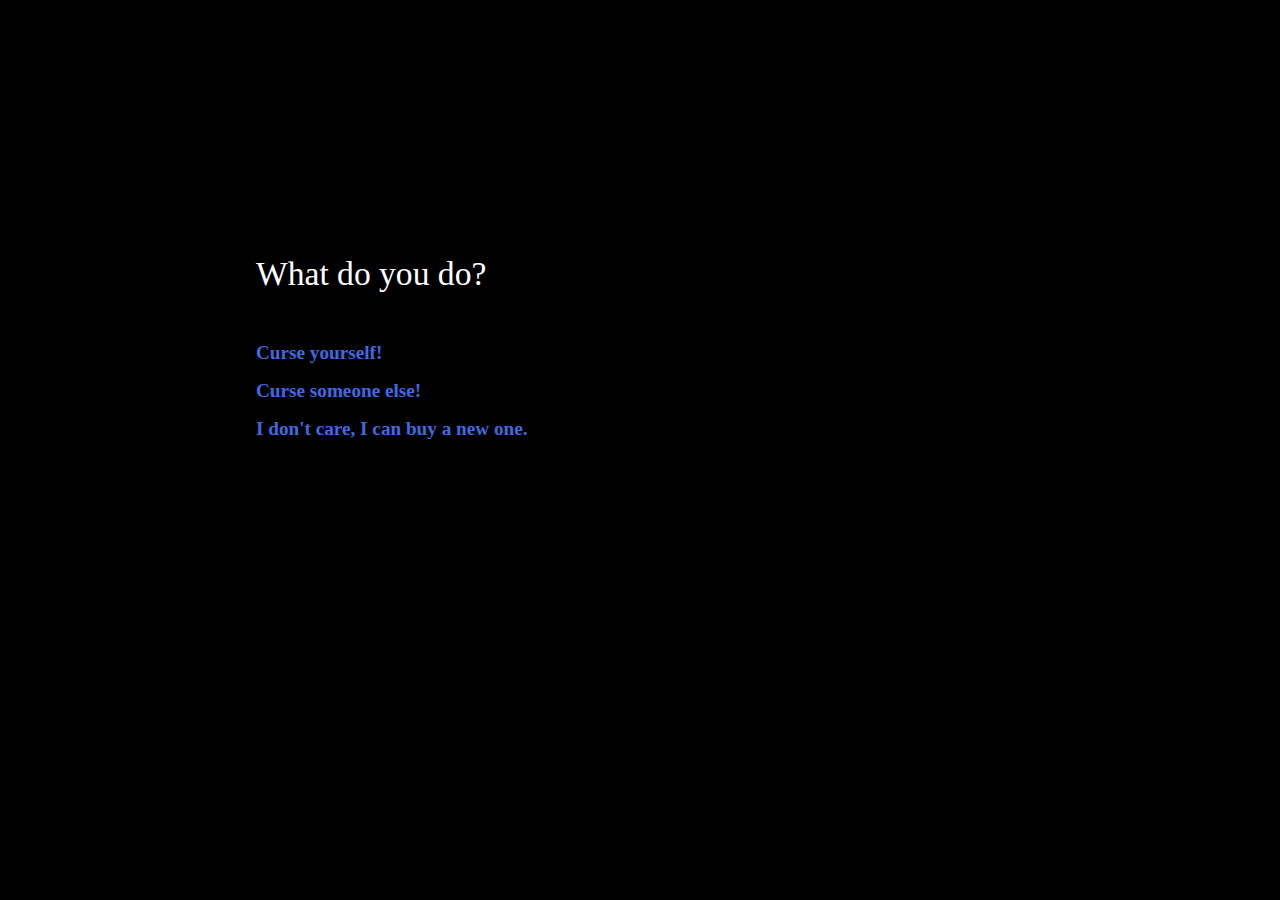
==== page2.html @ 143f0520 "First Upload" ====
<!DOCTYPE html>
<html>
<head>
<meta charset="utf-8">
<meta content="width=device-width, initial-scale=1" name="viewport">
<title>Broken Screens</title>
<style title="Twine CSS">@keyframes appear{0%{opacity:0}to{opacity:1}}@keyframes fade-in-out{0%,to{opacity:0}50%{opacity:1}}@keyframes rumble{25%{top:-0.1em}75%{top:0.1em}0%,to{top:0px}}@keyframes shudder{25%{left:0.1em}75%{left:-0.1em}0%,to{left:0px}}@keyframes buoy{25%{top:0.25em}75%{top:-0.25em}0%,to{top:0px}}@keyframes sway{25%{left:0.25em}75%{left:-0.25em}0%,to{left:0px}}@keyframes pulse{0%{transform:scale(0, 0)}20%{transform:scale(1.2, 1.2)}40%{transform:scale(0.9, 0.9)}60%{transform:scale(1.05, 1.05)}80%{transform:scale(0.925, 0.925)}to{transform:scale(1, 1)}}@keyframes zoom-in{0%{transform:scale(0, 0)}to{transform:scale(1, 1)}}@keyframes shudder-in{0%, to{transform:translateX(0em)}5%, 25%, 45%{transform:translateX(-1em)}15%, 35%, 55%{transform:translateX(1em)}65%{transform:translateX(-0.6em)}75%{transform:translateX(0.6em)}85%{transform:translateX(-0.2em)}95%{transform:translateX(0.2em)}}@keyframes rumble-in{0%, to{transform:translateY(0em)}5%, 25%, 45%{transform:translateY(-1em)}15%, 35%, 55%{transform:translateY(1em)}65%{transform:translateY(-0.6em)}75%{transform:translateY(0.6em)}85%{transform:translateY(-0.2em)}95%{transform:translateY(0.2em)}}@keyframes fidget{0%, 8.1%, 82.1%, 31.1%, 38.1%, 44.1%, 40.1%, 47.1%, 74.1%, 16.1%, 27.1%, 72.1%, 24.1%, 95.1%, 6.1%, 36.1%, 20.1%, 4.1%, 91.1%, 14.1%, 87.1%, to{left:0px;top:0px}8%, 82%, 31%, 38%, 44%{left:-1px}40%, 47%, 74%, 16%, 27%{left:1px}72%, 24%, 95%, 6%, 36%{top:-1px}20%, 4%, 91%, 14%, 87%{top:1px}}@keyframes slide-right{0%{transform:translateX(-100vw)}}@keyframes slide-left{0%{transform:translateX(100vw)}}@keyframes slide-up{0%{transform:translateY(100vh)}}@keyframes slide-down{0%{transform:translateY(-100vh)}}@keyframes fade-right{0%{opacity:0;transform:translateX(-1em)}to{opacity:1}}@keyframes fade-left{0%{opacity:0;transform:translateX(1em)}to{opacity:1}}@keyframes fade-up{0%{opacity:0;transform:translateY(1em)}to{opacity:1}}@keyframes fade-down{0%{opacity:0;transform:translateY(-1em)}to{opacity:1}}@keyframes flicker{0%,29%,31%,63%,65%,77%,79%,86%,88%,91%,93%{opacity:0}30%{opacity:0.2}64%{opacity:0.4}78%{opacity:0.6}87%{opacity:0.8}92%, to{opacity:1}}@keyframes blur{0%{filter:blur(2rem);opacity:0}25%{opacity:1}to{filter:blur(0rem);opacity:1}}.dom-debug-mode tw-story,.dom-debug-mode tw-passage,.dom-debug-mode tw-sidebar,.dom-debug-mode tw-include,.dom-debug-mode tw-hook,.dom-debug-mode tw-expression,.dom-debug-mode tw-link,.dom-debug-mode tw-dialog,.dom-debug-mode tw-columns,.dom-debug-mode tw-column,.dom-debug-mode tw-align{outline:1px solid #f5a3da;min-height:32px;display:block !important}.dom-debug-mode tw-story::before,.dom-debug-mode tw-passage::before,.dom-debug-mode tw-sidebar::before,.dom-debug-mode tw-include::before,.dom-debug-mode tw-hook::before,.dom-debug-mode tw-expression::before,.dom-debug-mode tw-link::before,.dom-debug-mode tw-dialog::before,.dom-debug-mode tw-columns::before,.dom-debug-mode tw-column::before,.dom-debug-mode tw-align::before{position:absolute;top:0;left:0;height:16px;background-color:#f5a3da;color:black;font-size:16px;font-weight:normal;font-style:normal;font-family:monospace;display:inline-block;line-height:100%;white-space:pre;z-index:999997}.dom-debug-mode tw-story:hover,.dom-debug-mode tw-passage:hover,.dom-debug-mode tw-sidebar:hover,.dom-debug-mode tw-include:hover,.dom-debug-mode tw-hook:hover,.dom-debug-mode tw-expression:hover,.dom-debug-mode tw-link:hover,.dom-debug-mode tw-dialog:hover,.dom-debug-mode tw-columns:hover,.dom-debug-mode tw-column:hover,.dom-debug-mode tw-align:hover{outline:1px solid #fc9}.dom-debug-mode tw-story:hover::before,.dom-debug-mode tw-passage:hover::before,.dom-debug-mode tw-sidebar:hover::before,.dom-debug-mode tw-include:hover::before,.dom-debug-mode tw-hook:hover::before,.dom-debug-mode tw-expression:hover::before,.dom-debug-mode tw-link:hover::before,.dom-debug-mode tw-dialog:hover::before,.dom-debug-mode tw-columns:hover::before,.dom-debug-mode tw-column:hover::before,.dom-debug-mode tw-align:hover::before{background-color:#fc9;transition:background-color 1s}.dom-debug-mode tw-passage,.dom-debug-mode tw-include,.dom-debug-mode tw-hook,.dom-debug-mode tw-expression,.dom-debug-mode tw-link,.dom-debug-mode tw-dialog,.dom-debug-mode tw-columns,.dom-debug-mode tw-column,.dom-debug-mode tw-align{padding:1em;margin:0}.dom-debug-mode tw-story::before{content:'<tw-story tags="' attr(tags) '">'}.dom-debug-mode tw-passage::before{top:-16px;content:'<tw-passage tags="' attr(tags) '">'}.dom-debug-mode tw-sidebar::before{top:-16px;content:"<tw-sidebar>"}.dom-debug-mode tw-hook::before{content:'<tw-hook name="' attr(name) '">'}.dom-debug-mode tw-expression::before{content:'<tw-expression name="' attr(name) '">'}.dom-debug-mode tw-link::before{content:'<tw-link name="' attr(name) '">'}.dom-debug-mode tw-dialog::before{content:"<tw-dialog>"}.dom-debug-mode tw-columns::before{content:"<tw-columns>"}.dom-debug-mode tw-column::before{content:"<tw-column>"}.dom-debug-mode tw-align::before{content:"<tw-align>"}.dom-debug-mode tw-include::before{content:'<tw-include type="' attr(type) '" title="' attr(title) '">'}.debug-mode tw-expression{display:inline-block !important}.debug-mode tw-expression[type=variable]::after{font-size:0.8rem;padding-left:0.2rem;padding-right:0.2rem;vertical-align:top;content:"$" attr(name)}.debug-mode tw-expression[type=tempVariable]::after{font-size:0.8rem;padding-left:0.2rem;padding-right:0.2rem;vertical-align:top;content:"_" attr(name)}.debug-mode tw-expression[return=boolean]{background-color:rgba(179,179,179,0.2)}.debug-mode tw-expression[return=array]{background-color:rgba(255,102,102,0.2)}.debug-mode tw-expression[return=dataset]{background-color:rgba(255,128,0,0.2)}.debug-mode tw-expression[return=number]{background-color:rgba(255,179,102,0.2)}.debug-mode tw-expression[return=datamap]{background-color:rgba(255,255,102,0.2)}.debug-mode tw-expression[return=changer]{background-color:rgba(179,255,102,0.2)}.debug-mode tw-expression[return=lambda]{background-color:rgba(102,255,102,0.2)}.debug-mode tw-expression[return=hookname]{background-color:rgba(102,255,204,0.2)}.debug-mode tw-expression[return=string]{background-color:rgba(102,255,255,0.2)}.debug-mode tw-expression[return=datatype]{background-color:rgba(102,153,255,0.2)}.debug-mode tw-expression[return=gradient],.debug-mode tw-expression[return=colour]{background-color:rgba(204,102,255,0.2)}.debug-mode tw-expression[return=instant],.debug-mode tw-expression[return=macro]{background-color:rgba(240,117,199,0.2)}.debug-mode tw-expression[return=command]{background-color:rgba(153,153,255,0.2)}.debug-mode tw-expression.false{background-color:rgba(255,0,0,0.2) !important}.debug-mode tw-expression[type=macro]::before{content:"(" attr(name) ":)";padding:0 0.5rem;font-size:1rem;vertical-align:middle;line-height:normal;background-color:inherit;border:1px solid rgba(255,255,255,0.5)}.debug-mode tw-hook{background-color:rgba(0,85,255,0.1) !important}.debug-mode tw-hook::before{font-size:0.8rem;padding-left:0.2rem;padding-right:0.2rem;vertical-align:top;content:"["}.debug-mode tw-hook::after{font-size:0.8rem;padding-left:0.2rem;padding-right:0.2rem;vertical-align:top;content:"]"}.debug-mode tw-hook[name]::after{font-size:0.8rem;padding-left:0.2rem;padding-right:0.2rem;vertical-align:top;content:"]<" attr(name) "|"}.debug-mode tw-pseudo-hook{background-color:rgba(255,170,0,0.1) !important}.debug-mode tw-collapsed::before{font-size:0.8rem;padding-left:0.2rem;padding-right:0.2rem;vertical-align:top;content:"{"}.debug-mode tw-collapsed::after{font-size:0.8rem;padding-left:0.2rem;padding-right:0.2rem;vertical-align:top;content:"}"}.debug-mode tw-verbatim::before,.debug-mode tw-verbatim::after{font-size:0.8rem;padding-left:0.2rem;padding-right:0.2rem;vertical-align:top;content:"`"}.debug-mode tw-align[style*="text-align: center"]{background:linear-gradient(to right, rgba(255,204,189,0) 0%, rgba(255,204,189,0.25) 50%, rgba(255,204,189,0) 100%)}.debug-mode tw-align[style*="text-align: left"]{background:linear-gradient(to right, rgba(255,204,189,0.25) 0%, rgba(255,204,189,0) 100%)}.debug-mode tw-align[style*="text-align: right"]{background:linear-gradient(to right, rgba(255,204,189,0) 0%, rgba(255,204,189,0.25) 100%)}.debug-mode tw-column{background-color:rgba(189,228,255,0.2)}.debug-mode tw-enchantment{animation:enchantment 0.5s infinite;border:1px solid}.debug-mode tw-link::after,.debug-mode tw-broken-link::after{font-size:0.8rem;padding-left:0.2rem;padding-right:0.2rem;vertical-align:top;content:attr(passage-name)}.debug-mode tw-include{background-color:rgba(204,128,51,0.1)}.debug-mode tw-include::before{font-size:0.8rem;padding-left:0.2rem;padding-right:0.2rem;vertical-align:top;content:attr(type) ' "' attr(title) '"'}@keyframes enchantment{0%,to{border-color:#ffb366}50%{border-color:#6fc}}tw-debugger{position:fixed;box-sizing:border-box;bottom:0;right:0;z-index:999999;min-width:10em;min-height:1em;padding:0em 0.5em 0.5em 1em;font-size:1.25em;font-family:sans-serif;color:#000;border-left:solid #000 2px;border-top:solid #000 2px;border-top-left-radius:.5em;background:#fff;opacity:1}tw-debugger select{margin-right:1em;width:12em}tw-debugger button{border-radius:3px;border:solid #999 1px;margin:auto 4px;background-color:#fff;font-size:inherit;color:#000}tw-debugger button.enabled{background-color:#eee;box-shadow:inset #ddd 3px 5px 0.5em}tw-debugger .panel{display:-ms-flexbox;display:flex;-ms-flex-direction:column;flex-direction:column;position:absolute;bottom:100%;left:-2px;right:0;padding:1em;max-height:40vh;overflow-y:scroll;overflow-x:hidden;z-index:999998;background:#fff;border:inherit;border-bottom:solid #999 2px;border-top-left-radius:.5em;border-bottom-left-radius:.5em;font-size:0.8em}tw-debugger .panel:empty,tw-debugger .panel[hidden]{display:none}tw-debugger .panel-source,tw-debugger .panel-row-source{font-family:monospace;overflow-x:scroll;white-space:pre;-ms-flex-preferred-size:100%;flex-basis:100%}tw-debugger .panel-row-source{margin:5px 0}tw-debugger .panel-rows{width:100%;overflow-x:scroll}tw-debugger .panel-rows>*{display:table-row}tw-debugger .panel-rows>div:nth-of-type(2n){background:#EEE}tw-debugger .panel-row-buttons{text-align:right}tw-debugger .panel-variables .panel-rows:empty::before{content:"~ No variables ~";font-style:italic;color:#888;text-align:center}tw-debugger .panel-enchantments .panel-rows:empty::before{content:"~ No enchantments ~";font-style:italic;color:#888;text-align:center}tw-debugger .panel-errors .panel-rows:empty::before{content:"~ No errors... for now. ~";font-style:italic;color:#888;text-align:center}tw-debugger .panel-rows:empty+.panel-variables-bottom{display:none}tw-debugger .panel-storylets:not(.panel-exclusive) .storylet-exclusive,tw-debugger .panel-storylets:not(.panel-urgent) .storylet-urgent{display:none}tw-debugger .panel-variables-bottom{padding-top:5px}tw-debugger .enchantment-row{min-height:1.5em}tw-debugger .variable-path{opacity:0.4}tw-debugger .temporary-variable-scope,tw-debugger .enchantment-local{font-family:sans-serif;font-weight:normal;opacity:0.8;font-size:0.75em}tw-debugger .temporary-variable-scope:not(:empty)::before,tw-debugger .enchantment-local:not(:empty)::before{content:" in "}tw-debugger .variable-name,tw-debugger .enchantment-name{font-family:monospace;font-weight:bold}tw-debugger .variable-type{color:#444;font-weight:normal;text-overflow:ellipsis;overflow:hidden;max-width:10em}tw-debugger .error-row{display:table-row;background-color:rgba(230,101,204,0.3)}tw-debugger .error-row:nth-of-type(2n){background-color:rgba(237,145,219,0.3)}tw-debugger .error-row>*{display:table-cell;padding:0.25em 0.5em}tw-debugger .error-row .error-message{cursor:help}tw-debugger .error-row .error-passage{color:#444}tw-debugger .storylet-row{background-color:rgba(201,233,222,0.3)}tw-debugger .storylet-row:nth-child(2n){background-color:rgba(128,203,178,0.3)}tw-debugger .storylet-row.storylet-closed{font-style:italic;opacity:0.4;background-color:rgba(217,217,217,0.3)}tw-debugger .storylet-row.storylet-closed:nth-child(2n){background-color:rgba(166,166,166,0.3)}.storylet-error tw-debugger .storylet-row{background-color:rgba(230,101,204,0.3)}.storylet-error tw-debugger .storylet-row:nth-child(2n){background-color:rgba(237,145,219,0.3)}tw-debugger .storylet-row .storylet-name,tw-debugger .storylet-row .storylet-value{display:inline-block;width:50%}tw-debugger .tabs{padding-bottom:0.5em}tw-debugger .tab{border-radius:0px 0px 0.5em 0.5em;border-top:none}tw-debugger .resizer{position:absolute;height:3em;border-left:2px solid #ccc;border-right:2px solid #ccc;top:10px;left:4px;width:8px;cursor:ew-resize}tw-dialog{z-index:999997;border:#fff solid 2px;padding:2em;color:#fff;background-color:#000;display:block}@media (min-width: 576px){tw-dialog{max-width:50vw}}tw-dialog input[type=text]{font-size:inherit;width:100%}tw-dialog-links{text-align:right;display:-ms-flexbox;display:flex;-ms-flex-pack:end;justify-content:flex-end}tw-backdrop{z-index:999996;position:fixed;top:0;left:0;right:0;bottom:0;background-color:rgba(0,0,0,0.8);display:-ms-flexbox;display:flex;-ms-flex-align:center;align-items:center;-ms-flex-pack:center;justify-content:center}tw-backdrop ~ tw-backdrop{display:none}tw-link,.link,tw-icon,.enchantment-clickblock{cursor:pointer}tw-link,.enchantment-link{color:#4169E1;font-weight:bold;text-decoration:none;transition:color 0.2s ease-in-out}tw-passage [style^="color"] tw-link:not(:hover),tw-passage [style*=" color"] tw-link:not(:hover),tw-passage [style^="color"][hover="true"] tw-link:hover,tw-passage [style*=" color"][hover="true"] tw-link:hover,tw-passage [style^="color"] .enchantment-link:not(:hover),tw-passage [style*=" color"] .enchantment-link:not(:hover),tw-passage [style^="color"][hover="true"] .enchantment-link:hover,tw-passage [style*=" color"][hover="true"] .enchantment-link:hover{color:inherit}tw-link:hover,.enchantment-link:hover{color:#00bfff}tw-link:active,.enchantment-link:active{color:#DD4B39}.visited{color:#6941e1}tw-passage [style^="color"] .visited:not(:hover),tw-passage [style*=" color"] .visited:not(:hover),tw-passage [style^="color"][hover="true"] .visited:hover,tw-passage [style*=" color"][hover="true"] .visited:hover{color:inherit}.visited:hover{color:#E3E}tw-broken-link{color:#993333;border-bottom:2px solid #993333;cursor:not-allowed}tw-passage [style^="color"] tw-broken-link:not(:hover),tw-passage [style*=" color"] tw-broken-link:not(:hover),tw-passage [style^="color"][hover="true"] tw-broken-link:hover,tw-passage [style*=" color"][hover="true"] tw-broken-link:hover{color:inherit}.enchantment-mouseover{border-bottom:2px dashed #999}.enchantment-mouseout{border:rgba(64,149,191,0.6) 1px solid}.enchantment-mouseout:hover{background-color:rgba(175,197,207,0.75);border:transparent 1px solid;border-radius:0.2em}.enchantment-clickblock{width:100%;height:100%;display:block}.enchantment-clickblock>:not(tw-enchantment)::after{content:"";width:100%;height:100%;top:0;left:0;display:block;box-sizing:border-box;position:absolute;pointer-events:none;color:rgba(65,105,225,0.5);transition:color 0.2s ease-in-out}.enchantment-clickblock>:not(tw-enchantment):hover::after{color:rgba(0,191,255,0.5)}.enchantment-clickblock>:not(tw-enchantment):active::after{color:rgba(222,78,59,0.5)}.enchantment-clickblock>:not(tw-enchantment)::after{box-shadow:inset 0 0 0 0.5vmax}.enchantment-clickblock>tw-passage::after,.enchantment-clickblock>tw-sidebar::after{box-shadow:0 0 0 0.5vmax}.enchantment-mouseoverblock>:not(tw-enchantment)::after{content:"";width:100%;height:100%;top:0;left:0;display:block;box-sizing:border-box;position:absolute;pointer-events:none;border:2px dashed #999}.enchantment-mouseoutblock>:not(tw-enchantment)::after{content:"";width:100%;height:100%;top:0;left:0;display:block;box-sizing:border-box;position:absolute;pointer-events:none;border:rgba(64,149,191,0.6) 2px solid}.enchantment-mouseoutblock:hover>:not(tw-enchantment)::after{content:"";width:100%;height:100%;top:0;left:0;display:block;box-sizing:border-box;position:absolute;pointer-events:none;background-color:rgba(175,197,207,0.75);border:transparent 2px solid;border-radius:0.2em}tw-link.enchantment-button,.enchantment-link.enchantment-button,.enchantment-button:not(.enchantment-link) tw-link,.enchantment-button:not(.enchantment-link) .enchantment-link{border-radius:16px;border-style:solid;border-width:2px;text-align:center;padding:0px 8px;display:block}tw-dialog-links{padding-top:1.5em}tw-dialog-links tw-link{border-radius:16px;border-style:solid;border-width:2px;text-align:center;padding:0px 8px;display:block;display:inline-block}html{margin:0;height:100%;overflow-x:hidden}*,:before,:after{position:relative;box-sizing:inherit}body{margin:0;height:100%}tw-storydata{display:none}tw-story{display:-ms-flexbox;display:flex;-ms-flex-direction:column;flex-direction:column;font:100% Georgia, serif;box-sizing:border-box;width:100%;min-height:100%;font-size:1.3em;line-height:1.5em;padding:10% 5%;overflow:hidden;background-color:#000;color:#fff}tw-story [style*=content-box] *{box-sizing:border-box}@media (min-width: 576px){tw-story{padding:20% 20%; font-size:1.5em;}tw-icon{font-size: 66px;}}tw-story tw-consecutive-br{display:block;height:1.6ex;visibility:hidden}tw-story select{background-color:transparent;font:inherit;border-style:solid;padding:2px}tw-story select:not([disabled]){color:inherit}tw-story textarea{resize:none;background-color:transparent;font:inherit;color:inherit;border-style:none;padding:2px}tw-story input[type=checkbox]{transform:scale(1.5);margin:0 0.5em}tw-story tw-noscript{animation:appear 0.8s}tw-passage{display:block}tw-sidebar{text-align:center;display:-ms-flexbox;display:flex;-ms-flex-pack:justify;justify-content:space-between}@media (min-width: 576px){tw-sidebar{left:-5em;width:3em;position:absolute;-ms-flex-direction:column;flex-direction:column}tw-enchantment[style*="width"]>tw-sidebar{width:inherit}}tw-icon{display:inline-block;margin:0.5em 0;font-size:50px;font-family:"Verdana",sans-serif}tw-icon[alt]{opacity:0.2}tw-icon[alt]:hover{opacity:0.4}tw-icon[data-label]::after{font-weight:bold;content:attr(data-label);font-size:20px;bottom:-20px;left:-50%;white-space:nowrap}tw-meter{display:block}tw-hook:empty,tw-expression:empty{display:none}tw-error{display:inline-block;border-radius:0.2em;padding:0.2em;font-size:1rem;cursor:help;white-space:pre-wrap}tw-error.error{background-color:rgba(223,58,190,0.6);color:#fff}tw-error.warning{background-color:rgba(223,140,58,0.6);color:#fff;display:none}.debug-mode tw-error.warning{display:inline}tw-error-explanation{display:block;font-size:0.8rem;line-height:1rem}tw-open-button,tw-folddown{cursor:pointer;line-height:0em;border-radius:1px;border:1px solid black;font-size:0.8rem;margin:0 0.4rem;padding:2px;white-space:pre}tw-folddown::after{content:"\25b6"}tw-folddown.open::after{content:"\25bc"}tw-open-button::after{content:"Open"}tw-notifier{border-radius:0.2em;padding:0.2em;font-size:1rem;background-color:rgba(223,182,58,0.4);display:none}.debug-mode tw-notifier{display:inline}tw-notifier::before{content:attr(message)}tw-colour{border:1px solid black;display:inline-block;width:1em;height:1em}tw-enchantment:empty{display:none}h1{font-size:3em}h2{font-size:2.25em}h3{font-size:1.75em}h1,h2,h3,h4,h5,h6{line-height:1em;margin:0.3em 0 0.6em 0}pre{font-size:1rem;line-height:initial}small{font-size:70%}big{font-size:120%}mark{color:rgba(0,0,0,0.6);background-color:#ff9}ins{color:rgba(0,0,0,0.6);background-color:rgba(255,242,204,0.5);border-radius:0.5em;box-shadow:0em 0em 0.2em #ffe699;text-decoration:none}center{text-align:center;margin:0 auto;width:60%}blink{text-decoration:none;animation:fade-in-out 1s steps(1, end) infinite alternate}tw-align{display:block}tw-columns{display:-ms-flexbox;display:flex;-ms-flex-direction:row;flex-direction:row;-ms-flex-pack:justify;justify-content:space-between}.transition-in{animation:appear 0ms step-start}.transition-out{animation:appear 0ms step-end}[data-t8n^=dissolve].transition-in,[data-t8n=fade].transition-in{animation:appear .8s}[data-t8n^=dissolve].transition-out,[data-t8n=fade].transition-out{animation:appear .8s reverse}[data-t8n^=shudder].transition-in{display:inline-block !important;animation:shudder-in .8s}[data-t8n^=shudder].transition-out{display:inline-block !important;animation:shudder-in .8s reverse}[data-t8n^=rumble].transition-in{display:inline-block !important;animation:rumble-in .8s}[data-t8n^=rumble].transition-out{display:inline-block !important;animation:rumble-in .8s reverse}[data-t8n^=pulse].transition-in{animation:pulse .8s;display:inline-block !important}[data-t8n^=pulse].transition-out{animation:pulse .8s reverse;display:inline-block !important}[data-t8n^=zoom].transition-in{animation:zoom-in .8s;display:inline-block !important}[data-t8n^=zoom].transition-out{animation:zoom-in .8s reverse;display:inline-block !important}[data-t8n^=blur].transition-in{animation:blur .8s;display:inline-block !important}[data-t8n^=blur].transition-out{animation:blur .8s reverse;display:inline-block !important}[data-t8n^=slideleft].transition-in{animation:slide-left .8s;display:inline-block !important}[data-t8n^=slideleft].transition-out{animation:slide-right .8s reverse;display:inline-block !important}[data-t8n^=slideright].transition-in{animation:slide-right .8s;display:inline-block !important}[data-t8n^=slideright].transition-out{animation:slide-left .8s reverse;display:inline-block !important}[data-t8n^=slideup].transition-in{animation:slide-up .8s;display:inline-block !important}[data-t8n^=slideup].transition-out{animation:slide-down .8s reverse;display:inline-block !important}[data-t8n^=slidedown].transition-in{animation:slide-down .8s;display:inline-block !important}[data-t8n^=slidedown].transition-out{animation:slide-up .8s reverse;display:inline-block !important}[data-t8n^=fadeleft].transition-in{animation:fade-left .8s;display:inline-block !important}[data-t8n^=fadeleft].transition-out{animation:fade-right .8s reverse;display:inline-block !important}[data-t8n^=faderight].transition-in{animation:fade-right .8s;display:inline-block !important}[data-t8n^=faderight].transition-out{animation:fade-left .8s reverse;display:inline-block !important}[data-t8n^=fadeup].transition-in{animation:fade-up .8s;display:inline-block !important}[data-t8n^=fadeup].transition-out{animation:fade-down .8s reverse;display:inline-block !important}[data-t8n^=fadedown].transition-in{animation:fade-down .8s;display:inline-block !important}[data-t8n^=fadedown].transition-out{animation:fade-up .8s reverse;display:inline-block !important}[data-t8n^=flicker].transition-in{animation:flicker .8s}[data-t8n^=flicker].transition-out{animation:flicker .8s reverse}
</style>
</head>
<body>
<tw-story><noscript><tw-noscript>JavaScript needs to be enabled to play Broken Screens.</tw-noscript></noscript></tw-story>
<tw-storydata name="Broken Screens" startnode="1" creator="Twine" creator-version="2.3.14" ifid="E9701876-0A26-4F69-B86F-D5C543A55DF4" zoom="0.6" format="Harlowe" format-version="3.2.2" options="" hidden><style role="stylesheet" id="twine-user-stylesheet" type="text/twine-css"></style><script role="script" id="twine-user-script" type="text/twine-javascript"></script><tw-passagedata pid="1" name="When your screen breaks" tags="" position="325,175" size="100,100">(css: &quot;font-size: 140%;&quot;)[What do you do?]
(css: &quot;font-size: 80%;&quot;)[
(link: &quot;Curse yourself!&quot;)[(link: &quot;Curse yourself somemore.&quot;)[(link:&quot;Why are you so clumsy?&quot;)[(link: &quot;Accept the sitaution. It was just an accident&quot;)[(link: &quot;I don&#39;t want to buy a new one&quot;)[[[Can this be fixed?-&gt;Can this be fixed?]]]]]]]
(link: &quot;Curse someone else!&quot;)[(link: &quot;How could they be so clumsy?&quot;)[(link:&quot;Vent out a bit more of our anger.&quot;)[(link: &quot;Once the anger has subsided, you decide to get it fixed&quot;)[[[Can this be fixed?-&gt;Can this be fixed?]]]]]]
[[I don&#39;t care, I can buy a new one.-&gt;Get some other screen]]
]

(set: $user to &quot;You&quot;)
(set: $device to &quot;broken screen&quot;)</tw-passagedata><tw-passagedata pid="2" name="The repair shop" tags="" position="1655,397.5" size="100,100">(print: $user) reach the repair shop. The only option is to replace the screen. (print: $user) get three options.
(css: &quot;font-size: 70%;&quot;)[
Rs.(random: 8700, 9800)/- for a //A copy// replacement part, 
Rs.(random: 6900, 7500)/- for a //B copy replacement// part and 
Rs.(random: 4200, 4500)/- for a //Chinese// aftermarket part.
]
The technician explains the quality difference between the three. 

(css: &quot;font-size: 80%;&quot;)[
[[Ask him the difference between these and an original replacement part.-&gt;Original part]]  

[[Trust the technician and get the device fixed.-&gt;Do you care about the broken screen?]]   

It&#39;s a very small shop. (print: $user) are not sure if the technician would be able to repair the expensive device. [[Check another shop.-&gt;The repair shop]]
]</tw-passagedata><tw-passagedata pid="3" name="Can this be fixed?" tags="" position="700,175" size="100,100">(css: &quot;font-size: 200%; line-height: 1.2;&quot;)[Somewhere deep inside you know that it cannot be fixed.]

(css: &quot;font-size: 80%; line-height: 0.5;&quot;)[Decide to get your hands on another connected screen to [[do a quick google search.-&gt;Get some other screen]]]</tw-passagedata><tw-passagedata pid="4" name="Google Search Results" tags="" position="1000,175" size="100,100">Google returns a bunch of repair shops around you along with the authorised service center.

(css: &quot;font-size: 80%;&quot;)[
[[Call authorised service center?-&gt;1800-737-247]]
[[Call a local repair shop?-&gt;+91-6534-345-412]]
]</tw-passagedata><tw-passagedata pid="5" name="1800-737-247" tags="" position="1200,150" size="100,100">After waiting on call for 20 minutes to get through the technician. You give her your model number. She says it will take Rs.13459/- including taxes and 14 business days to replace the screen.

(css: &quot;font-size: 80%;&quot;)[
You book an appointment to hand over your device.
[[You tell her you&#39;ll think and call back again.-&gt;Think think think]]
]</tw-passagedata><tw-passagedata pid="6" name="+91-6534-345-412" tags="" position="1200,350" size="100,100">The technician asks you to get the device to their shop for an estimate. Nonetheless, you insist to get an estimate. The technician gives you three options - 
(css: &quot;font-size: 70%;&quot;)[
Rs.(random: 8700, 9800)/- for a //A copy// replacement part, 
Rs.(random: 6900, 7500)/- for a //B copy replacement// part and 
Rs.(random: 4200, 4500)/- for a //Chinese// aftermarket part.
]
(css: &quot;font-size: 80%;&quot;)[
(link:&quot;What is the difference between them?&quot;)[ (either: &quot;There is a difference in quality.&quot;, &quot;I cannot explain over the phone.&quot;, &quot;You need to visit the repair shop&quot;, )]

[[Call another local repair shop.-&gt;+91-6534-345-412]]

[[Call the authorised service center.-&gt;1800-737-247]]

[[Google search further to see if you can repair it.-&gt;Google further to repair]]

[[Go to the repair shop.-&gt;The repair shop]]


]</tw-passagedata><tw-passagedata pid="7" name="Google further to repair" tags="" position="1200,500" size="100,100">Let me have my hands at it. I can try to repair it myself. What does Google say? Let me search for a replacement screen for my device.
(css: &quot;font-size: 80%;&quot;)[
(link:&quot;Didn&#39;t find the part. Look more.&quot;)[(link:&quot;Can&#39;t find it. Look deeper.&quot;)[(link:&quot;Still can&#39;t find it. Look at bit more&quot;)[(link:&quot;It&#39;s the 23rd google result page. Will I find it ever?&quot;)[(either:&quot;Wow, I finally found it. [[Let&#39;s see some tutorials to replace and repair-&gt;Repair tutorial]]&quot;,&quot;Damn it! I should go to a repair shop&quot;)]]]]

Aah. It&#39;s too much for me to do. I should [[go to the repair shop-&gt;The repair shop]].
]</tw-passagedata><tw-passagedata pid="8" name="Get some other screen" tags="" position="850,175" size="100,100">Google
(css: &quot;font-size: 80%;&quot;)[
[[&quot;New similar devices&quot;-&gt;New device]]
[[&quot;Can my device be fixed?&quot;-&gt;Google Search Results]]
]</tw-passagedata><tw-passagedata pid="9" name="Think think think" tags="" position="1375,250" size="100,100">I don&#39;t want to invest so much in this device. The device is 2 years old. The newer models are more faster and have many new features. Should I get a new one instead? 

(css: &quot;font-size: 80%;&quot;)[
Do I really need a new device, I rather repair this one. Let me [[get an estimate from local repair shop-&gt;+91-6534-345-412]].]</tw-passagedata><tw-passagedata pid="10" name="How to reach the repair shop" tags="" position="700,475" size="100,100">Take the bus and then the subway and walk a bit more.
I have a deadline tonight. Take an Uber.
The shop is nearby. I can walk it.</tw-passagedata><tw-passagedata pid="11" name="Original part" tags="" position="1798,399.5" size="100,100">(either: &quot;The A copy replacement part is the closest to an original screen. It is just manufactured by another company. It is cheaper than an authorised service center because we don&#39;t give any guarantee on the part but still you can come within a day or two if it stops to work.&quot;,&quot;There is no difference between them. The A copy is as good as the original screen&quot;,&quot;There is a slight difference. You will not even notice it&quot;,&quot;We don&#39;t get original screens anymore, we recycle it from another donor device that was unfixable&quot;)

(css: &quot;font-size: 80%;&quot;)[
[[Probe further.-&gt;Original part]]

[[The answer is satisfactory. (print: $user) go ahead and get it repaired.-&gt;Do you care about the broken screen?]]

[[(print: $user) decide to check another shop-&gt;The repair shop]]
]</tw-passagedata><tw-passagedata pid="12" name="Untitled Passage" tags="" position="690,355" size="100,100">How does it feel when the screen doesn&#39;t show you anything?

I feel disconnected.
I cannot work, its frustating.
Actually it&#39;s a good break. </tw-passagedata><tw-passagedata pid="13" name="Do you care about the broken screen?" tags="" position="1929,401" size="100,100">(css: &quot;font-size: 200%;&quot;)[Hurray!!! the device is repaired. (print: $user) are happy and enjoy the joy of being conected.]

(css: &quot;font-size: 80%;&quot;)[
[[What happens to the broken screen? -&gt;Collection]]
[[(print: $user) don&#39;t care about it.-&gt;Don&#39;t Care]]
]</tw-passagedata><tw-passagedata pid="14" name="Don&#39;t Care" tags="" position="1925,200" size="100,100">(print: $user) were very careful with the device after this experience, till the day, when the screen breaks again, [[what do (print: $user) do?-&gt;When your screen breaks]]</tw-passagedata><tw-passagedata pid="15" name="Collection" tags="" position="2071,401" size="100,100">The repair shop collects these broken screens and makes them into bundles of 50 or 100. Then these bundles are sold per kilogram to an e-waste scrap dealer who sells it further to dismantlers in the informal e-waste management sector.

[[Send the screen to a dismantler -&gt;Dismantler]]

[[Get back to life.-&gt;Un-organised recycling]]</tw-passagedata><tw-passagedata pid="16" name="Dismantler" tags="" position="2200,400" size="100,100">The (print: $device) is broken down further into circuit boards, plastics, LCD glass panel and metal-alloy frames.

[[Send the circuit boards to a circuit board recycler.-&gt;PCB recycle]]

[[Send the plastic to a plastic recycler.-&gt;Plastic recycle]]

[[Send the metal-alloy frames to a smeltor.-&gt;Smeltor]]

[[Send the LCD glass panel to landfill.-&gt;LCD glass]]

[[I should get back to my life.-&gt;Un-organised recycling]]</tw-passagedata><tw-passagedata pid="17" name="Un-organised recycling" tags="" position="2200,200" size="100,100">In India, E-waste collection, transportation, processing, and recycling is dominated by the informal sector. The sector is well networked and unregulated. Often, all the materials and value that could be potentially recovered is not recovered. India recycles less than 2% of the total e-waste it produces annually.

In addition, there are serious issues regarding leakages of toxins into the environment and workers’ safety and health.

(css: &quot;font-size : 80%&quot;)[
[[Know more about what happens to the screen-&gt;Collection]]

[[Know more about the impacts of improper e-waste disposal-&gt;Impacts]] 

[[Enough of this!!! Get back to life.-&gt;Don&#39;t Care]]
]</tw-passagedata><tw-passagedata pid="18" name="PCB recycle" tags="" position="2425,300" size="100,100">Inside a circuit board recycling shop

(css: &quot;font-size: 80%;&quot;)[
Circuit boards are pre-heated using blow torch connected to cooking LPG cylinder. ICs, capacitors etc. are then removed manually by thrashing or by using hammers or other similar tools
&lt;a href=&quot;https://youtu.be/gZn0sGD1sRc?t=357&quot;; target=&quot;_blank&quot;&gt;See Video&lt;/a&gt;

Post separation of small attached components, the boards are charred in an open pit and copper is distilled through a froth floating process.
&lt;a href=&quot;https://youtu.be/sFfaYc_pIx8?t=215&quot;; target=&quot;_blank&quot;&gt;See Video&lt;/a&gt;

Alternatively Copper is removed from circuit boards by dipping them in acid (sulphuric acid, nitric acid, hydrochloric acid) along with iron chips for 24-48 hours. This forms crystal copper sulphate through ion exchange. The deposited crystal copper sludge is then removed dried and sieved to remove the dust and ash impurities. 
&lt;a href=&quot;https://youtu.be/vyOso6PTxek?t=186&quot;; target=&quot;_blank&quot;&gt;See Video&lt;/a&gt;

[[See impacts-&gt;Impacts]] 

[[Back to dismantling shop-&gt;Dismantler]]
]</tw-passagedata><tw-passagedata pid="19" name="Plastic recycle" tags="" position="2413,436.5" size="100,100">Inside a plastic recycling factory

(css: &quot;font-size: 80%;&quot;)[
The plastics recovered from the screen housing is grinded into fine particles. Then these particles are melted to create small granules which are later used in the automotive industries. Only 12% of all plastics collected as e-waste is recycled, rest 88% goes into landfills.

[[See impacts-&gt;Impacts]] 

[[Back to dismantling shop-&gt;Dismantler]]
]</tw-passagedata><tw-passagedata pid="20" name="Smeltor" tags="" position="2533,374" size="100,100">Inside a e-waste smelting factory

(css: &quot;font-size: 80%;&quot;)[
The iron frames collected from various dismantlers are shredded into smaller pieces. Then they are smelted in a furnace along with other iron waste collected from various sources. The efficiency of the recovery of the material lies somewhere around 20% - 30%.

[[See impacts-&gt;Impacts]] 

[[Back to dismantling shop-&gt;Dismantler]]
]</tw-passagedata><tw-passagedata pid="21" name="LCD glass" tags="" position="2532,494.5" size="100,100">The glass panels along with the Liquid Crystals are dumped into a landfill.

(css: &quot;font-size: 80%;&quot;)[
The process to recycle LCD panels is very complex and expensive which uses every specialized machines. In India, there are hardly any recyclers who recycle LCD panels and almost all of it gets imporperly disposed into landfills and water sources.

Chemicals commonly used in smartphone, television, and computer displays are found to be potentially toxic and hazardous to animals and humans alike.

[[See impacts-&gt;Impacts]] 

[[Back to dismantling shop-&gt;Dismantler]]
]</tw-passagedata><tw-passagedata pid="22" name="Impacts" tags="" position="2837,423.5" size="100,100">Know more about the

(css: &quot;font-size: 80%;&quot;)[
(link:&quot;Negative effects on Air&quot;)[Contamination in the air occurs when e-waste is informally disposed by dismantling, shredding or melting the materials, releasing dust particles or toxins, such as dioxins, into the environment that cause air pollution and damage respiratory health. E-waste of little value is often burned, but burning also serves a way to get valuable metal from electronics, like copper. Chronic diseases and cancers are at a higher risk to occur when burning e-waste because it also releases fine particles, which can travel thousands of miles, creating numerous negative health risks to humans and animals. Higher value materials, such as gold and silver, are often removed from highly integrated electronics by using acids, desoldering, and other chemicals, which also release fumes in areas where recycling is not regulated properly. The negative effects on air from informal e-waste recycling are most dangerous for those who handle this waste, but the pollution can extend thousands of miles away from recycling sites

The air pollution caused by e-waste impacts some animal species more than others, which may be endangering these species and the biodiversity of certain regions that are chronically polluted. Over time, air pollution can hurt water quality, soil and plant species, creating irreversible damage in ecosystems.]
&lt;hr&gt;
(link:&quot;Negative effects on Soil&quot;)[When improper disposal of e-waste in regular landfills or in places where it is dumped illegally, both heavy metals and flame retardants can seep directly from the e-waste into the soil, causing contamination of underlying groundwater or contamination of crops that may be planted near by or in the area in the future. When the soil is contaminated by heavy metals, the crops become vulnerable to absorbing these toxins, which can cause many illnesses and doesn’t allow the farmland to be as productive as possible.

When large particles are released from burning, shredding or dismantling e-waste, they quickly re-deposit to the ground and contaminate the soil as well, due to their size and weight. The amount of soil contaminated depends on a range of factors including temperature, soil type, pH levels and soil composition. These pollutants can remain in the soil for a long period of time and can be harmful to microorganisms in the soil and plants. Ultimately, animals and wildlife relying on nature for survival will end up consuming affected plants, causing internal health problems.]
&lt;hr&gt;
(link:&quot;Negative effects on Water&quot;)[After soil contamination, heavy metals from e-waste, such as mercury, lithium, lead and barium, then leak through the earth even further to reach groundwater. When these heavy metals reach groundwater, they eventually make their way into ponds, streams, rivers and lakes. Through these pathways, acidification and toxification are created in the water, which is unsafe for animals, plants and communities even if they are miles away from a recycling site. Clean drinking water becomes problematic to find.

Acidification can kill marine and freshwater organisms, disturb biodiversity and harm ecosystems. If acidification is present in water supplies, it can damage ecosystems to the point where recovery is questionable, if not impossible.]
&lt;hr&gt;
(link:&quot;Negative effects on Humans&quot;)[As mentioned, electronic waste contains toxic components that are dangerous to human health, such as mercury, lead, cadmium, polybrominated flame retardants, barium and lithium. The negative health effects of these toxins on humans include brain, heart, liver, kidney and skeletal system damage. It can also considerably affect the nervous and reproductive systems of the human body, leading to disease and birth defects. Improper disposal of e-waste is unbelievably dangerous to the global environment, which is why it is so important to spread awareness on this growing problem and the threatening aftermath. To avoid these toxic effects of e-waste, it is crucial to properly e-cycle, so that items can be recycled, refurbished, resold, or reused. The growing stream of e-waste will only worsen if not educated on the correct measures of disposal.]
&lt;hr&gt;
[[Back to dismantling shop-&gt;Dismantler]]

[[I&#39;ve read a lot. Get back to work.-&gt;Un-organised recycling]]

]





</tw-passagedata><tw-passagedata pid="23" name="New device" tags="" position="1150,975" size="100,100">Google returns links to various brands offering new devices.

(css: &quot;font-size: 80%;&quot;)[
[[You know what you want. Go to an e-commerce website to place your order.-&gt;E-commerce]]
(link: &quot;There are so many brands. Get into research.&quot;)[(link: &quot;Should I get more RAM this time?&quot;)[(link: &quot;Should I get a bigger screen?&quot;)[(link: &quot;Why is this brand so expensive?&quot;)[(link: &quot;How is the battery life?&quot;)[(link: &quot;How expensive is it to extended the warrantly?&quot;)[(link: &quot;How are the brand reviews?&quot;)[(either: &quot;I am still confused&quot;,&quot;I know what I want&quot;)]]]]]]]

[[Call up a long lost tech savvy friend to recommend you a brand.-&gt;Call a friend]]
]</tw-passagedata><tw-passagedata pid="24" name="Call a friend" tags="" position="1350,975" size="100,100">After 10 minutes of small talks, you finally get to the point of the conversation - Which would be a good brand to buy this device? Your friend tells you to go for a particular brand illustrating various reasons. 
(css: &quot;font-size: 80%;&quot;)[
[[You don&#39;t trust the advice because you had heard differently from somewhere else. -&gt;New device]]

[[You now know what brand to go for-&gt;E-commerce]]. 
]</tw-passagedata><tw-passagedata pid="25" name="E-commerce" tags="" position="1550,975" size="100,100">[Welcome to e-commerce platform.] (if: (random: 1,2) is 1)[
This brand and model is available.

(css: &quot;font-size: 80%;&quot;)[
[[Buy the device.-&gt;Device bought]]

[[Checkout higher specification model.-&gt;Higher specs]]
]
](else:)[
[This brand and model is not available. ]

(css: &quot;font-size: 80%;&quot;)[
[[Checkout higher specification model.-&gt;Higher specs]]

[[Checkout lower specificaiton model.-&gt;Lower spec]]

[[Check again later.-&gt;E-commerce]]
]
]</tw-passagedata><tw-passagedata pid="26" name="Higher specs" tags="" position="1725,975" size="100,100">Technology is like an investment, I should probably go for higher specifications. But do I really need it?
(css: &quot;font-size: 80%;&quot;)[
[[Buy this device-&gt;Device bought]]

[[Wait for your model to come.-&gt;E-commerce]]
]</tw-passagedata><tw-passagedata pid="27" name="Lower spec" tags="" position="1725,1125" size="100,100">This model ain&#39;t that bad. But will it be sufficient for my work? With all the softwares becoming more and more resource consuming I should go for better specifications. Or I don&#39;t think so I will need so high specifications. Will I?
(css: &quot;font-size: 80%;&quot;)[
[[Buy device-&gt;Device bought]]
[[Wait for your model to come-&gt;E-commerce]].
]</tw-passagedata><tw-passagedata pid="28" name="Device bought" tags="" position="1900,975" size="100,100">Congralulations!!! Finally you have your new device. How nice is it to connected again. 
(css: &quot;font-size: 80%;&quot;)[
[[What do you do with your old device.-&gt;Old device]]

[[I don&#39;t care. I have to catchup on a lot of work.-&gt;Don&#39;t Care]]
]</tw-passagedata><tw-passagedata pid="29" name="Old device" tags="" position="2100,975" size="100,100">After migrating all the data to the new device

(css: &quot;font-size: 80%;&quot;)[
Store the device in one corner of your cupboard.

[[Give it away to someone who can use it after repairing.-&gt;The repair shop]](click: &quot;Give it away to someone who can use it after repairing.&quot;)[(set:$user to &quot;They&quot;)]

[[Discard it to a kabaadi-wala.-&gt;Kabadiwala]] Who is a Kabaadi-wala? (click-replace: &quot;Who is a Kabaadi-wala?&quot;)[Kabaadi-wala is a term in India used commonly to refer to a person who deals with junk or scrap. They wander the streets with a large bag and purchase used items from homes for recycling. Most common items in the trade are newspaper, cardboard, glass and metals.] 
]</tw-passagedata><tw-passagedata pid="30" name="Kabadiwala" tags="" position="2100,1125" size="100,100">The Kabadi-wala collects, sorts and segregates all the electronic waste and sends it further to a dismantler.
(css: &quot;font-size: 80%;&quot;)[
[[Know more about how your device is dismantled.-&gt;Dismantler]](click: &quot;Know more about how your device is dismantled.&quot;)[(set: $device to &quot;device&quot;)]

[[Get back to life.-&gt;Don&#39;t Care]]
]</tw-passagedata><tw-passagedata pid="31" name="Stored device" tags="" position="2275,975" size="100,100">One fine day after (print: (random: 1,4)) years, while re-organising your cupboard, you find the old device. There are so many memories associated with the device, the communications you have had with your loved ones, the work that you got acknowledged for and perhaps the nostalgia of the times when things were simpler.
(css: &quot;font-size: 80%;&quot;)[
[[The device is too old to give to someone else. Keep it back safely in another corner.-&gt;Stored device]]

[[Discard it to a kabaadi-wala.-&gt;Kabadiwala]] Who is a Kabaadi-wala? (click-replace: &quot;Who is a Kabaadi-wala?&quot;)[Kabaadi-wala is a term in India used commonly to refer to a person who deals with junk or scrap. They wander the streets with a large bag and purchase used items from homes for recycling. Most common items in the trade are newspaper, cardboard, glass and metals.]
]</tw-passagedata><tw-passagedata pid="32" name="Repair success" tags="" position="1675,700" size="100,100">Welcome back to the being connected!!! 

Don&#39;t you feel proud? Give yourself a pat on the back, you have repaired your device. Probably, your device is still one of those that could be repaired. Most new electronic devices cannot be repaired.

If you can&#39;t fix it, do you even own it?
(css: &quot;font-size: 80%;&quot;)[
[[Know more about the right to repair.-&gt;Right to repair]]

[[Toss the old screen to a kabaadi-wala.-&gt;Kabadiwala]] Who is a Kabaadi-wala? (click-replace: &quot;Who is a Kabaadi-wala?&quot;)[Kabaadi-wala is a term in India used commonly to refer to a person who deals with junk or scrap. They wander the streets with a large bag and purchase used items from homes for recycling. Most common items in the trade are newspaper, cardboard, glass and metals.]
]

(set: $count1 to 1)</tw-passagedata><tw-passagedata pid="33" name="Repair steps" tags="" position="1500,700" size="100,100">You have received the replacement part. 

Repair Step (print: $count)
(set: $steps to (a: 
&quot;Unplug the device and power it off if you can.&quot;,
&quot;Remove the battery if it is accessible from the outside. Otherwise procede to Step 3&quot;, 
&quot;Look at the screw charts to find the screws that opens up the body of the device. Remove the screws.&quot;,
&quot;Open the device carefully.&quot;,
&quot;Disconnect the battery cable.&quot;,
&quot;Remove the screws that are holding the screen to the frame of the device.&quot;,
&quot;Track the screen cables to detach it from the motherboard&quot;,
&quot;Get the screen replacement and attach the cables.&quot;,
&quot;Put on the battery and the cable.&quot;,
&quot;Power on the device and see if the new screen is working&quot;,
&quot;Is the new screen in working?&quot;,
&quot;Once the screen is wokring and you have tested it, remove the battery again and the screen cable.&quot;,
&quot;Put back the screws to secure the new screen to the frame.&quot;,
&quot;Close the device body and screw it shut.&quot;,
&quot;Congratulations you have repaired your screen&quot;
)
)
(print: ($count) of $steps)

(css: &quot;font-size: 80%;&quot;)[
{(if: $count is length of $steps) [
(set: $count to 1)
[[What do you do with the old screen?-&gt;Repair success]]
](else-if: $count is 10)[
	(if: (random: 1,2) is 1)[
	(set: $count to ($count+1))
	[[Yes. It&#39;s working. Next-&gt;Repair steps]] 
	](else:)[
	(set: $count to 1)
	No its not working.
	[[Repeat the tutorial-&gt;Repair steps]]  |  [[Take it to the repair shop-&gt;The repair shop]]
	]
]
(else:)[
(set: $count to ($count+1))
[[Next-&gt;Repair steps]]  |  [[Take it to the repair shop-&gt;The repair shop]]
]}
]</tw-passagedata><tw-passagedata pid="34" name="Repair tutorial" tags="" position="1325,700" size="100,100">The tutorial to repair isn&#39;t as easy as I thought it to be. It will take a good amount of time as well. While repairing it myself the other components on the device might also get damaged. What should I do?
(css: &quot;font-size: 80%;&quot;)[
[[Trust the &quot;repairman&quot; in you and order the replacement part.-&gt;Repair steps]]

I should probably go to a repair shop.
(set: $count to 1)
]]</tw-passagedata><tw-passagedata pid="35" name="Right to repair" tags="" position="1825,700" size="100,100">(css: &quot;font-size: 120%;&quot;)[Repair Manifesto]
(css: &quot;font-size: 80%;&quot;)[[[Previous -&gt;Right to repair]](click: &quot;Previous&quot;)[(set: $count1 to $count1-1) (if: $count1 is 0)[(set: $count1 to 11)]] | [[Next -&gt;Right to repair]](click: &quot;Next&quot;)[(set: $count1 to $count1+1)(if: $count1 is 12)[(set: $count1 to 1)]]
{(set: $heading to (a:
&quot;Make your products live longer.&quot;,
&quot;Things should be designed so that they can be repaired.&quot;,
&quot;Repair is not replacement.&quot;,
&quot;What doesn&#39;t kill it makes it stronger.&quot;,
&quot;Repairing is a creative challenge.&quot;,
&quot;Repair survives fashion.&quot;,
&quot;To repair is to discover.&quot;,
&quot;Repair - even in good times.&quot;,
&quot;Repaired things are unique.&quot;,
&quot;Repairing is about independence.&quot;,
&quot;You can repair anything, even a plastic bag.&quot;
))
(set: $subline to (a:
&quot;Repairing means taking the opportunity to give your product a second life. Don&#39;t ditch it, stitch it! Don&#39;t end it&quot;,
&quot;Product designer: Make your products repairable. Share clear, understandable information about DIY repairs. Consumers: Buy things you know can be repaired, or else find out why they don&#39;t exist. Be critical and inquisitive.&quot;,
&quot;Replacement is throwing away the broken bit. This is NOT the kind of repair that we are talking about.&quot;,
&quot;Every time we repair something, we add to this potential, its history, its soul and its inherent beauty.&quot;,
&quot;Making repairs is good for imagination. Using new techniques, tools and materials ushers in possibilities rather than dead ends.&quot;,
&quot;Repair is not about styling or trends. There are no due-dates for repairable items&quot;,
&quot;As you fix objects, you&#39;ll learn amazing things about how they actually work. Or don&#39;t work.&quot;,
&quot;If you think this manifesto has to do with the recession, forget it. This isn&#39;t about money, its about a mentality.&quot;,
&quot;Even fakes become originals when you repair them&quot;,
&quot;Don&#39;t be a slave to technology - Be its master. If it&#39;s broken, fix it  and make it better. And if you&#39;re a master, empower others.&quot;,
&quot;But we recommend getting a bag that will last longer, and then reapiaring it if necessary&quot;
)
)}
(css: &quot;font-size: 350%;&quot;)[//(print: $count1).//] 
(css: &quot;font-size: 140%;&quot;)[(print: ($count1) of $heading)]

(css: &quot;font-size: 100%;&quot;)[(print: ($count1) of $subline)]]

&lt;hr&gt;
(css: &quot;font-size: 80%;&quot;)[
[[See what can be done with the broken screen.-&gt;Broken screen futures]]
[[Toss the old screen to a kabaadi-wala.-&gt;Kabadiwala]] Who is a Kabaadi-wala? (click-replace: &quot;Who is a Kabaadi-wala?&quot;)[Kabaadi-wala is a term in India used commonly to refer to a person who deals with junk or scrap. They wander the streets with a large bag and purchase used items from homes for recycling. Most common items in the trade are newspaper, cardboard, glass and metals.]

[[I don&#39;t care. I have to catchup on a lot of work.-&gt;Don&#39;t Care]]
]
</tw-passagedata><tw-passagedata pid="36" name="Broken screen futures" tags="" position="1975,700" size="100,100">(css: &quot;font-size: 80%;&quot;)[&lt;a href=&quot;https://nofilmschool.com/diy-light-panel-busted-lcd-tv&quot;; target=&quot;_blank&quot;&gt;Make a light panel for your video shoots&lt;/a&gt;

&lt;a href=&quot;https://youtu.be/8JrqH2oOTK4&quot;; target=&quot;_blank&quot;&gt;Make an artificial daylight panel&lt;/a&gt;

&lt;a href=&quot;https://www.instructables.com/Turn-a-broken-laptop-screen-into-a-portable-light-/&quot;; target=&quot;_blank&quot;&gt;Make a portable light table&lt;/a&gt;

[[Chuck the old screen to a kabaadi-wala.-&gt;Kabadiwala]] Who is a Kabaadi-wala? (click-replace: &quot;Who is a Kabaadi-wala?&quot;)[Kabaadi-wala is a term in India used commonly to refer to a person who deals with junk or scrap. They wander the streets with a large bag and purchase used items from homes for recycling. Most common items in the trade are newspaper, cardboard, glass and metals.]

[[Perhaps I should get to it at sometime later. Right now I have other things to do.-&gt;Don&#39;t Care]]
]
</tw-passagedata></tw-storydata>
<script title="Twine engine code" data-main="harlowe">"use strict";var _slicedToArray=function(){return function(e,t){if(Array.isArray(e))return e;if(Symbol.iterator in Object(e))return function(e,t){var n=[],r=!0,a=!1,i=void 0;try{for(var o,s=e[Symbol.iterator]();!(r=(o=s.next()).done)&&(n.push(o.value),!t||n.length!==t);r=!0);}catch(e){a=!0,i=e}finally{try{!r&&s.return&&s.return()}finally{if(a)throw i}}return n}(e,t);throw new TypeError("Invalid attempt to destructure non-iterable instance")}}(),_typeof="function"==typeof Symbol&&"symbol"==typeof Symbol.iterator?function(e){return typeof e}:function(e){return e&&"function"==typeof Symbol&&e.constructor===Symbol&&e!==Symbol.prototype?"symbol":typeof e};function _defineProperty(e,t,n){return t in e?Object.defineProperty(e,t,{value:n,enumerable:!0,configurable:!0,writable:!0}):e[t]=n,e}function _toConsumableArray(e){if(Array.isArray(e)){for(var t=0,n=Array(e.length);t<e.length;t++)n[t]=e[t];return n}return Array.from(e)}!function(){
/**
 * @license almond 0.3.3 Copyright jQuery Foundation and other contributors.
 * Released under MIT license, http://github.com/requirejs/almond/LICENSE
 */var requirejs,require,define,root,factory;!function(e){var t,n,r,a,i={},o={},s={},c={},u=Object.prototype.hasOwnProperty,l=[].slice,p=/\.js$/;function f(e,t){return u.call(e,t)}function d(e,t){var n,r,a,i,o,c,u,l,f,d,h,y=t&&t.split("/"),m=s.map,g=m&&m["*"]||{};if(e){for(o=(e=e.split("/")).length-1,s.nodeIdCompat&&p.test(e[o])&&(e[o]=e[o].replace(p,"")),"."===e[0].charAt(0)&&y&&(e=y.slice(0,y.length-1).concat(e)),f=0;f<e.length;f++)if("."===(h=e[f]))e.splice(f,1),f-=1;else if(".."===h){if(0===f||1===f&&".."===e[2]||".."===e[f-1])continue;f>0&&(e.splice(f-1,2),f-=2)}e=e.join("/")}if((y||g)&&m){for(f=(n=e.split("/")).length;f>0;f-=1){if(r=n.slice(0,f).join("/"),y)for(d=y.length;d>0;d-=1)if((a=m[y.slice(0,d).join("/")])&&(a=a[r])){i=a,c=f;break}if(i)break;!u&&g&&g[r]&&(u=g[r],l=f)}!i&&u&&(i=u,c=l),i&&(n.splice(0,c,i),e=n.join("/"))}return e}function h(t,r){return function(){var a=l.call(arguments,0);return"string"!=typeof a[0]&&1===a.length&&a.push(null),n.apply(e,a.concat([t,r]))}}function y(e){return function(t){i[e]=t}}function m(n){if(f(o,n)){var r=o[n];delete o[n],c[n]=!0,t.apply(e,r)}if(!f(i,n)&&!f(c,n))throw new Error("No "+n);return i[n]}function g(e){var t,n=e?e.indexOf("!"):-1;return n>-1&&(t=e.substring(0,n),e=e.substring(n+1,e.length)),[t,e]}function v(e){return e?g(e):[]}r=function(e,t){var n,r,a=g(e),i=a[0],o=t[1];return e=a[1],i&&(n=m(i=d(i,o))),i?e=n&&n.normalize?n.normalize(e,(r=o,function(e){return d(e,r)})):d(e,o):(i=(a=g(e=d(e,o)))[0],e=a[1],i&&(n=m(i))),{f:i?i+"!"+e:e,n:e,pr:i,p:n}},a={require:function(e){return h(e)},exports:function(e){var t=i[e];return void 0!==t?t:i[e]={}},module:function(e){return{id:e,uri:"",exports:i[e],config:function(e){return function(){return s&&s.config&&s.config[e]||{}}}(e)}}},t=function(t,n,s,u){var l,p,d,g,b,w,T,S=[],x=void 0===s?"undefined":_typeof(s);if(w=v(u=u||t),"undefined"===x||"function"===x){for(n=!n.length&&s.length?["require","exports","module"]:n,b=0;b<n.length;b+=1)if("require"===(p=(g=r(n[b],w)).f))S[b]=a.require(t);else if("exports"===p)S[b]=a.exports(t),T=!0;else if("module"===p)l=S[b]=a.module(t);else if(f(i,p)||f(o,p)||f(c,p))S[b]=m(p);else{if(!g.p)throw new Error(t+" missing "+p);g.p.load(g.n,h(u,!0),y(p),{}),S[b]=i[p]}d=s?s.apply(i[t],S):void 0,t&&(l&&l.exports!==e&&l.exports!==i[t]?i[t]=l.exports:d===e&&T||(i[t]=d))}else t&&(i[t]=s)},requirejs=require=n=function(i,o,c,u,l){if("string"==typeof i)return a[i]?a[i](o):m(r(i,v(o)).f);if(!i.splice){if((s=i).deps&&n(s.deps,s.callback),!o)return;o.splice?(i=o,o=c,c=null):i=e}return o=o||function(){},"function"==typeof c&&(c=u,u=l),u?t(e,i,o,c):setTimeout(function(){t(e,i,o,c)},4),n},n.config=function(e){return n(e)},requirejs._defined=i,(define=function(e,t,n){if("string"!=typeof e)throw new Error("See almond README: incorrect module build, no module name");t.splice||(n=t,t=[]),f(i,e)||f(o,e)||(o[e]=[e,t,n])}).amd={jQuery:!0}}(),define("almond",function(){}),
/*!
 * https://github.com/paulmillr/es6-shim
 * @license es6-shim Copyright 2013-2016 by Paul Miller (http://paulmillr.com)
 *   and contributors,  MIT License
 * es6-shim: v0.35.4
 * see https://github.com/paulmillr/es6-shim/blob/0.35.3/LICENSE
 * Details and documentation:
 * https://github.com/paulmillr/es6-shim/
 */
root=this,factory=function(){var e,t,n=Function.call.bind(Function.apply),r=Function.call.bind(Function.call),a=Array.isArray,i=Object.keys,o=function(e){try{return e(),!1}catch(e){return!0}},s=function(e){try{return e()}catch(e){return!1}},c=(e=o,function(){return!n(e,this,arguments)}),u=!!Object.defineProperty&&!o(function(){return Object.defineProperty({},"x",{get:function(){}})}),l="foo"===function(){}.name,p=Function.call.bind(Array.prototype.forEach),f=Function.call.bind(Array.prototype.reduce),d=Function.call.bind(Array.prototype.filter),h=Function.call.bind(Array.prototype.some),y=function(e,t,n,r){!r&&t in e||(u?Object.defineProperty(e,t,{configurable:!0,enumerable:!1,writable:!0,value:n}):e[t]=n)},m=function(e,t,n){p(i(t),function(r){var a=t[r];y(e,r,a,!!n)})},g=Function.call.bind(Object.prototype.toString),v="function"==typeof/abc/?function(e){return"function"==typeof e&&"[object Function]"===g(e)}:function(e){return"function"==typeof e},b=function(e,t,n){if(!u)throw new TypeError("getters require true ES5 support");Object.defineProperty(e,t,{configurable:!0,enumerable:!1,get:n})},w=function(e,t,n){if(!u)throw new TypeError("getters require true ES5 support");var r=Object.getOwnPropertyDescriptor(e,t);Object.defineProperty(n,t,{configurable:r.configurable,enumerable:r.enumerable,get:function(){return e[t]},set:function(n){e[t]=n}})},T=function(e,t,n){if(u){var r=Object.getOwnPropertyDescriptor(e,t);r.value=n,Object.defineProperty(e,t,r)}else e[t]=n},S=function(e,t,n){u?Object.defineProperty(e,t,n):"value"in n&&(e[t]=n.value)},x=function(e,t){t&&v(t.toString)&&y(e,"toString",t.toString.bind(t),!0)},k=Object.create||function(e,t){var n=function(){};n.prototype=e;var r=new n;return void 0!==t&&i(t).forEach(function(e){S(r,e,t[e])}),r},O=function(e,t){return!!Object.setPrototypeOf&&s(function(){var n=function t(n){var r=new e(n);return Object.setPrototypeOf(r,t.prototype),r};return Object.setPrototypeOf(n,e),n.prototype=k(e.prototype,{constructor:{value:n}}),t(n)})},j=function(){if("undefined"!=typeof self)return self;if("undefined"!=typeof window)return window;if("undefined"!=typeof global)return global;throw new Error("unable to locate global object")}(),A=j.isFinite,C=Function.call.bind(String.prototype.indexOf),E=Function.apply.bind(Array.prototype.indexOf),_=Function.call.bind(Array.prototype.concat),N=Function.call.bind(String.prototype.slice),P=Function.call.bind(Array.prototype.push),I=Function.apply.bind(Array.prototype.push),M=Function.call.bind(Array.prototype.shift),D=Math.max,R=Math.min,L=Math.floor,q=Math.abs,F=Math.exp,V=Math.log,H=Math.sqrt,z=Function.call.bind(Object.prototype.hasOwnProperty),$=function(){},B=j.Map,W=B&&B.prototype.delete,U=B&&B.prototype.get,G=B&&B.prototype.has,X=B&&B.prototype.set,Y=j.Symbol||{},J=Y.species||"@@species",K=Number.isNaN||function(e){return e!=e},Z=Number.isFinite||function(e){return"number"==typeof e&&A(e)},Q=v(Math.sign)?Math.sign:function(e){var t=Number(e);return 0===t?t:K(t)?t:t<0?-1:1},ee=function(e){var t=Number(e);return t<-1||K(t)?NaN:0===t||t===1/0?t:-1===t?-1/0:1+t-1==0?t:t*(V(1+t)/(1+t-1))},te=function(e){return"[object Arguments]"===g(e)},ne=te(arguments)?te:function(e){return null!==e&&"object"===(void 0===e?"undefined":_typeof(e))&&"number"==typeof e.length&&e.length>=0&&"[object Array]"!==g(e)&&"[object Function]"===g(e.callee)},re=function(e){return null===e||"function"!=typeof e&&"object"!==(void 0===e?"undefined":_typeof(e))},ae=function(e){return"[object String]"===g(e)},ie=function(e){return"[object RegExp]"===g(e)},oe=function(e){return"function"==typeof j.Symbol&&"symbol"===(void 0===e?"undefined":_typeof(e))},se=function(e,t,n){var r=e[t];y(e,t,n,!0),x(e[t],r)},ce="function"==typeof Y&&"function"==typeof Y.for&&oe(Y()),ue=oe(Y.iterator)?Y.iterator:"_es6-shim iterator_";j.Set&&"function"==typeof(new j.Set)["@@iterator"]&&(ue="@@iterator"),j.Reflect||y(j,"Reflect",{},!0);var le,pe=j.Reflect,fe=String,de="undefined"!=typeof document&&document?document.all:null,he=null==de?function(e){return null==e}:function(e){return null==e&&e!==de},ye={Call:function(e,t){var r=arguments.length>2?arguments[2]:[];if(!ye.IsCallable(e))throw new TypeError(e+" is not a function");return n(e,t,r)},RequireObjectCoercible:function(e,t){if(he(e))throw new TypeError(t||"Cannot call method on "+e);return e},TypeIsObject:function(e){return null!=e&&!0!==e&&!1!==e&&("function"==typeof e||"object"===(void 0===e?"undefined":_typeof(e))||e===de)},ToObject:function(e,t){return Object(ye.RequireObjectCoercible(e,t))},IsCallable:v,IsConstructor:function(e){return ye.IsCallable(e)},ToInt32:function(e){return ye.ToNumber(e)>>0},ToUint32:function(e){return ye.ToNumber(e)>>>0},ToNumber:function(e){if("[object Symbol]"===g(e))throw new TypeError("Cannot convert a Symbol value to a number");return+e},ToInteger:function(e){var t=ye.ToNumber(e);return K(t)?0:0!==t&&Z(t)?(t>0?1:-1)*L(q(t)):t},ToLength:function(e){var t=ye.ToInteger(e);return t<=0?0:t>Number.MAX_SAFE_INTEGER?Number.MAX_SAFE_INTEGER:t},SameValue:function(e,t){return e===t?0!==e||1/e==1/t:K(e)&&K(t)},SameValueZero:function(e,t){return e===t||K(e)&&K(t)},IsIterable:function(e){return ye.TypeIsObject(e)&&(void 0!==e[ue]||ne(e))},GetIterator:function(e){if(ne(e))return new t(e,"value");var n=ye.GetMethod(e,ue);if(!ye.IsCallable(n))throw new TypeError("value is not an iterable");var r=ye.Call(n,e);if(!ye.TypeIsObject(r))throw new TypeError("bad iterator");return r},GetMethod:function(e,t){var n=ye.ToObject(e)[t];if(!he(n)){if(!ye.IsCallable(n))throw new TypeError("Method not callable: "+t);return n}},IteratorComplete:function(e){return!!e.done},IteratorClose:function(e,t){var n=ye.GetMethod(e,"return");if(void 0!==n){var r,a;try{r=ye.Call(n,e)}catch(e){a=e}if(!t){if(a)throw a;if(!ye.TypeIsObject(r))throw new TypeError("Iterator's return method returned a non-object.")}}},IteratorNext:function(e){var t=arguments.length>1?e.next(arguments[1]):e.next();if(!ye.TypeIsObject(t))throw new TypeError("bad iterator");return t},IteratorStep:function(e){var t=ye.IteratorNext(e);return!ye.IteratorComplete(t)&&t},Construct:function(e,t,n,r){var a=void 0===n?e:n;if(!r&&pe.construct)return pe.construct(e,t,a);var i=a.prototype;ye.TypeIsObject(i)||(i=Object.prototype);var o=k(i),s=ye.Call(e,o,t);return ye.TypeIsObject(s)?s:o},SpeciesConstructor:function(e,t){var n=e.constructor;if(void 0===n)return t;if(!ye.TypeIsObject(n))throw new TypeError("Bad constructor");var r=n[J];if(he(r))return t;if(!ye.IsConstructor(r))throw new TypeError("Bad @@species");return r},CreateHTML:function(e,t,n,r){var a=ye.ToString(e),i="<"+t;""!==n&&(i+=" "+n+'="'+ye.ToString(r).replace(/"/g,"&quot;")+'"');return i+">"+a+"</"+t+">"},IsRegExp:function(e){if(!ye.TypeIsObject(e))return!1;var t=e[Y.match];return void 0!==t?!!t:ie(e)},ToString:function(e){return fe(e)}};if(u&&ce){var me=function(e){if(oe(Y[e]))return Y[e];var t=Y.for("Symbol."+e);return Object.defineProperty(Y,e,{configurable:!1,enumerable:!1,writable:!1,value:t}),t};if(!oe(Y.search)){var ge=me("search"),ve=String.prototype.search;y(RegExp.prototype,ge,function(e){return ye.Call(ve,e,[this])});se(String.prototype,"search",function(e){var t=ye.RequireObjectCoercible(this);if(!he(e)){var n=ye.GetMethod(e,ge);if(void 0!==n)return ye.Call(n,e,[t])}return ye.Call(ve,t,[ye.ToString(e)])})}if(!oe(Y.replace)){var be=me("replace"),we=String.prototype.replace;y(RegExp.prototype,be,function(e,t){return ye.Call(we,e,[this,t])});se(String.prototype,"replace",function(e,t){var n=ye.RequireObjectCoercible(this);if(!he(e)){var r=ye.GetMethod(e,be);if(void 0!==r)return ye.Call(r,e,[n,t])}return ye.Call(we,n,[ye.ToString(e),t])})}if(!oe(Y.split)){var Te=me("split"),Se=String.prototype.split;y(RegExp.prototype,Te,function(e,t){return ye.Call(Se,e,[this,t])});se(String.prototype,"split",function(e,t){var n=ye.RequireObjectCoercible(this);if(!he(e)){var r=ye.GetMethod(e,Te);if(void 0!==r)return ye.Call(r,e,[n,t])}return ye.Call(Se,n,[ye.ToString(e),t])})}var xe=oe(Y.match),ke=xe&&((le={})[Y.match]=function(){return 42},42!=="a".match(le));if(!xe||ke){var Oe=me("match"),je=String.prototype.match;y(RegExp.prototype,Oe,function(e){return ye.Call(je,e,[this])});se(String.prototype,"match",function(e){var t=ye.RequireObjectCoercible(this);if(!he(e)){var n=ye.GetMethod(e,Oe);if(void 0!==n)return ye.Call(n,e,[t])}return ye.Call(je,t,[ye.ToString(e)])})}}var Ae=function(e,t,n){x(t,e),Object.setPrototypeOf&&Object.setPrototypeOf(e,t),u?p(Object.getOwnPropertyNames(e),function(r){r in $||n[r]||w(e,r,t)}):p(Object.keys(e),function(r){r in $||n[r]||(t[r]=e[r])}),t.prototype=e.prototype,T(e.prototype,"constructor",t)},Ce=function(){return this},Ee=function(e){u&&!z(e,J)&&b(e,J,Ce)},_e=function(e,t){var n=t||function(){return this};y(e,ue,n),!e[ue]&&oe(ue)&&(e[ue]=n)},Ne=function(e,t,n){if(function(e,t,n){u?Object.defineProperty(e,t,{configurable:!0,enumerable:!0,writable:!0,value:n}):e[t]=n}(e,t,n),!ye.SameValue(e[t],n))throw new TypeError("property is nonconfigurable")},Pe=function(e,t,n,r){if(!ye.TypeIsObject(e))throw new TypeError("Constructor requires `new`: "+t.name);var a=t.prototype;ye.TypeIsObject(a)||(a=n);var i=k(a);for(var o in r)if(z(r,o)){var s=r[o];y(i,o,s,!0)}return i};if(String.fromCodePoint&&1!==String.fromCodePoint.length){var Ie=String.fromCodePoint;se(String,"fromCodePoint",function(e){return ye.Call(Ie,this,arguments)})}var Me={fromCodePoint:function(e){for(var t,n=[],r=0,a=arguments.length;r<a;r++){if(t=Number(arguments[r]),!ye.SameValue(t,ye.ToInteger(t))||t<0||t>1114111)throw new RangeError("Invalid code point "+t);t<65536?P(n,String.fromCharCode(t)):(t-=65536,P(n,String.fromCharCode(55296+(t>>10))),P(n,String.fromCharCode(t%1024+56320)))}return n.join("")},raw:function(e){var t=ye.ToObject(e,"bad callSite"),n=ye.ToObject(t.raw,"bad raw value"),r=n.length,a=ye.ToLength(r);if(a<=0)return"";for(var i,o,s,c,u=[],l=0;l<a&&(i=ye.ToString(l),s=ye.ToString(n[i]),P(u,s),!(l+1>=a));)o=l+1<arguments.length?arguments[l+1]:"",c=ye.ToString(o),P(u,c),l+=1;return u.join("")}};String.raw&&"xy"!==String.raw({raw:{0:"x",1:"y",length:2}})&&se(String,"raw",Me.raw),m(String,Me);var De={repeat:function(e){var t=ye.ToString(ye.RequireObjectCoercible(this)),n=ye.ToInteger(e);if(n<0||n>=1/0)throw new RangeError("repeat count must be less than infinity and not overflow maximum string size");return function e(t,n){if(n<1)return"";if(n%2)return e(t,n-1)+t;var r=e(t,n/2);return r+r}(t,n)},startsWith:function(e){var t=ye.ToString(ye.RequireObjectCoercible(this));if(ye.IsRegExp(e))throw new TypeError('Cannot call method "startsWith" with a regex');var n,r=ye.ToString(e);arguments.length>1&&(n=arguments[1]);var a=D(ye.ToInteger(n),0);return N(t,a,a+r.length)===r},endsWith:function(e){var t=ye.ToString(ye.RequireObjectCoercible(this));if(ye.IsRegExp(e))throw new TypeError('Cannot call method "endsWith" with a regex');var n,r=ye.ToString(e),a=t.length;arguments.length>1&&(n=arguments[1]);var i=void 0===n?a:ye.ToInteger(n),o=R(D(i,0),a);return N(t,o-r.length,o)===r},includes:function(e){if(ye.IsRegExp(e))throw new TypeError('"includes" does not accept a RegExp');var t,n=ye.ToString(e);return arguments.length>1&&(t=arguments[1]),-1!==C(this,n,t)},codePointAt:function(e){var t=ye.ToString(ye.RequireObjectCoercible(this)),n=ye.ToInteger(e),r=t.length;if(n>=0&&n<r){var a=t.charCodeAt(n);if(a<55296||a>56319||n+1===r)return a;var i=t.charCodeAt(n+1);return i<56320||i>57343?a:1024*(a-55296)+(i-56320)+65536}}};if(String.prototype.includes&&!1!=="a".includes("a",1/0)&&se(String.prototype,"includes",De.includes),String.prototype.startsWith&&String.prototype.endsWith){var Re=o(function(){return"/a/".startsWith(/a/)}),Le=s(function(){return!1==="abc".startsWith("a",1/0)});Re&&Le||(se(String.prototype,"startsWith",De.startsWith),se(String.prototype,"endsWith",De.endsWith))}ce&&(s(function(){var e=/a/;return e[Y.match]=!1,"/a/".startsWith(e)})||se(String.prototype,"startsWith",De.startsWith),s(function(){var e=/a/;return e[Y.match]=!1,"/a/".endsWith(e)})||se(String.prototype,"endsWith",De.endsWith),s(function(){var e=/a/;return e[Y.match]=!1,"/a/".includes(e)})||se(String.prototype,"includes",De.includes));m(String.prototype,De);var qe=["\t\n\v\f\r \xa0\u1680\u180e\u2000\u2001\u2002\u2003","\u2004\u2005\u2006\u2007\u2008\u2009\u200a\u202f\u205f\u3000\u2028","\u2029\ufeff"].join(""),Fe=new RegExp("(^["+qe+"]+)|(["+qe+"]+$)","g"),Ve=function(){return ye.ToString(ye.RequireObjectCoercible(this)).replace(Fe,"")},He=["\x85","\u200b","\ufffe"].join(""),ze=new RegExp("["+He+"]","g"),$e=/^[-+]0x[0-9a-f]+$/i,Be=He.trim().length!==He.length;y(String.prototype,"trim",Ve,Be);var We=function(e){return{value:e,done:0===arguments.length}},Ue=function(e){ye.RequireObjectCoercible(e),this._s=ye.ToString(e),this._i=0};Ue.prototype.next=function(){var e=this._s,t=this._i;if(void 0===e||t>=e.length)return this._s=void 0,We();var n,r,a=e.charCodeAt(t);return r=a<55296||a>56319||t+1===e.length?1:(n=e.charCodeAt(t+1))<56320||n>57343?1:2,this._i=t+r,We(e.substr(t,r))},_e(Ue.prototype),_e(String.prototype,function(){return new Ue(this)});var Ge={from:function(e){var t,n,a,i,o,s,c=this;if(arguments.length>1&&(t=arguments[1]),void 0===t)n=!1;else{if(!ye.IsCallable(t))throw new TypeError("Array.from: when provided, the second argument must be a function");arguments.length>2&&(a=arguments[2]),n=!0}if(void 0!==(ne(e)||ye.GetMethod(e,ue))){o=ye.IsConstructor(c)?Object(new c):[];var u,l,p=ye.GetIterator(e);for(s=0;!1!==(u=ye.IteratorStep(p));){l=u.value;try{n&&(l=void 0===a?t(l,s):r(t,a,l,s)),o[s]=l}catch(e){throw ye.IteratorClose(p,!0),e}s+=1}i=s}else{var f,d=ye.ToObject(e);for(i=ye.ToLength(d.length),o=ye.IsConstructor(c)?Object(new c(i)):new Array(i),s=0;s<i;++s)f=d[s],n&&(f=void 0===a?t(f,s):r(t,a,f,s)),Ne(o,s,f)}return o.length=i,o},of:function(){for(var e=arguments.length,t=this,n=a(t)||!ye.IsCallable(t)?new Array(e):ye.Construct(t,[e]),r=0;r<e;++r)Ne(n,r,arguments[r]);return n.length=e,n}};m(Array,Ge),Ee(Array),m((t=function(e,t){this.i=0,this.array=e,this.kind=t}).prototype,{next:function(){var e=this.i,n=this.array;if(!(this instanceof t))throw new TypeError("Not an ArrayIterator");if(void 0!==n)for(var r=ye.ToLength(n.length);e<r;e++){var a,i=this.kind;return"key"===i?a=e:"value"===i?a=n[e]:"entry"===i&&(a=[e,n[e]]),this.i=e+1,We(a)}return this.array=void 0,We()}}),_e(t.prototype),Array.of===Ge.of||function(){var e=function(e){this.length=e};e.prototype=[];var t=Array.of.apply(e,[1,2]);return t instanceof e&&2===t.length}()||se(Array,"of",Ge.of);var Xe={copyWithin:function(e,t){var n,r=ye.ToObject(this),a=ye.ToLength(r.length),i=ye.ToInteger(e),o=ye.ToInteger(t),s=i<0?D(a+i,0):R(i,a),c=o<0?D(a+o,0):R(o,a);arguments.length>2&&(n=arguments[2]);var u=void 0===n?a:ye.ToInteger(n),l=u<0?D(a+u,0):R(u,a),p=R(l-c,a-s),f=1;for(c<s&&s<c+p&&(f=-1,c+=p-1,s+=p-1);p>0;)c in r?r[s]=r[c]:delete r[s],c+=f,s+=f,p-=1;return r},fill:function(e){var t,n;arguments.length>1&&(t=arguments[1]),arguments.length>2&&(n=arguments[2]);var r=ye.ToObject(this),a=ye.ToLength(r.length);t=ye.ToInteger(void 0===t?0:t);for(var i=(n=ye.ToInteger(void 0===n?a:n))<0?a+n:n,o=t<0?D(a+t,0):R(t,a);o<a&&o<i;++o)r[o]=e;return r},find:function(e){var t=ye.ToObject(this),n=ye.ToLength(t.length);if(!ye.IsCallable(e))throw new TypeError("Array#find: predicate must be a function");for(var a,i=arguments.length>1?arguments[1]:null,o=0;o<n;o++)if(a=t[o],i){if(r(e,i,a,o,t))return a}else if(e(a,o,t))return a},findIndex:function(e){var t=ye.ToObject(this),n=ye.ToLength(t.length);if(!ye.IsCallable(e))throw new TypeError("Array#findIndex: predicate must be a function");for(var a=arguments.length>1?arguments[1]:null,i=0;i<n;i++)if(a){if(r(e,a,t[i],i,t))return i}else if(e(t[i],i,t))return i;return-1},keys:function(){return new t(this,"key")},values:function(){return new t(this,"value")},entries:function(){return new t(this,"entry")}};if(Array.prototype.keys&&!ye.IsCallable([1].keys().next)&&delete Array.prototype.keys,Array.prototype.entries&&!ye.IsCallable([1].entries().next)&&delete Array.prototype.entries,Array.prototype.keys&&Array.prototype.entries&&!Array.prototype.values&&Array.prototype[ue]&&(m(Array.prototype,{values:Array.prototype[ue]}),oe(Y.unscopables)&&(Array.prototype[Y.unscopables].values=!0)),l&&Array.prototype.values&&"values"!==Array.prototype.values.name){var Ye=Array.prototype.values;se(Array.prototype,"values",function(){return ye.Call(Ye,this,arguments)}),y(Array.prototype,ue,Array.prototype.values,!0)}m(Array.prototype,Xe),1/[!0].indexOf(!0,-0)<0&&y(Array.prototype,"indexOf",function(e){var t=E(this,arguments);return 0===t&&1/t<0?0:t},!0),_e(Array.prototype,function(){return this.values()}),Object.getPrototypeOf&&_e(Object.getPrototypeOf([].values()));var Je,Ke=s(function(){return 0===Array.from({length:-1}).length}),Ze=1===(Je=Array.from([0].entries())).length&&a(Je[0])&&0===Je[0][0]&&0===Je[0][1];if(Ke&&Ze||se(Array,"from",Ge.from),!s(function(){return Array.from([0],void 0)})){var Qe=Array.from;se(Array,"from",function(e){return arguments.length>1&&void 0!==arguments[1]?ye.Call(Qe,this,arguments):r(Qe,this,e)})}var et=-(Math.pow(2,32)-1),tt=function(e,t){var n={length:et};return n[t?(n.length>>>0)-1:0]=!0,s(function(){return r(e,n,function(){throw new RangeError("should not reach here")},[]),!0})};if(!tt(Array.prototype.forEach)){var nt=Array.prototype.forEach;se(Array.prototype,"forEach",function(e){return ye.Call(nt,this.length>=0?this:[],arguments)})}if(!tt(Array.prototype.map)){var rt=Array.prototype.map;se(Array.prototype,"map",function(e){return ye.Call(rt,this.length>=0?this:[],arguments)})}if(!tt(Array.prototype.filter)){var at=Array.prototype.filter;se(Array.prototype,"filter",function(e){return ye.Call(at,this.length>=0?this:[],arguments)})}if(!tt(Array.prototype.some)){var it=Array.prototype.some;se(Array.prototype,"some",function(e){return ye.Call(it,this.length>=0?this:[],arguments)})}if(!tt(Array.prototype.every)){var ot=Array.prototype.every;se(Array.prototype,"every",function(e){return ye.Call(ot,this.length>=0?this:[],arguments)})}if(!tt(Array.prototype.reduce)){var st=Array.prototype.reduce;se(Array.prototype,"reduce",function(e){return ye.Call(st,this.length>=0?this:[],arguments)})}if(!tt(Array.prototype.reduceRight,!0)){var ct=Array.prototype.reduceRight;se(Array.prototype,"reduceRight",function(e){return ye.Call(ct,this.length>=0?this:[],arguments)})}var ut=8!==Number("0o10"),lt=2!==Number("0b10"),pt=h(He,function(e){return 0===Number(e+0+e)});if(ut||lt||pt){var ft=Number,dt=/^0b[01]+$/i,ht=/^0o[0-7]+$/i,yt=dt.test.bind(dt),mt=ht.test.bind(ht),gt=ze.test.bind(ze),vt=$e.test.bind($e),bt=function(){var e=function(t){var n;"string"==typeof(n=arguments.length>0?re(t)?t:function(e){var t;if("function"==typeof e.valueOf&&(t=e.valueOf(),re(t)))return t;if("function"==typeof e.toString&&(t=e.toString(),re(t)))return t;throw new TypeError("No default value")}(t):0)&&(n=ye.Call(Ve,n),yt(n)?n=parseInt(N(n,2),2):mt(n)?n=parseInt(N(n,2),8):(gt(n)||vt(n))&&(n=NaN));var r=this,a=s(function(){return ft.prototype.valueOf.call(r),!0});return r instanceof e&&!a?new ft(n):ft(n)};return e}();Ae(ft,bt,{}),m(bt,{NaN:ft.NaN,MAX_VALUE:ft.MAX_VALUE,MIN_VALUE:ft.MIN_VALUE,NEGATIVE_INFINITY:ft.NEGATIVE_INFINITY,POSITIVE_INFINITY:ft.POSITIVE_INFINITY}),Number=bt,T(j,"Number",bt)}var wt=Math.pow(2,53)-1;m(Number,{MAX_SAFE_INTEGER:wt,MIN_SAFE_INTEGER:-wt,EPSILON:2.220446049250313e-16,parseInt:j.parseInt,parseFloat:j.parseFloat,isFinite:Z,isInteger:function(e){return Z(e)&&ye.ToInteger(e)===e},isSafeInteger:function(e){return Number.isInteger(e)&&q(e)<=Number.MAX_SAFE_INTEGER},isNaN:K}),y(Number,"parseInt",j.parseInt,Number.parseInt!==j.parseInt),1===[,1].find(function(){return!0})&&se(Array.prototype,"find",Xe.find),0!==[,1].findIndex(function(){return!0})&&se(Array.prototype,"findIndex",Xe.findIndex);var Tt,St,xt,kt=Function.bind.call(Function.bind,Object.prototype.propertyIsEnumerable),Ot=function(e,t){u&&kt(e,t)&&Object.defineProperty(e,t,{enumerable:!1})},jt=function(){for(var e=Number(this),t=arguments.length,n=t-e,r=new Array(n<0?0:n),a=e;a<t;++a)r[a-e]=arguments[a];return r},At=function(e){return function(t,n){return t[n]=e[n],t}},Ct=function(e,t){var n,r=i(Object(t));return ye.IsCallable(Object.getOwnPropertySymbols)&&(n=d(Object.getOwnPropertySymbols(Object(t)),kt(t))),f(_(r,n||[]),At(t),e)},Et={assign:function(e,t){var n=ye.ToObject(e,"Cannot convert undefined or null to object");return f(ye.Call(jt,1,arguments),Ct,n)},is:function(e,t){return ye.SameValue(e,t)}};if(Object.assign&&Object.preventExtensions&&function(){var e=Object.preventExtensions({1:2});try{Object.assign(e,"xy")}catch(t){return"y"===e[1]}}()&&se(Object,"assign",Et.assign),m(Object,Et),u){var _t={setPrototypeOf:function(e,t){var n,a=function(e,t){return function(e,t){if(!ye.TypeIsObject(e))throw new TypeError("cannot set prototype on a non-object");if(null!==t&&!ye.TypeIsObject(t))throw new TypeError("can only set prototype to an object or null"+t)}(e,t),r(n,e,t),e};try{n=e.getOwnPropertyDescriptor(e.prototype,"__proto__").set,r(n,{},null)}catch(t){if(e.prototype!=={}.__proto__)return;n=function(e){this.__proto__=e},a.polyfill=a(a({},null),e.prototype)instanceof e}return a}(Object)};m(Object,_t)}if(Object.setPrototypeOf&&Object.getPrototypeOf&&null!==Object.getPrototypeOf(Object.setPrototypeOf({},null))&&null===Object.getPrototypeOf(Object.create(null))&&(Tt=Object.create(null),St=Object.getPrototypeOf,xt=Object.setPrototypeOf,Object.getPrototypeOf=function(e){var t=St(e);return t===Tt?null:t},Object.setPrototypeOf=function(e,t){return xt(e,null===t?Tt:t)},Object.setPrototypeOf.polyfill=!1),!!o(function(){return Object.keys("foo")})){var Nt=Object.keys;se(Object,"keys",function(e){return Nt(ye.ToObject(e))}),i=Object.keys}if(o(function(){return Object.keys(/a/g)})){var Pt=Object.keys;se(Object,"keys",function(e){if(ie(e)){var t=[];for(var n in e)z(e,n)&&P(t,n);return t}return Pt(e)}),i=Object.keys}if(Object.getOwnPropertyNames&&!!o(function(){return Object.getOwnPropertyNames("foo")})){var It="object"===("undefined"==typeof window?"undefined":_typeof(window))?Object.getOwnPropertyNames(window):[],Mt=Object.getOwnPropertyNames;se(Object,"getOwnPropertyNames",function(e){var t=ye.ToObject(e);if("[object Window]"===g(t))try{return Mt(t)}catch(e){return _([],It)}return Mt(t)})}if(Object.getOwnPropertyDescriptor&&!!o(function(){return Object.getOwnPropertyDescriptor("foo","bar")})){var Dt=Object.getOwnPropertyDescriptor;se(Object,"getOwnPropertyDescriptor",function(e,t){return Dt(ye.ToObject(e),t)})}if(Object.seal&&!!o(function(){return Object.seal("foo")})){var Rt=Object.seal;se(Object,"seal",function(e){return ye.TypeIsObject(e)?Rt(e):e})}if(Object.isSealed&&!!o(function(){return Object.isSealed("foo")})){var Lt=Object.isSealed;se(Object,"isSealed",function(e){return!ye.TypeIsObject(e)||Lt(e)})}if(Object.freeze&&!!o(function(){return Object.freeze("foo")})){var qt=Object.freeze;se(Object,"freeze",function(e){return ye.TypeIsObject(e)?qt(e):e})}if(Object.isFrozen&&!!o(function(){return Object.isFrozen("foo")})){var Ft=Object.isFrozen;se(Object,"isFrozen",function(e){return!ye.TypeIsObject(e)||Ft(e)})}if(Object.preventExtensions&&!!o(function(){return Object.preventExtensions("foo")})){var Vt=Object.preventExtensions;se(Object,"preventExtensions",function(e){return ye.TypeIsObject(e)?Vt(e):e})}if(Object.isExtensible&&!!o(function(){return Object.isExtensible("foo")})){var Ht=Object.isExtensible;se(Object,"isExtensible",function(e){return!!ye.TypeIsObject(e)&&Ht(e)})}if(Object.getPrototypeOf&&!!o(function(){return Object.getPrototypeOf("foo")})){var zt=Object.getPrototypeOf;se(Object,"getPrototypeOf",function(e){return zt(ye.ToObject(e))})}var $t,Bt=u&&(($t=Object.getOwnPropertyDescriptor(RegExp.prototype,"flags"))&&ye.IsCallable($t.get));if(u&&!Bt){b(RegExp.prototype,"flags",function(){if(!ye.TypeIsObject(this))throw new TypeError("Method called on incompatible type: must be an object.");var e="";return this.global&&(e+="g"),this.ignoreCase&&(e+="i"),this.multiline&&(e+="m"),this.unicode&&(e+="u"),this.sticky&&(e+="y"),e})}var Wt,Ut=u&&s(function(){return"/a/i"===String(new RegExp(/a/g,"i"))}),Gt=ce&&u&&((Wt=/./)[Y.match]=!1,RegExp(Wt)===Wt),Xt=s(function(){return"/abc/"===RegExp.prototype.toString.call({source:"abc"})}),Yt=Xt&&s(function(){return"/a/b"===RegExp.prototype.toString.call({source:"a",flags:"b"})});if(!Xt||!Yt){var Jt=RegExp.prototype.toString;y(RegExp.prototype,"toString",function(){var e=ye.RequireObjectCoercible(this);return ie(e)?r(Jt,e):"/"+fe(e.source)+"/"+fe(e.flags)},!0),x(RegExp.prototype.toString,Jt)}if(u&&(!Ut||Gt)){var Kt=Object.getOwnPropertyDescriptor(RegExp.prototype,"flags").get,Zt=Object.getOwnPropertyDescriptor(RegExp.prototype,"source")||{},Qt=ye.IsCallable(Zt.get)?Zt.get:function(){return this.source},en=RegExp,tn=function e(t,n){var r=ye.IsRegExp(t);return this instanceof e||!r||void 0!==n||t.constructor!==e?ie(t)?new e(ye.Call(Qt,t),void 0===n?ye.Call(Kt,t):n):(r&&(t.source,void 0===n&&t.flags),new en(t,n)):t};Ae(en,tn,{$input:!0}),RegExp=tn,T(j,"RegExp",tn)}if(u){var nn={input:"$_",lastMatch:"$&",lastParen:"$+",leftContext:"$`",rightContext:"$'"};p(i(nn),function(e){e in RegExp&&!(nn[e]in RegExp)&&b(RegExp,nn[e],function(){return RegExp[e]})})}Ee(RegExp);var rn=1/Number.EPSILON,an=Math.pow(2,-23),on=Math.pow(2,127)*(2-an),sn=Math.pow(2,-126),cn=Math.E,un=Math.LOG2E,ln=Math.LOG10E,pn=Number.prototype.clz;delete Number.prototype.clz;var fn={acosh:function(e){var t=Number(e);if(K(t)||e<1)return NaN;if(1===t)return 0;if(t===1/0)return t;var n=1/(t*t);if(t<2)return ee(t-1+H(1-n)*t);var r=t/2;return ee(r+H(1-n)*r-1)+1/un},asinh:function(e){var t=Number(e);if(0===t||!A(t))return t;var n=q(t),r=n*n,a=Q(t);return n<1?a*ee(n+r/(H(r+1)+1)):a*(ee(n/2+H(1+1/r)*n/2-1)+1/un)},atanh:function(e){var t=Number(e);if(0===t)return t;if(-1===t)return-1/0;if(1===t)return 1/0;if(K(t)||t<-1||t>1)return NaN;var n=q(t);return Q(t)*ee(2*n/(1-n))/2},cbrt:function(e){var t=Number(e);if(0===t)return t;var n,r=t<0;return r&&(t=-t),n=t===1/0?1/0:(t/((n=F(V(t)/3))*n)+2*n)/3,r?-n:n},clz32:function(e){var t=Number(e),n=ye.ToUint32(t);return 0===n?32:pn?ye.Call(pn,n):31-L(V(n+.5)*un)},cosh:function(e){var t=Number(e);if(0===t)return 1;if(K(t))return NaN;if(!A(t))return 1/0;var n=F(q(t)-1);return(n+1/(n*cn*cn))*(cn/2)},expm1:function(e){var t=Number(e);if(t===-1/0)return-1;if(!A(t)||0===t)return t;if(q(t)>.5)return F(t)-1;for(var n=t,r=0,a=1;r+n!==r;)r+=n,n*=t/(a+=1);return r},hypot:function(e,t){for(var n=0,r=0,a=0;a<arguments.length;++a){var i=q(Number(arguments[a]));r<i?(n*=r/i*(r/i),n+=1,r=i):n+=i>0?i/r*(i/r):i}return r===1/0?1/0:r*H(n)},log2:function(e){return V(e)*un},log10:function(e){return V(e)*ln},log1p:ee,sign:Q,sinh:function(e){var t=Number(e);if(!A(t)||0===t)return t;var n=q(t);if(n<1){var r=Math.expm1(n);return Q(t)*r*(1+1/(r+1))/2}var a=F(n-1);return Q(t)*(a-1/(a*cn*cn))*(cn/2)},tanh:function(e){var t=Number(e);return K(t)||0===t?t:t>=20?1:t<=-20?-1:(Math.expm1(t)-Math.expm1(-t))/(F(t)+F(-t))},trunc:function(e){var t=Number(e);return t<0?-L(-t):L(t)},imul:function(e,t){var n=ye.ToUint32(e),r=ye.ToUint32(t),a=65535&n,i=65535&r;return a*i+((n>>>16&65535)*i+a*(r>>>16&65535)<<16>>>0)|0},fround:function(e){var t=Number(e);if(0===t||t===1/0||t===-1/0||K(t))return t;var n=Q(t),r=q(t);if(r<sn)return n*(r/sn/an+rn-rn)*sn*an;var a=(1+an/Number.EPSILON)*r,i=a-(a-r);return i>on||K(i)?n*(1/0):n*i}},dn=function(e,t,n){return q(1-e/t)/Number.EPSILON<(n||8)};m(Math,fn),y(Math,"sinh",fn.sinh,Math.sinh(710)===1/0),y(Math,"cosh",fn.cosh,Math.cosh(710)===1/0),y(Math,"log1p",fn.log1p,-1e-17!==Math.log1p(-1e-17)),y(Math,"asinh",fn.asinh,Math.asinh(-1e7)!==-Math.asinh(1e7)),y(Math,"asinh",fn.asinh,Math.asinh(1e300)===1/0),y(Math,"atanh",fn.atanh,0===Math.atanh(1e-300)),y(Math,"tanh",fn.tanh,-2e-17!==Math.tanh(-2e-17)),y(Math,"acosh",fn.acosh,Math.acosh(Number.MAX_VALUE)===1/0),y(Math,"acosh",fn.acosh,!dn(Math.acosh(1+Number.EPSILON),Math.sqrt(2*Number.EPSILON))),y(Math,"cbrt",fn.cbrt,!dn(Math.cbrt(1e-300),1e-100)),y(Math,"sinh",fn.sinh,-2e-17!==Math.sinh(-2e-17));var hn=Math.expm1(10);y(Math,"expm1",fn.expm1,hn>22025.465794806718||hn<22025.465794806718);var yn=Math.round,mn=0===Math.round(.5-Number.EPSILON/4)&&1===Math.round(Number.EPSILON/3.99-.5),gn=[rn+1,2*rn-1].every(function(e){return Math.round(e)===e});y(Math,"round",function(e){var t=L(e);return e-t<.5?t:-1===t?-0:t+1},!mn||!gn),x(Math.round,yn);var vn=Math.imul;-5!==Math.imul(4294967295,5)&&(Math.imul=fn.imul,x(Math.imul,vn)),2!==Math.imul.length&&se(Math,"imul",function(e,t){return ye.Call(vn,Math,arguments)});var bn,wn,Tn=function(){var e=j.setTimeout;if("function"==typeof e||"object"===(void 0===e?"undefined":_typeof(e))){ye.IsPromise=function(e){return!!ye.TypeIsObject(e)&&void 0!==e._promise};var t,n=function(e){if(!ye.IsConstructor(e))throw new TypeError("Bad promise constructor");var t=this;if(t.resolve=void 0,t.reject=void 0,t.promise=new e(function(e,n){if(void 0!==t.resolve||void 0!==t.reject)throw new TypeError("Bad Promise implementation!");t.resolve=e,t.reject=n}),!ye.IsCallable(t.resolve)||!ye.IsCallable(t.reject))throw new TypeError("Bad promise constructor")};"undefined"!=typeof window&&ye.IsCallable(window.postMessage)&&(t=function(){var e=[];return window.addEventListener("message",function(t){if(t.source===window&&"zero-timeout-message"===t.data){if(t.stopPropagation(),0===e.length)return;M(e)()}},!0),function(t){P(e,t),window.postMessage("zero-timeout-message","*")}});var a,i,o,s,c,u=ye.IsCallable(j.setImmediate)?j.setImmediate:"object"===("undefined"==typeof process?"undefined":_typeof(process))&&process.nextTick?process.nextTick:(a=j.Promise,(i=a&&a.resolve&&a.resolve())&&function(e){return i.then(e)}||(ye.IsCallable(t)?t():function(t){e(t,0)})),l=function(e){return e},p=function(e){throw e},f={},d=function(e,t,n){u(function(){h(e,t,n)})},h=function(e,t,n){var r,a;if(t===f)return e(n);try{r=e(n),a=t.resolve}catch(e){r=e,a=t.reject}a(r)},y=function(e,t){var n=e._promise,r=n.reactionLength;if(r>0&&(d(n.fulfillReactionHandler0,n.reactionCapability0,t),n.fulfillReactionHandler0=void 0,n.rejectReactions0=void 0,n.reactionCapability0=void 0,r>1))for(var a=1,i=0;a<r;a++,i+=3)d(n[i+0],n[i+2],t),e[i+0]=void 0,e[i+1]=void 0,e[i+2]=void 0;n.result=t,n.state=1,n.reactionLength=0},g=function(e,t){var n=e._promise,r=n.reactionLength;if(r>0&&(d(n.rejectReactionHandler0,n.reactionCapability0,t),n.fulfillReactionHandler0=void 0,n.rejectReactions0=void 0,n.reactionCapability0=void 0,r>1))for(var a=1,i=0;a<r;a++,i+=3)d(n[i+1],n[i+2],t),e[i+0]=void 0,e[i+1]=void 0,e[i+2]=void 0;n.result=t,n.state=2,n.reactionLength=0},v=function(e){var t=!1;return{resolve:function(n){var r;if(!t){if(t=!0,n===e)return g(e,new TypeError("Self resolution"));if(!ye.TypeIsObject(n))return y(e,n);try{r=n.then}catch(t){return g(e,t)}if(!ye.IsCallable(r))return y(e,n);u(function(){w(e,n,r)})}},reject:function(n){if(!t)return t=!0,g(e,n)}}},b=function(e,t,n,a){e===s?r(e,t,n,a,f):r(e,t,n,a)},w=function(e,t,n){var r=v(e),a=r.resolve,i=r.reject;try{b(n,t,a,i)}catch(e){i(e)}},T=c=function(e){if(!(this instanceof c))throw new TypeError('Constructor Promise requires "new"');if(this&&this._promise)throw new TypeError("Bad construction");if(!ye.IsCallable(e))throw new TypeError("not a valid resolver");var t=Pe(this,c,o,{_promise:{result:void 0,state:0,reactionLength:0,fulfillReactionHandler0:void 0,rejectReactionHandler0:void 0,reactionCapability0:void 0}}),n=v(t),r=n.reject;try{e(n.resolve,r)}catch(e){r(e)}return t};o=T.prototype;var S=function(e,t,n,r){var a=!1;return function(i){a||(a=!0,t[e]=i,0==--r.count&&(0,n.resolve)(t))}};return m(T,{all:function(e){var t=this;if(!ye.TypeIsObject(t))throw new TypeError("Promise is not object");var r,a,i=new n(t);try{return function(e,t,n){for(var r,a,i=e.iterator,o=[],s={count:1},c=0;;){try{if(!1===(r=ye.IteratorStep(i))){e.done=!0;break}a=r.value}catch(t){throw e.done=!0,t}o[c]=void 0;var u=t.resolve(a),l=S(c,o,n,s);s.count+=1,b(u.then,u,l,n.reject),c+=1}0==--s.count&&(0,n.resolve)(o);return n.promise}(a={iterator:r=ye.GetIterator(e),done:!1},t,i)}catch(e){var o=e;if(a&&!a.done)try{ye.IteratorClose(r,!0)}catch(e){o=e}return(0,i.reject)(o),i.promise}},race:function(e){var t=this;if(!ye.TypeIsObject(t))throw new TypeError("Promise is not object");var r,a,i=new n(t);try{return function(e,t,n){for(var r,a,i,o=e.iterator;;){try{if(!1===(r=ye.IteratorStep(o))){e.done=!0;break}a=r.value}catch(t){throw e.done=!0,t}i=t.resolve(a),b(i.then,i,n.resolve,n.reject)}return n.promise}(a={iterator:r=ye.GetIterator(e),done:!1},t,i)}catch(e){var o=e;if(a&&!a.done)try{ye.IteratorClose(r,!0)}catch(e){o=e}return(0,i.reject)(o),i.promise}},reject:function(e){if(!ye.TypeIsObject(this))throw new TypeError("Bad promise constructor");var t=new n(this);return(0,t.reject)(e),t.promise},resolve:function(e){var t=this;if(!ye.TypeIsObject(t))throw new TypeError("Bad promise constructor");if(ye.IsPromise(e)&&e.constructor===t)return e;var r=new n(t);return(0,r.resolve)(e),r.promise}}),m(o,{catch:function(e){return this.then(null,e)},then:function(e,t){if(!ye.IsPromise(this))throw new TypeError("not a promise");var r,a=ye.SpeciesConstructor(this,T);r=arguments.length>2&&arguments[2]===f&&a===T?f:new n(a);var i,o=ye.IsCallable(e)?e:l,s=ye.IsCallable(t)?t:p,c=this._promise;if(0===c.state){if(0===c.reactionLength)c.fulfillReactionHandler0=o,c.rejectReactionHandler0=s,c.reactionCapability0=r;else{var u=3*(c.reactionLength-1);c[u+0]=o,c[u+1]=s,c[u+2]=r}c.reactionLength+=1}else if(1===c.state)i=c.result,d(o,r,i);else{if(2!==c.state)throw new TypeError("unexpected Promise state");i=c.result,d(s,r,i)}return r.promise}}),f=new n(T),s=o.then,T}}();if(j.Promise&&(delete j.Promise.accept,delete j.Promise.defer,delete j.Promise.prototype.chain),"function"==typeof Tn){m(j,{Promise:Tn});var Sn=O(j.Promise,function(e){return e.resolve(42).then(function(){})instanceof e}),xn=!o(function(){return j.Promise.reject(42).then(null,5).then(null,$)}),kn=o(function(){return j.Promise.call(3,$)}),On=function(e){var t=e.resolve(5);t.constructor={};var n=e.resolve(t);try{n.then(null,$).then(null,$)}catch(e){return!0}return t===n}(j.Promise),jn=u&&(bn=0,wn=Object.defineProperty({},"then",{get:function(){bn+=1}}),Promise.resolve(wn),1===bn),An=function e(t){var n=new Promise(t);t(3,function(){}),this.then=n.then,this.constructor=e};An.prototype=Promise.prototype,An.all=Promise.all;var Cn=s(function(){return!!An.all([1,2])});if(Sn&&xn&&kn&&!On&&jn&&!Cn||(Promise=Tn,se(j,"Promise",Tn)),1!==Promise.all.length){var En=Promise.all;se(Promise,"all",function(e){return ye.Call(En,this,arguments)})}if(1!==Promise.race.length){var _n=Promise.race;se(Promise,"race",function(e){return ye.Call(_n,this,arguments)})}if(1!==Promise.resolve.length){var Nn=Promise.resolve;se(Promise,"resolve",function(e){return ye.Call(Nn,this,arguments)})}if(1!==Promise.reject.length){var Pn=Promise.reject;se(Promise,"reject",function(e){return ye.Call(Pn,this,arguments)})}Ot(Promise,"all"),Ot(Promise,"race"),Ot(Promise,"resolve"),Ot(Promise,"reject"),Ee(Promise)}var In,Mn,Dn=function(e){var t=i(f(e,function(e,t){return e[t]=!0,e},{}));return e.join(":")===t.join(":")},Rn=Dn(["z","a","bb"]),Ln=Dn(["z",1,"a","3",2]);if(u){var qn=function(e,t){return t||Rn?he(e)?"^"+ye.ToString(e):"string"==typeof e?"$"+e:"number"==typeof e?Ln?e:"n"+e:"boolean"==typeof e?"b"+e:null:null},Fn=function(){return Object.create?Object.create(null):{}},Vn=function(e,t,n){if(a(n)||ae(n))p(n,function(e){if(!ye.TypeIsObject(e))throw new TypeError("Iterator value "+e+" is not an entry object");t.set(e[0],e[1])});else if(n instanceof e)r(e.prototype.forEach,n,function(e,n){t.set(n,e)});else{var i,o;if(!he(n)){if(o=t.set,!ye.IsCallable(o))throw new TypeError("bad map");i=ye.GetIterator(n)}if(void 0!==i)for(;;){var s=ye.IteratorStep(i);if(!1===s)break;var c=s.value;try{if(!ye.TypeIsObject(c))throw new TypeError("Iterator value "+c+" is not an entry object");r(o,t,c[0],c[1])}catch(e){throw ye.IteratorClose(i,!0),e}}}},Hn=function(e,t,n){if(a(n)||ae(n))p(n,function(e){t.add(e)});else if(n instanceof e)r(e.prototype.forEach,n,function(e){t.add(e)});else{var i,o;if(!he(n)){if(o=t.add,!ye.IsCallable(o))throw new TypeError("bad set");i=ye.GetIterator(n)}if(void 0!==i)for(;;){var s=ye.IteratorStep(i);if(!1===s)break;var c=s.value;try{r(o,t,c)}catch(e){throw ye.IteratorClose(i,!0),e}}}},zn={Map:function(){var e={},t=function(e,t){this.key=e,this.value=t,this.next=null,this.prev=null};t.prototype.isRemoved=function(){return this.key===e};var n,a=function(e,t){if(!ye.TypeIsObject(e)||!function(e){return!!e._es6map}(e))throw new TypeError("Method Map.prototype."+t+" called on incompatible receiver "+ye.ToString(e))},i=function(e,t){a(e,"[[MapIterator]]"),this.head=e._head,this.i=this.head,this.kind=t};_e(i.prototype={isMapIterator:!0,next:function(){if(!this.isMapIterator)throw new TypeError("Not a MapIterator");var e,t=this.i,n=this.kind,r=this.head;if(void 0===this.i)return We();for(;t.isRemoved()&&t!==r;)t=t.prev;for(;t.next!==r;)if(!(t=t.next).isRemoved())return e="key"===n?t.key:"value"===n?t.value:[t.key,t.value],this.i=t,We(e);return this.i=void 0,We()}});var o=function e(){if(!(this instanceof e))throw new TypeError('Constructor Map requires "new"');if(this&&this._es6map)throw new TypeError("Bad construction");var r=Pe(this,e,n,{_es6map:!0,_head:null,_map:B?new B:null,_size:0,_storage:Fn()}),a=new t(null,null);return a.next=a.prev=a,r._head=a,arguments.length>0&&Vn(e,r,arguments[0]),r};return b(n=o.prototype,"size",function(){if(void 0===this._size)throw new TypeError("size method called on incompatible Map");return this._size}),m(n,{get:function(e){var t;a(this,"get");var n=qn(e,!0);if(null!==n)return(t=this._storage[n])?t.value:void 0;if(this._map)return(t=U.call(this._map,e))?t.value:void 0;for(var r=this._head,i=r;(i=i.next)!==r;)if(ye.SameValueZero(i.key,e))return i.value},has:function(e){a(this,"has");var t=qn(e,!0);if(null!==t)return void 0!==this._storage[t];if(this._map)return G.call(this._map,e);for(var n=this._head,r=n;(r=r.next)!==n;)if(ye.SameValueZero(r.key,e))return!0;return!1},set:function(e,n){a(this,"set");var r,i=this._head,o=i,s=qn(e,!0);if(null!==s){if(void 0!==this._storage[s])return this._storage[s].value=n,this;r=this._storage[s]=new t(e,n),o=i.prev}else this._map&&(G.call(this._map,e)?U.call(this._map,e).value=n:(r=new t(e,n),X.call(this._map,e,r),o=i.prev));for(;(o=o.next)!==i;)if(ye.SameValueZero(o.key,e))return o.value=n,this;return r=r||new t(e,n),ye.SameValue(-0,e)&&(r.key=0),r.next=this._head,r.prev=this._head.prev,r.prev.next=r,r.next.prev=r,this._size+=1,this},delete:function(t){a(this,"delete");var n=this._head,r=n,i=qn(t,!0);if(null!==i){if(void 0===this._storage[i])return!1;r=this._storage[i].prev,delete this._storage[i]}else if(this._map){if(!G.call(this._map,t))return!1;r=U.call(this._map,t).prev,W.call(this._map,t)}for(;(r=r.next)!==n;)if(ye.SameValueZero(r.key,t))return r.key=e,r.value=e,r.prev.next=r.next,r.next.prev=r.prev,this._size-=1,!0;return!1},clear:function(){a(this,"clear"),this._map=B?new B:null,this._size=0,this._storage=Fn();for(var t=this._head,n=t,r=n.next;(n=r)!==t;)n.key=e,n.value=e,r=n.next,n.next=n.prev=t;t.next=t.prev=t},keys:function(){return a(this,"keys"),new i(this,"key")},values:function(){return a(this,"values"),new i(this,"value")},entries:function(){return a(this,"entries"),new i(this,"key+value")},forEach:function(e){a(this,"forEach");for(var t=arguments.length>1?arguments[1]:null,n=this.entries(),i=n.next();!i.done;i=n.next())t?r(e,t,i.value[1],i.value[0],this):e(i.value[1],i.value[0],this)}}),_e(n,n.entries),o}(),Set:function(){var e,t=function(e,t){if(!ye.TypeIsObject(e)||!function(e){return e._es6set&&void 0!==e._storage}(e))throw new TypeError("Set.prototype."+t+" called on incompatible receiver "+ye.ToString(e))},n=function t(){if(!(this instanceof t))throw new TypeError('Constructor Set requires "new"');if(this&&this._es6set)throw new TypeError("Bad construction");var n=Pe(this,t,e,{_es6set:!0,"[[SetData]]":null,_storage:Fn()});if(!n._es6set)throw new TypeError("bad set");return arguments.length>0&&Hn(t,n,arguments[0]),n};e=n.prototype;var a=function(e){if(!e["[[SetData]]"]){var t=new zn.Map;e["[[SetData]]"]=t,p(i(e._storage),function(e){var n=function(e){var t=e;if("^null"===t)return null;if("^undefined"!==t){var n=t.charAt(0);return"$"===n?N(t,1):"n"===n?+N(t,1):"b"===n?"btrue"===t:+t}}(e);t.set(n,n)}),e["[[SetData]]"]=t}e._storage=null};b(n.prototype,"size",function(){return t(this,"size"),this._storage?i(this._storage).length:(a(this),this["[[SetData]]"].size)}),m(n.prototype,{has:function(e){var n;return t(this,"has"),this._storage&&null!==(n=qn(e))?!!this._storage[n]:(a(this),this["[[SetData]]"].has(e))},add:function(e){var n;return t(this,"add"),this._storage&&null!==(n=qn(e))?(this._storage[n]=!0,this):(a(this),this["[[SetData]]"].set(e,e),this)},delete:function(e){var n;if(t(this,"delete"),this._storage&&null!==(n=qn(e))){var r=z(this._storage,n);return delete this._storage[n]&&r}return a(this),this["[[SetData]]"].delete(e)},clear:function(){t(this,"clear"),this._storage&&(this._storage=Fn()),this["[[SetData]]"]&&this["[[SetData]]"].clear()},values:function(){return t(this,"values"),a(this),new o(this["[[SetData]]"].values())},entries:function(){return t(this,"entries"),a(this),new o(this["[[SetData]]"].entries())},forEach:function(e){t(this,"forEach");var n=arguments.length>1?arguments[1]:null,i=this;a(i),this["[[SetData]]"].forEach(function(t,a){n?r(e,n,a,a,i):e(a,a,i)})}}),y(n.prototype,"keys",n.prototype.values,!0),_e(n.prototype,n.prototype.values);var o=function(e){this.it=e};return o.prototype={isSetIterator:!0,next:function(){if(!this.isSetIterator)throw new TypeError("Not a SetIterator");return this.it.next()}},_e(o.prototype),n}()};if(j.Set&&!Set.prototype.delete&&Set.prototype.remove&&Set.prototype.items&&Set.prototype.map&&Array.isArray((new Set).keys)&&(j.Set=zn.Set),j.Map||j.Set){s(function(){return 2===new Map([[1,2]]).get(1)})||(j.Map=function e(){if(!(this instanceof e))throw new TypeError('Constructor Map requires "new"');var t=new B;return arguments.length>0&&Vn(e,t,arguments[0]),delete t.constructor,Object.setPrototypeOf(t,j.Map.prototype),t},j.Map.prototype=k(B.prototype),y(j.Map.prototype,"constructor",j.Map,!0),x(j.Map,B));var $n=new Map,Bn=((Mn=new Map([[1,0],[2,0],[3,0],[4,0]])).set(-0,Mn),Mn.get(0)===Mn&&Mn.get(-0)===Mn&&Mn.has(0)&&Mn.has(-0)),Wn=$n.set(1,2)===$n;Bn&&Wn||se(Map.prototype,"set",function(e,t){return r(X,this,0===e?0:e,t),this}),Bn||(m(Map.prototype,{get:function(e){return r(U,this,0===e?0:e)},has:function(e){return r(G,this,0===e?0:e)}},!0),x(Map.prototype.get,U),x(Map.prototype.has,G));var Un=new Set,Gn=Set.prototype.delete&&Set.prototype.add&&Set.prototype.has&&((In=Un).delete(0),In.add(-0),!In.has(0)),Xn=Un.add(1)===Un;if(!Gn||!Xn){var Yn=Set.prototype.add;Set.prototype.add=function(e){return r(Yn,this,0===e?0:e),this},x(Set.prototype.add,Yn)}if(!Gn){var Jn=Set.prototype.has;Set.prototype.has=function(e){return r(Jn,this,0===e?0:e)},x(Set.prototype.has,Jn);var Kn=Set.prototype.delete;Set.prototype.delete=function(e){return r(Kn,this,0===e?0:e)},x(Set.prototype.delete,Kn)}var Zn=O(j.Map,function(e){var t=new e([]);return t.set(42,42),t instanceof e}),Qn=Object.setPrototypeOf&&!Zn,er=function(){try{return!(j.Map()instanceof j.Map)}catch(e){return e instanceof TypeError}}();0===j.Map.length&&!Qn&&er||(j.Map=function e(){if(!(this instanceof e))throw new TypeError('Constructor Map requires "new"');var t=new B;return arguments.length>0&&Vn(e,t,arguments[0]),delete t.constructor,Object.setPrototypeOf(t,e.prototype),t},j.Map.prototype=B.prototype,y(j.Map.prototype,"constructor",j.Map,!0),x(j.Map,B));var tr=O(j.Set,function(e){var t=new e([]);return t.add(42,42),t instanceof e}),nr=Object.setPrototypeOf&&!tr,rr=function(){try{return!(j.Set()instanceof j.Set)}catch(e){return e instanceof TypeError}}();if(0!==j.Set.length||nr||!rr){var ar=j.Set;j.Set=function e(){if(!(this instanceof e))throw new TypeError('Constructor Set requires "new"');var t=new ar;return arguments.length>0&&Hn(e,t,arguments[0]),delete t.constructor,Object.setPrototypeOf(t,e.prototype),t},j.Set.prototype=ar.prototype,y(j.Set.prototype,"constructor",j.Set,!0),x(j.Set,ar)}var ir=new j.Map,or=!s(function(){return ir.keys().next().done});if(("function"!=typeof j.Map.prototype.clear||0!==(new j.Set).size||0!==ir.size||"function"!=typeof j.Map.prototype.keys||"function"!=typeof j.Set.prototype.keys||"function"!=typeof j.Map.prototype.forEach||"function"!=typeof j.Set.prototype.forEach||c(j.Map)||c(j.Set)||"function"!=typeof ir.keys().next||or||!Zn)&&m(j,{Map:zn.Map,Set:zn.Set},!0),j.Set.prototype.keys!==j.Set.prototype.values&&y(j.Set.prototype,"keys",j.Set.prototype.values,!0),_e(Object.getPrototypeOf((new j.Map).keys())),_e(Object.getPrototypeOf((new j.Set).keys())),l&&"has"!==j.Set.prototype.has.name){var sr=j.Set.prototype.has;se(j.Set.prototype,"has",function(e){return r(sr,this,e)})}}m(j,zn),Ee(j.Map),Ee(j.Set)}var cr=function(e){if(!ye.TypeIsObject(e))throw new TypeError("target must be an object")},ur={apply:function(){return ye.Call(ye.Call,null,arguments)},construct:function(e,t){if(!ye.IsConstructor(e))throw new TypeError("First argument must be a constructor.");var n=arguments.length>2?arguments[2]:e;if(!ye.IsConstructor(n))throw new TypeError("new.target must be a constructor.");return ye.Construct(e,t,n,"internal")},deleteProperty:function(e,t){if(cr(e),u){var n=Object.getOwnPropertyDescriptor(e,t);if(n&&!n.configurable)return!1}return delete e[t]},has:function(e,t){return cr(e),t in e}};Object.getOwnPropertyNames&&Object.assign(ur,{ownKeys:function(e){cr(e);var t=Object.getOwnPropertyNames(e);return ye.IsCallable(Object.getOwnPropertySymbols)&&I(t,Object.getOwnPropertySymbols(e)),t}});var lr=function(e){return!o(e)};if(Object.preventExtensions&&Object.assign(ur,{isExtensible:function(e){return cr(e),Object.isExtensible(e)},preventExtensions:function(e){return cr(e),lr(function(){return Object.preventExtensions(e)})}}),u){var pr=function(e,t,n){var r=Object.getOwnPropertyDescriptor(e,t);if(!r){var a=Object.getPrototypeOf(e);if(null===a)return;return pr(a,t,n)}return"value"in r?r.value:r.get?ye.Call(r.get,n):void 0},fr=function(e,t,n,a){var i=Object.getOwnPropertyDescriptor(e,t);if(!i){var o=Object.getPrototypeOf(e);if(null!==o)return fr(o,t,n,a);i={value:void 0,writable:!0,enumerable:!0,configurable:!0}}return"value"in i?!!i.writable&&(!!ye.TypeIsObject(a)&&(Object.getOwnPropertyDescriptor(a,t)?pe.defineProperty(a,t,{value:n}):pe.defineProperty(a,t,{value:n,writable:!0,enumerable:!0,configurable:!0}))):!!i.set&&(r(i.set,a,n),!0)};Object.assign(ur,{defineProperty:function(e,t,n){return cr(e),lr(function(){return Object.defineProperty(e,t,n)})},getOwnPropertyDescriptor:function(e,t){return cr(e),Object.getOwnPropertyDescriptor(e,t)},get:function(e,t){cr(e);var n=arguments.length>2?arguments[2]:e;return pr(e,t,n)},set:function(e,t,n){cr(e);var r=arguments.length>3?arguments[3]:e;return fr(e,t,n,r)}})}if(Object.getPrototypeOf){var dr=Object.getPrototypeOf;ur.getPrototypeOf=function(e){return cr(e),dr(e)}}if(Object.setPrototypeOf&&ur.getPrototypeOf){Object.assign(ur,{setPrototypeOf:function(e,t){if(cr(e),null!==t&&!ye.TypeIsObject(t))throw new TypeError("proto must be an object or null");return t===pe.getPrototypeOf(e)||!(pe.isExtensible&&!pe.isExtensible(e))&&(!function(e,t){for(var n=t;n;){if(e===n)return!0;n=ur.getPrototypeOf(n)}return!1}(e,t)&&(Object.setPrototypeOf(e,t),!0))}})}Object.keys(ur).forEach(function(e){!function(e,t){ye.IsCallable(j.Reflect[e])?s(function(){return j.Reflect[e](1),j.Reflect[e](NaN),j.Reflect[e](!0),!0})&&se(j.Reflect,e,t):y(j.Reflect,e,t)}(e,ur[e])});var hr=j.Reflect.getPrototypeOf;if(l&&hr&&"getPrototypeOf"!==hr.name&&se(j.Reflect,"getPrototypeOf",function(e){return r(hr,j.Reflect,e)}),j.Reflect.setPrototypeOf&&s(function(){return j.Reflect.setPrototypeOf(1,{}),!0})&&se(j.Reflect,"setPrototypeOf",ur.setPrototypeOf),j.Reflect.defineProperty&&(s(function(){var e=!j.Reflect.defineProperty(1,"test",{value:1}),t="function"!=typeof Object.preventExtensions||!j.Reflect.defineProperty(Object.preventExtensions({}),"test",{});return e&&t})||se(j.Reflect,"defineProperty",ur.defineProperty)),j.Reflect.construct&&(s(function(){var e=function(){};return j.Reflect.construct(function(){},[],e)instanceof e})||se(j.Reflect,"construct",ur.construct)),"Invalid Date"!==String(new Date(NaN))){var yr=Date.prototype.toString;se(Date.prototype,"toString",function(){var e=+this;return e!=e?"Invalid Date":ye.Call(yr,this)})}var mr={anchor:function(e){return ye.CreateHTML(this,"a","name",e)},big:function(){return ye.CreateHTML(this,"big","","")},blink:function(){return ye.CreateHTML(this,"blink","","")},bold:function(){return ye.CreateHTML(this,"b","","")},fixed:function(){return ye.CreateHTML(this,"tt","","")},fontcolor:function(e){return ye.CreateHTML(this,"font","color",e)},fontsize:function(e){return ye.CreateHTML(this,"font","size",e)},italics:function(){return ye.CreateHTML(this,"i","","")},link:function(e){return ye.CreateHTML(this,"a","href",e)},small:function(){return ye.CreateHTML(this,"small","","")},strike:function(){return ye.CreateHTML(this,"strike","","")},sub:function(){return ye.CreateHTML(this,"sub","","")},sup:function(){return ye.CreateHTML(this,"sup","","")}};p(Object.keys(mr),function(e){var t=String.prototype[e],n=!1;if(ye.IsCallable(t)){var a=r(t,"",' " '),i=_([],a.match(/"/g)).length;n=a!==a.toLowerCase()||i>2}else n=!0;n&&se(String.prototype,e,mr[e])});var gr=function(){if(!ce)return!1;var e="object"===("undefined"==typeof JSON?"undefined":_typeof(JSON))&&"function"==typeof JSON.stringify?JSON.stringify:null;if(!e)return!1;if(void 0!==e(Y()))return!0;if("[null]"!==e([Y()]))return!0;var t={a:Y()};return t[Y()]=!0,"{}"!==e(t)}(),vr=s(function(){return!ce||"{}"===JSON.stringify(Object(Y()))&&"[{}]"===JSON.stringify([Object(Y())])});if(gr||!vr){var br=JSON.stringify;se(JSON,"stringify",function(e){if("symbol"!==(void 0===e?"undefined":_typeof(e))){var t;arguments.length>1&&(t=arguments[1]);var n=[e];if(a(t))n.push(t);else{var i=ye.IsCallable(t)?t:null;n.push(function(e,t){var n=i?r(i,this,e,t):t;if("symbol"!==(void 0===n?"undefined":_typeof(n)))return oe(n)?At({})(n):n})}return arguments.length>2&&n.push(arguments[2]),br.apply(this,n)}})}return j},"function"==typeof define&&define.amd?define("es6-shim",factory):"object"===("undefined"==typeof exports?"undefined":_typeof(exports))?module.exports=factory():root.returnExports=factory(),function(e,t){"object"===("undefined"==typeof module?"undefined":_typeof(module))&&"object"===_typeof(module.exports)?module.exports=e.document?t(e,!0):function(e){if(!e.document)throw new Error("jQuery requires a window with a document");return t(e)}:t(e)}("undefined"!=typeof window?window:this,function(e,t){var n=[],r=Object.getPrototypeOf,a=n.slice,i=n.flat?function(e){return n.flat.call(e)}:function(e){return n.concat.apply([],e)},o=n.push,s=n.indexOf,c={},u=c.toString,l=c.hasOwnProperty,p=l.toString,f=p.call(Object),d={},h=function(e){return"function"==typeof e&&"number"!=typeof e.nodeType},y=function(e){return null!=e&&e===e.window},m=e.document,g={type:!0,src:!0,nonce:!0,noModule:!0};function v(e,t,n){var r,a,i=(n=n||m).createElement("script");if(i.text=e,t)for(r in g)(a=t[r]||t.getAttribute&&t.getAttribute(r))&&i.setAttribute(r,a);n.head.appendChild(i).parentNode.removeChild(i)}function b(e){return null==e?e+"":"object"===(void 0===e?"undefined":_typeof(e))||"function"==typeof e?c[u.call(e)]||"object":void 0===e?"undefined":_typeof(e)}var w=function e(t,n){return new e.fn.init(t,n)};function T(e){var t=!!e&&"length"in e&&e.length,n=b(e);return!h(e)&&!y(e)&&("array"===n||0===t||"number"==typeof t&&t>0&&t-1 in e)}w.fn=w.prototype={jquery:"3.5.1",constructor:w,length:0,toArray:function(){return a.call(this)},get:function(e){return null==e?a.call(this):e<0?this[e+this.length]:this[e]},pushStack:function(e){var t=w.merge(this.constructor(),e);return t.prevObject=this,t},each:function(e){return w.each(this,e)},map:function(e){return this.pushStack(w.map(this,function(t,n){return e.call(t,n,t)}))},slice:function(){return this.pushStack(a.apply(this,arguments))},first:function(){return this.eq(0)},last:function(){return this.eq(-1)},even:function(){return this.pushStack(w.grep(this,function(e,t){return(t+1)%2}))},odd:function(){return this.pushStack(w.grep(this,function(e,t){return t%2}))},eq:function(e){var t=this.length,n=+e+(e<0?t:0);return this.pushStack(n>=0&&n<t?[this[n]]:[])},end:function(){return this.prevObject||this.constructor()},push:o,sort:n.sort,splice:n.splice},w.extend=w.fn.extend=function(){var e,t,n,r,a,i,o=arguments[0]||{},s=1,c=arguments.length,u=!1;for("boolean"==typeof o&&(u=o,o=arguments[s]||{},s++),"object"===(void 0===o?"undefined":_typeof(o))||h(o)||(o={}),s===c&&(o=this,s--);s<c;s++)if(null!=(e=arguments[s]))for(t in e)r=e[t],"__proto__"!==t&&o!==r&&(u&&r&&(w.isPlainObject(r)||(a=Array.isArray(r)))?(n=o[t],i=a&&!Array.isArray(n)?[]:a||w.isPlainObject(n)?n:{},a=!1,o[t]=w.extend(u,i,r)):void 0!==r&&(o[t]=r));return o},w.extend({expando:"jQuery"+("3.5.1"+Math.random()).replace(/\D/g,""),isReady:!0,error:function(e){throw new Error(e)},noop:function(){},isPlainObject:function(e){var t,n;return!(!e||"[object Object]"!==u.call(e))&&(!(t=r(e))||"function"==typeof(n=l.call(t,"constructor")&&t.constructor)&&p.call(n)===f)},isEmptyObject:function(e){var t;for(t in e)return!1;return!0},globalEval:function(e,t,n){v(e,{nonce:t&&t.nonce},n)},each:function(e,t){var n,r=0;if(T(e))for(n=e.length;r<n&&!1!==t.call(e[r],r,e[r]);r++);else for(r in e)if(!1===t.call(e[r],r,e[r]))break;return e},makeArray:function(e,t){var n=t||[];return null!=e&&(T(Object(e))?w.merge(n,"string"==typeof e?[e]:e):o.call(n,e)),n},inArray:function(e,t,n){return null==t?-1:s.call(t,e,n)},merge:function(e,t){for(var n=+t.length,r=0,a=e.length;r<n;r++)e[a++]=t[r];return e.length=a,e},grep:function(e,t,n){for(var r=[],a=0,i=e.length,o=!n;a<i;a++)!t(e[a],a)!==o&&r.push(e[a]);return r},map:function(e,t,n){var r,a,o=0,s=[];if(T(e))for(r=e.length;o<r;o++)null!=(a=t(e[o],o,n))&&s.push(a);else for(o in e)null!=(a=t(e[o],o,n))&&s.push(a);return i(s)},guid:1,support:d}),"function"==typeof Symbol&&(w.fn[Symbol.iterator]=n[Symbol.iterator]),w.each("Boolean Number String Function Array Date RegExp Object Error Symbol".split(" "),function(e,t){c["[object "+t+"]"]=t.toLowerCase()});var S=function(e){var t,n,r,a,i,o,s,c,u,l,p,f,d,h,y,m,g,v,b,w="sizzle"+1*new Date,T=e.document,S=0,x=0,k=ce(),O=ce(),j=ce(),A=ce(),C=function(e,t){return e===t&&(p=!0),0},E={}.hasOwnProperty,_=[],N=_.pop,P=_.push,I=_.push,M=_.slice,D=function(e,t){for(var n=0,r=e.length;n<r;n++)if(e[n]===t)return n;return-1},R="checked|selected|async|autofocus|autoplay|controls|defer|disabled|hidden|ismap|loop|multiple|open|readonly|required|scoped",L="[\\x20\\t\\r\\n\\f]",q="(?:\\\\[\\da-fA-F]{1,6}"+L+"?|\\\\[^\\r\\n\\f]|[\\w-]|[^\0-\\x7f])+",F="\\["+L+"*("+q+")(?:"+L+"*([*^$|!~]?=)"+L+"*(?:'((?:\\\\.|[^\\\\'])*)'|\"((?:\\\\.|[^\\\\\"])*)\"|("+q+"))|)"+L+"*\\]",V=":("+q+")(?:\\((('((?:\\\\.|[^\\\\'])*)'|\"((?:\\\\.|[^\\\\\"])*)\")|((?:\\\\.|[^\\\\()[\\]]|"+F+")*)|.*)\\)|)",H=new RegExp(L+"+","g"),z=new RegExp("^"+L+"+|((?:^|[^\\\\])(?:\\\\.)*)"+L+"+$","g"),$=new RegExp("^"+L+"*,"+L+"*"),B=new RegExp("^"+L+"*([>+~]|"+L+")"+L+"*"),W=new RegExp(L+"|>"),U=new RegExp(V),G=new RegExp("^"+q+"$"),X={ID:new RegExp("^#("+q+")"),CLASS:new RegExp("^\\.("+q+")"),TAG:new RegExp("^("+q+"|[*])"),ATTR:new RegExp("^"+F),PSEUDO:new RegExp("^"+V),CHILD:new RegExp("^:(only|first|last|nth|nth-last)-(child|of-type)(?:\\("+L+"*(even|odd|(([+-]|)(\\d*)n|)"+L+"*(?:([+-]|)"+L+"*(\\d+)|))"+L+"*\\)|)","i"),bool:new RegExp("^(?:"+R+")$","i"),needsContext:new RegExp("^"+L+"*[>+~]|:(even|odd|eq|gt|lt|nth|first|last)(?:\\("+L+"*((?:-\\d)?\\d*)"+L+"*\\)|)(?=[^-]|$)","i")},Y=/HTML$/i,J=/^(?:input|select|textarea|button)$/i,K=/^h\d$/i,Z=/^[^{]+\{\s*\[native \w/,Q=/^(?:#([\w-]+)|(\w+)|\.([\w-]+))$/,ee=/[+~]/,te=new RegExp("\\\\[\\da-fA-F]{1,6}"+L+"?|\\\\([^\\r\\n\\f])","g"),ne=function(e,t){var n="0x"+e.slice(1)-65536;return t||(n<0?String.fromCharCode(n+65536):String.fromCharCode(n>>10|55296,1023&n|56320))},re=/([\0-\x1f\x7f]|^-?\d)|^-$|[^\0-\x1f\x7f-\uFFFF\w-]/g,ae=function(e,t){return t?"\0"===e?"\ufffd":e.slice(0,-1)+"\\"+e.charCodeAt(e.length-1).toString(16)+" ":"\\"+e},ie=function(){f()},oe=we(function(e){return!0===e.disabled&&"fieldset"===e.nodeName.toLowerCase()},{dir:"parentNode",next:"legend"});try{I.apply(_=M.call(T.childNodes),T.childNodes),_[T.childNodes.length].nodeType}catch(e){I={apply:_.length?function(e,t){P.apply(e,M.call(t))}:function(e,t){for(var n=e.length,r=0;e[n++]=t[r++];);e.length=n-1}}}function se(e,t,r,a){var i,s,u,l,p,h,g,v=t&&t.ownerDocument,T=t?t.nodeType:9;if(r=r||[],"string"!=typeof e||!e||1!==T&&9!==T&&11!==T)return r;if(!a&&(f(t),t=t||d,y)){if(11!==T&&(p=Q.exec(e)))if(i=p[1]){if(9===T){if(!(u=t.getElementById(i)))return r;if(u.id===i)return r.push(u),r}else if(v&&(u=v.getElementById(i))&&b(t,u)&&u.id===i)return r.push(u),r}else{if(p[2])return I.apply(r,t.getElementsByTagName(e)),r;if((i=p[3])&&n.getElementsByClassName&&t.getElementsByClassName)return I.apply(r,t.getElementsByClassName(i)),r}if(n.qsa&&!A[e+" "]&&(!m||!m.test(e))&&(1!==T||"object"!==t.nodeName.toLowerCase())){if(g=e,v=t,1===T&&(W.test(e)||B.test(e))){for((v=ee.test(e)&&ge(t.parentNode)||t)===t&&n.scope||((l=t.getAttribute("id"))?l=l.replace(re,ae):t.setAttribute("id",l=w)),s=(h=o(e)).length;s--;)h[s]=(l?"#"+l:":scope")+" "+be(h[s]);g=h.join(",")}try{return I.apply(r,v.querySelectorAll(g)),r}catch(t){A(e,!0)}finally{l===w&&t.removeAttribute("id")}}}return c(e.replace(z,"$1"),t,r,a)}function ce(){var e=[];return function t(n,a){return e.push(n+" ")>r.cacheLength&&delete t[e.shift()],t[n+" "]=a}}function ue(e){return e[w]=!0,e}function le(e){var t=d.createElement("fieldset");try{return!!e(t)}catch(e){return!1}finally{t.parentNode&&t.parentNode.removeChild(t),t=null}}function pe(e,t){for(var n=e.split("|"),a=n.length;a--;)r.attrHandle[n[a]]=t}function fe(e,t){var n=t&&e,r=n&&1===e.nodeType&&1===t.nodeType&&e.sourceIndex-t.sourceIndex;if(r)return r;if(n)for(;n=n.nextSibling;)if(n===t)return-1;return e?1:-1}function de(e){return function(t){return"input"===t.nodeName.toLowerCase()&&t.type===e}}function he(e){return function(t){var n=t.nodeName.toLowerCase();return("input"===n||"button"===n)&&t.type===e}}function ye(e){return function(t){return"form"in t?t.parentNode&&!1===t.disabled?"label"in t?"label"in t.parentNode?t.parentNode.disabled===e:t.disabled===e:t.isDisabled===e||t.isDisabled!==!e&&oe(t)===e:t.disabled===e:"label"in t&&t.disabled===e}}function me(e){return ue(function(t){return t=+t,ue(function(n,r){for(var a,i=e([],n.length,t),o=i.length;o--;)n[a=i[o]]&&(n[a]=!(r[a]=n[a]))})})}function ge(e){return e&&void 0!==e.getElementsByTagName&&e}for(t in n=se.support={},i=se.isXML=function(e){var t=e.namespaceURI,n=(e.ownerDocument||e).documentElement;return!Y.test(t||n&&n.nodeName||"HTML")},f=se.setDocument=function(e){var t,a,o=e?e.ownerDocument||e:T;return o!=d&&9===o.nodeType&&o.documentElement?(h=(d=o).documentElement,y=!i(d),T!=d&&(a=d.defaultView)&&a.top!==a&&(a.addEventListener?a.addEventListener("unload",ie,!1):a.attachEvent&&a.attachEvent("onunload",ie)),n.scope=le(function(e){return h.appendChild(e).appendChild(d.createElement("div")),void 0!==e.querySelectorAll&&!e.querySelectorAll(":scope fieldset div").length}),n.attributes=le(function(e){return e.className="i",!e.getAttribute("className")}),n.getElementsByTagName=le(function(e){return e.appendChild(d.createComment("")),!e.getElementsByTagName("*").length}),n.getElementsByClassName=Z.test(d.getElementsByClassName),n.getById=le(function(e){return h.appendChild(e).id=w,!d.getElementsByName||!d.getElementsByName(w).length}),n.getById?(r.filter.ID=function(e){var t=e.replace(te,ne);return function(e){return e.getAttribute("id")===t}},r.find.ID=function(e,t){if(void 0!==t.getElementById&&y){var n=t.getElementById(e);return n?[n]:[]}}):(r.filter.ID=function(e){var t=e.replace(te,ne);return function(e){var n=void 0!==e.getAttributeNode&&e.getAttributeNode("id");return n&&n.value===t}},r.find.ID=function(e,t){if(void 0!==t.getElementById&&y){var n,r,a,i=t.getElementById(e);if(i){if((n=i.getAttributeNode("id"))&&n.value===e)return[i];for(a=t.getElementsByName(e),r=0;i=a[r++];)if((n=i.getAttributeNode("id"))&&n.value===e)return[i]}return[]}}),r.find.TAG=n.getElementsByTagName?function(e,t){return void 0!==t.getElementsByTagName?t.getElementsByTagName(e):n.qsa?t.querySelectorAll(e):void 0}:function(e,t){var n,r=[],a=0,i=t.getElementsByTagName(e);if("*"===e){for(;n=i[a++];)1===n.nodeType&&r.push(n);return r}return i},r.find.CLASS=n.getElementsByClassName&&function(e,t){if(void 0!==t.getElementsByClassName&&y)return t.getElementsByClassName(e)},g=[],m=[],(n.qsa=Z.test(d.querySelectorAll))&&(le(function(e){var t;h.appendChild(e).innerHTML="<a id='"+w+"'></a><select id='"+w+"-\r\\' msallowcapture=''><option selected=''></option></select>",e.querySelectorAll("[msallowcapture^='']").length&&m.push("[*^$]="+L+"*(?:''|\"\")"),e.querySelectorAll("[selected]").length||m.push("\\["+L+"*(?:value|"+R+")"),e.querySelectorAll("[id~="+w+"-]").length||m.push("~="),(t=d.createElement("input")).setAttribute("name",""),e.appendChild(t),e.querySelectorAll("[name='']").length||m.push("\\["+L+"*name"+L+"*="+L+"*(?:''|\"\")"),e.querySelectorAll(":checked").length||m.push(":checked"),e.querySelectorAll("a#"+w+"+*").length||m.push(".#.+[+~]"),e.querySelectorAll("\\\f"),m.push("[\\r\\n\\f]")}),le(function(e){e.innerHTML="<a href='' disabled='disabled'></a><select disabled='disabled'><option/></select>";var t=d.createElement("input");t.setAttribute("type","hidden"),e.appendChild(t).setAttribute("name","D"),e.querySelectorAll("[name=d]").length&&m.push("name"+L+"*[*^$|!~]?="),2!==e.querySelectorAll(":enabled").length&&m.push(":enabled",":disabled"),h.appendChild(e).disabled=!0,2!==e.querySelectorAll(":disabled").length&&m.push(":enabled",":disabled"),e.querySelectorAll("*,:x"),m.push(",.*:")})),(n.matchesSelector=Z.test(v=h.matches||h.webkitMatchesSelector||h.mozMatchesSelector||h.oMatchesSelector||h.msMatchesSelector))&&le(function(e){n.disconnectedMatch=v.call(e,"*"),v.call(e,"[s!='']:x"),g.push("!=",V)}),m=m.length&&new RegExp(m.join("|")),g=g.length&&new RegExp(g.join("|")),t=Z.test(h.compareDocumentPosition),b=t||Z.test(h.contains)?function(e,t){var n=9===e.nodeType?e.documentElement:e,r=t&&t.parentNode;return e===r||!(!r||1!==r.nodeType||!(n.contains?n.contains(r):e.compareDocumentPosition&&16&e.compareDocumentPosition(r)))}:function(e,t){if(t)for(;t=t.parentNode;)if(t===e)return!0;return!1},C=t?function(e,t){if(e===t)return p=!0,0;var r=!e.compareDocumentPosition-!t.compareDocumentPosition;return r||(1&(r=(e.ownerDocument||e)==(t.ownerDocument||t)?e.compareDocumentPosition(t):1)||!n.sortDetached&&t.compareDocumentPosition(e)===r?e==d||e.ownerDocument==T&&b(T,e)?-1:t==d||t.ownerDocument==T&&b(T,t)?1:l?D(l,e)-D(l,t):0:4&r?-1:1)}:function(e,t){if(e===t)return p=!0,0;var n,r=0,a=e.parentNode,i=t.parentNode,o=[e],s=[t];if(!a||!i)return e==d?-1:t==d?1:a?-1:i?1:l?D(l,e)-D(l,t):0;if(a===i)return fe(e,t);for(n=e;n=n.parentNode;)o.unshift(n);for(n=t;n=n.parentNode;)s.unshift(n);for(;o[r]===s[r];)r++;return r?fe(o[r],s[r]):o[r]==T?-1:s[r]==T?1:0},d):d},se.matches=function(e,t){return se(e,null,null,t)},se.matchesSelector=function(e,t){if(f(e),n.matchesSelector&&y&&!A[t+" "]&&(!g||!g.test(t))&&(!m||!m.test(t)))try{var r=v.call(e,t);if(r||n.disconnectedMatch||e.document&&11!==e.document.nodeType)return r}catch(e){A(t,!0)}return se(t,d,null,[e]).length>0},se.contains=function(e,t){return(e.ownerDocument||e)!=d&&f(e),b(e,t)},se.attr=function(e,t){(e.ownerDocument||e)!=d&&f(e);var a=r.attrHandle[t.toLowerCase()],i=a&&E.call(r.attrHandle,t.toLowerCase())?a(e,t,!y):void 0;return void 0!==i?i:n.attributes||!y?e.getAttribute(t):(i=e.getAttributeNode(t))&&i.specified?i.value:null},se.escape=function(e){return(e+"").replace(re,ae)},se.error=function(e){throw new Error("Syntax error, unrecognized expression: "+e)},se.uniqueSort=function(e){var t,r=[],a=0,i=0;if(p=!n.detectDuplicates,l=!n.sortStable&&e.slice(0),e.sort(C),p){for(;t=e[i++];)t===e[i]&&(a=r.push(i));for(;a--;)e.splice(r[a],1)}return l=null,e},a=se.getText=function(e){var t,n="",r=0,i=e.nodeType;if(i){if(1===i||9===i||11===i){if("string"==typeof e.textContent)return e.textContent;for(e=e.firstChild;e;e=e.nextSibling)n+=a(e)}else if(3===i||4===i)return e.nodeValue}else for(;t=e[r++];)n+=a(t);return n},(r=se.selectors={cacheLength:50,createPseudo:ue,match:X,attrHandle:{},find:{},relative:{">":{dir:"parentNode",first:!0}," ":{dir:"parentNode"},"+":{dir:"previousSibling",first:!0},"~":{dir:"previousSibling"}},preFilter:{ATTR:function(e){return e[1]=e[1].replace(te,ne),e[3]=(e[3]||e[4]||e[5]||"").replace(te,ne),"~="===e[2]&&(e[3]=" "+e[3]+" "),e.slice(0,4)},CHILD:function(e){return e[1]=e[1].toLowerCase(),"nth"===e[1].slice(0,3)?(e[3]||se.error(e[0]),e[4]=+(e[4]?e[5]+(e[6]||1):2*("even"===e[3]||"odd"===e[3])),e[5]=+(e[7]+e[8]||"odd"===e[3])):e[3]&&se.error(e[0]),e},PSEUDO:function(e){var t,n=!e[6]&&e[2];return X.CHILD.test(e[0])?null:(e[3]?e[2]=e[4]||e[5]||"":n&&U.test(n)&&(t=o(n,!0))&&(t=n.indexOf(")",n.length-t)-n.length)&&(e[0]=e[0].slice(0,t),e[2]=n.slice(0,t)),e.slice(0,3))}},filter:{TAG:function(e){var t=e.replace(te,ne).toLowerCase();return"*"===e?function(){return!0}:function(e){return e.nodeName&&e.nodeName.toLowerCase()===t}},CLASS:function(e){var t=k[e+" "];return t||(t=new RegExp("(^|"+L+")"+e+"("+L+"|$)"))&&k(e,function(e){return t.test("string"==typeof e.className&&e.className||void 0!==e.getAttribute&&e.getAttribute("class")||"")})},ATTR:function(e,t,n){return function(r){var a=se.attr(r,e);return null==a?"!="===t:!t||(a+="","="===t?a===n:"!="===t?a!==n:"^="===t?n&&0===a.indexOf(n):"*="===t?n&&a.indexOf(n)>-1:"$="===t?n&&a.slice(-n.length)===n:"~="===t?(" "+a.replace(H," ")+" ").indexOf(n)>-1:"|="===t&&(a===n||a.slice(0,n.length+1)===n+"-"))}},CHILD:function(e,t,n,r,a){var i="nth"!==e.slice(0,3),o="last"!==e.slice(-4),s="of-type"===t;return 1===r&&0===a?function(e){return!!e.parentNode}:function(t,n,c){var u,l,p,f,d,h,y=i!==o?"nextSibling":"previousSibling",m=t.parentNode,g=s&&t.nodeName.toLowerCase(),v=!c&&!s,b=!1;if(m){if(i){for(;y;){for(f=t;f=f[y];)if(s?f.nodeName.toLowerCase()===g:1===f.nodeType)return!1;h=y="only"===e&&!h&&"nextSibling"}return!0}if(h=[o?m.firstChild:m.lastChild],o&&v){for(b=(d=(u=(l=(p=(f=m)[w]||(f[w]={}))[f.uniqueID]||(p[f.uniqueID]={}))[e]||[])[0]===S&&u[1])&&u[2],f=d&&m.childNodes[d];f=++d&&f&&f[y]||(b=d=0)||h.pop();)if(1===f.nodeType&&++b&&f===t){l[e]=[S,d,b];break}}else if(v&&(b=d=(u=(l=(p=(f=t)[w]||(f[w]={}))[f.uniqueID]||(p[f.uniqueID]={}))[e]||[])[0]===S&&u[1]),!1===b)for(;(f=++d&&f&&f[y]||(b=d=0)||h.pop())&&((s?f.nodeName.toLowerCase()!==g:1!==f.nodeType)||!++b||(v&&((l=(p=f[w]||(f[w]={}))[f.uniqueID]||(p[f.uniqueID]={}))[e]=[S,b]),f!==t)););return(b-=a)===r||b%r==0&&b/r>=0}}},PSEUDO:function(e,t){var n,a=r.pseudos[e]||r.setFilters[e.toLowerCase()]||se.error("unsupported pseudo: "+e);return a[w]?a(t):a.length>1?(n=[e,e,"",t],r.setFilters.hasOwnProperty(e.toLowerCase())?ue(function(e,n){for(var r,i=a(e,t),o=i.length;o--;)e[r=D(e,i[o])]=!(n[r]=i[o])}):function(e){return a(e,0,n)}):a}},pseudos:{not:ue(function(e){var t=[],n=[],r=s(e.replace(z,"$1"));return r[w]?ue(function(e,t,n,a){for(var i,o=r(e,null,a,[]),s=e.length;s--;)(i=o[s])&&(e[s]=!(t[s]=i))}):function(e,a,i){return t[0]=e,r(t,null,i,n),t[0]=null,!n.pop()}}),has:ue(function(e){return function(t){return se(e,t).length>0}}),contains:ue(function(e){return e=e.replace(te,ne),function(t){return(t.textContent||a(t)).indexOf(e)>-1}}),lang:ue(function(e){return G.test(e||"")||se.error("unsupported lang: "+e),e=e.replace(te,ne).toLowerCase(),function(t){var n;do{if(n=y?t.lang:t.getAttribute("xml:lang")||t.getAttribute("lang"))return(n=n.toLowerCase())===e||0===n.indexOf(e+"-")}while((t=t.parentNode)&&1===t.nodeType);return!1}}),target:function(t){var n=e.location&&e.location.hash;return n&&n.slice(1)===t.id},root:function(e){return e===h},focus:function(e){return e===d.activeElement&&(!d.hasFocus||d.hasFocus())&&!!(e.type||e.href||~e.tabIndex)},enabled:ye(!1),disabled:ye(!0),checked:function(e){var t=e.nodeName.toLowerCase();return"input"===t&&!!e.checked||"option"===t&&!!e.selected},selected:function(e){return e.parentNode&&e.parentNode.selectedIndex,!0===e.selected},empty:function(e){for(e=e.firstChild;e;e=e.nextSibling)if(e.nodeType<6)return!1;return!0},parent:function(e){return!r.pseudos.empty(e)},header:function(e){return K.test(e.nodeName)},input:function(e){return J.test(e.nodeName)},button:function(e){var t=e.nodeName.toLowerCase();return"input"===t&&"button"===e.type||"button"===t},text:function(e){var t;return"input"===e.nodeName.toLowerCase()&&"text"===e.type&&(null==(t=e.getAttribute("type"))||"text"===t.toLowerCase())},first:me(function(){return[0]}),last:me(function(e,t){return[t-1]}),eq:me(function(e,t,n){return[n<0?n+t:n]}),even:me(function(e,t){for(var n=0;n<t;n+=2)e.push(n);return e}),odd:me(function(e,t){for(var n=1;n<t;n+=2)e.push(n);return e}),lt:me(function(e,t,n){for(var r=n<0?n+t:n>t?t:n;--r>=0;)e.push(r);return e}),gt:me(function(e,t,n){for(var r=n<0?n+t:n;++r<t;)e.push(r);return e})}}).pseudos.nth=r.pseudos.eq,{radio:!0,checkbox:!0,file:!0,password:!0,image:!0})r.pseudos[t]=de(t);for(t in{submit:!0,reset:!0})r.pseudos[t]=he(t);function ve(){}function be(e){for(var t=0,n=e.length,r="";t<n;t++)r+=e[t].value;return r}function we(e,t,n){var r=t.dir,a=t.next,i=a||r,o=n&&"parentNode"===i,s=x++;return t.first?function(t,n,a){for(;t=t[r];)if(1===t.nodeType||o)return e(t,n,a);return!1}:function(t,n,c){var u,l,p,f=[S,s];if(c){for(;t=t[r];)if((1===t.nodeType||o)&&e(t,n,c))return!0}else for(;t=t[r];)if(1===t.nodeType||o)if(l=(p=t[w]||(t[w]={}))[t.uniqueID]||(p[t.uniqueID]={}),a&&a===t.nodeName.toLowerCase())t=t[r]||t;else{if((u=l[i])&&u[0]===S&&u[1]===s)return f[2]=u[2];if(l[i]=f,f[2]=e(t,n,c))return!0}return!1}}function Te(e){return e.length>1?function(t,n,r){for(var a=e.length;a--;)if(!e[a](t,n,r))return!1;return!0}:e[0]}function Se(e,t,n,r,a){for(var i,o=[],s=0,c=e.length,u=null!=t;s<c;s++)(i=e[s])&&(n&&!n(i,r,a)||(o.push(i),u&&t.push(s)));return o}function xe(e,t,n,r,a,i){return r&&!r[w]&&(r=xe(r)),a&&!a[w]&&(a=xe(a,i)),ue(function(i,o,s,c){var u,l,p,f=[],d=[],h=o.length,y=i||function(e,t,n){for(var r=0,a=t.length;r<a;r++)se(e,t[r],n);return n}(t||"*",s.nodeType?[s]:s,[]),m=!e||!i&&t?y:Se(y,f,e,s,c),g=n?a||(i?e:h||r)?[]:o:m;if(n&&n(m,g,s,c),r)for(u=Se(g,d),r(u,[],s,c),l=u.length;l--;)(p=u[l])&&(g[d[l]]=!(m[d[l]]=p));if(i){if(a||e){if(a){for(u=[],l=g.length;l--;)(p=g[l])&&u.push(m[l]=p);a(null,g=[],u,c)}for(l=g.length;l--;)(p=g[l])&&(u=a?D(i,p):f[l])>-1&&(i[u]=!(o[u]=p))}}else g=Se(g===o?g.splice(h,g.length):g),a?a(null,o,g,c):I.apply(o,g)})}function ke(e){for(var t,n,a,i=e.length,o=r.relative[e[0].type],s=o||r.relative[" "],c=o?1:0,l=we(function(e){return e===t},s,!0),p=we(function(e){return D(t,e)>-1},s,!0),f=[function(e,n,r){var a=!o&&(r||n!==u)||((t=n).nodeType?l(e,n,r):p(e,n,r));return t=null,a}];c<i;c++)if(n=r.relative[e[c].type])f=[we(Te(f),n)];else{if((n=r.filter[e[c].type].apply(null,e[c].matches))[w]){for(a=++c;a<i&&!r.relative[e[a].type];a++);return xe(c>1&&Te(f),c>1&&be(e.slice(0,c-1).concat({value:" "===e[c-2].type?"*":""})).replace(z,"$1"),n,c<a&&ke(e.slice(c,a)),a<i&&ke(e=e.slice(a)),a<i&&be(e))}f.push(n)}return Te(f)}return ve.prototype=r.filters=r.pseudos,r.setFilters=new ve,o=se.tokenize=function(e,t){var n,a,i,o,s,c,u,l=O[e+" "];if(l)return t?0:l.slice(0);for(s=e,c=[],u=r.preFilter;s;){for(o in n&&!(a=$.exec(s))||(a&&(s=s.slice(a[0].length)||s),c.push(i=[])),n=!1,(a=B.exec(s))&&(n=a.shift(),i.push({value:n,type:a[0].replace(z," ")}),s=s.slice(n.length)),r.filter)!(a=X[o].exec(s))||u[o]&&!(a=u[o](a))||(n=a.shift(),i.push({value:n,type:o,matches:a}),s=s.slice(n.length));if(!n)break}return t?s.length:s?se.error(e):O(e,c).slice(0)},s=se.compile=function(e,t){var n,a=[],i=[],s=j[e+" "];if(!s){for(t||(t=o(e)),n=t.length;n--;)(s=ke(t[n]))[w]?a.push(s):i.push(s);(s=j(e,function(e,t){var n=t.length>0,a=e.length>0,i=function(i,o,s,c,l){var p,h,m,g=0,v="0",b=i&&[],w=[],T=u,x=i||a&&r.find.TAG("*",l),k=S+=null==T?1:Math.random()||.1,O=x.length;for(l&&(u=o==d||o||l);v!==O&&null!=(p=x[v]);v++){if(a&&p){for(h=0,o||p.ownerDocument==d||(f(p),s=!y);m=e[h++];)if(m(p,o||d,s)){c.push(p);break}l&&(S=k)}n&&((p=!m&&p)&&g--,i&&b.push(p))}if(g+=v,n&&v!==g){for(h=0;m=t[h++];)m(b,w,o,s);if(i){if(g>0)for(;v--;)b[v]||w[v]||(w[v]=N.call(c));w=Se(w)}I.apply(c,w),l&&!i&&w.length>0&&g+t.length>1&&se.uniqueSort(c)}return l&&(S=k,u=T),b};return n?ue(i):i}(i,a))).selector=e}return s},c=se.select=function(e,t,n,a){var i,c,u,l,p,f="function"==typeof e&&e,d=!a&&o(e=f.selector||e);if(n=n||[],1===d.length){if((c=d[0]=d[0].slice(0)).length>2&&"ID"===(u=c[0]).type&&9===t.nodeType&&y&&r.relative[c[1].type]){if(!(t=(r.find.ID(u.matches[0].replace(te,ne),t)||[])[0]))return n;f&&(t=t.parentNode),e=e.slice(c.shift().value.length)}for(i=X.needsContext.test(e)?0:c.length;i--&&(u=c[i],!r.relative[l=u.type]);)if((p=r.find[l])&&(a=p(u.matches[0].replace(te,ne),ee.test(c[0].type)&&ge(t.parentNode)||t))){if(c.splice(i,1),!(e=a.length&&be(c)))return I.apply(n,a),n;break}}return(f||s(e,d))(a,t,!y,n,!t||ee.test(e)&&ge(t.parentNode)||t),n},n.sortStable=w.split("").sort(C).join("")===w,n.detectDuplicates=!!p,f(),n.sortDetached=le(function(e){return 1&e.compareDocumentPosition(d.createElement("fieldset"))}),le(function(e){return e.innerHTML="<a href='#'></a>","#"===e.firstChild.getAttribute("href")})||pe("type|href|height|width",function(e,t,n){if(!n)return e.getAttribute(t,"type"===t.toLowerCase()?1:2)}),n.attributes&&le(function(e){return e.innerHTML="<input/>",e.firstChild.setAttribute("value",""),""===e.firstChild.getAttribute("value")})||pe("value",function(e,t,n){if(!n&&"input"===e.nodeName.toLowerCase())return e.defaultValue}),le(function(e){return null==e.getAttribute("disabled")})||pe(R,function(e,t,n){var r;if(!n)return!0===e[t]?t.toLowerCase():(r=e.getAttributeNode(t))&&r.specified?r.value:null}),se}(e);w.find=S,w.expr=S.selectors,w.expr[":"]=w.expr.pseudos,w.uniqueSort=w.unique=S.uniqueSort,w.text=S.getText,w.isXMLDoc=S.isXML,w.contains=S.contains,w.escapeSelector=S.escape;var x=function(e,t,n){for(var r=[],a=void 0!==n;(e=e[t])&&9!==e.nodeType;)if(1===e.nodeType){if(a&&w(e).is(n))break;r.push(e)}return r},k=function(e,t){for(var n=[];e;e=e.nextSibling)1===e.nodeType&&e!==t&&n.push(e);return n},O=w.expr.match.needsContext;function j(e,t){return e.nodeName&&e.nodeName.toLowerCase()===t.toLowerCase()}var A=/^<([a-z][^\/\0>:\x20\t\r\n\f]*)[\x20\t\r\n\f]*\/?>(?:<\/\1>|)$/i;function C(e,t,n){return h(t)?w.grep(e,function(e,r){return!!t.call(e,r,e)!==n}):t.nodeType?w.grep(e,function(e){return e===t!==n}):"string"!=typeof t?w.grep(e,function(e){return s.call(t,e)>-1!==n}):w.filter(t,e,n)}w.filter=function(e,t,n){var r=t[0];return n&&(e=":not("+e+")"),1===t.length&&1===r.nodeType?w.find.matchesSelector(r,e)?[r]:[]:w.find.matches(e,w.grep(t,function(e){return 1===e.nodeType}))},w.fn.extend({find:function(e){var t,n,r=this.length,a=this;if("string"!=typeof e)return this.pushStack(w(e).filter(function(){for(t=0;t<r;t++)if(w.contains(a[t],this))return!0}));for(n=this.pushStack([]),t=0;t<r;t++)w.find(e,a[t],n);return r>1?w.uniqueSort(n):n},filter:function(e){return this.pushStack(C(this,e||[],!1))},not:function(e){return this.pushStack(C(this,e||[],!0))},is:function(e){return!!C(this,"string"==typeof e&&O.test(e)?w(e):e||[],!1).length}});var E,_=/^(?:\s*(<[\w\W]+>)[^>]*|#([\w-]+))$/;(w.fn.init=function(e,t,n){var r,a;if(!e)return this;if(n=n||E,"string"==typeof e){if(!(r="<"===e[0]&&">"===e[e.length-1]&&e.length>=3?[null,e,null]:_.exec(e))||!r[1]&&t)return!t||t.jquery?(t||n).find(e):this.constructor(t).find(e);if(r[1]){if(t=t instanceof w?t[0]:t,w.merge(this,w.parseHTML(r[1],t&&t.nodeType?t.ownerDocument||t:m,!0)),A.test(r[1])&&w.isPlainObject(t))for(r in t)h(this[r])?this[r](t[r]):this.attr(r,t[r]);return this}return(a=m.getElementById(r[2]))&&(this[0]=a,this.length=1),this}return e.nodeType?(this[0]=e,this.length=1,this):h(e)?void 0!==n.ready?n.ready(e):e(w):w.makeArray(e,this)}).prototype=w.fn,E=w(m);var N=/^(?:parents|prev(?:Until|All))/,P={children:!0,contents:!0,next:!0,prev:!0};function I(e,t){for(;(e=e[t])&&1!==e.nodeType;);return e}w.fn.extend({has:function(e){var t=w(e,this),n=t.length;return this.filter(function(){for(var e=0;e<n;e++)if(w.contains(this,t[e]))return!0})},closest:function(e,t){var n,r=0,a=this.length,i=[],o="string"!=typeof e&&w(e);if(!O.test(e))for(;r<a;r++)for(n=this[r];n&&n!==t;n=n.parentNode)if(n.nodeType<11&&(o?o.index(n)>-1:1===n.nodeType&&w.find.matchesSelector(n,e))){i.push(n);break}return this.pushStack(i.length>1?w.uniqueSort(i):i)},index:function(e){return e?"string"==typeof e?s.call(w(e),this[0]):s.call(this,e.jquery?e[0]:e):this[0]&&this[0].parentNode?this.first().prevAll().length:-1},add:function(e,t){return this.pushStack(w.uniqueSort(w.merge(this.get(),w(e,t))))},addBack:function(e){return this.add(null==e?this.prevObject:this.prevObject.filter(e))}}),w.each({parent:function(e){var t=e.parentNode;return t&&11!==t.nodeType?t:null},parents:function(e){return x(e,"parentNode")},parentsUntil:function(e,t,n){return x(e,"parentNode",n)},next:function(e){return I(e,"nextSibling")},prev:function(e){return I(e,"previousSibling")},nextAll:function(e){return x(e,"nextSibling")},prevAll:function(e){return x(e,"previousSibling")},nextUntil:function(e,t,n){return x(e,"nextSibling",n)},prevUntil:function(e,t,n){return x(e,"previousSibling",n)},siblings:function(e){return k((e.parentNode||{}).firstChild,e)},children:function(e){return k(e.firstChild)},contents:function(e){return null!=e.contentDocument&&r(e.contentDocument)?e.contentDocument:(j(e,"template")&&(e=e.content||e),w.merge([],e.childNodes))}},function(e,t){w.fn[e]=function(n,r){var a=w.map(this,t,n);return"Until"!==e.slice(-5)&&(r=n),r&&"string"==typeof r&&(a=w.filter(r,a)),this.length>1&&(P[e]||w.uniqueSort(a),N.test(e)&&a.reverse()),this.pushStack(a)}});var M=/[^\x20\t\r\n\f]+/g;function D(e){return e}function R(e){throw e}function L(e,t,n,r){var a;try{e&&h(a=e.promise)?a.call(e).done(t).fail(n):e&&h(a=e.then)?a.call(e,t,n):t.apply(void 0,[e].slice(r))}catch(e){n.apply(void 0,[e])}}w.Callbacks=function(e){e="string"==typeof e?function(e){var t={};return w.each(e.match(M)||[],function(e,n){t[n]=!0}),t}(e):w.extend({},e);var t,n,r,a,i=[],o=[],s=-1,c=function(){for(a=a||e.once,r=t=!0;o.length;s=-1)for(n=o.shift();++s<i.length;)!1===i[s].apply(n[0],n[1])&&e.stopOnFalse&&(s=i.length,n=!1);e.memory||(n=!1),t=!1,a&&(i=n?[]:"")},u={add:function(){return i&&(n&&!t&&(s=i.length-1,o.push(n)),function t(n){w.each(n,function(n,r){h(r)?e.unique&&u.has(r)||i.push(r):r&&r.length&&"string"!==b(r)&&t(r)})}(arguments),n&&!t&&c()),this},remove:function(){return w.each(arguments,function(e,t){for(var n;(n=w.inArray(t,i,n))>-1;)i.splice(n,1),n<=s&&s--}),this},has:function(e){return e?w.inArray(e,i)>-1:i.length>0},empty:function(){return i&&(i=[]),this},disable:function(){return a=o=[],i=n="",this},disabled:function(){return!i},lock:function(){return a=o=[],n||t||(i=n=""),this},locked:function(){return!!a},fireWith:function(e,n){return a||(n=[e,(n=n||[]).slice?n.slice():n],o.push(n),t||c()),this},fire:function(){return u.fireWith(this,arguments),this},fired:function(){return!!r}};return u},w.extend({Deferred:function(t){var n=[["notify","progress",w.Callbacks("memory"),w.Callbacks("memory"),2],["resolve","done",w.Callbacks("once memory"),w.Callbacks("once memory"),0,"resolved"],["reject","fail",w.Callbacks("once memory"),w.Callbacks("once memory"),1,"rejected"]],r="pending",a={state:function(){return r},always:function(){return i.done(arguments).fail(arguments),this},catch:function(e){return a.then(null,e)},pipe:function(){var e=arguments;return w.Deferred(function(t){w.each(n,function(n,r){var a=h(e[r[4]])&&e[r[4]];i[r[1]](function(){var e=a&&a.apply(this,arguments);e&&h(e.promise)?e.promise().progress(t.notify).done(t.resolve).fail(t.reject):t[r[0]+"With"](this,a?[e]:arguments)})}),e=null}).promise()},then:function(t,r,a){var i=0;function o(t,n,r,a){return function(){var s=this,c=arguments,u=function(){var e,u;if(!(t<i)){if((e=r.apply(s,c))===n.promise())throw new TypeError("Thenable self-resolution");u=e&&("object"===(void 0===e?"undefined":_typeof(e))||"function"==typeof e)&&e.then,h(u)?a?u.call(e,o(i,n,D,a),o(i,n,R,a)):(i++,u.call(e,o(i,n,D,a),o(i,n,R,a),o(i,n,D,n.notifyWith))):(r!==D&&(s=void 0,c=[e]),(a||n.resolveWith)(s,c))}},l=a?u:function(){try{u()}catch(e){w.Deferred.exceptionHook&&w.Deferred.exceptionHook(e,l.stackTrace),t+1>=i&&(r!==R&&(s=void 0,c=[e]),n.rejectWith(s,c))}};t?l():(w.Deferred.getStackHook&&(l.stackTrace=w.Deferred.getStackHook()),e.setTimeout(l))}}return w.Deferred(function(e){n[0][3].add(o(0,e,h(a)?a:D,e.notifyWith)),n[1][3].add(o(0,e,h(t)?t:D)),n[2][3].add(o(0,e,h(r)?r:R))}).promise()},promise:function(e){return null!=e?w.extend(e,a):a}},i={};return w.each(n,function(e,t){var o=t[2],s=t[5];a[t[1]]=o.add,s&&o.add(function(){r=s},n[3-e][2].disable,n[3-e][3].disable,n[0][2].lock,n[0][3].lock),o.add(t[3].fire),i[t[0]]=function(){return i[t[0]+"With"](this===i?void 0:this,arguments),this},i[t[0]+"With"]=o.fireWith}),a.promise(i),t&&t.call(i,i),i},when:function(e){var t=arguments.length,n=t,r=Array(n),i=a.call(arguments),o=w.Deferred(),s=function(e){return function(n){r[e]=this,i[e]=arguments.length>1?a.call(arguments):n,--t||o.resolveWith(r,i)}};if(t<=1&&(L(e,o.done(s(n)).resolve,o.reject,!t),"pending"===o.state()||h(i[n]&&i[n].then)))return o.then();for(;n--;)L(i[n],s(n),o.reject);return o.promise()}});var q=/^(Eval|Internal|Range|Reference|Syntax|Type|URI)Error$/;w.Deferred.exceptionHook=function(t,n){e.console&&e.console.warn&&t&&q.test(t.name)&&e.console.warn("jQuery.Deferred exception: "+t.message,t.stack,n)},w.readyException=function(t){e.setTimeout(function(){throw t})};var F=w.Deferred();function V(){m.removeEventListener("DOMContentLoaded",V),e.removeEventListener("load",V),w.ready()}w.fn.ready=function(e){return F.then(e).catch(function(e){w.readyException(e)}),this},w.extend({isReady:!1,readyWait:1,ready:function(e){(!0===e?--w.readyWait:w.isReady)||(w.isReady=!0,!0!==e&&--w.readyWait>0||F.resolveWith(m,[w]))}}),w.ready.then=F.then,"complete"===m.readyState||"loading"!==m.readyState&&!m.documentElement.doScroll?e.setTimeout(w.ready):(m.addEventListener("DOMContentLoaded",V),e.addEventListener("load",V));var H=function e(t,n,r,a,i,o,s){var c=0,u=t.length,l=null==r;if("object"===b(r))for(c in i=!0,r)e(t,n,c,r[c],!0,o,s);else if(void 0!==a&&(i=!0,h(a)||(s=!0),l&&(s?(n.call(t,a),n=null):(l=n,n=function(e,t,n){return l.call(w(e),n)})),n))for(;c<u;c++)n(t[c],r,s?a:a.call(t[c],c,n(t[c],r)));return i?t:l?n.call(t):u?n(t[0],r):o},z=/^-ms-/,$=/-([a-z])/g;function B(e,t){return t.toUpperCase()}function W(e){return e.replace(z,"ms-").replace($,B)}var U=function(e){return 1===e.nodeType||9===e.nodeType||!+e.nodeType};function G(){this.expando=w.expando+G.uid++}G.uid=1,G.prototype={cache:function(e){var t=e[this.expando];return t||(t={},U(e)&&(e.nodeType?e[this.expando]=t:Object.defineProperty(e,this.expando,{value:t,configurable:!0}))),t},set:function(e,t,n){var r,a=this.cache(e);if("string"==typeof t)a[W(t)]=n;else for(r in t)a[W(r)]=t[r];return a},get:function(e,t){return void 0===t?this.cache(e):e[this.expando]&&e[this.expando][W(t)]},access:function(e,t,n){return void 0===t||t&&"string"==typeof t&&void 0===n?this.get(e,t):(this.set(e,t,n),void 0!==n?n:t)},remove:function(e,t){var n,r=e[this.expando];if(void 0!==r){if(void 0!==t){n=(t=Array.isArray(t)?t.map(W):(t=W(t))in r?[t]:t.match(M)||[]).length;for(;n--;)delete r[t[n]]}(void 0===t||w.isEmptyObject(r))&&(e.nodeType?e[this.expando]=void 0:delete e[this.expando])}},hasData:function(e){var t=e[this.expando];return void 0!==t&&!w.isEmptyObject(t)}};var X=new G,Y=new G,J=/^(?:\{[\w\W]*\}|\[[\w\W]*\])$/,K=/[A-Z]/g;function Z(e,t,n){var r;if(void 0===n&&1===e.nodeType)if(r="data-"+t.replace(K,"-$&").toLowerCase(),"string"==typeof(n=e.getAttribute(r))){try{n=function(e){return"true"===e||"false"!==e&&("null"===e?null:e===+e+""?+e:J.test(e)?JSON.parse(e):e)}(n)}catch(e){}Y.set(e,t,n)}else n=void 0;return n}w.extend({hasData:function(e){return Y.hasData(e)||X.hasData(e)},data:function(e,t,n){return Y.access(e,t,n)},removeData:function(e,t){Y.remove(e,t)},_data:function(e,t,n){return X.access(e,t,n)},_removeData:function(e,t){X.remove(e,t)}}),w.fn.extend({data:function(e,t){var n,r,a,i=this[0],o=i&&i.attributes;if(void 0===e){if(this.length&&(a=Y.get(i),1===i.nodeType&&!X.get(i,"hasDataAttrs"))){for(n=o.length;n--;)o[n]&&0===(r=o[n].name).indexOf("data-")&&(r=W(r.slice(5)),Z(i,r,a[r]));X.set(i,"hasDataAttrs",!0)}return a}return"object"===(void 0===e?"undefined":_typeof(e))?this.each(function(){Y.set(this,e)}):H(this,function(t){var n;if(i&&void 0===t)return void 0!==(n=Y.get(i,e))?n:void 0!==(n=Z(i,e))?n:void 0;this.each(function(){Y.set(this,e,t)})},null,t,arguments.length>1,null,!0)},removeData:function(e){return this.each(function(){Y.remove(this,e)})}}),w.extend({queue:function(e,t,n){var r;if(e)return t=(t||"fx")+"queue",r=X.get(e,t),n&&(!r||Array.isArray(n)?r=X.access(e,t,w.makeArray(n)):r.push(n)),r||[]},dequeue:function(e,t){t=t||"fx";var n=w.queue(e,t),r=n.length,a=n.shift(),i=w._queueHooks(e,t);"inprogress"===a&&(a=n.shift(),r--),a&&("fx"===t&&n.unshift("inprogress"),delete i.stop,a.call(e,function(){w.dequeue(e,t)},i)),!r&&i&&i.empty.fire()},_queueHooks:function(e,t){var n=t+"queueHooks";return X.get(e,n)||X.access(e,n,{empty:w.Callbacks("once memory").add(function(){X.remove(e,[t+"queue",n])})})}}),w.fn.extend({queue:function(e,t){var n=2;return"string"!=typeof e&&(t=e,e="fx",n--),arguments.length<n?w.queue(this[0],e):void 0===t?this:this.each(function(){var n=w.queue(this,e,t);w._queueHooks(this,e),"fx"===e&&"inprogress"!==n[0]&&w.dequeue(this,e)})},dequeue:function(e){return this.each(function(){w.dequeue(this,e)})},clearQueue:function(e){return this.queue(e||"fx",[])},promise:function(e,t){var n,r=1,a=w.Deferred(),i=this,o=this.length,s=function(){--r||a.resolveWith(i,[i])};for("string"!=typeof e&&(t=e,e=void 0),e=e||"fx";o--;)(n=X.get(i[o],e+"queueHooks"))&&n.empty&&(r++,n.empty.add(s));return s(),a.promise(t)}});var Q=/[+-]?(?:\d*\.|)\d+(?:[eE][+-]?\d+|)/.source,ee=new RegExp("^(?:([+-])=|)("+Q+")([a-z%]*)$","i"),te=["Top","Right","Bottom","Left"],ne=m.documentElement,re=function(e){return w.contains(e.ownerDocument,e)},ae={composed:!0};ne.getRootNode&&(re=function(e){return w.contains(e.ownerDocument,e)||e.getRootNode(ae)===e.ownerDocument});var ie=function(e,t){return"none"===(e=t||e).style.display||""===e.style.display&&re(e)&&"none"===w.css(e,"display")};function oe(e,t,n,r){var a,i,o=20,s=r?function(){return r.cur()}:function(){return w.css(e,t,"")},c=s(),u=n&&n[3]||(w.cssNumber[t]?"":"px"),l=e.nodeType&&(w.cssNumber[t]||"px"!==u&&+c)&&ee.exec(w.css(e,t));if(l&&l[3]!==u){for(c/=2,u=u||l[3],l=+c||1;o--;)w.style(e,t,l+u),(1-i)*(1-(i=s()/c||.5))<=0&&(o=0),l/=i;l*=2,w.style(e,t,l+u),n=n||[]}return n&&(l=+l||+c||0,a=n[1]?l+(n[1]+1)*n[2]:+n[2],r&&(r.unit=u,r.start=l,r.end=a)),a}var se={};function ce(e){var t,n=e.ownerDocument,r=e.nodeName,a=se[r];return a||(t=n.body.appendChild(n.createElement(r)),a=w.css(t,"display"),t.parentNode.removeChild(t),"none"===a&&(a="block"),se[r]=a,a)}function ue(e,t){for(var n,r,a=[],i=0,o=e.length;i<o;i++)(r=e[i]).style&&(n=r.style.display,t?("none"===n&&(a[i]=X.get(r,"display")||null,a[i]||(r.style.display="")),""===r.style.display&&ie(r)&&(a[i]=ce(r))):"none"!==n&&(a[i]="none",X.set(r,"display",n)));for(i=0;i<o;i++)null!=a[i]&&(e[i].style.display=a[i]);return e}w.fn.extend({show:function(){return ue(this,!0)},hide:function(){return ue(this)},toggle:function(e){return"boolean"==typeof e?e?this.show():this.hide():this.each(function(){ie(this)?w(this).show():w(this).hide()})}});var le,pe,fe=/^(?:checkbox|radio)$/i,de=/<([a-z][^\/\0>\x20\t\r\n\f]*)/i,he=/^$|^module$|\/(?:java|ecma)script/i;le=m.createDocumentFragment().appendChild(m.createElement("div")),(pe=m.createElement("input")).setAttribute("type","radio"),pe.setAttribute("checked","checked"),pe.setAttribute("name","t"),le.appendChild(pe),d.checkClone=le.cloneNode(!0).cloneNode(!0).lastChild.checked,le.innerHTML="<textarea>x</textarea>",d.noCloneChecked=!!le.cloneNode(!0).lastChild.defaultValue,le.innerHTML="<option></option>",d.option=!!le.lastChild;var ye={thead:[1,"<table>","</table>"],col:[2,"<table><colgroup>","</colgroup></table>"],tr:[2,"<table><tbody>","</tbody></table>"],td:[3,"<table><tbody><tr>","</tr></tbody></table>"],_default:[0,"",""]};function me(e,t){var n;return n=void 0!==e.getElementsByTagName?e.getElementsByTagName(t||"*"):void 0!==e.querySelectorAll?e.querySelectorAll(t||"*"):[],void 0===t||t&&j(e,t)?w.merge([e],n):n}function ge(e,t){for(var n=0,r=e.length;n<r;n++)X.set(e[n],"globalEval",!t||X.get(t[n],"globalEval"))}ye.tbody=ye.tfoot=ye.colgroup=ye.caption=ye.thead,ye.th=ye.td,d.option||(ye.optgroup=ye.option=[1,"<select multiple='multiple'>","</select>"]);var ve=/<|&#?\w+;/;function be(e,t,n,r,a){for(var i,o,s,c,u,l,p=t.createDocumentFragment(),f=[],d=0,h=e.length;d<h;d++)if((i=e[d])||0===i)if("object"===b(i))w.merge(f,i.nodeType?[i]:i);else if(ve.test(i)){for(o=o||p.appendChild(t.createElement("div")),s=(de.exec(i)||["",""])[1].toLowerCase(),c=ye[s]||ye._default,o.innerHTML=c[1]+w.htmlPrefilter(i)+c[2],l=c[0];l--;)o=o.lastChild;w.merge(f,o.childNodes),(o=p.firstChild).textContent=""}else f.push(t.createTextNode(i));for(p.textContent="",d=0;i=f[d++];)if(r&&w.inArray(i,r)>-1)a&&a.push(i);else if(u=re(i),o=me(p.appendChild(i),"script"),u&&ge(o),n)for(l=0;i=o[l++];)he.test(i.type||"")&&n.push(i);return p}var we=/^key/,Te=/^(?:mouse|pointer|contextmenu|drag|drop)|click/,Se=/^([^.]*)(?:\.(.+)|)/;function xe(){return!0}function ke(){return!1}function Oe(e,t){return e===function(){try{return m.activeElement}catch(e){}}()==("focus"===t)}function je(e,t,n,r,a,i){var o,s;if("object"===(void 0===t?"undefined":_typeof(t))){for(s in"string"!=typeof n&&(r=r||n,n=void 0),t)je(e,s,n,r,t[s],i);return e}if(null==r&&null==a?(a=n,r=n=void 0):null==a&&("string"==typeof n?(a=r,r=void 0):(a=r,r=n,n=void 0)),!1===a)a=ke;else if(!a)return e;return 1===i&&(o=a,(a=function(e){return w().off(e),o.apply(this,arguments)}).guid=o.guid||(o.guid=w.guid++)),e.each(function(){w.event.add(this,t,a,r,n)})}function Ae(e,t,n){n?(X.set(e,t,!1),w.event.add(e,t,{namespace:!1,handler:function(e){var r,i,o=X.get(this,t);if(1&e.isTrigger&&this[t]){if(o.length)(w.event.special[t]||{}).delegateType&&e.stopPropagation();else if(o=a.call(arguments),X.set(this,t,o),r=n(this,t),this[t](),o!==(i=X.get(this,t))||r?X.set(this,t,!1):i={},o!==i)return e.stopImmediatePropagation(),e.preventDefault(),i.value}else o.length&&(X.set(this,t,{value:w.event.trigger(w.extend(o[0],w.Event.prototype),o.slice(1),this)}),e.stopImmediatePropagation())}})):void 0===X.get(e,t)&&w.event.add(e,t,xe)}w.event={global:{},add:function(e,t,n,r,a){var i,o,s,c,u,l,p,f,d,h,y,m=X.get(e);if(U(e))for(n.handler&&(n=(i=n).handler,a=i.selector),a&&w.find.matchesSelector(ne,a),n.guid||(n.guid=w.guid++),(c=m.events)||(c=m.events=Object.create(null)),(o=m.handle)||(o=m.handle=function(t){return void 0!==w&&w.event.triggered!==t.type?w.event.dispatch.apply(e,arguments):void 0}),u=(t=(t||"").match(M)||[""]).length;u--;)d=y=(s=Se.exec(t[u])||[])[1],h=(s[2]||"").split(".").sort(),d&&(p=w.event.special[d]||{},d=(a?p.delegateType:p.bindType)||d,p=w.event.special[d]||{},l=w.extend({type:d,origType:y,data:r,handler:n,guid:n.guid,selector:a,needsContext:a&&w.expr.match.needsContext.test(a),namespace:h.join(".")},i),(f=c[d])||((f=c[d]=[]).delegateCount=0,p.setup&&!1!==p.setup.call(e,r,h,o)||e.addEventListener&&e.addEventListener(d,o)),p.add&&(p.add.call(e,l),l.handler.guid||(l.handler.guid=n.guid)),a?f.splice(f.delegateCount++,0,l):f.push(l),w.event.global[d]=!0)},remove:function(e,t,n,r,a){var i,o,s,c,u,l,p,f,d,h,y,m=X.hasData(e)&&X.get(e);if(m&&(c=m.events)){for(u=(t=(t||"").match(M)||[""]).length;u--;)if(d=y=(s=Se.exec(t[u])||[])[1],h=(s[2]||"").split(".").sort(),d){for(p=w.event.special[d]||{},f=c[d=(r?p.delegateType:p.bindType)||d]||[],s=s[2]&&new RegExp("(^|\\.)"+h.join("\\.(?:.*\\.|)")+"(\\.|$)"),o=i=f.length;i--;)l=f[i],!a&&y!==l.origType||n&&n.guid!==l.guid||s&&!s.test(l.namespace)||r&&r!==l.selector&&("**"!==r||!l.selector)||(f.splice(i,1),l.selector&&f.delegateCount--,p.remove&&p.remove.call(e,l));o&&!f.length&&(p.teardown&&!1!==p.teardown.call(e,h,m.handle)||w.removeEvent(e,d,m.handle),delete c[d])}else for(d in c)w.event.remove(e,d+t[u],n,r,!0);w.isEmptyObject(c)&&X.remove(e,"handle events")}},dispatch:function(e){var t,n,r,a,i,o,s=new Array(arguments.length),c=w.event.fix(e),u=(X.get(this,"events")||Object.create(null))[c.type]||[],l=w.event.special[c.type]||{};for(s[0]=c,t=1;t<arguments.length;t++)s[t]=arguments[t];if(c.delegateTarget=this,!l.preDispatch||!1!==l.preDispatch.call(this,c)){for(o=w.event.handlers.call(this,c,u),t=0;(a=o[t++])&&!c.isPropagationStopped();)for(c.currentTarget=a.elem,n=0;(i=a.handlers[n++])&&!c.isImmediatePropagationStopped();)c.rnamespace&&!1!==i.namespace&&!c.rnamespace.test(i.namespace)||(c.handleObj=i,c.data=i.data,void 0!==(r=((w.event.special[i.origType]||{}).handle||i.handler).apply(a.elem,s))&&!1===(c.result=r)&&(c.preventDefault(),c.stopPropagation()));return l.postDispatch&&l.postDispatch.call(this,c),c.result}},handlers:function(e,t){var n,r,a,i,o,s=[],c=t.delegateCount,u=e.target;if(c&&u.nodeType&&!("click"===e.type&&e.button>=1))for(;u!==this;u=u.parentNode||this)if(1===u.nodeType&&("click"!==e.type||!0!==u.disabled)){for(i=[],o={},n=0;n<c;n++)void 0===o[a=(r=t[n]).selector+" "]&&(o[a]=r.needsContext?w(a,this).index(u)>-1:w.find(a,this,null,[u]).length),o[a]&&i.push(r);i.length&&s.push({elem:u,handlers:i})}return u=this,c<t.length&&s.push({elem:u,handlers:t.slice(c)}),s},addProp:function(e,t){Object.defineProperty(w.Event.prototype,e,{enumerable:!0,configurable:!0,get:h(t)?function(){if(this.originalEvent)return t(this.originalEvent)}:function(){if(this.originalEvent)return this.originalEvent[e]},set:function(t){Object.defineProperty(this,e,{enumerable:!0,configurable:!0,writable:!0,value:t})}})},fix:function(e){return e[w.expando]?e:new w.Event(e)},special:{load:{noBubble:!0},click:{setup:function(e){var t=this||e;return fe.test(t.type)&&t.click&&j(t,"input")&&Ae(t,"click",xe),!1},trigger:function(e){var t=this||e;return fe.test(t.type)&&t.click&&j(t,"input")&&Ae(t,"click"),!0},_default:function(e){var t=e.target;return fe.test(t.type)&&t.click&&j(t,"input")&&X.get(t,"click")||j(t,"a")}},beforeunload:{postDispatch:function(e){void 0!==e.result&&e.originalEvent&&(e.originalEvent.returnValue=e.result)}}}},w.removeEvent=function(e,t,n){e.removeEventListener&&e.removeEventListener(t,n)},w.Event=function(e,t){if(!(this instanceof w.Event))return new w.Event(e,t);e&&e.type?(this.originalEvent=e,this.type=e.type,this.isDefaultPrevented=e.defaultPrevented||void 0===e.defaultPrevented&&!1===e.returnValue?xe:ke,this.target=e.target&&3===e.target.nodeType?e.target.parentNode:e.target,this.currentTarget=e.currentTarget,this.relatedTarget=e.relatedTarget):this.type=e,t&&w.extend(this,t),this.timeStamp=e&&e.timeStamp||Date.now(),this[w.expando]=!0},w.Event.prototype={constructor:w.Event,isDefaultPrevented:ke,isPropagationStopped:ke,isImmediatePropagationStopped:ke,isSimulated:!1,preventDefault:function(){var e=this.originalEvent;this.isDefaultPrevented=xe,e&&!this.isSimulated&&e.preventDefault()},stopPropagation:function(){var e=this.originalEvent;this.isPropagationStopped=xe,e&&!this.isSimulated&&e.stopPropagation()},stopImmediatePropagation:function(){var e=this.originalEvent;this.isImmediatePropagationStopped=xe,e&&!this.isSimulated&&e.stopImmediatePropagation(),this.stopPropagation()}},w.each({altKey:!0,bubbles:!0,cancelable:!0,changedTouches:!0,ctrlKey:!0,detail:!0,eventPhase:!0,metaKey:!0,pageX:!0,pageY:!0,shiftKey:!0,view:!0,char:!0,code:!0,charCode:!0,key:!0,keyCode:!0,button:!0,buttons:!0,clientX:!0,clientY:!0,offsetX:!0,offsetY:!0,pointerId:!0,pointerType:!0,screenX:!0,screenY:!0,targetTouches:!0,toElement:!0,touches:!0,which:function(e){var t=e.button;return null==e.which&&we.test(e.type)?null!=e.charCode?e.charCode:e.keyCode:!e.which&&void 0!==t&&Te.test(e.type)?1&t?1:2&t?3:4&t?2:0:e.which}},w.event.addProp),w.each({focus:"focusin",blur:"focusout"},function(e,t){w.event.special[e]={setup:function(){return Ae(this,e,Oe),!1},trigger:function(){return Ae(this,e),!0},delegateType:t}}),w.each({mouseenter:"mouseover",mouseleave:"mouseout",pointerenter:"pointerover",pointerleave:"pointerout"},function(e,t){w.event.special[e]={delegateType:t,bindType:t,handle:function(e){var n,r=e.relatedTarget,a=e.handleObj;return r&&(r===this||w.contains(this,r))||(e.type=a.origType,n=a.handler.apply(this,arguments),e.type=t),n}}}),w.fn.extend({on:function(e,t,n,r){return je(this,e,t,n,r)},one:function(e,t,n,r){return je(this,e,t,n,r,1)},off:function(e,t,n){var r,a;if(e&&e.preventDefault&&e.handleObj)return r=e.handleObj,w(e.delegateTarget).off(r.namespace?r.origType+"."+r.namespace:r.origType,r.selector,r.handler),this;if("object"===(void 0===e?"undefined":_typeof(e))){for(a in e)this.off(a,t,e[a]);return this}return!1!==t&&"function"!=typeof t||(n=t,t=void 0),!1===n&&(n=ke),this.each(function(){w.event.remove(this,e,n,t)})}});var Ce=/<script|<style|<link/i,Ee=/checked\s*(?:[^=]|=\s*.checked.)/i,_e=/^\s*<!(?:\[CDATA\[|--)|(?:\]\]|--)>\s*$/g;function Ne(e,t){return j(e,"table")&&j(11!==t.nodeType?t:t.firstChild,"tr")&&w(e).children("tbody")[0]||e}function Pe(e){return e.type=(null!==e.getAttribute("type"))+"/"+e.type,e}function Ie(e){return"true/"===(e.type||"").slice(0,5)?e.type=e.type.slice(5):e.removeAttribute("type"),e}function Me(e,t){var n,r,a,i,o,s;if(1===t.nodeType){if(X.hasData(e)&&(s=X.get(e).events))for(a in X.remove(t,"handle events"),s)for(n=0,r=s[a].length;n<r;n++)w.event.add(t,a,s[a][n]);Y.hasData(e)&&(i=Y.access(e),o=w.extend({},i),Y.set(t,o))}}function De(e,t,n,r){t=i(t);var a,o,s,c,u,l,p=0,f=e.length,y=f-1,m=t[0],g=h(m);if(g||f>1&&"string"==typeof m&&!d.checkClone&&Ee.test(m))return e.each(function(a){var i=e.eq(a);g&&(t[0]=m.call(this,a,i.html())),De(i,t,n,r)});if(f&&(o=(a=be(t,e[0].ownerDocument,!1,e,r)).firstChild,1===a.childNodes.length&&(a=o),o||r)){for(c=(s=w.map(me(a,"script"),Pe)).length;p<f;p++)u=a,p!==y&&(u=w.clone(u,!0,!0),c&&w.merge(s,me(u,"script"))),n.call(e[p],u,p);if(c)for(l=s[s.length-1].ownerDocument,w.map(s,Ie),p=0;p<c;p++)u=s[p],he.test(u.type||"")&&!X.access(u,"globalEval")&&w.contains(l,u)&&(u.src&&"module"!==(u.type||"").toLowerCase()?w._evalUrl&&!u.noModule&&w._evalUrl(u.src,{nonce:u.nonce||u.getAttribute("nonce")},l):v(u.textContent.replace(_e,""),u,l))}return e}function Re(e,t,n){for(var r,a=t?w.filter(t,e):e,i=0;null!=(r=a[i]);i++)n||1!==r.nodeType||w.cleanData(me(r)),r.parentNode&&(n&&re(r)&&ge(me(r,"script")),r.parentNode.removeChild(r));return e}w.extend({htmlPrefilter:function(e){return e},clone:function(e,t,n){var r,a,i,o,s,c,u,l=e.cloneNode(!0),p=re(e);if(!(d.noCloneChecked||1!==e.nodeType&&11!==e.nodeType||w.isXMLDoc(e)))for(o=me(l),r=0,a=(i=me(e)).length;r<a;r++)s=i[r],c=o[r],void 0,"input"===(u=c.nodeName.toLowerCase())&&fe.test(s.type)?c.checked=s.checked:"input"!==u&&"textarea"!==u||(c.defaultValue=s.defaultValue);if(t)if(n)for(i=i||me(e),o=o||me(l),r=0,a=i.length;r<a;r++)Me(i[r],o[r]);else Me(e,l);return(o=me(l,"script")).length>0&&ge(o,!p&&me(e,"script")),l},cleanData:function(e){for(var t,n,r,a=w.event.special,i=0;void 0!==(n=e[i]);i++)if(U(n)){if(t=n[X.expando]){if(t.events)for(r in t.events)a[r]?w.event.remove(n,r):w.removeEvent(n,r,t.handle);n[X.expando]=void 0}n[Y.expando]&&(n[Y.expando]=void 0)}}}),w.fn.extend({detach:function(e){return Re(this,e,!0)},remove:function(e){return Re(this,e)},text:function(e){return H(this,function(e){return void 0===e?w.text(this):this.empty().each(function(){1!==this.nodeType&&11!==this.nodeType&&9!==this.nodeType||(this.textContent=e)})},null,e,arguments.length)},append:function(){return De(this,arguments,function(e){1!==this.nodeType&&11!==this.nodeType&&9!==this.nodeType||Ne(this,e).appendChild(e)})},prepend:function(){return De(this,arguments,function(e){if(1===this.nodeType||11===this.nodeType||9===this.nodeType){var t=Ne(this,e);t.insertBefore(e,t.firstChild)}})},before:function(){return De(this,arguments,function(e){this.parentNode&&this.parentNode.insertBefore(e,this)})},after:function(){return De(this,arguments,function(e){this.parentNode&&this.parentNode.insertBefore(e,this.nextSibling)})},empty:function(){for(var e,t=0;null!=(e=this[t]);t++)1===e.nodeType&&(w.cleanData(me(e,!1)),e.textContent="");return this},clone:function(e,t){return e=null!=e&&e,t=null==t?e:t,this.map(function(){return w.clone(this,e,t)})},html:function(e){return H(this,function(e){var t=this[0]||{},n=0,r=this.length;if(void 0===e&&1===t.nodeType)return t.innerHTML;if("string"==typeof e&&!Ce.test(e)&&!ye[(de.exec(e)||["",""])[1].toLowerCase()]){e=w.htmlPrefilter(e);try{for(;n<r;n++)1===(t=this[n]||{}).nodeType&&(w.cleanData(me(t,!1)),t.innerHTML=e);t=0}catch(e){}}t&&this.empty().append(e)},null,e,arguments.length)},replaceWith:function(){var e=[];return De(this,arguments,function(t){var n=this.parentNode;w.inArray(this,e)<0&&(w.cleanData(me(this)),n&&n.replaceChild(t,this))},e)}}),w.each({appendTo:"append",prependTo:"prepend",insertBefore:"before",insertAfter:"after",replaceAll:"replaceWith"},function(e,t){w.fn[e]=function(e){for(var n,r=[],a=w(e),i=a.length-1,s=0;s<=i;s++)n=s===i?this:this.clone(!0),w(a[s])[t](n),o.apply(r,n.get());return this.pushStack(r)}});var Le=new RegExp("^("+Q+")(?!px)[a-z%]+$","i"),qe=function(t){var n=t.ownerDocument.defaultView;return n&&n.opener||(n=e),n.getComputedStyle(t)},Fe=function(e,t,n){var r,a,i={};for(a in t)i[a]=e.style[a],e.style[a]=t[a];for(a in r=n.call(e),t)e.style[a]=i[a];return r},Ve=new RegExp(te.join("|"),"i");function He(e,t,n){var r,a,i,o,s=e.style;return(n=n||qe(e))&&(""!==(o=n.getPropertyValue(t)||n[t])||re(e)||(o=w.style(e,t)),!d.pixelBoxStyles()&&Le.test(o)&&Ve.test(t)&&(r=s.width,a=s.minWidth,i=s.maxWidth,s.minWidth=s.maxWidth=s.width=o,o=n.width,s.width=r,s.minWidth=a,s.maxWidth=i)),void 0!==o?o+"":o}function ze(e,t){return{get:function(){if(!e())return(this.get=t).apply(this,arguments);delete this.get}}}!function(){function t(){if(l){u.style.cssText="position:absolute;left:-11111px;width:60px;margin-top:1px;padding:0;border:0",l.style.cssText="position:relative;display:block;box-sizing:border-box;overflow:scroll;margin:auto;border:1px;padding:1px;width:60%;top:1%",ne.appendChild(u).appendChild(l);var t=e.getComputedStyle(l);r="1%"!==t.top,c=12===n(t.marginLeft),l.style.right="60%",o=36===n(t.right),a=36===n(t.width),l.style.position="absolute",i=12===n(l.offsetWidth/3),ne.removeChild(u),l=null}}function n(e){return Math.round(parseFloat(e))}var r,a,i,o,s,c,u=m.createElement("div"),l=m.createElement("div");l.style&&(l.style.backgroundClip="content-box",l.cloneNode(!0).style.backgroundClip="",d.clearCloneStyle="content-box"===l.style.backgroundClip,w.extend(d,{boxSizingReliable:function(){return t(),a},pixelBoxStyles:function(){return t(),o},pixelPosition:function(){return t(),r},reliableMarginLeft:function(){return t(),c},scrollboxSize:function(){return t(),i},reliableTrDimensions:function(){var t,n,r,a;return null==s&&(t=m.createElement("table"),n=m.createElement("tr"),r=m.createElement("div"),t.style.cssText="position:absolute;left:-11111px",n.style.height="1px",r.style.height="9px",ne.appendChild(t).appendChild(n).appendChild(r),a=e.getComputedStyle(n),s=parseInt(a.height)>3,ne.removeChild(t)),s}}))}();var $e=["Webkit","Moz","ms"],Be=m.createElement("div").style,We={};function Ue(e){var t=w.cssProps[e]||We[e];return t||(e in Be?e:We[e]=function(e){for(var t=e[0].toUpperCase()+e.slice(1),n=$e.length;n--;)if((e=$e[n]+t)in Be)return e}(e)||e)}var Ge=/^(none|table(?!-c[ea]).+)/,Xe=/^--/,Ye={position:"absolute",visibility:"hidden",display:"block"},Je={letterSpacing:"0",fontWeight:"400"};function Ke(e,t,n){var r=ee.exec(t);return r?Math.max(0,r[2]-(n||0))+(r[3]||"px"):t}function Ze(e,t,n,r,a,i){var o="width"===t?1:0,s=0,c=0;if(n===(r?"border":"content"))return 0;for(;o<4;o+=2)"margin"===n&&(c+=w.css(e,n+te[o],!0,a)),r?("content"===n&&(c-=w.css(e,"padding"+te[o],!0,a)),"margin"!==n&&(c-=w.css(e,"border"+te[o]+"Width",!0,a))):(c+=w.css(e,"padding"+te[o],!0,a),"padding"!==n?c+=w.css(e,"border"+te[o]+"Width",!0,a):s+=w.css(e,"border"+te[o]+"Width",!0,a));return!r&&i>=0&&(c+=Math.max(0,Math.ceil(e["offset"+t[0].toUpperCase()+t.slice(1)]-i-c-s-.5))||0),c}function Qe(e,t,n){var r=qe(e),a=(!d.boxSizingReliable()||n)&&"border-box"===w.css(e,"boxSizing",!1,r),i=a,o=He(e,t,r),s="offset"+t[0].toUpperCase()+t.slice(1);if(Le.test(o)){if(!n)return o;o="auto"}return(!d.boxSizingReliable()&&a||!d.reliableTrDimensions()&&j(e,"tr")||"auto"===o||!parseFloat(o)&&"inline"===w.css(e,"display",!1,r))&&e.getClientRects().length&&(a="border-box"===w.css(e,"boxSizing",!1,r),(i=s in e)&&(o=e[s])),(o=parseFloat(o)||0)+Ze(e,t,n||(a?"border":"content"),i,r,o)+"px"}function et(e,t,n,r,a){return new et.prototype.init(e,t,n,r,a)}w.extend({cssHooks:{opacity:{get:function(e,t){if(t){var n=He(e,"opacity");return""===n?"1":n}}}},cssNumber:{animationIterationCount:!0,columnCount:!0,fillOpacity:!0,flexGrow:!0,flexShrink:!0,fontWeight:!0,gridArea:!0,gridColumn:!0,gridColumnEnd:!0,gridColumnStart:!0,gridRow:!0,gridRowEnd:!0,gridRowStart:!0,lineHeight:!0,opacity:!0,order:!0,orphans:!0,widows:!0,zIndex:!0,zoom:!0},cssProps:{},style:function(e,t,n,r){if(e&&3!==e.nodeType&&8!==e.nodeType&&e.style){var a,i,o,s=W(t),c=Xe.test(t),u=e.style;if(c||(t=Ue(s)),o=w.cssHooks[t]||w.cssHooks[s],void 0===n)return o&&"get"in o&&void 0!==(a=o.get(e,!1,r))?a:u[t];"string"===(i=void 0===n?"undefined":_typeof(n))&&(a=ee.exec(n))&&a[1]&&(n=oe(e,t,a),i="number"),null!=n&&n==n&&("number"!==i||c||(n+=a&&a[3]||(w.cssNumber[s]?"":"px")),d.clearCloneStyle||""!==n||0!==t.indexOf("background")||(u[t]="inherit"),o&&"set"in o&&void 0===(n=o.set(e,n,r))||(c?u.setProperty(t,n):u[t]=n))}},css:function(e,t,n,r){var a,i,o,s=W(t);return Xe.test(t)||(t=Ue(s)),(o=w.cssHooks[t]||w.cssHooks[s])&&"get"in o&&(a=o.get(e,!0,n)),void 0===a&&(a=He(e,t,r)),"normal"===a&&t in Je&&(a=Je[t]),""===n||n?(i=parseFloat(a),!0===n||isFinite(i)?i||0:a):a}}),w.each(["height","width"],function(e,t){w.cssHooks[t]={get:function(e,n,r){if(n)return!Ge.test(w.css(e,"display"))||e.getClientRects().length&&e.getBoundingClientRect().width?Qe(e,t,r):Fe(e,Ye,function(){return Qe(e,t,r)})},set:function(e,n,r){var a,i=qe(e),o=!d.scrollboxSize()&&"absolute"===i.position,s=(o||r)&&"border-box"===w.css(e,"boxSizing",!1,i),c=r?Ze(e,t,r,s,i):0;return s&&o&&(c-=Math.ceil(e["offset"+t[0].toUpperCase()+t.slice(1)]-parseFloat(i[t])-Ze(e,t,"border",!1,i)-.5)),c&&(a=ee.exec(n))&&"px"!==(a[3]||"px")&&(e.style[t]=n,n=w.css(e,t)),Ke(0,n,c)}}}),w.cssHooks.marginLeft=ze(d.reliableMarginLeft,function(e,t){if(t)return(parseFloat(He(e,"marginLeft"))||e.getBoundingClientRect().left-Fe(e,{marginLeft:0},function(){return e.getBoundingClientRect().left}))+"px"}),w.each({margin:"",padding:"",border:"Width"},function(e,t){w.cssHooks[e+t]={expand:function(n){for(var r=0,a={},i="string"==typeof n?n.split(" "):[n];r<4;r++)a[e+te[r]+t]=i[r]||i[r-2]||i[0];return a}},"margin"!==e&&(w.cssHooks[e+t].set=Ke)}),w.fn.extend({css:function(e,t){return H(this,function(e,t,n){var r,a,i={},o=0;if(Array.isArray(t)){for(r=qe(e),a=t.length;o<a;o++)i[t[o]]=w.css(e,t[o],!1,r);return i}return void 0!==n?w.style(e,t,n):w.css(e,t)},e,t,arguments.length>1)}}),w.Tween=et,et.prototype={constructor:et,init:function(e,t,n,r,a,i){this.elem=e,this.prop=n,this.easing=a||w.easing._default,this.options=t,this.start=this.now=this.cur(),this.end=r,this.unit=i||(w.cssNumber[n]?"":"px")},cur:function(){var e=et.propHooks[this.prop];return e&&e.get?e.get(this):et.propHooks._default.get(this)},run:function(e){var t,n=et.propHooks[this.prop];return this.options.duration?this.pos=t=w.easing[this.easing](e,this.options.duration*e,0,1,this.options.duration):this.pos=t=e,this.now=(this.end-this.start)*t+this.start,this.options.step&&this.options.step.call(this.elem,this.now,this),n&&n.set?n.set(this):et.propHooks._default.set(this),this}},et.prototype.init.prototype=et.prototype,et.propHooks={_default:{get:function(e){var t;return 1!==e.elem.nodeType||null!=e.elem[e.prop]&&null==e.elem.style[e.prop]?e.elem[e.prop]:(t=w.css(e.elem,e.prop,""))&&"auto"!==t?t:0},set:function(e){w.fx.step[e.prop]?w.fx.step[e.prop](e):1!==e.elem.nodeType||!w.cssHooks[e.prop]&&null==e.elem.style[Ue(e.prop)]?e.elem[e.prop]=e.now:w.style(e.elem,e.prop,e.now+e.unit)}}},et.propHooks.scrollTop=et.propHooks.scrollLeft={set:function(e){e.elem.nodeType&&e.elem.parentNode&&(e.elem[e.prop]=e.now)}},w.easing={linear:function(e){return e},swing:function(e){return.5-Math.cos(e*Math.PI)/2},_default:"swing"},w.fx=et.prototype.init,w.fx.step={};var tt,nt,rt=/^(?:toggle|show|hide)$/,at=/queueHooks$/;function it(){nt&&(!1===m.hidden&&e.requestAnimationFrame?e.requestAnimationFrame(it):e.setTimeout(it,w.fx.interval),w.fx.tick())}function ot(){return e.setTimeout(function(){tt=void 0}),tt=Date.now()}function st(e,t){var n,r=0,a={height:e};for(t=t?1:0;r<4;r+=2-t)a["margin"+(n=te[r])]=a["padding"+n]=e;return t&&(a.opacity=a.width=e),a}function ct(e,t,n){for(var r,a=(ut.tweeners[t]||[]).concat(ut.tweeners["*"]),i=0,o=a.length;i<o;i++)if(r=a[i].call(n,t,e))return r}function ut(e,t,n){var r,a,i=0,o=ut.prefilters.length,s=w.Deferred().always(function(){delete c.elem}),c=function(){if(a)return!1;for(var t=tt||ot(),n=Math.max(0,u.startTime+u.duration-t),r=1-(n/u.duration||0),i=0,o=u.tweens.length;i<o;i++)u.tweens[i].run(r);return s.notifyWith(e,[u,r,n]),r<1&&o?n:(o||s.notifyWith(e,[u,1,0]),s.resolveWith(e,[u]),!1)},u=s.promise({elem:e,props:w.extend({},t),opts:w.extend(!0,{specialEasing:{},easing:w.easing._default},n),originalProperties:t,originalOptions:n,startTime:tt||ot(),duration:n.duration,tweens:[],createTween:function(t,n){var r=w.Tween(e,u.opts,t,n,u.opts.specialEasing[t]||u.opts.easing);return u.tweens.push(r),r},stop:function(t){var n=0,r=t?u.tweens.length:0;if(a)return this;for(a=!0;n<r;n++)u.tweens[n].run(1);return t?(s.notifyWith(e,[u,1,0]),s.resolveWith(e,[u,t])):s.rejectWith(e,[u,t]),this}}),l=u.props;for(!function(e,t){var n,r,a,i,o;for(n in e)if(a=t[r=W(n)],i=e[n],Array.isArray(i)&&(a=i[1],i=e[n]=i[0]),n!==r&&(e[r]=i,delete e[n]),(o=w.cssHooks[r])&&"expand"in o)for(n in i=o.expand(i),delete e[r],i)n in e||(e[n]=i[n],t[n]=a);else t[r]=a}(l,u.opts.specialEasing);i<o;i++)if(r=ut.prefilters[i].call(u,e,l,u.opts))return h(r.stop)&&(w._queueHooks(u.elem,u.opts.queue).stop=r.stop.bind(r)),r;return w.map(l,ct,u),h(u.opts.start)&&u.opts.start.call(e,u),u.progress(u.opts.progress).done(u.opts.done,u.opts.complete).fail(u.opts.fail).always(u.opts.always),w.fx.timer(w.extend(c,{elem:e,anim:u,queue:u.opts.queue})),u}w.Animation=w.extend(ut,{tweeners:{"*":[function(e,t){var n=this.createTween(e,t);return oe(n.elem,e,ee.exec(t),n),n}]},tweener:function(e,t){h(e)?(t=e,e=["*"]):e=e.match(M);for(var n,r=0,a=e.length;r<a;r++)n=e[r],ut.tweeners[n]=ut.tweeners[n]||[],ut.tweeners[n].unshift(t)},prefilters:[function(e,t,n){var r,a,i,o,s,c,u,l,p="width"in t||"height"in t,f=this,d={},h=e.style,y=e.nodeType&&ie(e),m=X.get(e,"fxshow");for(r in n.queue||(null==(o=w._queueHooks(e,"fx")).unqueued&&(o.unqueued=0,s=o.empty.fire,o.empty.fire=function(){o.unqueued||s()}),o.unqueued++,f.always(function(){f.always(function(){o.unqueued--,w.queue(e,"fx").length||o.empty.fire()})})),t)if(a=t[r],rt.test(a)){if(delete t[r],i=i||"toggle"===a,a===(y?"hide":"show")){if("show"!==a||!m||void 0===m[r])continue;y=!0}d[r]=m&&m[r]||w.style(e,r)}if((c=!w.isEmptyObject(t))||!w.isEmptyObject(d))for(r in p&&1===e.nodeType&&(n.overflow=[h.overflow,h.overflowX,h.overflowY],null==(u=m&&m.display)&&(u=X.get(e,"display")),"none"===(l=w.css(e,"display"))&&(u?l=u:(ue([e],!0),u=e.style.display||u,l=w.css(e,"display"),ue([e]))),("inline"===l||"inline-block"===l&&null!=u)&&"none"===w.css(e,"float")&&(c||(f.done(function(){h.display=u}),null==u&&(l=h.display,u="none"===l?"":l)),h.display="inline-block")),n.overflow&&(h.overflow="hidden",f.always(function(){h.overflow=n.overflow[0],h.overflowX=n.overflow[1],h.overflowY=n.overflow[2]})),c=!1,d)c||(m?"hidden"in m&&(y=m.hidden):m=X.access(e,"fxshow",{display:u}),i&&(m.hidden=!y),y&&ue([e],!0),f.done(function(){for(r in y||ue([e]),X.remove(e,"fxshow"),d)w.style(e,r,d[r])})),c=ct(y?m[r]:0,r,f),r in m||(m[r]=c.start,y&&(c.end=c.start,c.start=0))}],prefilter:function(e,t){t?ut.prefilters.unshift(e):ut.prefilters.push(e)}}),w.speed=function(e,t,n){var r=e&&"object"===(void 0===e?"undefined":_typeof(e))?w.extend({},e):{complete:n||!n&&t||h(e)&&e,duration:e,easing:n&&t||t&&!h(t)&&t};return w.fx.off?r.duration=0:"number"!=typeof r.duration&&(r.duration in w.fx.speeds?r.duration=w.fx.speeds[r.duration]:r.duration=w.fx.speeds._default),null!=r.queue&&!0!==r.queue||(r.queue="fx"),r.old=r.complete,r.complete=function(){h(r.old)&&r.old.call(this),r.queue&&w.dequeue(this,r.queue)},r},w.fn.extend({fadeTo:function(e,t,n,r){return this.filter(ie).css("opacity",0).show().end().animate({opacity:t},e,n,r)},animate:function(e,t,n,r){var a=w.isEmptyObject(e),i=w.speed(t,n,r),o=function(){var t=ut(this,w.extend({},e),i);(a||X.get(this,"finish"))&&t.stop(!0)};return o.finish=o,a||!1===i.queue?this.each(o):this.queue(i.queue,o)},stop:function(e,t,n){var r=function(e){var t=e.stop;delete e.stop,t(n)};return"string"!=typeof e&&(n=t,t=e,e=void 0),t&&this.queue(e||"fx",[]),this.each(function(){var t=!0,a=null!=e&&e+"queueHooks",i=w.timers,o=X.get(this);if(a)o[a]&&o[a].stop&&r(o[a]);else for(a in o)o[a]&&o[a].stop&&at.test(a)&&r(o[a]);for(a=i.length;a--;)i[a].elem!==this||null!=e&&i[a].queue!==e||(i[a].anim.stop(n),t=!1,i.splice(a,1));!t&&n||w.dequeue(this,e)})},finish:function(e){return!1!==e&&(e=e||"fx"),this.each(function(){var t,n=X.get(this),r=n[e+"queue"],a=n[e+"queueHooks"],i=w.timers,o=r?r.length:0;for(n.finish=!0,w.queue(this,e,[]),a&&a.stop&&a.stop.call(this,!0),t=i.length;t--;)i[t].elem===this&&i[t].queue===e&&(i[t].anim.stop(!0),i.splice(t,1));for(t=0;t<o;t++)r[t]&&r[t].finish&&r[t].finish.call(this);delete n.finish})}}),w.each(["toggle","show","hide"],function(e,t){var n=w.fn[t];w.fn[t]=function(e,r,a){return null==e||"boolean"==typeof e?n.apply(this,arguments):this.animate(st(t,!0),e,r,a)}}),w.each({slideDown:st("show"),slideUp:st("hide"),slideToggle:st("toggle"),fadeIn:{opacity:"show"},fadeOut:{opacity:"hide"},fadeToggle:{opacity:"toggle"}},function(e,t){w.fn[e]=function(e,n,r){return this.animate(t,e,n,r)}}),w.timers=[],w.fx.tick=function(){var e,t=0,n=w.timers;for(tt=Date.now();t<n.length;t++)(e=n[t])()||n[t]!==e||n.splice(t--,1);n.length||w.fx.stop(),tt=void 0},w.fx.timer=function(e){w.timers.push(e),w.fx.start()},w.fx.interval=13,w.fx.start=function(){nt||(nt=!0,it())},w.fx.stop=function(){nt=null},w.fx.speeds={slow:600,fast:200,_default:400},w.fn.delay=function(t,n){return t=w.fx&&w.fx.speeds[t]||t,n=n||"fx",this.queue(n,function(n,r){var a=e.setTimeout(n,t);r.stop=function(){e.clearTimeout(a)}})},function(){var e=m.createElement("input"),t=m.createElement("select").appendChild(m.createElement("option"));e.type="checkbox",d.checkOn=""!==e.value,d.optSelected=t.selected,(e=m.createElement("input")).value="t",e.type="radio",d.radioValue="t"===e.value}();var lt,pt=w.expr.attrHandle;w.fn.extend({attr:function(e,t){return H(this,w.attr,e,t,arguments.length>1)},removeAttr:function(e){return this.each(function(){w.removeAttr(this,e)})}}),w.extend({attr:function(e,t,n){var r,a,i=e.nodeType;if(3!==i&&8!==i&&2!==i)return void 0===e.getAttribute?w.prop(e,t,n):(1===i&&w.isXMLDoc(e)||(a=w.attrHooks[t.toLowerCase()]||(w.expr.match.bool.test(t)?lt:void 0)),void 0!==n?null===n?void w.removeAttr(e,t):a&&"set"in a&&void 0!==(r=a.set(e,n,t))?r:(e.setAttribute(t,n+""),n):a&&"get"in a&&null!==(r=a.get(e,t))?r:null==(r=w.find.attr(e,t))?void 0:r)},attrHooks:{type:{set:function(e,t){if(!d.radioValue&&"radio"===t&&j(e,"input")){var n=e.value;return e.setAttribute("type",t),n&&(e.value=n),t}}}},removeAttr:function(e,t){var n,r=0,a=t&&t.match(M);if(a&&1===e.nodeType)for(;n=a[r++];)e.removeAttribute(n)}}),lt={set:function(e,t,n){return!1===t?w.removeAttr(e,n):e.setAttribute(n,n),n}},w.each(w.expr.match.bool.source.match(/\w+/g),function(e,t){var n=pt[t]||w.find.attr;pt[t]=function(e,t,r){var a,i,o=t.toLowerCase();return r||(i=pt[o],pt[o]=a,a=null!=n(e,t,r)?o:null,pt[o]=i),a}});var ft=/^(?:input|select|textarea|button)$/i,dt=/^(?:a|area)$/i;function ht(e){return(e.match(M)||[]).join(" ")}function yt(e){return e.getAttribute&&e.getAttribute("class")||""}function mt(e){return Array.isArray(e)?e:"string"==typeof e&&e.match(M)||[]}w.fn.extend({prop:function(e,t){return H(this,w.prop,e,t,arguments.length>1)},removeProp:function(e){return this.each(function(){delete this[w.propFix[e]||e]})}}),w.extend({prop:function(e,t,n){var r,a,i=e.nodeType;if(3!==i&&8!==i&&2!==i)return 1===i&&w.isXMLDoc(e)||(t=w.propFix[t]||t,a=w.propHooks[t]),void 0!==n?a&&"set"in a&&void 0!==(r=a.set(e,n,t))?r:e[t]=n:a&&"get"in a&&null!==(r=a.get(e,t))?r:e[t]},propHooks:{tabIndex:{get:function(e){var t=w.find.attr(e,"tabindex");return t?parseInt(t,10):ft.test(e.nodeName)||dt.test(e.nodeName)&&e.href?0:-1}}},propFix:{for:"htmlFor",class:"className"}}),d.optSelected||(w.propHooks.selected={get:function(e){var t=e.parentNode;return t&&t.parentNode&&t.parentNode.selectedIndex,null},set:function(e){var t=e.parentNode;t&&(t.selectedIndex,t.parentNode&&t.parentNode.selectedIndex)}}),w.each(["tabIndex","readOnly","maxLength","cellSpacing","cellPadding","rowSpan","colSpan","useMap","frameBorder","contentEditable"],function(){w.propFix[this.toLowerCase()]=this}),w.fn.extend({addClass:function(e){var t,n,r,a,i,o,s,c=0;if(h(e))return this.each(function(t){w(this).addClass(e.call(this,t,yt(this)))});if((t=mt(e)).length)for(;n=this[c++];)if(a=yt(n),r=1===n.nodeType&&" "+ht(a)+" "){for(o=0;i=t[o++];)r.indexOf(" "+i+" ")<0&&(r+=i+" ");a!==(s=ht(r))&&n.setAttribute("class",s)}return this},removeClass:function(e){var t,n,r,a,i,o,s,c=0;if(h(e))return this.each(function(t){w(this).removeClass(e.call(this,t,yt(this)))});if(!arguments.length)return this.attr("class","");if((t=mt(e)).length)for(;n=this[c++];)if(a=yt(n),r=1===n.nodeType&&" "+ht(a)+" "){for(o=0;i=t[o++];)for(;r.indexOf(" "+i+" ")>-1;)r=r.replace(" "+i+" "," ");a!==(s=ht(r))&&n.setAttribute("class",s)}return this},toggleClass:function(e,t){var n=void 0===e?"undefined":_typeof(e),r="string"===n||Array.isArray(e);return"boolean"==typeof t&&r?t?this.addClass(e):this.removeClass(e):h(e)?this.each(function(n){w(this).toggleClass(e.call(this,n,yt(this),t),t)}):this.each(function(){var t,a,i,o;if(r)for(a=0,i=w(this),o=mt(e);t=o[a++];)i.hasClass(t)?i.removeClass(t):i.addClass(t);else void 0!==e&&"boolean"!==n||((t=yt(this))&&X.set(this,"__className__",t),this.setAttribute&&this.setAttribute("class",t||!1===e?"":X.get(this,"__className__")||""))})},hasClass:function(e){var t,n,r=0;for(t=" "+e+" ";n=this[r++];)if(1===n.nodeType&&(" "+ht(yt(n))+" ").indexOf(t)>-1)return!0;return!1}});var gt=/\r/g;w.fn.extend({val:function(e){var t,n,r,a=this[0];return arguments.length?(r=h(e),this.each(function(n){var a;1===this.nodeType&&(null==(a=r?e.call(this,n,w(this).val()):e)?a="":"number"==typeof a?a+="":Array.isArray(a)&&(a=w.map(a,function(e){return null==e?"":e+""})),(t=w.valHooks[this.type]||w.valHooks[this.nodeName.toLowerCase()])&&"set"in t&&void 0!==t.set(this,a,"value")||(this.value=a))})):a?(t=w.valHooks[a.type]||w.valHooks[a.nodeName.toLowerCase()])&&"get"in t&&void 0!==(n=t.get(a,"value"))?n:"string"==typeof(n=a.value)?n.replace(gt,""):null==n?"":n:void 0}}),w.extend({valHooks:{option:{get:function(e){var t=w.find.attr(e,"value");return null!=t?t:ht(w.text(e))}},select:{get:function(e){var t,n,r,a=e.options,i=e.selectedIndex,o="select-one"===e.type,s=o?null:[],c=o?i+1:a.length;for(r=i<0?c:o?i:0;r<c;r++)if(((n=a[r]).selected||r===i)&&!n.disabled&&(!n.parentNode.disabled||!j(n.parentNode,"optgroup"))){if(t=w(n).val(),o)return t;s.push(t)}return s},set:function(e,t){for(var n,r,a=e.options,i=w.makeArray(t),o=a.length;o--;)((r=a[o]).selected=w.inArray(w.valHooks.option.get(r),i)>-1)&&(n=!0);return n||(e.selectedIndex=-1),i}}}}),w.each(["radio","checkbox"],function(){w.valHooks[this]={set:function(e,t){if(Array.isArray(t))return e.checked=w.inArray(w(e).val(),t)>-1}},d.checkOn||(w.valHooks[this].get=function(e){return null===e.getAttribute("value")?"on":e.value})}),d.focusin="onfocusin"in e;var vt=/^(?:focusinfocus|focusoutblur)$/,bt=function(e){e.stopPropagation()};w.extend(w.event,{trigger:function(t,n,r,a){var i,o,s,c,u,p,f,d,g=[r||m],v=l.call(t,"type")?t.type:t,b=l.call(t,"namespace")?t.namespace.split("."):[];if(o=d=s=r=r||m,3!==r.nodeType&&8!==r.nodeType&&!vt.test(v+w.event.triggered)&&(v.indexOf(".")>-1&&(v=(b=v.split(".")).shift(),b.sort()),u=v.indexOf(":")<0&&"on"+v,(t=t[w.expando]?t:new w.Event(v,"object"===(void 0===t?"undefined":_typeof(t))&&t)).isTrigger=a?2:3,t.namespace=b.join("."),t.rnamespace=t.namespace?new RegExp("(^|\\.)"+b.join("\\.(?:.*\\.|)")+"(\\.|$)"):null,t.result=void 0,t.target||(t.target=r),n=null==n?[t]:w.makeArray(n,[t]),f=w.event.special[v]||{},a||!f.trigger||!1!==f.trigger.apply(r,n))){if(!a&&!f.noBubble&&!y(r)){for(c=f.delegateType||v,vt.test(c+v)||(o=o.parentNode);o;o=o.parentNode)g.push(o),s=o;s===(r.ownerDocument||m)&&g.push(s.defaultView||s.parentWindow||e)}for(i=0;(o=g[i++])&&!t.isPropagationStopped();)d=o,t.type=i>1?c:f.bindType||v,(p=(X.get(o,"events")||Object.create(null))[t.type]&&X.get(o,"handle"))&&p.apply(o,n),(p=u&&o[u])&&p.apply&&U(o)&&(t.result=p.apply(o,n),!1===t.result&&t.preventDefault());return t.type=v,a||t.isDefaultPrevented()||f._default&&!1!==f._default.apply(g.pop(),n)||!U(r)||u&&h(r[v])&&!y(r)&&((s=r[u])&&(r[u]=null),w.event.triggered=v,t.isPropagationStopped()&&d.addEventListener(v,bt),r[v](),t.isPropagationStopped()&&d.removeEventListener(v,bt),w.event.triggered=void 0,s&&(r[u]=s)),t.result}},simulate:function(e,t,n){var r=w.extend(new w.Event,n,{type:e,isSimulated:!0});w.event.trigger(r,null,t)}}),w.fn.extend({trigger:function(e,t){return this.each(function(){w.event.trigger(e,t,this)})},triggerHandler:function(e,t){var n=this[0];if(n)return w.event.trigger(e,t,n,!0)}}),d.focusin||w.each({focus:"focusin",blur:"focusout"},function(e,t){var n=function(e){w.event.simulate(t,e.target,w.event.fix(e))};w.event.special[t]={setup:function(){var r=this.ownerDocument||this.document||this,a=X.access(r,t);a||r.addEventListener(e,n,!0),X.access(r,t,(a||0)+1)},teardown:function(){var r=this.ownerDocument||this.document||this,a=X.access(r,t)-1;a?X.access(r,t,a):(r.removeEventListener(e,n,!0),X.remove(r,t))}}});var wt=e.location,Tt={guid:Date.now()},St=/\?/;w.parseXML=function(t){var n;if(!t||"string"!=typeof t)return null;try{n=(new e.DOMParser).parseFromString(t,"text/xml")}catch(e){n=void 0}return n&&!n.getElementsByTagName("parsererror").length||w.error("Invalid XML: "+t),n};var xt=/\[\]$/,kt=/\r?\n/g,Ot=/^(?:submit|button|image|reset|file)$/i,jt=/^(?:input|select|textarea|keygen)/i;function At(e,t,n,r){var a;if(Array.isArray(t))w.each(t,function(t,a){n||xt.test(e)?r(e,a):At(e+"["+("object"===(void 0===a?"undefined":_typeof(a))&&null!=a?t:"")+"]",a,n,r)});else if(n||"object"!==b(t))r(e,t);else for(a in t)At(e+"["+a+"]",t[a],n,r)}w.param=function(e,t){var n,r=[],a=function(e,t){var n=h(t)?t():t;r[r.length]=encodeURIComponent(e)+"="+encodeURIComponent(null==n?"":n)};if(null==e)return"";if(Array.isArray(e)||e.jquery&&!w.isPlainObject(e))w.each(e,function(){a(this.name,this.value)});else for(n in e)At(n,e[n],t,a);return r.join("&")},w.fn.extend({serialize:function(){return w.param(this.serializeArray())},serializeArray:function(){return this.map(function(){var e=w.prop(this,"elements");return e?w.makeArray(e):this}).filter(function(){var e=this.type;return this.name&&!w(this).is(":disabled")&&jt.test(this.nodeName)&&!Ot.test(e)&&(this.checked||!fe.test(e))}).map(function(e,t){var n=w(this).val();return null==n?null:Array.isArray(n)?w.map(n,function(e){return{name:t.name,value:e.replace(kt,"\r\n")}}):{name:t.name,value:n.replace(kt,"\r\n")}}).get()}});var Ct=/%20/g,Et=/#.*$/,_t=/([?&])_=[^&]*/,Nt=/^(.*?):[ \t]*([^\r\n]*)$/gm,Pt=/^(?:GET|HEAD)$/,It=/^\/\//,Mt={},Dt={},Rt="*/".concat("*"),Lt=m.createElement("a");function qt(e){return function(t,n){"string"!=typeof t&&(n=t,t="*");var r,a=0,i=t.toLowerCase().match(M)||[];if(h(n))for(;r=i[a++];)"+"===r[0]?(r=r.slice(1)||"*",(e[r]=e[r]||[]).unshift(n)):(e[r]=e[r]||[]).push(n)}}function Ft(e,t,n,r){var a={},i=e===Dt;function o(s){var c;return a[s]=!0,w.each(e[s]||[],function(e,s){var u=s(t,n,r);return"string"!=typeof u||i||a[u]?i?!(c=u):void 0:(t.dataTypes.unshift(u),o(u),!1)}),c}return o(t.dataTypes[0])||!a["*"]&&o("*")}function Vt(e,t){var n,r,a=w.ajaxSettings.flatOptions||{};for(n in t)void 0!==t[n]&&((a[n]?e:r||(r={}))[n]=t[n]);return r&&w.extend(!0,e,r),e}Lt.href=wt.href,w.extend({active:0,lastModified:{},etag:{},ajaxSettings:{url:wt.href,type:"GET",isLocal:/^(?:about|app|app-storage|.+-extension|file|res|widget):$/.test(wt.protocol),global:!0,processData:!0,async:!0,contentType:"application/x-www-form-urlencoded; charset=UTF-8",accepts:{"*":Rt,text:"text/plain",html:"text/html",xml:"application/xml, text/xml",json:"application/json, text/javascript"},contents:{xml:/\bxml\b/,html:/\bhtml/,json:/\bjson\b/},responseFields:{xml:"responseXML",text:"responseText",json:"responseJSON"},converters:{"* text":String,"text html":!0,"text json":JSON.parse,"text xml":w.parseXML},flatOptions:{url:!0,context:!0}},ajaxSetup:function(e,t){return t?Vt(Vt(e,w.ajaxSettings),t):Vt(w.ajaxSettings,e)},ajaxPrefilter:qt(Mt),ajaxTransport:qt(Dt),ajax:function(t,n){"object"===(void 0===t?"undefined":_typeof(t))&&(n=t,t=void 0),n=n||{};var r,a,i,o,s,c,u,l,p,f,d=w.ajaxSetup({},n),h=d.context||d,y=d.context&&(h.nodeType||h.jquery)?w(h):w.event,g=w.Deferred(),v=w.Callbacks("once memory"),b=d.statusCode||{},T={},S={},x="canceled",k={readyState:0,getResponseHeader:function(e){var t;if(u){if(!o)for(o={};t=Nt.exec(i);)o[t[1].toLowerCase()+" "]=(o[t[1].toLowerCase()+" "]||[]).concat(t[2]);t=o[e.toLowerCase()+" "]}return null==t?null:t.join(", ")},getAllResponseHeaders:function(){return u?i:null},setRequestHeader:function(e,t){return null==u&&(e=S[e.toLowerCase()]=S[e.toLowerCase()]||e,T[e]=t),this},overrideMimeType:function(e){return null==u&&(d.mimeType=e),this},statusCode:function(e){var t;if(e)if(u)k.always(e[k.status]);else for(t in e)b[t]=[b[t],e[t]];return this},abort:function(e){var t=e||x;return r&&r.abort(t),O(0,t),this}};if(g.promise(k),d.url=((t||d.url||wt.href)+"").replace(It,wt.protocol+"//"),d.type=n.method||n.type||d.method||d.type,d.dataTypes=(d.dataType||"*").toLowerCase().match(M)||[""],null==d.crossDomain){c=m.createElement("a");try{c.href=d.url,c.href=c.href,d.crossDomain=Lt.protocol+"//"+Lt.host!=c.protocol+"//"+c.host}catch(e){d.crossDomain=!0}}if(d.data&&d.processData&&"string"!=typeof d.data&&(d.data=w.param(d.data,d.traditional)),Ft(Mt,d,n,k),u)return k;for(p in(l=w.event&&d.global)&&0==w.active++&&w.event.trigger("ajaxStart"),d.type=d.type.toUpperCase(),d.hasContent=!Pt.test(d.type),a=d.url.replace(Et,""),d.hasContent?d.data&&d.processData&&0===(d.contentType||"").indexOf("application/x-www-form-urlencoded")&&(d.data=d.data.replace(Ct,"+")):(f=d.url.slice(a.length),d.data&&(d.processData||"string"==typeof d.data)&&(a+=(St.test(a)?"&":"?")+d.data,delete d.data),!1===d.cache&&(a=a.replace(_t,"$1"),f=(St.test(a)?"&":"?")+"_="+Tt.guid+++f),d.url=a+f),d.ifModified&&(w.lastModified[a]&&k.setRequestHeader("If-Modified-Since",w.lastModified[a]),w.etag[a]&&k.setRequestHeader("If-None-Match",w.etag[a])),(d.data&&d.hasContent&&!1!==d.contentType||n.contentType)&&k.setRequestHeader("Content-Type",d.contentType),k.setRequestHeader("Accept",d.dataTypes[0]&&d.accepts[d.dataTypes[0]]?d.accepts[d.dataTypes[0]]+("*"!==d.dataTypes[0]?", "+Rt+"; q=0.01":""):d.accepts["*"]),d.headers)k.setRequestHeader(p,d.headers[p]);if(d.beforeSend&&(!1===d.beforeSend.call(h,k,d)||u))return k.abort();if(x="abort",v.add(d.complete),k.done(d.success),k.fail(d.error),r=Ft(Dt,d,n,k)){if(k.readyState=1,l&&y.trigger("ajaxSend",[k,d]),u)return k;d.async&&d.timeout>0&&(s=e.setTimeout(function(){k.abort("timeout")},d.timeout));try{u=!1,r.send(T,O)}catch(e){if(u)throw e;O(-1,e)}}else O(-1,"No Transport");function O(t,n,o,c){var p,f,m,T,S,x=n;u||(u=!0,s&&e.clearTimeout(s),r=void 0,i=c||"",k.readyState=t>0?4:0,p=t>=200&&t<300||304===t,o&&(T=function(e,t,n){for(var r,a,i,o,s=e.contents,c=e.dataTypes;"*"===c[0];)c.shift(),void 0===r&&(r=e.mimeType||t.getResponseHeader("Content-Type"));if(r)for(a in s)if(s[a]&&s[a].test(r)){c.unshift(a);break}if(c[0]in n)i=c[0];else{for(a in n){if(!c[0]||e.converters[a+" "+c[0]]){i=a;break}o||(o=a)}i=i||o}if(i)return i!==c[0]&&c.unshift(i),n[i]}(d,k,o)),!p&&w.inArray("script",d.dataTypes)>-1&&(d.converters["text script"]=function(){}),T=function(e,t,n,r){var a,i,o,s,c,u={},l=e.dataTypes.slice();if(l[1])for(o in e.converters)u[o.toLowerCase()]=e.converters[o];for(i=l.shift();i;)if(e.responseFields[i]&&(n[e.responseFields[i]]=t),!c&&r&&e.dataFilter&&(t=e.dataFilter(t,e.dataType)),c=i,i=l.shift())if("*"===i)i=c;else if("*"!==c&&c!==i){if(!(o=u[c+" "+i]||u["* "+i]))for(a in u)if((s=a.split(" "))[1]===i&&(o=u[c+" "+s[0]]||u["* "+s[0]])){!0===o?o=u[a]:!0!==u[a]&&(i=s[0],l.unshift(s[1]));break}if(!0!==o)if(o&&e.throws)t=o(t);else try{t=o(t)}catch(e){return{state:"parsererror",error:o?e:"No conversion from "+c+" to "+i}}}return{state:"success",data:t}}(d,T,k,p),p?(d.ifModified&&((S=k.getResponseHeader("Last-Modified"))&&(w.lastModified[a]=S),(S=k.getResponseHeader("etag"))&&(w.etag[a]=S)),204===t||"HEAD"===d.type?x="nocontent":304===t?x="notmodified":(x=T.state,f=T.data,p=!(m=T.error))):(m=x,!t&&x||(x="error",t<0&&(t=0))),k.status=t,k.statusText=(n||x)+"",p?g.resolveWith(h,[f,x,k]):g.rejectWith(h,[k,x,m]),k.statusCode(b),b=void 0,l&&y.trigger(p?"ajaxSuccess":"ajaxError",[k,d,p?f:m]),v.fireWith(h,[k,x]),l&&(y.trigger("ajaxComplete",[k,d]),--w.active||w.event.trigger("ajaxStop")))}return k},getJSON:function(e,t,n){return w.get(e,t,n,"json")},getScript:function(e,t){return w.get(e,void 0,t,"script")}}),w.each(["get","post"],function(e,t){w[t]=function(e,n,r,a){return h(n)&&(a=a||r,r=n,n=void 0),w.ajax(w.extend({url:e,type:t,dataType:a,data:n,success:r},w.isPlainObject(e)&&e))}}),w.ajaxPrefilter(function(e){var t;for(t in e.headers)"content-type"===t.toLowerCase()&&(e.contentType=e.headers[t]||"")}),w._evalUrl=function(e,t,n){return w.ajax({url:e,type:"GET",dataType:"script",cache:!0,async:!1,global:!1,converters:{"text script":function(){}},dataFilter:function(e){w.globalEval(e,t,n)}})},w.fn.extend({wrapAll:function(e){var t;return this[0]&&(h(e)&&(e=e.call(this[0])),t=w(e,this[0].ownerDocument).eq(0).clone(!0),this[0].parentNode&&t.insertBefore(this[0]),t.map(function(){for(var e=this;e.firstElementChild;)e=e.firstElementChild;return e}).append(this)),this},wrapInner:function(e){return h(e)?this.each(function(t){w(this).wrapInner(e.call(this,t))}):this.each(function(){var t=w(this),n=t.contents();n.length?n.wrapAll(e):t.append(e)})},wrap:function(e){var t=h(e);return this.each(function(n){w(this).wrapAll(t?e.call(this,n):e)})},unwrap:function(e){return this.parent(e).not("body").each(function(){w(this).replaceWith(this.childNodes)}),this}}),w.expr.pseudos.hidden=function(e){return!w.expr.pseudos.visible(e)},w.expr.pseudos.visible=function(e){return!!(e.offsetWidth||e.offsetHeight||e.getClientRects().length)},w.ajaxSettings.xhr=function(){try{return new e.XMLHttpRequest}catch(e){}};var Ht={0:200,1223:204},zt=w.ajaxSettings.xhr();d.cors=!!zt&&"withCredentials"in zt,d.ajax=zt=!!zt,w.ajaxTransport(function(t){var n,r;if(d.cors||zt&&!t.crossDomain)return{send:function(a,i){var o,s=t.xhr();if(s.open(t.type,t.url,t.async,t.username,t.password),t.xhrFields)for(o in t.xhrFields)s[o]=t.xhrFields[o];for(o in t.mimeType&&s.overrideMimeType&&s.overrideMimeType(t.mimeType),t.crossDomain||a["X-Requested-With"]||(a["X-Requested-With"]="XMLHttpRequest"),a)s.setRequestHeader(o,a[o]);n=function(e){return function(){n&&(n=r=s.onload=s.onerror=s.onabort=s.ontimeout=s.onreadystatechange=null,"abort"===e?s.abort():"error"===e?"number"!=typeof s.status?i(0,"error"):i(s.status,s.statusText):i(Ht[s.status]||s.status,s.statusText,"text"!==(s.responseType||"text")||"string"!=typeof s.responseText?{binary:s.response}:{text:s.responseText},s.getAllResponseHeaders()))}},s.onload=n(),r=s.onerror=s.ontimeout=n("error"),void 0!==s.onabort?s.onabort=r:s.onreadystatechange=function(){4===s.readyState&&e.setTimeout(function(){n&&r()})},n=n("abort");try{s.send(t.hasContent&&t.data||null)}catch(e){if(n)throw e}},abort:function(){n&&n()}}}),w.ajaxPrefilter(function(e){e.crossDomain&&(e.contents.script=!1)}),w.ajaxSetup({accepts:{script:"text/javascript, application/javascript, application/ecmascript, application/x-ecmascript"},contents:{script:/\b(?:java|ecma)script\b/},converters:{"text script":function(e){return w.globalEval(e),e}}}),w.ajaxPrefilter("script",function(e){void 0===e.cache&&(e.cache=!1),e.crossDomain&&(e.type="GET")}),w.ajaxTransport("script",function(e){var t,n;if(e.crossDomain||e.scriptAttrs)return{send:function(r,a){t=w("<script>").attr(e.scriptAttrs||{}).prop({charset:e.scriptCharset,src:e.url}).on("load error",n=function(e){t.remove(),n=null,e&&a("error"===e.type?404:200,e.type)}),m.head.appendChild(t[0])},abort:function(){n&&n()}}});var $t,Bt=[],Wt=/(=)\?(?=&|$)|\?\?/;w.ajaxSetup({jsonp:"callback",jsonpCallback:function(){var e=Bt.pop()||w.expando+"_"+Tt.guid++;return this[e]=!0,e}}),w.ajaxPrefilter("json jsonp",function(t,n,r){var a,i,o,s=!1!==t.jsonp&&(Wt.test(t.url)?"url":"string"==typeof t.data&&0===(t.contentType||"").indexOf("application/x-www-form-urlencoded")&&Wt.test(t.data)&&"data");if(s||"jsonp"===t.dataTypes[0])return a=t.jsonpCallback=h(t.jsonpCallback)?t.jsonpCallback():t.jsonpCallback,s?t[s]=t[s].replace(Wt,"$1"+a):!1!==t.jsonp&&(t.url+=(St.test(t.url)?"&":"?")+t.jsonp+"="+a),t.converters["script json"]=function(){return o||w.error(a+" was not called"),o[0]},t.dataTypes[0]="json",i=e[a],e[a]=function(){o=arguments},r.always(function(){void 0===i?w(e).removeProp(a):e[a]=i,t[a]&&(t.jsonpCallback=n.jsonpCallback,Bt.push(a)),o&&h(i)&&i(o[0]),o=i=void 0}),"script"}),d.createHTMLDocument=(($t=m.implementation.createHTMLDocument("").body).innerHTML="<form></form><form></form>",2===$t.childNodes.length),w.parseHTML=function(e,t,n){return"string"!=typeof e?[]:("boolean"==typeof t&&(n=t,t=!1),t||(d.createHTMLDocument?((r=(t=m.implementation.createHTMLDocument("")).createElement("base")).href=m.location.href,t.head.appendChild(r)):t=m),i=!n&&[],(a=A.exec(e))?[t.createElement(a[1])]:(a=be([e],t,i),i&&i.length&&w(i).remove(),w.merge([],a.childNodes)));var r,a,i},w.fn.load=function(e,t,n){var r,a,i,o=this,s=e.indexOf(" ");return s>-1&&(r=ht(e.slice(s)),e=e.slice(0,s)),h(t)?(n=t,t=void 0):t&&"object"===(void 0===t?"undefined":_typeof(t))&&(a="POST"),o.length>0&&w.ajax({url:e,type:a||"GET",dataType:"html",data:t}).done(function(e){i=arguments,o.html(r?w("<div>").append(w.parseHTML(e)).find(r):e)}).always(n&&function(e,t){o.each(function(){n.apply(this,i||[e.responseText,t,e])})}),this},w.expr.pseudos.animated=function(e){return w.grep(w.timers,function(t){return e===t.elem}).length},w.offset={setOffset:function(e,t,n){var r,a,i,o,s,c,u=w.css(e,"position"),l=w(e),p={};"static"===u&&(e.style.position="relative"),s=l.offset(),i=w.css(e,"top"),c=w.css(e,"left"),("absolute"===u||"fixed"===u)&&(i+c).indexOf("auto")>-1?(o=(r=l.position()).top,a=r.left):(o=parseFloat(i)||0,a=parseFloat(c)||0),h(t)&&(t=t.call(e,n,w.extend({},s))),null!=t.top&&(p.top=t.top-s.top+o),null!=t.left&&(p.left=t.left-s.left+a),"using"in t?t.using.call(e,p):("number"==typeof p.top&&(p.top+="px"),"number"==typeof p.left&&(p.left+="px"),l.css(p))}},w.fn.extend({offset:function(e){if(arguments.length)return void 0===e?this:this.each(function(t){w.offset.setOffset(this,e,t)});var t,n,r=this[0];return r?r.getClientRects().length?(t=r.getBoundingClientRect(),n=r.ownerDocument.defaultView,{top:t.top+n.pageYOffset,left:t.left+n.pageXOffset}):{top:0,left:0}:void 0},position:function(){if(this[0]){var e,t,n,r=this[0],a={top:0,left:0};if("fixed"===w.css(r,"position"))t=r.getBoundingClientRect();else{for(t=this.offset(),n=r.ownerDocument,e=r.offsetParent||n.documentElement;e&&(e===n.body||e===n.documentElement)&&"static"===w.css(e,"position");)e=e.parentNode;e&&e!==r&&1===e.nodeType&&((a=w(e).offset()).top+=w.css(e,"borderTopWidth",!0),a.left+=w.css(e,"borderLeftWidth",!0))}return{top:t.top-a.top-w.css(r,"marginTop",!0),left:t.left-a.left-w.css(r,"marginLeft",!0)}}},offsetParent:function(){return this.map(function(){for(var e=this.offsetParent;e&&"static"===w.css(e,"position");)e=e.offsetParent;return e||ne})}}),w.each({scrollLeft:"pageXOffset",scrollTop:"pageYOffset"},function(e,t){var n="pageYOffset"===t;w.fn[e]=function(r){return H(this,function(e,r,a){var i;if(y(e)?i=e:9===e.nodeType&&(i=e.defaultView),void 0===a)return i?i[t]:e[r];i?i.scrollTo(n?i.pageXOffset:a,n?a:i.pageYOffset):e[r]=a},e,r,arguments.length)}}),w.each(["top","left"],function(e,t){w.cssHooks[t]=ze(d.pixelPosition,function(e,n){if(n)return n=He(e,t),Le.test(n)?w(e).position()[t]+"px":n})}),w.each({Height:"height",Width:"width"},function(e,t){w.each({padding:"inner"+e,content:t,"":"outer"+e},function(n,r){w.fn[r]=function(a,i){var o=arguments.length&&(n||"boolean"!=typeof a),s=n||(!0===a||!0===i?"margin":"border");return H(this,function(t,n,a){var i;return y(t)?0===r.indexOf("outer")?t["inner"+e]:t.document.documentElement["client"+e]:9===t.nodeType?(i=t.documentElement,Math.max(t.body["scroll"+e],i["scroll"+e],t.body["offset"+e],i["offset"+e],i["client"+e])):void 0===a?w.css(t,n,s):w.style(t,n,a,s)},t,o?a:void 0,o)}})}),w.each(["ajaxStart","ajaxStop","ajaxComplete","ajaxError","ajaxSuccess","ajaxSend"],function(e,t){w.fn[t]=function(e){return this.on(t,e)}}),w.fn.extend({bind:function(e,t,n){return this.on(e,null,t,n)},unbind:function(e,t){return this.off(e,null,t)},delegate:function(e,t,n,r){return this.on(t,e,n,r)},undelegate:function(e,t,n){return 1===arguments.length?this.off(e,"**"):this.off(t,e||"**",n)},hover:function(e,t){return this.mouseenter(e).mouseleave(t||e)}}),w.each("blur focus focusin focusout resize scroll click dblclick mousedown mouseup mousemove mouseover mouseout mouseenter mouseleave change select submit keydown keypress keyup contextmenu".split(" "),function(e,t){w.fn[t]=function(e,n){return arguments.length>0?this.on(t,null,e,n):this.trigger(t)}});var Ut=/^[\s\uFEFF\xA0]+|[\s\uFEFF\xA0]+$/g;w.proxy=function(e,t){var n,r,i;if("string"==typeof t&&(n=e[t],t=e,e=n),h(e))return r=a.call(arguments,2),(i=function(){return e.apply(t||this,r.concat(a.call(arguments)))}).guid=e.guid=e.guid||w.guid++,i},w.holdReady=function(e){e?w.readyWait++:w.ready(!0)},w.isArray=Array.isArray,w.parseJSON=JSON.parse,w.nodeName=j,w.isFunction=h,w.isWindow=y,w.camelCase=W,w.type=b,w.now=Date.now,w.isNumeric=function(e){var t=w.type(e);return("number"===t||"string"===t)&&!isNaN(e-parseFloat(e))},w.trim=function(e){return null==e?"":(e+"").replace(Ut,"")},"function"==typeof define&&define.amd&&define("jquery",[],function(){return w});var Gt=e.jQuery,Xt=e.$;return w.noConflict=function(t){return e.$===w&&(e.$=Xt),t&&e.jQuery===w&&(e.jQuery=Gt),w},void 0===t&&(e.jQuery=e.$=w),w}),define("jqueryplugins",["jquery"],function(e){e.prototype.extend({popAttr:function(e){var t=this.attr(e);return this.removeAttr(e),t},popData:function(e){var t=this.data(e);return this.removeData(e),t},tag:function(){return this[0]&&this[0].tagName&&this[0].tagName.toLowerCase()},textNodes:function(){var e=arguments.length>0&&void 0!==arguments[0]?arguments[0]:"*";return 1===this.length&&this[0]instanceof Text?[this[0]]:this.get().concat(this.contents().get(),this.find(e).contents().get()).filter(function(e,t,n){return e instanceof Text&&n.indexOf(e)===t}).sort(function(e,t){return 2&e.compareDocumentPosition(t)?1:-1})},findAndFilter:function(e){return this.filter(e).add(this.find(e))}})}),function(){var e=void 0,t={};function n(){for(var e=0;e<arguments.length;e++)for(var t in arguments[e])this[t]=arguments[e][t]}function r(e,t){e.childAt=e.childAt||{};for(var n=t.start;n<t.end;n+=1)e.childAt[n]=t}function a(e,t,n,r){return!(e.canFollow&&!(e.canFollow.indexOf(n&&n.type)>-1)||e.cannotFollow&&(-1!==e.cannotFollow.indexOf(n&&n.type)||e.cannotFollow.indexOf("text")>-1&&r)||e.peek&&e.peek.toLowerCase()!==t.slice(0,e.peek.length).toLowerCase())}function i(e){for(var n=e.innerText,r=[],i=0,s=i,c=n.length,u=null;i<c;){for(var l=n.slice(i),p=(r.length?r[0]:e).innerMode,f=0,d=p.length;f<d;f+=1){var h=t[p[f]];if(a(h,l,u,s<i)&&h.pattern.test(l)){var y=h.pattern.exec(l),m=h.fn(y),g=!1,v=0;if(m.matches){for(;v<r.length;v+=1){var b=r[v].type;if(b in m.matches){g=!0;break}0===b.indexOf("verbatim")&&(b="verbatimOpener"),m.cannotCross&&m.cannotCross.indexOf(b)>-1&&(v=r.length-1)}if(v>=r.length&&!m.isFront)continue}s<i&&e.addChild({type:"text",text:n.slice(s,i),innerMode:p}),s=i+=(u=e.addChild(m)).text.length,g&&(o(e,u,r[v]),r=r.slice(v+1)),u.isFrontToken()&&r.unshift(u);break}}f===d&&(i+=1,null===u&&(u={type:"text"}))}for(s<i&&e.addChild({type:"text",text:n.slice(s,i),innerMode:(r.length?r[0]:e).innerMode});r.length>0;)r.shift().demote();return e}function o(e,t,n){var a=e.children.indexOf(t),i=e.children.indexOf(n);t.children=e.children.splice(i+1,a-(i+1)),t.children.forEach(function(e){r(t,e)}),t.type=t.matches[n.type],t.innerText="";for(var o=0,s=t.children.length;o<s;o++)t.innerText+=t.children[o].text;t.start=n.start,t.text=n.text+t.innerText+t.text,Object.keys(n).forEach(function(e){Object.hasOwnProperty.call(t,e)||(t[e]=n[e])}),t.isFront&&(t.isFront=!1),e.children.splice(i,1),r(e,t)}n.prototype={constructor:n,addChild:function(e){var t=this.lastChildEnd(),a=new n({start:t,end:e.text&&t+e.text.length,children:[]},e);return a.innerText&&i(a),this.children.push(a),r(this,a),a},firstChild:function(){return this.children&&this.children[0]||null},lastChild:function(){return this.children&&this.children[this.children.length-1]||null},lastChildEnd:function(){var e=this.lastChild();return e?e.end:this.start+Math.max(0,this.text.indexOf(this.innerText))},tokenAt:function(e){if(e<this.start||e>=this.end)return null;if(this.childAt)return this.childAt[e]&&this.childAt[e].tokenAt(e)||this;if(this.children.length)for(var t=0;t<this.children.length;t+=1){var n=this.children[t].tokenAt(e);if(n)return n}return this},pathAt:function(e){if(e<this.start||e>=this.end)return[];if(this.childAt)return(this.childAt[e]&&this.childAt[e].pathAt(e)||[]).concat(this);var t=[];if(this.children.length)for(var n=0;n<this.children.length;n+=1){var r=this.children[n].pathAt(e);if(r.length){t.concat(r);break}}return t.concat(this)},nearestTokenAt:function(e){return e<this.start||e>=this.end?null:this.children?this.children.reduce(function(t,n){return t||(e>=n.start&&e<n.end?n:null)},null):this},everyLeaf:function(e){return this.children&&0!==this.children.length?this.children.reduce(function(t,n){return t&&n.everyLeaf(e)},!0):!!e(this)},isWhitespace:function(){return this.everyLeaf(function(e){return"whitespace"===e.type||!e.text.trim()})},isFrontToken:function(){return this.isFront},isBackToken:function(){return"matches"in this},demote:function(){this.type="text"},error:function(e){this.type="error",this.message=e},toString:function(){var e=this.type+"("+this.start+"\u2192"+this.end+")";return this.children&&this.children.length>0&&(e+="["+this.children+"]"),e}},e={lex:function(t,r){var a=arguments.length>2&&void 0!==arguments[2]?arguments[2]:"start";return i(new n({type:"root",start:r||0,end:t.length,text:t,innerText:t,children:[],childAt:{},innerMode:e.modes[a]}))},rules:t,modes:{}},"object"===("undefined"==typeof module?"undefined":_typeof(module))?module.exports=e:"function"==typeof define&&define.amd?define("lexer",[],function(){return e}):this&&this.loaded?(this.modules||(this.modules={}),this.modules.Lexer=e):this.TwineLexer=e}.call(eval("this")||("undefined"!=typeof global?global:window)),function(){var e;function t(e){return e&&"object"===(void 0===e?"undefined":_typeof(e))?(Object.keys(e).forEach(function(n){e[n]=t(e[n])}),e):(e+"").replace(/[\-\[\]\/\{\}\(\)\*\+\?\.\\\^\$\|]/g,"\\$&")}function n(e){return function(){return"("+e+Array.apply(0,arguments).join("|")+")"}}var r=n("?:"),a=n("?!"),i=n("?="),o="[ \\f\\t\\v\\u00a0\\u2000-\\u200a\\u2028\\u2029\\u202f\\u205f\\u3000]*",s=o.replace("*","+"),c="\\b",u="[\\w\\-\\u00c0-\\u00de\\u00df-\\u00ff\\u0150\\u0170\\u0151\\u0171\\uD800-\\uDFFF]",l=u.replace("\\-",""),p=r("\\n","$"),f=o+"(\\*+)"+s,d=o+"((?:0\\.)+)"+s,h=o+"-{3,}"+o+p,y=o+"(==+>|<=+|=+><=+|<==+>)"+o+p,m=o+"(=+\\|+|\\|+=+|=+\\|+=+|\\|=+\\|)"+o+p,g={opener:"\\[\\[(?!\\[)",text:"("+function(){return"[^"+Array.apply(0,arguments).map(t).join("")+"]*"}("]")+")",rightSeparator:r("\\->","\\|"),leftSeparator:"<\\-",closer:"\\]\\]",legacySeparator:"\\|",legacyText:"("+r("[^\\|\\]]","\\]"+a("\\]"))+"+)"},v=l+"*"+l.replace("\\w","a-zA-Z")+l+"*",b="\\$("+v+")",w="_("+v+")",T="'s"+s+"("+v+")",S="("+v+")"+s+"of"+c+a("it\\b"),x="'s"+s,k=r("it","time","visits?","exits?","pos")+c,O="its"+s+"("+v+")",j="its"+s,A="("+v+")"+s+"of"+s+"it"+c,C="of\\b"+s+"it"+c,E={opener:"\\(",name:"("+r("\\$","_")+"?"+u+"+):"+a("\\/"),closer:"\\)"},_=r("=<","=>","[gl]te?\\b","n?eq\\b","isnot\\b","are\\b","x\\b","isa\\b","or"+s+"a"+c),N="[a-zA-Z][\\w\\-]*",P="(?:\"[^\"]*\"|'[^']*'|[^'\">])*?",I="\\|("+u+"+)(>|\\))",M="(<|\\()("+u+"+)\\|",D="\\b(\\d+(?:\\.\\d+)?(?:[eE][+\\-]?\\d+)?)"+a("m?s")+c;g.main=g.opener+r(g.text+g.rightSeparator,g.text.replace("*","*?")+g.leftSeparator)+g.text,e={upperLetter:"[A-Z\\u00c0-\\u00de\\u0150\\u0170]",lowerLetter:"[a-z0-9_\\-\\u00df-\\u00ff\\u0151\\u0171]",anyLetter:u,anyLetterStrict:l,whitespace:s.replace("[","[\\n\\r"),escapedLine:"\\\\\\n\\\\?|\\n\\\\",br:"\\n(?!\\\\)",commentFront:"\x3c!--",commentBack:"--\x3e",tag:"<\\/?"+N+P+">",tagPeek:"<",scriptStyleTag:"<("+r("script","style","textarea")+")"+P+">[^]*?<\\/\\1>",scriptStyleTagOpener:"<",url:"("+r("https?","mailto","javascript","ftp","data")+":\\/\\/[^\\s<]+[^<.,:;\"')\\]\\s])",bullet:"\\*",hr:h,heading:"[ \\f\\t\\v\\u00a0\\u2000-\\u200a\\u2028\\u2029\\u202f\\u205f\\u3000]*(#{1,6})[ \\f\\t\\v\\u00a0\\u2000-\\u200a\\u2028\\u2029\\u202f\\u205f\\u3000]*",align:y,column:m,bulleted:f,numbered:d,strikeOpener:t("~~"),italicOpener:t("//"),boldOpener:t("''"),supOpener:t("^^"),strongFront:t("**"),strongBack:t("**"),emFront:t("*"),emBack:t("*"),verbatimOpener:"`+",collapsedFront:"{",collapsedBack:"}",hookAppendedFront:"\\["+a("=+"),hookPrependedFront:I+"\\["+a("=+"),hookFront:"\\["+a("=+"),hookBack:"\\]"+a(M),hookAppendedBack:"\\]"+M,unclosedHook:"\\[=+",unclosedHookPrepended:I+"\\[=+",unclosedCollapsed:"\\{=+",passageLink:g.main+g.closer,passageLinkPeek:"[[",legacyLink:g.opener+g.legacyText+g.legacySeparator+g.legacyText+g.closer,legacyLinkPeek:"[[",simpleLink:g.opener+g.legacyText+g.closer,simpleLinkPeek:"[[",macroFront:E.opener+i(E.name),macroFrontPeek:"(",macroName:E.name,groupingFront:"\\("+a(E.name),groupingFrontPeek:"(",groupingBack:"\\)",twine1Macro:"<<[^>\\s]+\\s*(?:\\\\.|'(?:[^'\\\\]*\\\\.)*[^'\\\\]*'|\"(?:[^\"\\\\]*\\\\.)*[^\"\\\\]*\"|[^'\"\\\\>]|>(?!>))*>>",twine1MacroPeek:"<<",validPropertyName:v,property:T,propertyPeek:"'s",belongingProperty:S,possessiveOperator:x,belongingOperator:"of\\b",belongingOperatorPeek:"of",itsOperator:j,itsOperatorPeek:"its",belongingItOperator:C,belongingItOperatorPeek:"of",variable:b,variablePeek:"$",tempVariable:w,tempVariablePeek:"_",hookName:"\\?("+u+"+)\\b",hookNamePeek:"?",cssTime:"(\\d+\\.?\\d*|\\d*\\.?\\d+)(m?s)\\b",colour:r(r("Red","Orange","Yellow","Lime","Green","Cyan","Aqua","Blue","Navy","Purple","Fuchsia","Magenta","White","Gray","Grey","Black","Transparent"),"#[\\dA-Fa-f]{3}(?:[\\dA-Fa-f]{3})?"),datatype:r("alnum","alphanumeric","any(?:case)?","array","bool(?:ean)?","changer","colou?r","const","command","dm","data"+r("map","type","set"),"ds","digit","gradient","empty","even","int"+a("o")+"(?:eger)?","lambda","lowercase","macro","linebreak","num(?:ber)?","odd","str(?:ing)?","uppercase","whitespace")+c,number:D,boolean:r("true","false")+c,identifier:k,itsProperty:O,itsPropertyPeek:"its",belongingItProperty:A,escapedStringChar:"\\\\[^\\n]",singleStringOpener:"'",doubleStringOpener:'"',singleStringCloser:"'",doubleStringCloser:'"',is:"is"+a(s+"not"+c,s+"an?"+c,s+"in"+c,s+"<",s+">")+c,isNot:"is"+s+"not"+a(s+r("an?","in")+c)+c,isA:"is"+s+"an?"+c,isNotA:"is"+s+"not"+s+"an?"+c,matches:"matches\\b",doesNotMatch:"does"+s+"not"+s+"match"+c,and:"and\\b",or:"or\\b",not:"not\\b",inequality:"((?:is(?:"+s+"not)?"+o+")*)("+r("<(?!=)","<=",">(?!=)",">=")+")",isIn:"is"+s+"in"+c,contains:"contains\\b",doesNotContain:"does"+s+"not"+s+"contain"+c,isNotIn:"is"+s+"not"+s+"in"+c,addition:t("+")+a("="),subtraction:t("-")+a("=","type"),multiplication:t("*")+a("="),division:r("/","%")+a("="),comma:",",spread:"\\.\\.\\."+a("\\."),to:r("to\\b","="),into:"into\\b",making:"making\\b",where:"where\\b",when:"when\\b",via:"via\\b",each:"each\\b",augmentedAssign:r("\\+","\\-","\\*","\\/","%")+"=",bind:"2?bind\\b",typeSignature:t("-type")+c,incorrectOperator:_},"object"===("undefined"==typeof module?"undefined":_typeof(module))?module.exports=e:"function"==typeof define&&define.amd?define("patterns",[],function(){return e}):this&&this.loaded?(this.modules||(this.modules={}),this.modules.Patterns=e):this.Patterns=e}.call(eval("this")||("undefined"!=typeof global?global:window)),function(){var e=void 0;Object.assign=Object.assign||function(e){for(var t=1;t<arguments.length;t++){var n=arguments[t];for(var r in n)Object.hasOwnProperty.call(n,r)&&(e[r]=n[r])}return e};var t=Object.keys,n=Object.assign;function r(r){return Object.freeze({lex:function(r){function a(e){return e=e||"innerText",function(t){var n=t.reduceRight(function(e,t,n){return e||(n?t:"")},""),r={};return r[e]=n,r}}function i(e,t){var n={};return n[e]=t,function(){return{isFront:!0,matches:n,cannotCross:["verbatimOpener"]}}}var o=Object.bind(0,null);function s(e,t){return Object.keys(t).forEach(function(n){var r=t[n].fn;t[n].fn=function(t){var a=r(t);return a.text||(a.text=t[0]),a.type||(a.type=n),a.innerMode||(a.innerMode=e),a}}),t}var c=[],u=[],l=[],p=s(c,{hr:{fn:o},bulleted:{fn:function(e){return{depth:e[1].length}}},numbered:{fn:function(e){return{depth:e[1].length/2}}},heading:{fn:function(e){return{depth:e[1].length}}},align:{fn:function(e){var t=void 0,n=e[1],r=n.indexOf("><");return~r?25===(t=Math.round(r/(n.length-2)*50))&&(t="center"):"<"===n[0]&&">"===n.slice(-1)?t="justify":n.indexOf(">")>-1?t="right":n.indexOf("<")>-1&&(t="left"),{align:t}}},column:{fn:function(e){var t=void 0,n=e[1],r=n.indexOf("|");return r&&r<n.length-1?t="center":"|"===n[0]&&"|"===n.slice(-1)?t="none":r===n.length-1?t="right":r||(t="left"),{column:t,width:/\|+/.exec(n)[0].length,marginLeft:/^=*/.exec(n)[0].length,marginRight:/=*$/.exec(n)[0].length}}}});t(p).forEach(function(e){p[e].canFollow=[null,"br","hr","bulleted","numbered","heading","align","column","escapedLine"],p[e].cannotFollow=["text"]});var f=s(c,{twine1Macro:{fn:function(){return{type:"error",message:"Harlowe macros use a different syntax to Twine 1, SugarCube, and Yarn macros."}}},emBack:{fn:function(){return{matches:{emFront:"em"},cannotCross:["verbatimOpener"]}}},strongBack:{fn:function(){return{matches:{strongFront:"strong"},cannotCross:["verbatimOpener"]}}},strongFront:{fn:function(){return{isFront:!0}}},emFront:{fn:function(){return{isFront:!0}}},boldOpener:{fn:i("boldOpener","bold")},italicOpener:{fn:i("italicOpener","italic")},strikeOpener:{fn:i("strikeOpener","strike")},supOpener:{fn:i("supOpener","sup")},commentFront:{fn:function(){return{isFront:!0}}},commentBack:{fn:function(){return{matches:{commentFront:"comment"}}}},scriptStyleTag:{fn:o},tag:{fn:o},url:{fn:o},hookPrependedFront:{fn:function(e){return{name:e[1],hidden:")"===e[2],isFront:!0,tagPosition:"prepended"}}},hookFront:{fn:function(){return{isFront:!0}}},hookBack:{fn:function(){return{matches:{hookPrependedFront:"hook",hookFront:"hook"},cannotCross:["verbatimOpener"]}}},hookAppendedBack:{fn:function(e){return{name:e[2],hidden:"("===e[1],tagPosition:"appended",matches:{hookFront:"hook"},cannotCross:["verbatimOpener"]}}},unclosedHook:{fn:o},unclosedHookPrepended:{fn:function(e){return{type:"unclosedHook",name:e[1],hidden:")"===e[2]}}},verbatimOpener:{fn:function(e){var t=e[0].length,n={};return n["verbatim"+t]="verbatim",{type:"verbatim"+t,isFront:!0,matches:n}}},unclosedCollapsed:{fn:o},collapsedFront:{fn:function(){return{isFront:!0}}},collapsedBack:{fn:function(){return{matches:{collapsedFront:"collapsed"},cannotCross:["verbatimOpener"]}}},escapedLine:{fn:o},legacyLink:{fn:function(e){return{type:"twineLink",innerText:e[1],passage:e[2],innerMode:c}}},br:{fn:o}}),d=n(s(u,{macroFront:{fn:function(e){return{isFront:!0,name:e[1]}}},groupingBack:{fn:function(){return{matches:{groupingFront:"grouping",macroFront:"macro"},cannotCross:["singleStringOpener","doubleStringOpener"]}}},passageLink:{fn:function(e){var t=e[1]||"",n=e[2]||"",r=e[3]||"";return{type:"twineLink",innerText:n?r:t,passage:t?r:n,innerMode:c}}},simpleLink:{fn:function(e){return{type:"twineLink",innerText:e[1]||"",passage:e[1]||"",innerMode:c}}},variable:{cannotFollow:["macroFront"],fn:a("name")},tempVariable:{cannotFollow:["macroFront"],fn:a("name")}}),{hookFront:f.hookFront,hookBack:f.hookBack}),h=s(u,n({macroName:{canFollow:["macroFront"],fn:a("name")},groupingFront:{fn:function(){return{isFront:!0}}},property:{fn:a("name"),canFollow:["variable","hookName","property","tempVariable","colour","itsProperty","belongingItProperty","macro","grouping","string","datatype","hook","boolean","number"]},possessiveOperator:{fn:o},itsProperty:{cannotFollow:["text"],fn:a("name")},itsOperator:{cannotFollow:["text"],fn:o},belongingItProperty:{cannotFollow:["text"],fn:a("name")},belongingItOperator:{cannotFollow:["text"],fn:o},belongingProperty:{cannotFollow:["text"],fn:a("name")},belongingOperator:{cannotFollow:["text"],fn:o},escapedStringChar:{fn:function(){return{type:"text"}}},singleStringOpener:{fn:function(){return{isFront:!0,matches:{singleStringOpener:"string"},innerMode:l}}},doubleStringOpener:{fn:function(){return{isFront:!0,matches:{doubleStringOpener:"string"},innerMode:l}}},hookName:{fn:a("name")},cssTime:{fn:function(e){return{value:+e[1]*("s"===e[2].toLowerCase()?1e3:1)}}},datatype:{cannotFollow:["text"],fn:function(e){return{name:e[0].toLowerCase()}}},colour:{cannotFollow:["text"],fn:function(e){var t=e[0].toLowerCase(),n={red:"e61919",orange:"e68019",yellow:"e5e619",lime:"80e619",green:"19e619",cyan:"19e5e6",aqua:"19e5e6",blue:"197fe6",navy:"1919e6",purple:"7f19e6",fuchsia:"e619e5",magenta:"e619e5",white:"fff",black:"000",gray:"888",grey:"888"};return{colour:Object.hasOwnProperty.call(n,t)?"#"+n[t]:t}}},number:{fn:function(e){return{value:parseFloat(e[0])}}},inequality:{fn:function(e){return{operator:e[2],negate:e[1].indexOf("not")>-1}}},augmentedAssign:{fn:function(e){return{operator:e[0][0]}}},identifier:{fn:a("name"),cannotFollow:["text"]},whitespace:{fn:o,cannotFollow:"text"},incorrectOperator:{fn:function(e){var t={"=>":">=","=<":"<=",gte:">=",lte:"<=",gt:">",lt:"<",eq:"is",isnot:"is not",neq:"is not",isa:"is a",are:"is",x:"*","or a":"or"}[e[0].toLowerCase().replace(/\s+/g," ")];return{type:"error",message:"Please say "+(t?"'"+t+"'":"something else")+" instead of '"+e[0]+"'.",explanation:"In the interests of readability, I want certain operators to be in a specific form."}},cannotFollow:"text"}},["boolean","is","to","into","where","when","via","making","each","and","or","not","isNot","contains","doesNotContain","isIn","isA","isNotA","isNotIn","matches","doesNotMatch","bind"].reduce(function(e,t){return e[t]={fn:o,cannotFollow:["text"]},e},{}),["comma","spread","typeSignature","addition","subtraction","multiplication","division"].reduce(function(e,t){return e[t]={fn:o},e},{}))),y=s(l,{singleStringCloser:h.singleStringOpener,doubleStringCloser:h.doubleStringOpener,escapedStringChar:h.escapedStringChar});c.push.apply(c,_toConsumableArray(t(p)).concat(_toConsumableArray(t(d)),_toConsumableArray(t(f)))),u.push.apply(u,_toConsumableArray(t(d)).concat(_toConsumableArray(t(h)))),l.push.apply(l,_toConsumableArray(t(y)));var m=n({},p,f,d,h,y);t(m).forEach(function(t){var n=e[t];m[t].pattern="string"!=typeof n?n:RegExp("^(?:"+n+")","i"),e[t+"Peek"]&&(m[t].peek=e[t+"Peek"])}),n(r.rules,m);var g=r.modes;return g.start=g.markup=c,g.macro=u,g.string=l,r}(r).lex,Patterns:e})}"object"===("undefined"==typeof module?"undefined":_typeof(module))?(e=require("./patterns"),module.exports=r(require("./lexer"))):"function"==typeof define&&define.amd?define("markup",["lexer","patterns"],function(t,n){return e=n,r(t)}):this&&this.loaded&&this.modules?(e=this.modules.Patterns,this.modules.Markup=r(this.modules.Lexer)):(e=this.Patterns,this.TwineMarkup=r(this.TwineLexer))}.call(eval("this")||("undefined"!=typeof global?global:window)),define("utils/polyfills",[],function(){var e=Array.prototype;"function"!=typeof e.includes&&(e.includes=function(t){var n=arguments.length>1&&void 0!==arguments[1]?arguments[1]:0;if(!Number.isNaN(t)&&Number.isFinite(n)&&void 0!==t)return e.indexOf.call(this,t,n)>-1;var r=Object(this),a=parseInt(r.length);if(a<=0)return!1;for(var i=n>=0?n:Math.max(0,a+n);i<a;){if(Object.is(t,r[i]))return!0;i+=1}return!1}),!window.Symbol&&(window.Symbol={iterator:"_es6-shim iterator_"})}),define("utils",["jquery","markup","utils/polyfills"],function(e){var t=String.fromCharCode,n="audio,blockquote,canvas,div,h1,h2,h3,h4,h5,hr,ol,p,pre,table,ul,video,tw-align,tw-story,tw-passage,tw-sidebar,tw-columns,tw-column,tw-meter".split(","),r="a,b,i,em,strong,sup,sub,abbr,acronym,s,strike,del,big,small,script,img,button,input,tw-link,tw-broken-link,tw-verbatim,tw-collapsed,tw-error,tw-colour,tw-icon".split(","),a=["audio"],i=[function(e){return t(e)!==t(e).toLowerCase()},function(e){return t(e)!==t(e).toUpperCase()},function(e){return t(e).toLowerCase()!==t(e).toUpperCase()}].map(function(e){return"["+Array.from(Array(57343)).map(function(e,t){return t}).filter(e).map(function(e,n,r){return e===r[n-1]+1&&e===r[n+1]-1?"-":t(e)}).join("").replace(/\-+/g,"-")+"]"}),o=_slicedToArray(i,3),s=o[0],c=o[1],u=o[2];function l(e){return"instant"===e?0:800}var p=void 0,f=[],d={},h=0,y={},m=0,g={},v=void 0;function b(e,t,n,r,a){var i=null,o=0,s=t+n;function c(n){1&e[0].compareDocumentPosition(document)&&(s=0),i&&(s-=n-i,o+=n-i),i=n,r>0&&h+m>0&&(s-=r,e.css("animation-delay",(v.cssTimeUnit(e.css("animation-delay"))||0)-r+"ms")),s<=0?a(o):requestAnimationFrame(c),s<=t&&e.css("visibility","")}s?requestAnimationFrame(c):c()}return e(document.documentElement).on("keydown keyup mousedown mouseup",function(e){var t=e.key,n=e.button,r=e.type.includes("down"),a=t?d:y,i=t&&v.insensitiveName(t)||n;a[i]&&!r?t?h=Math.max(h-1,0):m=Math.max(m-1,0):!a[i]&&r&&(t?h+=1:m+=1),a[i]=r}).on("mousemove",function(e){var t=e.pageX,n=e.pageY;g.x=t,g.y=n}),v={lockProperty:function(e,t,n){var r=Object.create({configurable:0,writable:0});return n&&(r.value=n),Object.defineProperty(e,t,r),e},permutations:function(){for(var e=arguments.length,t=Array(e),n=0;n<e;n++)t[n]=arguments[n];for(var r=t.length,a=[[].concat(t)],i=Array(r).fill(0),o=1,s=void 0,c=void 0;o<r;)i[o]<o?(s=o%2&&i[o],c=t[o],t[o]=t[s],t[s]=c,++i[o],o=1,a.push([].concat(t))):(i[o]=0,++o);return a},shuffled:function(){for(var e=arguments.length,t=Array(e),n=0;n<e;n++)t[n]=arguments[n];return t.reduce(function(e,t,n){var r=Math.random()*(n+1)|0;return r===n?e.push(t):(e.push(e[r]),e[r]=t),e},[])},matMul:function(e,t){for(var n=arguments.length,r=Array(n>2?n-2:0),a=2;a<n;a++)r[a-2]=arguments[a];var i;if(r.length>0)return(i=v).matMul.apply(i,[v.matMul(e,t)].concat(r));if(!t)return e;for(var o=[],s=0;s<e.length;s++){o[s]=[];for(var c=0;c<t[0].length;c++){for(var u=0,l=0;l<e[0].length;l++)u+=e[s][l]*t[l][c];o[s][c]=u}}return o},cssTimeUnit:function(e){return"ms"===(e=e.toLowerCase()).slice(-2)?+e.slice(0,-2)||0:"s"===e.slice(-1)&&1e3*+e.slice(0,-1)||0},nth:function(e){var t=(+e+"").slice(-1);return e+("1"===t?"st":"2"===t?"nd":"3"===t?"rd":"th")},plural:function(e,t){return e+" "+t+(e>1?"s":"")},andList:function(e){return 1===e.length?e[0]:e.slice(0,-1).join(", ")+" and "+e[e.length-1]},realWhitespace:"[ \\n\\r\\f\\t\\v\\u00a0\\u2000-\\u200a\\u2028\\u2029\\u202f\\u205f\\u3000]",anyRealLetter:"[\\dA-Za-z\\u00c0-\\u00de\\u00df-\\u00ff\\u0150\\u0170\\u0151\\u0171\\uD800-\\uDFFF]",anyUppercase:s,anyLowercase:c,anyCasedLetter:u,anyNewline:"(?:\\n|\\r|\\r\\n)",unescape:function(e){return e.replace(/&(?:amp|lt|gt|quot|nbsp|zwnj|#39|#96);/g,function(e){return{"&amp;":"&","&gt;":">","&lt;":"<","&quot;":'"',"&#39;":"'","&nbsp;":String.fromCharCode(160),"&zwnj;":String.fromCharCode(8204)}[e]})},escape:function(e){return e.replace(/[&><"']/g,function(e){return{"&":"&amp;",">":"&gt;","<":"&lt;",'"':"&quot;","'":"&#39;"}[e]})},insensitiveName:function(e){return(e+"").toLowerCase().replace(/-|_/g,"")},allKeysDown:function(){for(var e=arguments.length,t=Array(e),n=0;n<e;n++)t[n]=arguments[n];return t.every(function(e){return d[e]})},someKeysDown:function(){for(var e=arguments.length,t=Array(e),n=0;n<e;n++)t[n]=arguments[n];return t.some(function(e){return d[e]})},buttonsDown:function(){for(var e=arguments.length,t=Array(e),n=0;n<e;n++)t[n]=arguments[n];return t.every(function(e){return y[e]})},anyInputDown:function(){return h+m>0},mouseCoords:g,parentColours:function(e){for(var t={colour:null,backgroundColour:null},n=/^\w+a\(.+?,\s*0\s*\)$|^transparent$/;e.length&&e[0]!==document;e=e.parent()){if(!t.backgroundColour){var r=e.css("background-color");r.match(n)||(t.backgroundColour=r)}if(!t.colour){var a=e.css("color");a.match(n)||(t.colour=a)}if(t.colour&&t.backgroundColour)return t}return{colour:"#fff",backgroundColour:"#000"}},childrenProbablyInline:function(e){var t=[];return[].every.call(e.findAndFilter("*"),function(e){return!!(e.hidden||/none|inline/.test(e.style.display)||/display: (none|inline)/.test(e.getAttribute("style")))||!n.includes(e.tagName.toLowerCase())&&!/display: (?!none|inline|inherit|unset)/.test(e.getAttribute("style"))&&(!!r.includes(e.tagName.toLowerCase())||(t.push(e),!0))})&&t.every(function(e){return window.getComputedStyle(e).display.includes("inline")})},transitionReplace:function(t,n,r){var a=t.closest("tw-hook");a.length>0&&(t=a);var i=e("<tw-transition-container>").css("position","relative");i.insertBefore(t.first());var o=void 0;n&&(o=e("<tw-transition-container>").appendTo(i),n.appendTo(o));var s=e("<tw-transition-container>").css("position","absolute").prependTo(i);t.detach().appendTo(s),v.transitionOut(s,r),n&&v.transitionIn(o,r,function(){o.unwrap().children().first().unwrap()})},transitionOut:function(e,t,n){var r=arguments.length>3&&void 0!==arguments[3]?arguments[3]:0,a=arguments.length>4&&void 0!==arguments[4]?arguments[4]:0,i=arguments.length>5&&void 0!==arguments[5]?arguments[5]:0,o=arguments.length>6&&void 0!==arguments[6]?arguments[6]:void 0;0!==e.length&&(n=n||l(t),(e.length>1||!v.childrenProbablyInline(e)||!["tw-hook","tw-passage","tw-expression"].includes(e.tag()))&&(e=e.wrapAll("<tw-transition-container>").parent()),o&&e.css("transform-origin",o),e.attr("data-t8n",t).addClass("transition-out").css({"animation-duration":n+"ms","animation-delay":r-i+"ms"}),requestAnimationFrame(function(){v.childrenProbablyInline(e)?e.css("display","inline"):e.parent().is("tw-backdrop,tw-story")||e[0].setAttribute("style",e[0].getAttribute("style")+"display:block !important;width:100%")}),b(e,n,r-i,a,function(){e.remove()}))},transitionIn:function(t,n,r){var i=arguments.length>3&&void 0!==arguments[3]?arguments[3]:0,o=arguments.length>4&&void 0!==arguments[4]?arguments[4]:0,s=arguments.length>5&&void 0!==arguments[5]?arguments[5]:0,c=arguments.length>6&&void 0!==arguments[6]?arguments[6]:void 0;if(0!==t.length){r=r||l(n);var u=t.length>1||!v.childrenProbablyInline(t)||!["tw-hook","tw-passage","tw-expression"].includes(t.tag());u&&(t=t.wrapAll("<tw-transition-container>").parent()),c&&t.css("transform-origin",c),t.attr("data-t8n",n).addClass("transition-in").css(Object.assign({"animation-duration":r+"ms","animation-delay":i-s+"ms"},i-s?{visibility:"hidden"}:{})),requestAnimationFrame(function(){v.childrenProbablyInline(t)?t.css("display","inline"):t.parent().is("tw-backdrop,tw-story")||t[0].setAttribute("style",t[0].getAttribute("style")+"display:block !important;width:100%")}),b(t,r,i-s,o,function(n){var r=0===t.filter(a.join(",")).length;u&&r?(t.find("tw-transition-container").each(function(t,r){(r=e(r)).css("animation-delay",v.cssTimeUnit(r.css("animation-delay")||0)-n+"ms")}),t.contents().unwrap()):t.removeClass("transition-in").removeAttr("data-t8n")})}},debounce:function(e){var t=void 0,n=void 0,r=0,a=function a(){Date.now()-r>300?(t=0,e.apply(void 0,_toConsumableArray(n))):t=requestAnimationFrame(a)};return function(){r=Date.now(),n=arguments,t&&cancelAnimationFrame(t),t=requestAnimationFrame(a)}},impossible:function(e,t){window.console&&console.error(e+"(): "+t)},assertMustHave:function(e,t){if(window.console)for(var n=0;n<t.length;n+=1)t[n]in e||console.error("Assertion failed: object lacks property "+t[n])},assertOnlyHas:function(e,t){if(window.console)for(var n in e)t.includes(n)||console.error("Assertion failed: object had unexpected property '"+n+"'!")},onStartup:function(e){f?f.push(e):e()},get storyElement(){return p}},e(function(){p=e("tw-story"),f.forEach(function(e){return e()}),f=null}),Object.freeze(v)}),define("utils/naturalsort",[],function(){return function(e){var t=arguments.length>1&&void 0!==arguments[1]?arguments[1]:String;return function(n,r){var a,i,o,s,c=/(^-?[0-9]+(\.?[0-9]*)[df]?e?[0-9]?$|^0x[0-9a-f]+$|[0-9]+)/gi,u=/(^([\w ]+,?[\w ]+)?[\w ]+,?[\w ]+\d+:\d+(:\d+)?[\w ]?|^\d{1,4}[\/\-]\d{1,4}[\/\-]\d{1,4}|^\w+, \w+ \d+, \d{4})/,l=/^0x[0-9a-f]+$/i,p=/^0/,f=t(n).trim(),d=t(r).trim(),h=f.replace(c,"\0$1\0").replace(/\0$/,"").replace(/^\0/,"").split("\0"),y=d.replace(c,"\0$1\0").replace(/\0$/,"").replace(/^\0/,"").split("\0"),m=parseInt(f.match(l))||1!==h.length&&f.match(u)&&Date.parse(f),g=parseInt(d.match(l))||m&&d.match(u)&&Date.parse(d)||null;if(e&&window.Intl&&window.Intl.Collator&&(o=window.Intl.Collator(e)),g){if(m<g)return-1;if(m>g)return 1}for(var v=0,b=Math.max(h.length,y.length);v<b;v++){if(a=!(h[v]||"").match(p)&&parseFloat(h[v])||h[v]||0,i=!(y[v]||"").match(p)&&parseFloat(y[v])||y[v]||0,isNaN(a)!==isNaN(i))return isNaN(a)?1:-1;if((void 0===a?"undefined":_typeof(a))!==(void 0===i?"undefined":_typeof(i)))a+="",i+="";else if("string"==typeof a&&o&&0!==(s=o.compare(a,i)))return s;if(a<i)return-1;if(a>i)return 1}return 0}}}),define("twinescript/compiler",["utils"],function(e){var t=e.impossible,n=JSON.stringify;function r(e,t){for(var n=0;n<e.length;n+=1)if(t.includes(e[n].type))return n;return NaN}function a(e,t){var n=[];return e.length?([["error"],["comma"],["to","into"],["where","when","via"],["making","each"],["typeSignature"],["augmentedAssign"],["and","or"],["is","isNot"],["contains","doesNotContain","isIn","isNotIn"],["isA","isNotA","matches","doesNotMatch"],["inequality"],["addition","subtraction"],["multiplication","division"],{rightAssociative:["spread","bind"]},{rightAssociative:["not","positive","negative"]},{rightAssociative:["belongingProperty","belongingItProperty","belongingOperator","belongingItOperator"]},["property","itsProperty","possessiveOperator","itsOperator"],["twineLink"],["macro"],["grouping"]]["most"===t?"reverse":"valueOf"]().some(function(t){var a=void 0;if(a=t.rightAssociative?r(e,t.rightAssociative):function(e,t){return e.length-1-r.apply(void 0,[[].concat(_toConsumableArray(e)).reverse(),t])}(e,t),!Number.isNaN(a)&&a>-1)return n=[e[a],a],!0}),n):n}function i(e){if("inequality"===e.type){var t=e.operator;return e.negate?{">":"<=","<":">=",">=":"<","<=":">"}[t]:t}return e.type}function o(e){var t=i(e);return{">":"<","<":">",">=":"<=","<=":">=",contains:"isIn",doesNotContain:"isNotIn",isIn:"contains",isA:"typifies",typifies:"isA",isNotA:"untypifies",untypifies:"isNotA"}[t]||t}var s=["inequality","is","isNot","isIn","contains","doesNotContain","isNotIn","isA","typifies","isNotA","untypifies","matches","doesNotMatch"];return function e(r){var c=arguments.length>1&&void 0!==arguments[1]?arguments[1]:{},u=c.isVarRef,l=c.isTypedVar,p=c.whitespaceError,f=c.elidedComparison,d=c.testNeedsRight,h="Operations.Identifiers.it";if(!(r=[].concat(r)).length)return u&&p?"TwineError.create('operation',"+n(p)+")":"";var y=void 0;if(1===r.length){var m=(y=r[0]).type;if("identifier"===m)return u?"VarRef.create(Operations.Identifiers,"+n(y.text)+")":"Operations.Identifiers."+y.text.toLowerCase()+" ";if("variable"===m||"tempVariable"===m){var g="VarRef.create("+("tempVariable"===m?"section.stackTop.tempV":"State.v")+"ariables,"+n(y.name)+")"+(u||l?"":".get()");return l?"TypedVar.create(Datatype.create('any'),"+g+")":g}if("hookName"===m)return"HookSet.create({type:'name', data:'"+y.name+"'}) ";if("string"===m)return y.text.replace(/\n/g,"\\n");if("hook"===m)return"CodeHook.create("+n(y.text.slice(1,-1))+","+n(y.html||"")+")";if("colour"===m)return"Colour.create("+n(y.colour)+")";if("datatype"===m)return"Datatype.create("+n(y.name)+")";if("blockedValue"===m)return"section.blockedValue()";if("root"===m)return e(y.children);if("whitespace"===m&&u&&p)return"TwineError.create('operation',"+n(p)+")"}var v,b=a(r,"least"),w=_slicedToArray(b,2);y=w[0],v=w[1];var T=(y||{}).type,S=r.slice(0,v),x=r.slice(v+1),k=function(e,t){return{isVarRef:!0,isTypedVar:t,whitespaceError:"I need usable data to be on the "+e+' of "'+y.text+'".'}},O="must",j="mustn't",A="may",C=void 0,E=void 0,_="",N="",P="",I=O,M=O,D=!1;if(T)if("comma"===T)N=",",M=A;else if("spread"===T)_="Operations.makeSpreader(",P=")",I=A;else if("bind"===T)_="VarBind.create(",E=e(x,k("right")),P=(y.text.startsWith("2")?",'two way'":"")+")",I=j;else if("to"===T)_="Operations.makeAssignmentRequest(Operations.setIt(",E=e(x,k("right")),N="),",C=e(S,k("left",!0)),P=",'to')";else if("into"===T)_="Operations.makeAssignmentRequest(",E=e(S,k("left")),N=",Operations.setIt(",C=e(x,k("right",!0)),P="),'into')";else if("typeSignature"===T)_="TypedVar.create(",N=",",E=e(x,k("right")),P=")",l=!1;else if("where"===T||"when"===T||"via"===T)_="Lambda.create(",C=e(S,{isVarRef:!0,whitespaceError:null}).trim()||"undefined",N=","+n(y.type)+",",E=n(e(x)),P=","+n(r.map(function(e){return e.text}).join(""))+")";else if("making"===T||"each"===T)"each"===T?(_="Lambda.create(",E=e(x,k("right")).trim(),P=",'where','true',"+n(r.map(function(e){return e.text}).join(""))+")",I=A):(_="Lambda.create(",C=e(S,{isVarRef:!0,whitespaceError:null}).trim()||"undefined",N=","+n(y.type)+",",E=e(x,k("right")).trim(),P=","+n(r.map(function(e){return e.text}).join(""))+")");else if("augmentedAssign"===T)_="Operations.makeAssignmentRequest(",C=e(S,k("left")),N=",",E="Operations["+n(y.operator)+"]("+e(S)+","+e(x)+")",P=","+n(y.operator)+")";else if("and"===T||"or"===T){var R=function e(t){var n=a(t,"least"),r=_slicedToArray(n,2),i=r[0],o=r[1];if(i)return s.includes(i.type)?i:["and","or"].includes(i.type)?e(t.slice(0,o))||e(t.slice(o+1)):void 0},L=R(S),q=R(x),F="TwineError.create('operation', 'This use of \"is not\" and \""+T+"\" is grammatically ambiguous','Maybe try rewriting this as \"__ is not __ "+T+" __ is not __\"') ";if(_="Operations."+T+"(",N=",",P=")",f===y.type)_=P="",C=e(S,{isVarRef:u,elidedComparison:f}).trim(),E=e(x,{elidedComparison:f}).trim();else if(L&&!q){var V=L,H=n(i(V));if("isNot"===V.type||"isNotA"===V.type||"untypifies"===V.type)return F;E="Operations.elidedComparisonOperator("+n(y.type)+","+H+","+e(x,{elidedComparison:T})+")"}else if(!L&&q){var z=q,$=r.indexOf(z),B=n(o(z));if("isNot"===z.type||"isNotA"===z.type||"untypifies"===z.type)return F;E="Operations.elidedComparisonOperator("+n(y.type)+","+B+","+e(S,{elidedComparison:T})+")",C=e([].concat(_toConsumableArray(r.slice($+1)),[Object.assign(Object.create(z),_defineProperty({},"inequality"===z.type?"operator":"type",o(z)))],_toConsumableArray(r.slice(v+1,$))))}u=!1}else if(s.includes(T))D=!0,u=!1,_="Operations["+n(i(y))+"](",N=",",P=")";else if("addition"===T||"subtraction"===T){if(!e(S,{testNeedsRight:!0}).trim())return y.type={addition:"positive",subtraction:"negative"}[T],e(r,{isVarRef:u,whitespaceError:p,elidedComparison:f,testNeedsRight:d});u=!1,_="Operations["+n(y.text)+"](",N=",",P=")"}else if("multiplication"===T||"division"===T)u=!1,_="Operations["+n(y.text)+"](",N=",",P=")";else if("positive"===T||"negative"===T)u=!1,C="negative"===T?"-1":"1",_="Operations['*'](",N=",",P=")";else if("not"===T)_="Operations.not(",E=e(x),P=")",I=A;else if("belongingProperty"===T)_="VarRef.create(",E=e(x,k("right")),P=","+n(y.name)+")"+(u?"":".get()"),I=A;else if("belongingOperator"===T||"belongingItOperator"===T)C=y.type.includes("It")?h:e(x,k("right")),E=e(S),_="VarRef.create(",N=",{computed:true,value:",P="})"+(u?"":".get()");else if("property"===T)_="VarRef.create(",C=e(S,k("left")),P=","+n(y.name)+")"+(u?"":".get()"),M=A;else if("itsProperty"===T||"belongingItProperty"===T)_="VarRef.create(",C=h,P=","+n(y.name)+")"+(u?"":".get()"),I=M=A;else if("possessiveOperator"===T||"itsOperator"===T)y.type.includes("it")&&(C=h,I=A),_="VarRef.create(",N=",{computed:true,value:",P="})"+(u?"":".get()"),l=!1;else if("twineLink"===T)N='Macros.run("link-goto", [section,'+n(y.innerText)+","+n(y.passage)+"])",I=M=j;else if("macro"===T){var W=y.children[0],U="$"===W.text[0]||"_"===W.text[0];"macroName"===W.type||U||t("Compiler.compile","macro token had no macroName child token"),N="Macros.run"+(U?"Custom":"")+"("+(U?"VarRef.create("+("_"===W.text[0]?"section.stackTop.tempV":"State.v")+"ariables,"+n(W.text.trim().slice(1,-1))+").get()":'"'+y.name+'"')+", [section,"+e(y.children.slice(1),{isTypedVar:l})+"])",I=M=j}else if("grouping"===T)N="("+e(y.children,{isVarRef:u})+")",I=M=j;else if("error"===T)return"TwineError.create('syntax',"+n(y.message)+(y.explanation?", "+n(y.explanation):"")+")";return v>-1?(C=(C||e(S,{isVarRef:u,isTypedVar:l})).trim(),E=(E||e(x)).trim(),D&&!C&&(C=h),I===O&&!C||M===O&&!E?d&&M&&!E?"":"TwineError.create('operation','I need usable code to be "+(I===O?"left ":"")+(I===O&&M===O?"and ":"")+(M===O?"right ":"")+'of "'+y.text+"\"')":I===j&&C||M===j&&E?"TwineError.create('operation','There can't be code to the "+(I===j?"left ":"")+(I===j&&M===j?"or ":"")+(M===j?"right ":"")+'of "'+y.text+"\"')":_+C+N+E+P):1===r.length?(("value"in r[0]?r[0].value:r[0].text)+"").trim()||" ":r.reduce(function(t,n){return t+e(n,{isVarRef:u,isTypedVar:l})},"")}}),define("internaltypes/twineerror",["jquery","utils"],function(e,t){var n=t.impossible,r=t.escape;e(document.documentElement).on("click","tw-folddown",function(t){var n=t.target;for((n=e(n)).toggleClass("open");n&&!n.next().length;)n=n.parent();n&&n.next().toggle()});var a={syntax:"The markup seems to contain a mistake.",saving:"I tried to save or load the game, but I couldn't do it.",operation:"I tried to perform an operation on some data, but the data's type was incorrect.",macrocall:"I tried to use a macro, but its call wasn't written correctly.",datatype:"I tried to use a macro, but was given the wrong type of data to it.",custommacro:"I tried to use a custom macro, but its code hook had a mistake in it.",infinite:"I almost ended up doing the same thing over and over, forever.",property:"I tried to access a value in a string/array/datamap, but I couldn't find it.",unimplemented:"I currently don't have this particular feature. I'm sorry.",javascript:"This error message was reported by your browser's Javascript engine. I don't understand it either, but it usually means that an expression was badly written.",propagated:"Click the 'Open' button to see the code hook as it was executed.",user:"This is a custom error created by (error:). It usually means you used a custom macro incorrectly.",assertion:"This command exists to provide a helpful error if a certain important condition wasn't true."},i={error:[],warning:[]},o={create:function(e,t,r,i){return t&&"string"==typeof t||n("TwineError.create","has a bad message string"),r||e in a||n("TwineError.create","no error explanation given"),"user"!==e&&(t=t[0].toUpperCase()+t.slice(1)),Object.assign(Object.create(this),{type:e,message:t,explanation:r,source:void 0,innerDOM:i,appendTitleText:!1})},fromError:function(e){return o.create("javascript","\u2615 "+e.message)},containsError:function(){for(var e=arguments.length,t=Array(e),n=0;n<e;n++)t[n]=arguments[n];return t.reduce(function(e,t){return e||(t instanceof Error?t:o.isPrototypeOf(t)?t:!!Array.isArray(t)&&o.containsError.apply(o,_toConsumableArray(t)))},!1)},createWarning:function(e,t){return Object.assign(this.create(e,t),{warning:!0})},render:function(n){var o=this;n=n||this.source||"";var s=e("<tw-error class='"+("javascript"===this.type?"javascript ":"")+(this.warning?"warning":"error")+"' title='"+r(n)+"'>"+r(this.message+(this.appendTitleText?" "+n:""))+"</tw-error>"),c=e("<tw-error-explanation>").text(this.explanation||a[this.type]).hide(),u=e("<tw-folddown tabindex=0>");return this.innerDOM&&e("<tw-open-button>").on("click",function(){var n=e("<tw-backdrop><tw-dialog></tw-backdrop>");n.find("tw-dialog").prepend(o.innerDOM,e("<tw-link tabindex=0>OK</tw-link>").on("click",function(){o.innerDOM.detach(),n.remove()}).wrap("<tw-dialog-links>").parent()),t.storyElement.prepend(n)}).appendTo(s),s.append(u).append(c),s.data("TwineError",this),i.error.forEach(function(e){return e(o,n)}),s},on:function(e,t){if(e in i)return"function"!=typeof t||i[e].includes(t)||i[e].push(t),o;n("TwineError.on","invalid event name")}};return o}),define("renderer",["utils","markup","twinescript/compiler","internaltypes/twineerror"],function(e,t,n,r){var a=e.escape,i=e.impossible,o=e.insensitiveName,s=void 0;function c(e,t){return"<"+t+">"+e+"</"+t+">"}function u(e,t){var n=s.render(e.children);return n&&c(n,t)}var l,p,f="text-align: center; max-width:50%; ",d=RegExp(t.Patterns.macroFront+t.Patterns.macroName,"ig");return s={options:{debug:!1,blockerMacros:[],metadataMacros:[]},preprocess:function(e){var a=s.options.metadataMacros;if(!(e.match(d)||[]).some(function(e){return a.some(function(t){return o(e.slice(1,-1))===t})}))return{};var i=!1,c={};return t.lex(e).children.forEach(function e(t){if("macro"===t.type){if(a.some(function(e){return t.name===e})){if(r.isPrototypeOf(c[t.name]))return;if(i)return void(c[t.name]=r.create("syntax","The ("+t.name+":) macro can't appear after non-metadata macros."));if(c[t.name])return void(c[t.name]=r.create("syntax","There is more than one ("+t.name+":) macro."));c[t.name]={code:n(t),source:t.text}}else i=!0;t.children.forEach(function e(t){"macro"===t.type&&a.some(function(e){return t.name===e})?c[t.name]=r.create("syntax","The ("+t.name+":) macro can't be inside another macro."):t.children.forEach(e)})}else t.children.forEach(e)}),c},exec:(l=void 0,p=void 0,function(e){return"string"!=typeof e?(i("Renderer.exec","source was not a string, but "+(void 0===e?"undefined":_typeof(e))),""):e===l?p:(l=e,p=s.render(t.lex(e).children))}),render:function e(i){var l="",p=[];if(!i)return l;for(var d=i.length,h=0;h<d;h+=1){var y=i[h];switch(y.type){case"error":l+=r.create("syntax",y.message,y.explanation).render(a(y.text))[0].outerHTML;break;case"numbered":case"bulleted":var m="numbered"===y.type?"ol":"ul";l+="<"+m+">";for(var g=1;h<d&&i[h];){if("br"===i[h].type){if(l+="</li>",!i[h+1]||i[h+1].type!==y.type)break}else i[h].type===y.type?(l+=("<"+m+">").repeat(Math.max(0,i[h].depth-g)),l+=("</"+m+">").repeat(Math.max(0,g-i[h].depth)),l+="<li>",g=i[h].depth):l+=e([i[h]]);h+=1}l+=("</"+m+">").repeat(g+1);break;case"align":for(;y&&"align"===y.type;){var v=y.align,b=h+=1;if("left"===v){h-=1;break}for(;h<d&&i[h]&&"align"!==i[h].type;)h+=1;var w=e(i.slice(b,h)),T="";switch(v){case"center":T+=f+"margin-left: auto; margin-right: auto;";break;case"justify":case"right":T+="text-align: "+v+";";break;default:+v&&(T+=f+"margin-left: "+v+"%;")}l+="<tw-align "+(T?'style="'+T+'"':"")+">"+w+"</tw-align>\n",y=i[h]}break;case"column":for(var S=[];y&&"column"===y.type;){var x=y.column,k=h+=1;if("none"===x){h-=1;break}for(;h<d&&i[h]&&"column"!==i[h].type;)h+=1;S.push({text:y.text,type:x,body:e(i.slice(k,h)),width:y.width,marginLeft:y.marginLeft,marginRight:y.marginRight}),y=i[h]}S.length&&function(){var e=S.reduce(function(e,t){return e+t.width},0);l+="<tw-columns>"+S.map(function(t){return"<tw-column type="+t.type+'  style="width:'+t.width/e*100+"%; margin-left: "+t.marginLeft+"em; margin-right: "+t.marginRight+'em;">'+t.body+"</tw-column>\n"}).join("")+"</tw-columns>"}();break;case"heading":for(l+="<h"+y.depth+">";++h<d&&i[h];){if("br"===i[h].type){l+="</h"+y.depth+">";break}l+=e([i[h]])}break;case"br":if(!p.length||/td|th/.test(p[0])){l+="<br>";for(var O=i[h+1];O&&("br"===O.type||"tag"===O.type&&/^<br\b/i.test(O.text));)l+="<tw-consecutive-br"+("tag"===O.type?" data-raw":"")+"></tw-consecutive-br>",O=i[(h+=1)+1]}break;case"hr":l+="<hr>";break;case"escapedLine":case"comment":break;case"inlineUrl":l+='<a class="link" href="'+a(y.text)+'">'+y.text+"</a>";break;case"scriptStyleTag":case"tag":var j=y.text.toLowerCase();/^<\/?(?:table|thead|tbody|tr|tfoot|td|th)\b/.test(j)&&p[y.text.startsWith("</")?"shift":"unshift"](j),l+=y.text.startsWith("</")?y.text:y.text.replace(/>$/," data-raw>");break;case"sub":case"sup":case"strong":case"em":l+=u(y,y.type);break;case"strike":l+=u(y,"s");break;case"bold":l+=u(y,"b");break;case"italic":l+=u(y,"i");break;case"twineLink":var A=_slicedToArray(t.lex("(link-goto:"+JSON.stringify(y.innerText)+","+JSON.stringify(y.passage)+")").children,1)[0];l+='<tw-expression type="macro" name="link-goto"'+(s.options.debug?' title="'+a(y.text)+'"':"")+' js="'+a(n(A))+'"></tw-expression>';break;case"hook":l+="<tw-hook "+(y.hidden?"hidden ":"")+(y.name?'name="'+o(y.name)+'"':"")+(s.options.debug&&y.name?' title="Hook: ?'+y.name+'"':"")+' source="'+a(y.innerText)+'"></tw-hook>';break;case"unclosedHook":return l+="<tw-hook "+(y.hidden?"hidden ":"")+(y.name?'name="'+o(y.name)+'"':"")+'source="'+a(i.slice(h+1,d).map(function(e){return e.text}).join(""))+'"></tw-hook>';case"verbatim":l+=c(a(y.innerText).replace(/\n/g,"<br>"),"tw-verbatim");break;case"collapsed":l+=u(y,"tw-collapsed");break;case"unclosedCollapsed":return l+="<tw-collapsed>"+e(i.slice(h+1,d))+"</tw-collapsed>";case"variable":case"tempVariable":case"macro":var C=function(){var t=[],i=[];if("macro"===y.type&&function n(r){"string"!==r.type&&"hook"!==r.type&&r.children.every(n);var a=r.firstChild();if("macro"===r.type&&a&&"macroName"===a.type&&s.options.blockerMacros.includes(o(a.text.slice(0,-1))))t.push(r);else if("hook"===r.type){if(!r.everyLeaf(function(e){return"error"!==e.type||(i.push(e),!1)}))return!1;r.html=e(r.children)}return!0}(y),i.length)return{v:r.create("syntax","This code hook's markup contained "+i.length+" error"+(i.length?"s":"")+":<br>\u2014"+i.map(function(e){return e.message}).join("<br>\u2014")).render(a(y.text))[0].outerHTML};var c=t.length&&t.map(function(e){var t=n(e);return e.type="blockedValue",t});l+='<tw-expression type="'+y.type+'" name="'+a(y.name||y.text)+'"'+(s.options.debug?' title="'+a(y.text)+'"':"")+(t.length?' blockers="'+a(JSON.stringify(c))+'"':"")+' js="'+a(n(y))+'"></tw-expression>',t.forEach(function(e){return e.type="macro"})}();if("object"===(void 0===C?"undefined":_typeof(C)))return C.v;break;default:l+=y.children&&y.children.length?e(y.children):y.text}}return l}},Object.freeze(s)}),define("passages",["jquery","utils/naturalsort","utils","markup","renderer","internaltypes/twineerror"],function(e,t,n,r,a,i){var o=n.unescape,s=n.onStartup,c=Object.assign;function u(e){var t=o(e.html()),n=a.preprocess(t);return c(new Map([["source",t],["tags",(e.attr("tags")||"").split(/\s/)||[]],["name",e.attr("name")]]),{TwineScript_TypeName:"a passage datamap",TwineScript_ObjectName:"a passage datamap",metadata:n})}var l=c(new Map,{TwineScript_ObjectName:"the Passages datamap",getTagged:function(e){var n=t("en",function(e){return e.get("name")}),r=[];return this.forEach(function(t){var n=t instanceof Map&&t.get("tags");Array.isArray(n)&&n.includes(e)&&r.push(t)}),r.sort(n)},getStorylets:function(e,n){var r=n?n.filter(e,[].concat(_toConsumableArray(l.values()))):[].concat(_toConsumableArray(l.values()));if(i.containsError(r))return r;var a=[],o=-1/0,s=r.reduce(function(t,n){if(t)return t;var r=n.get("storylet");if(r){var s=e.speculate(r,n.get("name"),"a (storylet:) macro");if(i.containsError(s))return s.message="There's an error in the storylet passage \""+n.get("name")+'":\n'+s.message,s.source=r.TwineScript_ToSource(),s;if(s){var c=n.get("exclusivity");o=Math.max(o,"number"==typeof c?c:0),a.push(n)}}},void 0);if(s)return s;var c=t("en");return a.filter(function(e){var t=e.get("exclusivity");return(t="number"==typeof t?t:0)===o}).sort(function(e,t){var n=e.get("urgency"),r=t.get("urgency");return(n="number"==typeof n?n:0)!==(r="number"==typeof r?r:0)?r-n:c(e.get("name"),t.get("name"))})},allStorylets:function(){return[].concat(_toConsumableArray(l.values())).filter(function(e){return e.get("storylet")})},loadMetadata:function(e){var t=[];return l.forEach(function(n){n.metadata&&Object.keys(n.metadata).forEach(function(r){if(i.containsError(n.metadata[r]))t.push(n.metadata[r]);else{var a=n.metadata[r],o=a.code,s=a.source,c=e.speculate(o,n.get("name"),"a ("+r+":) macro"),u='In "'+n.get("name")+'":\n';if(i.containsError(c))return c.message=u+c.message,c.source=s,void t.push(c);c instanceof Map?c.forEach(function(e,t){return l(t,e)}):l(r,c)}function l(e,r){n.has(e)?t.push(i.create("syntax","This passage's datamap already has a '"+JSON.stringify(e)+"' data name.")):n.set(e,r)}}),n.metadata=void 0}),t},hasValid:function(e){var t=this.get(e);return t&&t instanceof Map&&t.has("source")},create:u});return s(function(){Array.from(e("tw-storydata > tw-passagedata")).forEach(function(t){t=e(t),l.set(t.attr("name"),new u(t))})}),l}),define("utils/operationutils",["utils/naturalsort","utils","internaltypes/twineerror","patterns"],function(e,t,n,r){var a=t.impossible,i=t.nth,o=t.insensitiveName,s=t.permutations,c=r.validPropertyName,u="object",l="boolean",p="string",f="number",d="function";function h(e){return!!e&&((void 0===e?"undefined":_typeof(e))===u||(void 0===e?"undefined":_typeof(e))===d)}function y(e){return e&&Object.getPrototypeOf(e)===Object.prototype}function m(e){return Array.isArray(e)?"array":e instanceof Map?"datamap":e instanceof Set?"dataset":(void 0===e?"undefined":_typeof(e))===p?p:e&&(void 0===e?"undefined":_typeof(e))===u?u:""}function g(e){if(!h(e))return e;if(_typeof(e.TwineScript_Clone)===d)return e.TwineScript_Clone();if(Array.isArray(e))return[].concat(_toConsumableArray(e));if(e instanceof Map)return new Map(e);if(e instanceof Set)return new Set(e);if((void 0===e?"undefined":_typeof(e))===d)return Object.assign(e.bind(),e);switch(Object.getPrototypeOf(e)){case Object.prototype:return Object.assign({},e);case null:return Object.assign(Object.create(null),e)}return a("OperationUtils.clone","The value "+e+" cannot be cloned!"),e}function v(e){return h(e)&&"TwineScript_ObjectName"in e?e.TwineScript_ObjectName:Array.isArray(e)?"an array":e instanceof Map?"a datamap":e instanceof Set?"a dataset":(void 0===e?"undefined":_typeof(e))===l?"the boolean value '"+e+"'":(void 0===e?"undefined":_typeof(e))===p||(void 0===e?"undefined":_typeof(e))===f?"the "+(void 0===e?"undefined":_typeof(e))+" "+JSON.stringify(e):void 0===e?"an empty variable":"...whatever this is"}function b(e,t){return(void 0===e?"undefined":_typeof(e))!==u&&(void 0===t?"undefined":_typeof(t))!==u?e===t:Array.isArray(e)&&Array.isArray(t)?e.length===t.length&&e.every(function(e,n){return b(t[n],e)}):e instanceof Map&&t instanceof Map?b(Array.from(e.entries()).sort(),Array.from(t.entries()).sort()):e instanceof Set&&t instanceof Set?b([].concat(_toConsumableArray(e)),[].concat(_toConsumableArray(t))):e&&_typeof(e.TwineScript_is)===d?e.TwineScript_is(t):e&&(void 0===e?"undefined":_typeof(e))===u&&t&&(void 0===t?"undefined":_typeof(t))===u&&y(e)&&y(t)?b(Object.getOwnPropertyNames(e).map(function(t){return[t,e[t]]}),Object.getOwnPropertyNames(t).map(function(e){return[e,t[e]]})):Object.is(e,t)}return Object.freeze({isObject:h,isPureObject:y,singleTypeCheck:function e(t,n){if(null===n)return void 0===t;var r=void 0===t?"undefined":_typeof(t);if((void 0===n?"undefined":_typeof(n))!==d&&n.pattern){if("optional"===n.pattern||"zero or more"===n.pattern)return void 0===t||e(t,n.innerType);if("either"===n.pattern)return n.innerType.some(function(n){return e(t,n)});if("lambda"===n.pattern&&e(t,n.innerType))return n.clauses.includes("where")==="where"in t&&n.clauses.includes("making")==="making"in t&&n.clauses.includes("via")==="via"in t&&n.clauses.includes("with")==="with"in t;if("insensitive set"===n.pattern)return n.innerType.includes(o(t));if("range"===n.pattern)return n.range(t);if("wrapped"===n.pattern)return e(t,n.innerType)}return(void 0===n||void 0!==t)&&("anything"===n.TwineScript_TypeName&&void 0!==t&&!t.TwineScript_Unstorable||"everything"===n.TwineScript_TypeName&&void 0!==t||(n===String?r===p:n===Boolean?r===l:n===parseInt?r===f&&!Number.isNaN(t)&&!(t+"").includes("."):n===Number?r===f&&!Number.isNaN(t):n===Array?Array.isArray(t):n===Map||n===Set?t instanceof n:Object.isPrototypeOf.call(n,t)))},isValidDatamapName:function(e,t){if(e instanceof Map||a("isValidDatamapName","called with non-Map"),n.containsError(t))return t;if((void 0===t?"undefined":_typeof(t))!==p&&(void 0===t?"undefined":_typeof(t))!==f)return n.create("property","Only strings and numbers can be used as data names for "+v(e)+", not "+v(t)+".");var r=(void 0===t?"undefined":_typeof(t))===p?+t:""+t;return!(!Number.isNaN(r)&&e.has(r))||n.create("property","You mustn't use both "+v(t)+" and "+v(r)+" as data names in the same datamap.")},collectionType:m,isSequential:function(e){return(void 0===e?"undefined":_typeof(e))===p||Array.isArray(e)||_typeof(e.hooks)===d},unstorableValue:function e(t){return t&&t.TwineScript_Unstorable&&t||Array.isArray(t)&&t.find(e)||t instanceof Map&&[].concat(_toConsumableArray(t.values())).find(e)||t instanceof Set&&[].concat(_toConsumableArray(t)).find(e)},clone:g,objectName:v,typeName:function e(t){var n=y(t);if(n&&t.innerType)return t.typeName?t.typeName:"insensitive set"===t.pattern?"a case-insensitive string name":"either"===t.pattern?(Array.isArray(t.innerType)||a("typeName",'"either" pattern had non-array inner type'),t.innerType.map(e).join(" or ")):"optional"===t.pattern?"(optional) "+e(t.innerType):e(t.innerType);if(n&&t.pattern&&"range"===t.pattern){if(t.name)return t.name;var r=t.min,i=t.max;return"a"+(r>0?" positive":"")+(t.integer?" whole":"")+" number"+(0===r?" between 0 and "+i:i<1/0?" up to "+i:"")}return t===String||t===Number||t===Boolean?"a "+_typeof(t()):t===parseInt?"a whole number":t===Map?"a datamap":t===Set?"a dataset":t===Array?"an array":h(t)&&"TwineScript_TypeName"in t?t.TwineScript_TypeName:v(t)},typeID:function(e){var t=void 0===e?"undefined":_typeof(e);return[l,p,f].includes(t)?t:Array.isArray(e)?"array":e instanceof Map?"datamap":e instanceof Set?"dataset":e.TwineScript_TypeID||""},toSource:function t(r,o){var s=n.containsError(r);return s&&a("toSource","received a TwineError: "+s.message),_typeof(r.TwineScript_ToSource)===d?r.TwineScript_ToSource():y(r)&&"first"in r&&"last"in r?(r.first<0?(-1!==r.first?i(-r.first):"")+"last":i(r.first+1))+"to"+(r.last<0?(-1!==r.last?i(-r.last):"")+"last":i(r.last+1)):Array.isArray(r)?"(a:"+("property"===o?r.map(function(e){return e+(e>0)}):r).map(t)+")":r instanceof Map?"(dm:"+Array.from(r.entries()).sort(function(t,n){return[t[0],n[0]].sort(e("en"))[0]===t[0]?-1:1}).map(function(e){return e.map(t)})+")":r instanceof Set?"(ds:"+Array.from(r).sort(e("en")).map(t)+")":(void 0===r?"undefined":_typeof(r))===f&&"property"===o?r<0?-1===r?"last":i(-r)+"last":i(r+1):(void 0===r?"undefined":_typeof(r))===p&&"property"===o?RegExp(c).test(r)?r:"("+JSON.stringify(r)+")":JSON.stringify(r)},is:b,contains:function(e,t){if(e||""===e){if((void 0===e?"undefined":_typeof(e))===p)return(void 0===t?"undefined":_typeof(t))!==p?n.create("operation",v(e)+" can only contain strings, not "+v(t)+"."):e.includes(t);if(Array.isArray(e))return e.some(function(e){return b(e,t)});if(e instanceof Set||e instanceof Map)return Array.from(e.keys()).some(function(e){return b(e,t)})}return n.create("operation",v(e)+" cannot contain any values, let alone "+v(t))},isA:function(e,t){return _typeof(t.TwineScript_IsTypeOf)===d?t.TwineScript_IsTypeOf(e):n.create("operation",'"is a" should only be used to compare type names, not '+v(t)+".")},matches:function e(t,r){var a=!1;if(t&&_typeof(t.TwineScript_IsTypeOf)===d){var i=t.TwineScript_IsTypeOf(r);if(n.containsError(i))return i;a|=i}if(r&&_typeof(r.TwineScript_IsTypeOf)===d){var o=r.TwineScript_IsTypeOf(t);if(n.containsError(o))return o;a|=o}if(a)return!0;if(Array.isArray(t)&&Array.isArray(r)){for(var c=0,u=0,l=!0;l&&c<t.length&&u<r.length;){var p=t[c],f=r[u];if(p.rest){for(;u<r.length&&e(p,f);)f=r[u+=1];c+=1}else if(f.rest){for(;c<t.length&&e(p,f);)p=t[c+=1];u+=1}else e(p,f)?(c+=1,u+=1):l=!1}return l&&c>=t.length&&u>=r.length}return t instanceof Map&&r instanceof Map?e(Array.from(t.entries()).sort(),Array.from(r.entries()).sort()):t instanceof Set&&r instanceof Set?(t=[].concat(_toConsumableArray(t)),s.apply(void 0,_toConsumableArray(r)).some(function(n){return e(t,n)})):b(t,r)},subset:function e(t,r,a){if(!r||!a)return n.create("macrocall","The sub"+m(t)+" index value must not be "+(r&&a)+".");var i=(void 0===t?"undefined":_typeof(t))===p;if(i&&(t=Array.from(t)),r<0&&(r=Math.max(0,t.length+r+1)),a<0&&(a=Math.max(0,t.length+a+1)),r>a)return e(arguments[0],a,r);var o=t.slice(r>0?r-1:r,a).map(g);return i?o.join(""):o},range:function e(t,n){if(t>n)return e(n,t);var r=[t];for(n-=t;n-- >0;)r.push(++t);return r},printBuiltinValue:function e(t){return n.containsError(t)?t:t&&_typeof(t.TwineScript_Print)===d?t.TwineScript_Print():t instanceof Map?(t=Array.from(t.entries()),n.containsError(t)?t:t.reduce(function(t,n){var r=_slicedToArray(n,2),a=r[0],i=r[1];return t+"<tr><td>`"+e(a)+"`</td><td>`"+e(i)+"`</td></tr>"},"<table class=datamap>")+"</table>"):t instanceof Set?Array.from(t.values()).map(e)+"":Array.isArray(t)?t.map(e)+"":t&&_typeof(t.jquery)===p?t:h(t)?n.create("unimplemented","I don't know how to print this value yet."):t+""},unique:function(e,t,n){return!n.slice(t+1).some(function(t){return b(e,t)})}})}),define("utils/renderutils",["jquery","utils","renderer"],function(e,t,n){var r=RegExp(t.realWhitespace+"+"),a=RegExp(t.realWhitespace+"+","g");function i(e,t,n){var r=e.textContent.length;if(!(t>=r)){var a=void 0,i=[a=0===t?e:e.splitText(t)];return n&&(n<=0&&(n=r-n),n<r&&i.push(a.splitText(n-t))),i}}var o,s=(o=void 0,function(){if(void 0!==o)return o;var t=e("<p>");return t[0].normalize?(t.append(document.createTextNode("0-"),document.createTextNode("2"),document.createTextNode(""))[0].normalize(),o=1===t.contents().length):o=!1});var c="tw-collapsed,[collapsing=true]";var u=/^(=*)([^=]+)=*$/;return Object.freeze({dialog:function(){var r=arguments.length>0&&void 0!==arguments[0]?arguments[0]:{},a=r.section,i=r.parent,o=void 0===i?t.storyElement:i,s=r.cd,c=r.message,u=void 0===c?"":c,l=r.defaultValue,p=r.buttons,f=void 0===p?[{name:"OK",confirm:!0,callback:Object}]:p,d=e("<tw-backdrop><tw-dialog>"+(l||""===l?"<input type=text style='display:block;margin:0 auto'></input>\n":"")+"<tw-dialog-links>"+(f.length?f.reduce(function(e,t,n){var r=t.name;return e+"<tw-link style='margin:0 "+(n===f.length-1?"0 0 0.5em":0===n?"0.5em 0 0":"0.5em")+"' tabindex=0>"+r+"</tw-link>"},""):"<tw-link tabindex=0>"+f[0].name+"</tw-link>")+"</tw-dialog-links></tw-dialog></tw-backdrop>"),h=d.find("tw-dialog");if(o.append(d),a){a.renderInto(u,h,Object.assign({},s,{append:"prepend"}));var y=s&&s.transition&&d.find("tw-dialog > tw-transition-container");y&&y.length&&y.appendTo(d).append(h.prepend(y.contents().detach()))}else h.prepend(n.exec(u));if(l){var m=d.find("input").last();m.val(l).on("keypress",function(e){13===e.which&&(d.remove(),f.filter(function(e){return e.confirm}).forEach(function(e){return e.callback()}))}),setTimeout(function(){return m.focus()},100)}return f.reverse().forEach(function(t,n){e(d.find("tw-link").get(-n-1)).on("click",function(){d.remove(),t.callback()})}),d},realWhitespace:r,textNodeToChars:function(e){var t=[].concat(_toConsumableArray(e.textContent));return 1===t.length?[e]:t.reduce(function(e,t){return t.match(r)&&e.length&&e[e.length-1].match(r)?e[e.length-1]+=t:e.push(t),e},[]).reduce(function(t,n){var r=e;return n.length<e.textContent.length&&(e=e.splitText(n.length)),t.concat(r)},[])},findTextInNodes:function e(t,n){var r=[],a="",o=[];if(!t.length||!n)return o;for(;t.length>0;){r.push(t[0]),a+=t[0].textContent,t.shift();var s=a.indexOf(n);if(s>-1){for(var c,u=a.length-(s+n.length);s>=r[0].textContent.length;)s-=r[0].textContent.length,r.shift();if(1===r.length){var l=i(r[0],s,s+n.length);o.push(l[0]),l[1]&&t.unshift(l[1]);break}o.push(i(r[0],s,r[0].length)[0]),(c=o).push.apply(c,_toConsumableArray(r.slice(1,-1)));var p=i(r[r.length-1],0,r[r.length-1].textContent.length-u);o.push(p[0]),p[1]&&t.unshift(p[1]),o=o.filter(Boolean);break}}return[o].concat(_toConsumableArray(e(t,n)))},collapse:function(t){function n(t){return 0===e(this||t).parentsUntil(c).filter("tw-verbatim, tw-expression, [collapsing=false]").length}var r=function e(t){var n=t[0],r=t.parent();if(!r.length||t.findAndFilter("tw-story").length)return null;var a=r.textNodes().filter(function(e){var t=e.compareDocumentPosition(n);return 4&t&&!(8&t)});return(a=a[a.length-1])||e(r)}(t);e(r).parents(c).length||(r=null);var i=function e(t){var n=t[0],r=t.parent();if(!r.length||t.findAndFilter("tw-story").length)return null;var a=r.textNodes().filter(function(e){var t=e.compareDocumentPosition(n);return 2&t&&!(8&t)})[0];return a||e(r)}(t);e(i).parents(c).length||(i=null);var o="br:not([data-raw]),tw-consecutive-br:not([data-raw])";t.find(o).filter(n).replaceWith(document.createTextNode(" "));var u=(t=e(t.get().map(function(t){return e(t).filter(n).is(o)?e(document.createTextNode(" ")).replaceAll(t)[0]:t}))).textNodes(),l=0;u.reduce(function(e,t){return n(t)?(t.textContent=t.textContent.replace(a," ")," "!==t.textContent[0]||e&&e.textContent&&!(e.textContent.search(/\s$/)>-1)||(t.textContent=t.textContent.slice(1)),t):document.createTextNode("A")},r),[].concat(_toConsumableArray(u)).reverse().every(function(e){return!!n(e)&&(e.textContent.match(/^\s*$/)?(l+=e.textContent.length,e.textContent="",!0):(e.textContent=e.textContent.replace(/\s+$/,function(e){return l+=e.length,""}),!1))}),l>0&&i&&(u[u.length-1].textContent+=" "),t[0]&&s()&&t[0].normalize()},geomStringRegExp:u,geomParse:function(e){var t=e.length,n=u.exec(e)||[],r=_slicedToArray(n,3),a=r[0],i=r[1],o=r[2];return a?{marginLeft:i.length/t*100,size:o.length/t*100}:{marginLeft:0,size:0}}})}),define("datatypes/hookset",["jquery","utils","utils/renderutils","utils/operationutils"],function(e,t,n,r){var a=n.textNodeToChars,i=n.realWhitespace,o=n.findTextInNodes,s=r.toSource;function c(n){var r=n.dom,s=e();this.next&&(s=s.add(c.call(this.next,n)));var u=function(t,n){if(Array.isArray(n))return n.reduce(function(e,n){return e.add(t.get(n))},e());if(n&&"object"===(void 0===n?"undefined":_typeof(n))&&"first"in n&&"last"in n){var r=n.first,o=n.last,s=t.length;r<0&&(r+=s),o<0&&(o+=s);for(var c=[t.get(r)];r!==o;)r+=Math.sign(o-r),c.push(t.get(r));return e(c)}if("string"==typeof n){if("chars"===n){var u=[],l=!0,p=!1,f=void 0;try{for(var d,h=t.textNodes(":not(tw-error, tw-error *)")[Symbol.iterator]();!(l=(d=h.next()).done);l=!0){var y=d.value,m=!0,g=!1,v=void 0;try{for(var b,w=a(y)[Symbol.iterator]();!(m=(b=w.next()).done);m=!0){var T=b.value;T.textContent.match(i)||u.push(T)}}catch(e){g=!0,v=e}finally{try{!m&&w.return&&w.return()}finally{if(g)throw v}}}}catch(e){p=!0,f=e}finally{try{!l&&h.return&&h.return()}finally{if(p)throw f}}return e(u)}if("links"===n)return t.findAndFilter("tw-link, .enchantment-link");if("visited"===n)return t.findAndFilter("tw-link.visited");if("lines"===n){var S=t.findAndFilter("br:not(tw-sidebar *),tw-consecutive-br:not(tw-sidebar *)").get(),x=[[]];return t.textNodes(":not(tw-error, tw-error *):not(tw-sidebar, tw-sidebar *)").forEach(function(e){S.length&&2&e.compareDocumentPosition(S[0])&&(S.shift(),x.push([])),x[x.length-1]=x[x.length-1].concat(e)}),x=x.map(function(t){return t.map(function(n){for(var r=n.parentNode;e(r).textNodes().every(function(e){return t.includes(e)})&&!t.every(function(t){return e(r).has(t).length});){r=(n=r).parentNode}return n})}),e(x.map(function(t){return e(t).wrapAll("<tw-pseudo-hook>").parent()[0]}))}}return e(t.get(n))};if(this.selector){var l=void 0;if("string"===this.selector.type)l=function(t,n){var r=o(n.textNodes(),t),a=e();return r.forEach(function(t){a=a.add(e(t).wrapAll("<tw-pseudo-hook>").parent())}),a}(this.selector.data,r);else{if("base"===this.selector.type)return s.add(u(c.call(this.selector.data,n),this.property));var p=function(e){var n='tw-hook[name="'+(e=t.insensitiveName(e).replace(/"/g,"&quot;"))+'"],tw-enchantment[name="'+e+'"]';return n+={page:", tw-story",passage:", tw-passage",sidebar:", tw-sidebar",link:", tw-link, .enchantment-link"}[e]||""}(this.selector.data);l=r.findAndFilter(p).add(r.parentsUntil(t.storyElement.parent())).filter(p)}s=this.property?s.add(u(l,this.property)):s.add(l)}return s}function u(e){if(!e)return[];var n=e.selector,r=e.property,a=e.next;return[JSON.stringify(["base"===n.type?u(n.data):t.insensitiveName(n.data),r])].concat(_toConsumableArray(u(a))).sort()}var l=Object.freeze({forEach:function(t,n){var r=c.call(this,t).each(function(t){n(e(this),t)});return t.dom.findAndFilter("tw-pseudo-hook").contents().unwrap(),r},hooks:function(e){return c.call(this,e)},get TwineScript_ObjectName(){return this.property||this.next?"a complex hook name":"?"+this.selector.data+" (a hook name)"},TwineScript_TypeID:"hookName",TwineScript_TypeName:"a hook name (like ?this)",TwineScript_Unstorable:!0,TwineScript_ToSource:function(){var e="",n=this.selector,r=n.type,a=n.data;return"name"===r?a.match(RegExp("^"+t.anyRealLetter+"+$"))?e+="?"+a:e+="(hooks-named:"+JSON.stringify(a)+")":"string"===r?e+=JSON.stringify(a):"base"===r&&(e+=a.TwineScript_ToSource()+"'s "+s(this.property,"property")),this.next&&(e+=" + "+this.next.TwineScript_ToSource()),e},"TwineScript_+":function(e){for(var t=this.TwineScript_Clone(),n=t;n.next;)n=n.next;return n.next=e,t},TwineScript_is:function(e){return u(this)+""==u(e)+""},TwineScript_GetProperty:function(e){return l.create({type:"base",data:this},e,void 0)},TwineScript_Properties:["chars","links","lines","visited"],TwineScript_Clone:function(){return l.create(this.selector,this.property,this.next)},create:function(e,t){var n=arguments.length>2&&void 0!==arguments[2]?arguments[2]:void 0;return Object.assign(Object.create(this||l),{selector:Object.freeze(e),property:t,next:n})},from:function(e){return l.isPrototypeOf(e)||"string"==typeof e||t.impossible("HookSet.from() was given a non-HookSet non-string."),l.isPrototypeOf(e)?e:l.create({type:"string",data:e})}});return l}),define("internaltypes/changedescriptor",["jquery","utils","renderer","datatypes/hookset"],function(e,t,n,r){var a=t.assertOnlyHas,i=t.impossible,o=t.transitionIn,s=n.exec,c=Object.assign,u=Object.keys,l=Object.create,p=Object.seal,f=function(e){return e.split(/\n/g).reduce(function(e,t,n,r){var a=r.length;return e.concat(document.createTextNode(t),n!==a-1&&document.createElement(t.length?"br":"tw-consecutive-br"))},[])},d=void 0,h={source:"",appendSource:null,enabled:!0,enablers:null,verbatim:!1,target:null,append:"",newTargets:null,transition:"",transitionTime:null,transitionDeferred:!1,transitionDelay:0,transitionSkip:0,transitionOrigin:null,loopVars:null,styles:null,attr:null,data:null,innerEnchantments:null,section:null,timestamp:0,summary:function(){var e=this;return["source","appendSource","enabled","verbatim","target","append","newTargets","transition","transitionTime","transitionDeferred","transitionDelay","transitionSkip","transitionOrigin","innerEnchantments","enablers"].filter(function(t){return e.hasOwnProperty(t)}).concat([this.attr.length&&"attr",this.styles.length&&"styles",u(this.loopVars).length&&"loopVars",u(this.data).length&&"data"].filter(Boolean))},create:function(e,t){var n=c(l(this),{attr:[].concat(this.attr||[]),styles:[].concat(this.styles||[]),loopVars:this.loopVars||{},data:this.data||{}},e);return t&&t.run(n),n},update:function(){var e=this,t=this.section,n=this.newTargets,a=this.transition,i=this.transitionDeferred,s=this.append,c=this.target;"function"==typeof c&&(c=c());var l=function(t){if(Array.isArray(e.styles)&&e.styles.length>0){var n=e.styles.reduce(function(e,t){return u(t).forEach(function(n){var r=t[n];e[+("function"==typeof r)].push(_defineProperty({},n,r))}),e},[[],[]]),r=_slicedToArray(n,2),a=r[0],i=r[1];a.forEach(function(e){return t.css(e)}),setTimeout(function(){i.forEach(function(e){return t.css(e)})})}e.attr&&e.attr.forEach(function(e){return t.attr(e)}),e.data&&t.data(e.data)};if(Array.isArray(n)&&n.length&&(c=n.map(function(e){return e.target})),[].concat(c).forEach(function(e){r.isPrototypeOf(e)?e.forEach(t,l):l(e)}),a&&!i&&!s){var p=c,f=void 0;do{!(f=p.data("timestamp"))&&(p=p.parent())}while(!f&&p.length);o(c,a,this.transitionTime,this.transitionDelay,this.transitionSkip,f?Date.now()-f:0,this.transitionOrigin)}},render:function(){var t=this,n=this.source,u=this.transition,l=this.transitionTime,p=this.transitionDeferred,y=this.enabled,m=this.enablers,g=this.data,v=this.section,b=this.newTargets,w=this.innerEnchantments,T=this.appendSource,S=this.target,x=this.target,k=this.append;if("function"==typeof S&&(S=S()),a(this,d),!k)return i("ChangeDescriptor.render","This doesn't have an 'append' method chosen."),e();if(m&&m.length){var O=m[0],j=O.descriptor,A=O.changer,C=j.render();if(A){var E=h.create({section:v,target:C});A.run(E),E.update()}return C}if(!y||void 0!==S.attr("hidden"))return h.create({target:S,attr:this.attr.filter(function(e){return!("style"in e)}),data:c({},g,{originalSource:n,hidden:!0})}).update(),e();if(Array.isArray(b)&&b.length&&(S=b),!S)return i("ChangeDescriptor.render","ChangeDescriptor has source but not a target!"),e();var _=e();if([].concat(S).filter(function(e){return!e.jquery}).map(function(e){var t=k,n=void 0;if(e.target&&e.append){var r=e;t=r.append,n=r.before,e=e.target}return{elements:e.hooks(v,x).filter(function(){return!(n&&1&this.compareDocumentPosition(document)&&2&this.compareDocumentPosition(x[0]))}),append:t}},[]).forEach(function(n){var r=n.elements,a=n.append;r.each(function(n,r){r=e(r),_=_.add(t.create({target:r,append:a,newTargets:null}).render()),r.filter("tw-pseudo-hook").contents().unwrap()})}),_.length||Array.isArray(S)||r.isPrototypeOf(S))return _;if(!(k in S)){if("replace"!==k)return i("ChangeDescriptor.render","The target doesn't have a '"+k+"' method."),e();S[0]instanceof Text?k="replaceWith":(S.empty(),k="append")}return S[0]instanceof Text&&("append"===k&&(k="after"),"prepend"===k&&(k="before")),_=e(n&&(this.verbatim?f(n):e.parseHTML(s(n),document,!0))),Array.isArray(T)&&T.forEach(function(n){var r=n.source,a=n.append,i=e(t.verbatim?f(r):e.parseHTML(s(r),document,!0));_="append"===a?_.add(i):"prepend"===a?i.add(_):i}),S[k](_.length?_:void 0),S.data("timestamp",Date.now()),this.update(),u&&!p&&o("replace"===k?S:_,u,l,this.transitionDelay,this.transitionSkip,this.expedite,this.transitionOrigin),w&&w.map(function(e){return e(S)}).forEach(function(e){return v.addEnchantment(e)}),_}};return d=u(h),p(h)}),define("datatypes/changercommand",["utils","utils/operationutils","internaltypes/changedescriptor","internaltypes/twineerror"],function(e,t,n,r){var a=e.impossible,i=t.is,o=t.toSource,s={},c={TwineScript_TypeID:"changer",TwineScript_TypeName:"a changer",TwineScript_Print:function(){return"`[A ("+this.macroName+":) changer]`"},TwineScript_ToSource:function(){return"("+this.macroName+":"+("else"===this.name?"":this.params.map(o))+")"+(this.next?"+"+this.next.TwineScript_ToSource():"")},summary:function(){var e=n.create();return this.run(e),e.summary()},create:function(e){var t=arguments.length>1&&void 0!==arguments[1]?arguments[1]:[],n=arguments.length>2&&void 0!==arguments[2]?arguments[2]:null;return Array.isArray(t)||a("ChangerCommand.create","params was not an array but "+t),Object.assign(Object.create(this),{macroName:e,params:t,next:n,TwineScript_ObjectName:"a ("+e+":) changer"})},"TwineScript_+":function(e){for(var t=this.TwineScript_Clone(),n=t;n.next;)n=n.next;return n.next=e,t},TwineScript_is:function(e){if(c.isPrototypeOf(e))return this.macroName===e.macroName&&i(this.params,e.params)&&i(this.next,e.next)},TwineScript_Clone:function(){for(var e=this.create(this.macroName,this.params,this.next),t=e;t.next;)t=t.next=t.next.TwineScript_Clone();return e},run:function(e){var t=s[this.macroName].apply(s,[e].concat(_toConsumableArray(this.params)));if(r.containsError(t))return t;this.next&&this.next.run(e)},register:function(e,t){s[e]=t}};return Object.freeze(c)}),define("state",["utils","passages","datatypes/changercommand","internaltypes/twineerror","utils/operationutils","markup","twinescript/compiler"],function(e,t,n,r,a,i,o){var s=e.impossible,c=a.objectName,u=a.toSource,l=i.lex,p=Object.assign,f=Object.create,d=["localStorage","sessionStorage"].map(function(e){try{return!!window[e]&&(window[e].setItem("test","1"),window[e].removeItem("test"),!0)}catch(e){return!1}}),h=p(f(null),{TwineScript_ObjectName:"this story's variables",TwineScript_TypeDefs:f(null),TwineScript_VariableStore:!0,TwineScript_MockVisits:null}),y={passage:"",variables:h,create:function(e,t){var n=f(y);return n.passage=e||"",n.variables=p(f(this.variables),t),n}},m=[],g=-1,v=y.create(),b=void 0,w={forward:[],back:[],load:[]},T=void 0;function S(e){v=(m[g]||y).create(e),function(){if(T.hasSessionStorage){var e=T.serialise();if("string"==typeof e)try{sessionStorage.setItem("Saved Session",e)}catch(e){return}}}()}return T=p({get passage(){return v.passage},get variables(){return v.variables},get pastLength(){return g},get futureLength(){return m.length-1-g},get mockVisits(){return v.variables.TwineScript_MockVisits||[]},set mockVisits(e){v.variables.TwineScript_MockVisits=e},passageNameVisited:function(e){var n=0;if(!t.get(e))return 0;for(var r=0;r<=g;r++)n+=+(e===m[r].passage);return n},passageNameLastVisited:function(e){if(!t.get(e))return 1/0;if(e===v.passage)return 0;for(var n=g;n>0;n--)if(m[n].passage===e)return g-n+1;return 1/0},pastPassageNames:function(){for(var e=[],t=g-1;t>=0;t--)e.unshift(m[t].passage);return e},timelinePassageNames:function(){return m.map(function(e){return e.passage})},play:function(e){v||s("State.play","present is undefined!"),v.passage=e,m=m.slice(0,g+1).concat(v),g+=1,S(e),w.forward.forEach(function(t){return t(e)})},rewind:function(e){var t=1,n=!1;if(e)if("string"==typeof e){if((t=this.passageNameLastVisited(e))===1/0)return}else"number"==typeof e&&(t=e);for(;t>0&&g>0;t--)n=!0,g-=1;return n&&(S(m[g].passage),w.back.forEach(function(e){return e()})),n},fastForward:function(e){var t=1,n=!1;for("number"==typeof e&&(t=e);t>0&&m.length>0;t--)n=!0,g+=1;return n&&(S(m[g].passage),w.forward.forEach(function(e){return e(m[g].passage,"fastForward")})),n},on:function(e,t){if(e in w)return"function"!=typeof t||w[e].includes(t)||w[e].push(t),T;s("State.on","invalid event name")},reset:function(){m=[],g=-1,v=y.create(),b=void 0,w.load.forEach(function(e){return e(m)})},hasStorage:d[0],hasSessionStorage:d[1]},function(){function e(e,t){Object.keys(t).forEach(function(n){return!n.startsWith("TwineScript_")&&(t[n]=e.eval(o(l(t[n],0,"macro"))))})}return{serialise:function(){var e=m.slice(0,g+1),t=e.map(function(e){return Object.keys(e.variables).filter(function(t){return e.variables[t]&&(n=e.variables[t],a=void 0===n?"undefined":_typeof(n),!(!r.containsError(n)&&("function"==typeof n.TwineScript_ToSource||Array.isArray(n)||n instanceof Map||n instanceof Set||"string"===a||"number"===a||"boolean"===a||Object.isPrototypeOf.call(h.TwineScript_TypeDefs,n))));var n,a}).map(function(t){return[t,e.variables[t]]})});if(b||(b=t.reduce(function(e,t,n){var r=_slicedToArray(t,2),a=r[0],i=r[1];return e||a&&[a,i,n+1]},void 0)),b){var n=_slicedToArray(b,3),a=n[0],i=n[1],o=n[2];return r.create("saving","The variable $"+a+" holds "+c(i)+" (which is, or contains, a complex data value) on turn "+o+"; the game can no longer be saved.")}try{return JSON.stringify(e,function(e,t){return this.TwineScript_VariableStore?"TwineScript_TypeDefs"===e?Object.keys(t).reduce(function(e,n){return e[n]=u(t[n]),e},{}):u(t):t})}catch(e){return!1}},deserialise:function(n,r){var a,i=void 0,o=h,s="The save data is unintelligible.";try{i=JSON.parse(r)}catch(e){return Error(s)}return Array.isArray(i)?(a=(i=i.map(function(r){if("object"!==(void 0===r?"undefined":_typeof(r))||!r.hasOwnProperty("passage")||!r.hasOwnProperty("variables"))return Error(s);if(!t.hasValid(r.passage))return Error("The data refers to a passage named '"+r.passage+"', but it isn't in this story.");if(r.variables=p(f(o),r.variables),Object.hasOwnProperty.call(r.variables,"TwineScript_TypeDefs")){var a=r.variables.TwineScript_TypeDefs=p(f(o.TwineScript_TypeDefs),r.variables.TwineScript_TypeDefs);try{e(n,a)}catch(e){return Error(s)}}try{e(n,r.variables)}catch(e){return Error(s)}return o=r.variables,p(f(y),r)})).find(function(e){return e instanceof Error}))?a:(m=i,w.load.forEach(function(e){return e(m)}),g=m.length-1,S(m[g].passage),!0):Error(s)}}}()),Object.seal(y),Object.freeze(T)}),define("internaltypes/varref",["state","internaltypes/twineerror","utils","utils/operationutils","datatypes/hookset"],function(e,t,n,r,a){var i=n.impossible,o=n.andList,s=n.nth,c=r.is,u=r.isObject,l=r.toSource,p=r.isSequential,f=r.objectName,d=r.typeName,h=r.clone,y=r.isValidDatamapName,m=r.subset,g=r.collectionType,v=r.unstorableValue,b=r.matches,w=void 0,T=0,S={set:[],delete:[]};function x(e,n){var r=void 0;if(e instanceof Map&&(r=t.containsError(y(e,n))))return r;if(p(e)){var i=void 0,s="You can only access position strings/numbers ('4th', 'last', '2ndlast', (2), etc.) or slices ('1stTo2ndlast', '3rdTo5th'), ",c="You can't access the '0th' or '0thlast' position of "+f(e)+".";if("number"==typeof n){if(0===n)return t.create("property","You can't access elements at position 0 of "+f(e)+".","Only positive and negative position values exist.");n>0&&(n-=1)}else if("string"==typeof n&&(i=/^(\d+)(?:st|[nr]d|th)last$/i.exec(n))){if("0"===i[1])return t.create("property",c);n=-i[1]}else if("string"==typeof n&&(i=/^(\d+)(?:st|[nr]d|th)$/i.exec(n))){if("0"===i[1])return t.create("property",c);n=i[1]-1}else if("string"==typeof n&&(i=/^(?:(\d+)(?:st|[nr]d|th)(last)?|last)to(?:(\d+)(?:st|[nr]d|th)(last)?|last)$/i.exec(n))){var u=_slicedToArray(i,5),l=u[1],d=void 0===l?0:l,h=u[2],m=u[3],g=void 0===m?0:m;n={last:g=u[4]?-g:g-1,first:d=h?-d:d-1}}else if("last"===n)n=-1;else if("random"===n){if(!e.length)return t.create("property","I can't get a random value from "+f(e)+", because it's empty");n=Math.random()*Array.from(e).length|0}else{if(a.isPrototypeOf(e)&&!a.TwineScript_Properties.includes(n))return t.create("property",s+o(a.TwineScript_Properties.map(function(e){return"'"+e+"'"}))+" of "+f(e)+", not "+f(n)+".");if(!["length","any","all","start","end","random"].includes(n)&&!a.isPrototypeOf(e))return t.create("property",s+"'length', 'any', 'all', 'start', 'end', and 'random' of "+f(e)+", not "+f(n)+".")}}else if(e instanceof Set){if(!["length","any","all"].includes(n))return t.create("property","You can only get the 'length', 'any' and 'all' of "+f(e)+".","To check contained values, use the 'contains' operator.");"length"===n&&(n="size")}else{if(Array.isArray(e.TwineScript_Properties)&&!e.TwineScript_Properties.includes(n))return t.create("property","You can only get the "+o(e.TwineScript_Properties.map(function(e){return"'"+e+"'"}))+" of "+f(e)+", not "+f(n)+".");if("number"==typeof e||"boolean"==typeof e)return t.create("property","You can't get data values from "+f(e)+".")}return n}function k(e,t){return t-0<0&&Math.abs(t)<=e.length?e.length+(t-0):t}function O(e,t){if(void 0===e)return e;if(e instanceof Map||w.isPrototypeOf(e))return e.get(t);if(("any"===t||"all"===t||"start"===t||"end"===t)&&!e.TwineScript_VariableStoreName)return function(e,t){var n="'"+t+"' value"+("any"===t?"":"s")+" of ";return{determiner:t,array:[].concat(_toConsumableArray(e)),string:"string"==typeof e&&e,TwineScript_ObjectName:n+f(e),TwineScript_TypeName:n+"a data structure",TwineScript_Unstorable:!0,TwineScript_Print:function(){return"`["+this.TwineScript_TypeName+"]`"}}}(e,t);if("string"==typeof e&&(e=[].concat(_toConsumableArray(e))),p(e)&&Number.isFinite(t)&&(t=k(e,t)),e.TwineScript_GetProperty)return e.TwineScript_GetProperty(t);var n=e[t];return"function"!=typeof n?n:void 0}function j(e){if(e.computed){var t=e.value;return w.isPrototypeOf(t)&&(t=t.get()),"string"==typeof t?"('"+t+"')":"("+t+")"}return"number"==typeof e?s(e):"'"+e+"'"}function A(n,r,i){if(n.TwineScript_VariableStore){if(n.TwineScript_TypeDefs&&r in n.TwineScript_TypeDefs){var o=n.TwineScript_TypeDefs[r];if("const"===o.name){if(void 0!==n[r])return t.create("operation","I can't alter "+(n===e.variables?"$":"_")+r+" because it's been restricted to a constant value.","This variable can't be changed for the rest of the story.")}else if(!b(o,i))return t.create("operation","I can't set "+(n===e.variables?"$":"_")+r+" to "+d(i)+" because it's been restricted to "+l(o)+"-type data.","You can restrict a variable or data name by giving a typed variable to (set:) or (put:).")}return!0}return Array.isArray(r)?r.map(function(e){return A(n,e)}):n instanceof Map?"string"==typeof r||t.create("operation",f(n)+" can only have string data names, not "+f(r)+"."):p(n)?["length","random","any","all","start","end"].includes(r)?t.create("operation","I can't forcibly alter the '"+r+"' of "+f(n)+".","start"===r||"end"===r?"Alter the values at actual positions, like 1st or 2ndlast, rather than just the '"+r+"'.":void 0):+r==(0|r)||t.create("property",f(n)+" can only have position keys ('3rd', '1st', (5), etc.), not "+j(r)+"."):n.TwineScript_Identifiers&&r in n?t.create("keyword","I can't alter the value of the '"+r+"' identifier.","You can only alter data in variables and hooks, not fixed identifiers."):t.create("operation","I can't modify "+f(n),n instanceof Set?"You should use an (array:) if you need to modify the data inside this dataset.":a.isPrototypeOf(n)?"You should alter hooks indirectly using macros like (replace:) or (enchant:).":void 0)}function C(e,t,n){var r=t;e instanceof Map?e.set(t,n):(p(e)&&(t=k(e,t)),e.TwineScript_Set?e.TwineScript_Set(t):e[t]=n),S.set.forEach(function(t){return t(e,r,n)})}function E(e,t){var n=t;p(e)&&(t=k(e,t)),Array.isArray(e)&&/^(?:[1-9]\d*|0)$/.exec(t)?e.splice(t,1):e instanceof Map||e instanceof Set?e.delete(t):delete e[t],S.delete.forEach(function(t){return t(e,n)})}function _(e){return Object.assign(Object.create(w),{error:e})}function N(n,r){var i=arguments.length>2&&void 0!==arguments[2]?arguments[2]:r;if(r&&"object"===(void 0===r?"undefined":_typeof(r))&&"last"in r&&"first"in r){if(a.isPrototypeOf(n))return n.TwineScript_GetProperty(r);var s=r.first,c=r.last;return m(n,s+(s>=0),c+(c>=0))}if(Array.isArray(r))return a.isPrototypeOf(n)?n.TwineScript_GetProperty(r):r.map(function(e){return N(n,e,e)})["string"==typeof n?"join":"valueOf"]("");var u=O(n,r);if(void 0===u){if(n===e.variables)return T;if(n.TwineScript_VariableStore)return t.create("property","There isn't a temp variable named _"+i+" in this place.","Temp variables only exist inside the same passage and hook in which they're (set:).");if(Array.isArray(n)&&"number"==typeof r)return t.create("property","This array of "+n.length+" elements doesn't have a "+j(i)+" element.",n.length?"It contains: "+o(n.map(f))+".":"The array is empty.");var l=Array.from("function"==typeof n.keys&&n.keys());return t.create("property","I can't find a "+j(i)+" data name in "+f(n),n instanceof Map&&l.length?"Its names include: "+o(l)+".":void 0)}return u}function P(e,n){var r=this,a=this.compiledPropertyChain.reduce(function(e,t){var n=void 0;return n=0===e.length?r.object:N.apply(void 0,_toConsumableArray(e[e.length-1])),e.push([n,t])&&e},[]).reduceRight(e,n);return t.containsError(a)?a:void 0}return w=Object.freeze({get:function(){return this.error?this.error:N(this.compiledPropertyChain.slice(0,-1).reduce(function(e,t){return N(e,t)},this.object),this.compiledPropertyChain.slice(-1)[0],this.propertyChain.slice(-1)[0])},set:function(n){var r=this;return this.error?this.error:!this.object||this.object.TwineScript_VariableStore||this.object.TwineScript_Identifiers?P.call(this,function(n,a,i){var o,s=_slicedToArray(a,2),c=s[0],l=s[1];if(o=t.containsError(n,c,l)||t.containsError(A(c,l,n)))return o;var d;if(d=v(n))return t.create("operation",f(n)+" can't be stored"+(g(n)?" because it holds "+f(d)+".":""));if(i>0)c=h(c);else if(c.TwineScript_VariableStore&&c!==e.variables){for(var y=c;y.TwineScript_VariableStore&&!y.hasOwnProperty(l);)y=Object.getPrototypeOf(y);y.TwineScript_VariableStore&&(c=y)}if("string"==typeof c){if("string"!=typeof n)return t.create("datatype","I can't put this non-string value, "+f(n)+", in a string.");if(n.length!==(Array.isArray(l)?l.length:1))return t.create("datatype",f(n)+"is not the right length to fit into this string location.");c=[].concat(_toConsumableArray(c));var m=[].concat(_toConsumableArray(n));[].concat(l).forEach(function(e){0+e<0&&(e=c.length+(0+e)),c=[].concat(_toConsumableArray(c.slice(0,e)),[m.shift()],_toConsumableArray(c.slice(e+1)))}),c=c.join("")}else u(c)&&(void 0!==n.TwineScript_KnownName&&(n.TwineScript_KnownName=r.TwineScript_ObjectName),Array.isArray(l)&&p(n)?("string"==typeof n&&(n=[].concat(_toConsumableArray(n))),l.map(function(e,t){return[e,n[t]]}).forEach(function(e){var t=_slicedToArray(e,2),n=t[0],r=t[1];return C(c,n,r)})):C(c,l,n));return c},n):t.create("macrocall","I can't (set:) "+f(this)+", if the "+(f(this.object).match(/ (.+$)/)||["","value"])[1]+" isn't stored in a variable.","Modifying data structures that aren't in variables won't change the game state at all.")},delete:function(){return this.error?this.error:P.call(this,function(e,n,r){var a,i=_slicedToArray(n,2),o=i[0],s=i[1];if(a=t.containsError(e,o,s)||t.containsError(A(o,s)))return a;if(r>0&&(o=h(o)),null===e){var c="string"==typeof o;c&&(o=[].concat(_toConsumableArray(o))),Array.isArray(s)?(p(o)&&(s=[].concat(_toConsumableArray(new Set(s)))).sort(function(e,t){return k(o,t)-k(o,e)}),s.forEach(function(e){return E(o,e)})):E(o,s),c&&(o=o.join(""))}else C(o,s,e);return o},null)},defineType:function(e){var n=this.object,r=this.compiledPropertyChain;if(!n||!n.TwineScript_VariableStore||1!==r.length||!n.TwineScript_TypeDefs)return t.create("unimplemented","I can only restrict the datatypes of variables, not data names or anything else.");var a=r[0];Object.hasOwnProperty.call(n,"TwineScript_TypeDefs")||(n.TwineScript_TypeDefs=Object.create(n.TwineScript_TypeDefs));var i=n.TwineScript_TypeDefs,o=i[a];if(o&&!c(o,e))return t.create("operation","I can't redefine the type of "+f(this)+" to "+(e.TwineScript_ObjectName||d(e))+", as it is already "+(o.TwineScript_ObjectName||d(o))+".");i[a]=e,"const"===e.name&&(n[a]=void 0)},matches:function(e,t){return this.object===e&&this.compiledPropertyChain[0]===t},getName:function(){return this.compiledPropertyChain[0]},create:function(e,n){var r=void 0;if(r=t.containsError(e))return _(r);n=[].concat(n),w.isPrototypeOf(e)&&(n=e.propertyChain.concat(n),e=e.object);var a=function(e,n){return n.reduce(function(r,a,i){var o;return a.computed&&(a=a.value),w.isPrototypeOf(a)&&(a=a.get()),a=Array.isArray(a)?a.map(function(t){return x(e,t)}):x(e,a),(o=t.containsError(r,a))?o:(i<n.length-1&&(e=N(e,a)),r.push(a),r)},[])}(e,n);return(r=t.containsError(a))?_(r):Object.assign(Object.create(w),{object:e,propertyChain:n,compiledPropertyChain:a})},TwineScript_ToSource:function(){var t=this,n=function(e,n){return!n&&t.object.TwineScript_VariableStore?e:j(e)};return(this.object===e.variables?"$":this.object.TwineScript_VariableStore?"_":f(this.object)+"'s ")+(1===this.propertyChain.length?n(this.propertyChain[0]):this.propertyChain.reduce(function(e,t,r){return e+"'s "+n(t,r)}))},get TwineScript_ObjectName(){return this.TwineScript_ToSource()+(this.object.TwineScript_VariableStoreName?" in "+this.object.TwineScript_VariableStoreName:"")},on:function(e,t){if(e in S)return"function"!=typeof t||S[e].includes(t)||S[e].push(t),w;i("VarRef.on","invalid event name")}})}),define("internaltypes/varscope",[],function(){return Object.seal({TwineScript_ObjectName:"the temporary variables",TwineScript_VariableStore:!0,TwineScript_TypeDefs:Object.create(null)})}),define("internaltypes/twinenotifier",["jquery","utils"],function(e,t){var n=t.impossible,r={create:function(e){return e||n("TwineNotifier.create","called with only 1 string."),Object.assign(Object.create(r),{message:e})},render:function(){return e("<tw-notifier>").attr("message",this.message)}};return r}),define("datatypes/custommacro",["jquery","utils/operationutils","internaltypes/changedescriptor","internaltypes/varref","internaltypes/varscope","internaltypes/twineerror","internaltypes/twinenotifier"],function(e,t,n,r,a,i,o){var s=t.objectName,c=t.typeName,u=t.matches,l=Object.assign,p=Object.create,f=function(t){return function(c){for(var u=arguments.length,f=Array(u>1?u-1:0),d=1;d<u;d++)f[d-1]=arguments[d];t.called+=1;var h=t.varNames,y=t.params,m=t.body,g=l(p(a),{TwineScript_VariableStoreName:t.TwineScript_ObjectName+" call #"+t.called,TwineScript_TypeDefs:p(null)}),v=[],b=0;f.forEach(function(e,t){var n=h[b];g.TwineScript_TypeDefs[n]=y[b].datatype.rest?y[b].datatype.create("array"):y[b].datatype;var a=r.create(g,n);if(y[b].datatype.rest){var i=(g[n]||[]).concat([e]);if(t<f.length-1)return void(g[n]=i);a.set(i)}else a.set(e),b+=1;v.push(o.create(s(a)+" is now "+s(g[n])))}),f.length&&(b+=1),y[b]&&y[b].datatype.rest&&(r.create(g,h[b]).set([]),g.TwineScript_TypeDefs[name]=y[b].datatype.create("array"));var w=void 0,T=e("<p>").append(m.html),S=c.stack.length;for(c.stack.unshift({tempVariables:g,dom:T,output:function(e){w=e}}),c.execute();c.stack.length>S;)c.stack.shift();var x,k,O=T.find("tw-error");return O.length?(T.prepend(v.map(function(e){return e.render()}),"<br>"),i.create("propagated",O.length+" error"+(O.length>1?"s":"")+" occurred when running "+t.TwineScript_ObjectName+".",void 0,T)):void 0===w?i.create("custommacro",t.TwineScript_ObjectName+" didn't output any data or hooks using (output:) or (output-data:)."):n.isPrototypeOf(w)?(x=w,k=l({TwineScript_TypeID:"command",TwineScript_ObjectName:"a custom command",TwineScript_TypeName:"a custom command",TwineScript_Print:function(){return"`[a custom command]`"},TwineScript_Attach:function(e){return e.run(x),k},TwineScript_Run:function(){return x}})):w}},d=Object.freeze({TwineScript_TypeID:"macro",TwineScript_TypeName:"a custom macro",get TwineScript_ObjectName(){return this.TwineScript_KnownName?"the "+this.TwineScript_KnownName+" macro":"a custom macro"},TwineScript_GetProperty:function(e){if("params"===e)return[].concat(_toConsumableArray(this.params))},TwineScript_Properties:["params"],TwineScript_Print:function(){return"`["+this.TwineScript_ObjectName+"]`"},TwineScript_Clone:function(){return l(p(d),this)},TwineScript_ToSource:function(){return"(macro:"+this.params.map(function(e){return e.TwineScript_ToSource()}).concat("")+this.body.TwineScript_ToSource()+")"},create:function(e,t){var n=l(p(this),{params:e,called:0,varNames:e.map(function(e){return e.varRef.propertyChain[0]}),typeSignature:e.map(function(e){var t=void 0;return t=e.datatype.toTypeSignatureObject?e.datatype.toTypeSignatureObject({rest:e.rest}):{pattern:"range",range:function(t){return u(e.datatype,t)},name:c(e.datatype)},e.rest?{pattern:"zero or more",innerType:t}:t}),body:t,TwineScript_KnownName:""});return n.fn=f(n),n}});return d}),define("datatypes/lambda",["utils/operationutils","internaltypes/varscope","internaltypes/varref","internaltypes/twineerror"],function(e,t,n,r){var a=e.objectName,i=Object.freeze({TwineScript_TypeID:"lambda",TwineScript_TypeName:"a lambda",get TwineScript_ObjectName(){return'a "'+("making"in this?"making ... ":"")+("where"in this?"where ... ":"")+("when"in this?"when ... ":"")+("via"in this?"via ... ":"")+'" lambda'},TwineScript_Print:function(){return"`[A lambda]`"},TwineScript_is:function(e){return e===this},TwineScript_ToSource:function(){return this.source},TypeSignature:function(){for(var e=arguments.length,t=Array(e),n=0;n<e;n++)t[n]=arguments[n];return{pattern:"lambda",innerType:i,clauses:t,typeName:'a "'+t.concat("").join(" ...")+'" lambda'}},TwineScript_Clone:function(){return Object.assign(Object.create(i),this)},create:function(e,o,s,c){var u=void 0;function l(e){var r=e&&e.varRef?e.varRef:e;return void 0===r||r&&n.isPrototypeOf(r)&&t.isPrototypeOf(r.object)&&1===r.propertyChain.length}if("making"===o&&!l(s))return r.create("syntax","I need a temp variable, or typed temp variable, to the right of '"+o+"', not "+a(s)+".");if(r.containsError(e))return e;if(i.isPrototypeOf(e)){if("when"===o||"when"in e)return r.create("syntax","A 'when' lambda cannot have any other clauses, such as '"+o+"'.");if(o in e&&("where"!==o||"true"!==e[o]))return r.create("syntax","This lambda has two '"+o+"' clauses.");u=e}else{if("when"===o&&void 0!==e)return r.create("syntax","A 'when' lambda shouldn't begin with a temp variable (just use 'when' followed by the condition).");if(!l(e))return r.create("syntax","This lambda needs to start with a single temp variable, or typed temp variable, not "+a(e)+".");(u=Object.create(this)).loop=e||""}return u.source=c.trim(),u[o]=s,u.making&&u.making.getName()===(u.loop&&u.loop.getName())?r.create("syntax","This lambda has two variables named '"+u.loop.getName()+"'.","Lambdas should have all-unique parameter names."):u},apply:function(e,n){var a=n.loop,i=n.pos,o=n.making,s=n.ignoreVia,c=n.tempVariables;function u(e,t){if(e)if("datatype"in e&&"varRef"in e){var n=e.varRef.create(c,e.varRef.propertyChain);n.defineType(e.datatype);var a=n.set(t);if(r.containsError(a))return a}else c[e.getName()]=t}c=c||Object.create(e.stack.length?e.stackTop.tempVariables:t);var l=u(this.loop,a)||u(this.making,o);if(r.containsError(l))return l;e.stack.unshift(Object.assign(Object.create(e.stackTop||null),{tempVariables:c,lambdaPos:this.when?void 0:i}));var p=e.eval("Operations");!a||this.making||this.when?p.initialiseIt(r.create("operation","I can't use 'it', or an implied 'it', in "+this.TwineScript_ObjectName)):p.initialiseIt(a);var f=!s&&this.via,d=e.eval("where"in this||"when"in this?"Operations.where("+(this.where||this.when)+","+(f||"true")+",null)":f||"true");return e.stack.shift(),d},filter:function(e,t){var n=this,a=arguments.length>2&&void 0!==arguments[2]?arguments[2]:null,i=void 0,o=t.reduce(function(t,o,s){if(i=r.containsError(t))return i;var c=n.apply(e,{loop:o,pos:s+1,ignoreVia:!0,tempVariables:a});return(i=r.containsError(c))?i:t.concat(c?[o]:[])},[]);return(i=r.containsError(o))?i:o}});return i}),define("datatypes/codehook",["internaltypes/twineerror","renderer"],function(e,t){var n=t.exec;return Object.freeze({TwineScript_TypeName:"a code hook",TwineScript_ObjectName:"a code hook",TwineScript_Unstorable:!0,TwineScript_ToSource:function(){return"["+this.source+"]"},create:function(t,r){r||(r=n(t));var a=e.containsError(r);return a||Object.assign(Object.create(this),{source:t,html:r})}})}),define("datatypes/colour",["jquery","utils"],function(e,t){var n=t.matMul,r=Math.max,a=Math.min,i=Math.sin,o=Math.cos,s=Math.pow,c=Math.round,u=Math.floor,l=Math.atan2,p=Math.cbrt,f=Math.sqrt,d=Math.PI,h=Object.assign,y=Object.create,m=/^([\da-fA-F])([\da-fA-F])([\da-fA-F])$/,g=/^([\da-fA-F])([\da-fA-F])([\da-fA-F])([\da-fA-F])([\da-fA-F])([\da-fA-F])$/,v=y(null);function b(e){var t=e.r,n=e.g,i=e.b,o=e.a,s=r(t/=255,n/=255,i/=255),u=a(t,n,i),l=(s+u)/2,p=s-u;if(s===u)return{h:0,s:0,l:l};var f=void 0;switch(s){case t:f=(n-i)/p+(n<i?6:0);break;case n:f=(i-t)/p+2;break;case i:f=(t-n)/p+4}return{h:f=c(60*f),s:l>.5?p/(2-s-u):p/(s+u),l:l,a:o}}var w=[.96422,1,.82521],T=24389/27,S=216/24389,x=function(e){return e.map(function(e){return[e]})},k=function(e){return e.map(function(e){return e[0]})};function O(e){var t=e.l,r=e.c,a=e.h,c=e.a;t*=100;var u=[];u[1]=(t+16)/116,u[0]=r*o(a*d/180)/500+u[1],u[2]=u[1]-r*i(a*d/180)/200;var l=[s(u[0],3)>S?s(u[0],3):(116*u[0]-16)/T,t>T*S?s((t+16)/116,3):t/T,s(u[2],3)>S?s(u[2],3):(116*u[2]-16)/T].map(function(e,t){return e*w[t]}),p=k(n([[.9555766,-.0230393,.0631636],[-.0282895,1.0099416,.0210077],[.0122982,-.020483,1.3299098]],n([[3.2404542,-1.5371385,-.4985314],[-.969266,1.8760108,.041556],[.0556434,-.2040259,1.0572252]],x(l)))).map(function(e){return 255*e}),f=_slicedToArray(p,3);return{r:f[0],g:f[1],b:f[2],a:c}}function j(e){var t=O(e);return[t.r,t.g,t.b].every(function(e){return e>=0&&e<=255})}var A=Object.freeze({TwineScript_TypeID:"colour",TwineScript_TypeName:"a colour",TwineScript_ObjectName:"a colour",TwineScript_DebugName:function(){return"a colour "+this.TwineScript_Print()},"TwineScript_+":function(e){var t=this.toRGBA(),n=e.toRGBA();return A.create({r:Math.min(Math.round(.6*(t.r+n.r)),255),g:Math.min(Math.round(.6*(t.g+n.g)),255),b:Math.min(Math.round(.6*(t.b+n.b)),255),a:(t.a+n.a)/2})},TwineScript_Print:function(){var e=this.toRGBA();return"<tw-colour style='background-color:rgba("+[e.r,e.g,e.b,e.a]+");'></tw-colour>"},TwineScript_is:function(e){if(!A.isPrototypeOf(e))return!1;if(e.lcha&&this.lcha)return e.lcha.l===this.lcha.l&&e.lcha.c===this.lcha.c&&e.lcha.h===this.lcha.h&&e.a===this.a;var t=this.toRGBA();return(e=e.toRGBA()).r===t.r&&e.g===t.g&&e.b===t.b&&e.a===t.a},TwineScript_Clone:function(){return A.create(this)},toRGBAString:function(){var e=this.toRGBA();return"rgba("+e.r+", "+e.g+", "+e.b+", "+e.a+")"},toHSLA:function(){return b(this.toRGBA())},toRGBA:function(){return this.lch?O(function(e){if(j(e))return e;var t=(e=h({},e)).c,n=0;for(e.c/=2;t-n>1e-5;)j(e)?n=e.c:t=e.c,e.c=(t+n)/2;return e}(h({},this.lch,{a:this.a}))):this},toLCHA:function(){return this.lch?h({},this.lch):(t=(e=this).r,r=e.g,a=e.b,i=e.a,o=k(n([[1.0478112,.0228866,-.050127],[.0295424,.9904844,-.0170491],[-.0092345,.0150436,.7521316]],n([[.4124564,.3575761,.1804375],[.2126729,.7151522,.072175],[.0193339,.119192,.9503041]],x([t/255,r/255,a/255])))).map(function(e,t){return e/w[t]}).map(function(e){return e>S?p(e):(T*e+16)/116}),c=[116*o[1]-16,500*(o[0]-o[1]),200*(o[1]-o[2])],u=180*l(c[2],c[1])/d,{l:c[0]/100,c:f(s(c[1],2)+s(c[2],2)),h:u>=0?u:u+360,a:i});var e,t,r,a,i,o,c,u},LCHRotate:function(e){e<0&&(e=360+e);var t=this.toLCHA();return t.h=(t.h+e)%360,t.a=this.a,A.create(t)},TwineScript_GetProperty:function(e){if("lch"===e){var t=this.toLCHA();return new Map([["l",t.l],["c",t.c],["h",t.h]])}var n=this.toRGBA();return"h"===e||"s"===e||"l"===e?b(n)[e]:"r"===e||"g"===e||"b"===e||"a"===e?n[e]:void 0},TwineScript_Properties:["h","s","l","r","g","b","a","lch"],TwineScript_ToSource:function(){var e=!this.lch&&b(this);if(e&&!e.h&&!e.s){if(1===e.l)return"white";if(0===e.l)return"black"}return"("+(this.lch?"lch":"hsl")+":"+(this.lch?[this.lch.l,this.lch.c,this.lch.h]:[e.h,e.s,e.l])+(1!==this.a?","+this.a:"")+")"},create:function(t){return"string"==typeof t?this.create((A.isHexString(t)?function(e){return"string"!=typeof e?e:(e=(e=e.replace("#","")).replace(m,"$1$1$2$2$3$3"),{r:parseInt(e.slice(0,2),16),g:parseInt(e.slice(2,4),16),b:parseInt(e.slice(4,6),16)})}:function(t){if(t in v)return v[t];var n=e("<p>").css("background-color",t).css("background-color");return n="transparent"===n?{r:0,g:0,b:0,a:0}:n.startsWith("rgb")?n.match(/\d+/g).reduce(function(e,t,n){return e["rgb"[n]]=+t,e},{}):{r:192,g:192,b:192},v[t]=n,n})(t)):!("h"in t&&"s"in t&&"l"in t)||"r"in t||"g"in t||"b"in t?("a"in t&&"number"==typeof t.a||(t.a=1),h(y(this),"h"in t&&"c"in t&&!("s"in t)&&"l"in t?{a:t.a,lch:{l:t.l,c:t.c,h:t.h}}:t)):this.create(function(e){var t=e.h,n=e.s,r=e.l,a=e.a;if(0===n){var i=u(255*r);return{r:i,g:i,b:i}}var o=r<.5?r*(1+n):r+n-r*n,s=2*r-o;function c(e){return e<0&&(e+=1),e>1&&(e-=1),e<1/6?s+6*(o-s)*e:e<.5?o:e<2/3?s+(o-s)*(2/3-e)*6:s}return{r:u(255*c((t/=360)+1/3)),g:u(255*c(t)),b:u(255*c(t-1/3)),a:a}}(t))},isHexString:function(e){return"string"==typeof e&&"#"===e[0]&&(e.slice(1).match(m)||e.slice(1).match(g))},isCSS3Function:function(e){return"string"==typeof e&&/^(?:rgb|hsl)a?\(\s*\d+\s*,\s*\d+%?\s*,\s*\d+%?(?:,\s*\d+(?:\.\d+)?\s*)?\)$/.test(e)}});return A}),define("datatypes/gradient",["utils/operationutils"],function(e){var t=e.toSource,n=Object.freeze({TwineScript_TypeID:"gradient",TwineScript_TypeName:"a gradient",TwineScript_ObjectName:"a gradient",TwineScript_DebugName:function(){return"a gradient "+this.TwineScript_Print()},TwineScript_GetProperty:function(e){var t=this;return"angle"===e?this.angle:"stops"===e?this.stops.map(function(e){return new Map([[t.repeating?"pixels":"percent",e.stop],["colour",e.colour.TwineScript_Clone()]])}):void 0},TwineScript_Properties:["angle","stops"],TwineScript_ToSource:function(){return"(gradient:"+this.angle+","+this.stops.map(function(e){return t(e.stop)+","+t(e.colour)})+")"},TwineScript_is:function(e){var t=this;return e.angle===this.angle&&e.stops.length===this.stops.length&&e.stops.every(function(e,n){var r=e.colour,a=e.stop;return t.stops[n].stop===a&&t.stops[n].colour.TwineScript_is(r)})},TwineScript_Clone:function(){return n.create(this.angle,[].concat(_toConsumableArray(this.stops)))},TwineScript_Print:function(){return"<tw-colour style='background:"+this.toLinearGradientString()+"'></tw-colour>"},create:function(e,t){var n=arguments.length>2&&void 0!==arguments[2]&&arguments[2];return Object.assign(Object.create(this),{angle:e,stops:t.sort(function(e,t){return e.stop-t.stop}),repeating:n})},multiply:function(e){return n.create(this.angle,this.stops.map(function(t){return{colour:t.colour,stop:t.stop*e}}))},toLinearGradientString:function(){var e=this;return(this.repeating?"repeating-":"")+"linear-gradient("+this.angle+"deg, "+this.stops.reduce(function(t,n){var r=n.colour,a=n.stop;return t+r.toRGBAString()+" "+a*(e.repeating?1:100)+(e.repeating?"px,":"%,")},"").slice(0,-1)+")"}});return n}),define("datatypes/datatype",["utils","utils/operationutils","datatypes/changercommand","datatypes/colour","datatypes/gradient","datatypes/lambda","datatypes/custommacro","internaltypes/twineerror"],function(e,t,n,r,a,i,o,s){var c=e.realWhitespace,u=e.anyRealLetter,l=e.anyCasedLetter,p=e.anyNewline,f=t.objectName,d=Object.assign,h=Object.seal,y=Object.keys,m=Math.floor,g=Math.abs,v=void 0,b=void 0,w={TwineScript_TypeID:"datatype",TwineScript_TypeName:"a datatype",TwineScript_Print:function(){return"`["+this.TwineScript_ObjectName+"]`"},get TwineScript_ObjectName(){return"the "+(this.rest?"...":"")+this.name+" datatype"},TwineScript_is:function(e){return w.isPrototypeOf(e)&&e.name===this.name},TwineScript_Clone:function(){return this.rest?this:Object.create(this)},TwineScript_ToSource:function(){return(this.rest?"...":"")+this.name},TwineScript_IsTypeOf:function(e){var t=this.name,n=this.rest;return!!v[t]&&v[t](e,n)},toTypeSignatureObject:function(){var e=this.name,t={pattern:"range",range:v[e],name:"a "+("dm"===e?"datamap":"ds"===e?"dataset":"num"===e?e+"ber":"str"===e?e+"ing":"color"===e?"colour":"bool"===e?e+"ean":"alnum"===e?"alphanumeric character":"int"===e?e+"eger":"even"===e||"odd"===e?e+" number":e.endsWith("case")||"whitespace"===e?e+" character":"empty"===e?e+" value":e)};return this.rest?{pattern:"zero or more",innerType:t}:t},create:function(e){var t=arguments.length>1&&void 0!==arguments[1]&&arguments[1];e="datamap"===e?"dm":"dataset"===e?"ds":"number"===e?"num":"string"===e?"str":"color"===e?"colour":"boolean"===e?"bool":"alphanumeric"===e?"alnum":"integer"===e?"int":e;var n=Object.create(this);return n.name=e,n.rest=t,n},from:function(e){var t=y(b).find(function(t){return b[t](e)});return t?w.create(t):s.create("datatype",f(e)+" doesn't correspond to a datatype value.")}};return b={array:Array.isArray,dm:function(e){return e instanceof Map},ds:function(e){return e instanceof Set},datatype:function(e){return w.isPrototypeOf(e)},changer:function(e){return n.isPrototypeOf(e)},colour:function(e){return r.isPrototypeOf(e)},gradient:function(e){return a.isPrototypeOf(e)},lambda:function(e){return i.isPrototypeOf(e)},macro:function(e){return o.isPrototypeOf(e)},str:function(e){return"string"==typeof e},num:function(e){return"number"==typeof e},bool:function(e){return"boolean"==typeof e}},v=d({},b,{even:function(e){return!isNaN(e)&&m(g(e))%2==0},odd:function(e){return!isNaN(e)&&m(g(e))%2==1},empty:function(e){return e instanceof Map||e instanceof Set?!e.size:!(!Array.isArray(e)&&"string"!=typeof e)&&!e.length},int:function(e){return"number"==typeof e&&e===(0|e)},uppercase:function(e){return"string"==typeof e&&1===[].concat(_toConsumableArray(e)).length&&[].concat(_toConsumableArray(e)).every(function(e){return e!==e.toLowerCase()})},lowercase:function(e){return"string"==typeof e&&1===[].concat(_toConsumableArray(e)).length&&[].concat(_toConsumableArray(e)).every(function(e){return e!==e.toUpperCase()})},whitespace:function(e){return"string"==typeof e&&!!e.match("^"+c+"$")},digit:function(e){return"string"==typeof e&&!!e.match("^\\d$")},alnum:function(e){return"string"==typeof e&&!!e.match("^"+u+"$")},anycase:function(e){return"string"==typeof e&&!!e.match("^"+l+"$")},linebreak:function(e){return"string"==typeof e&&!!e.match("^"+p+"$")},any:function(){return!0},const:function(){return!0}}),h(w)}),define("datatypes/typedvar",["utils/operationutils","datatypes/datatype","internaltypes/varref","internaltypes/twineerror"],function(e,t,n,r){var a=e.typeName,i=e.matches,o=e.toSource,s=e.unstorableValue,c=Object.freeze,u=Object.assign,l=Object.create,p=c({TwineScript_TypeName:"a typed variable name",get TwineScript_ObjectName(){return this.TwineScript_ToSource()},TwineScript_Print:function(){return"`[A typed variable name]`"},TwineScript_Unstorable:!0,TwineScript_Clone:function(){return u(l(p),{datatype:this.datatype.TwineScript_Clone(),varRef:this.varRef})},TwineScript_ToSource:function(){return o(this.datatype)+"-type "+this.varRef.TwineScript_ToSource()},TwineScript_GetProperty:function(e){return"name"===e?this.getName():this[e]},TwineScript_Properties:["datatype","name"],TwineScript_IsTypeOf:function(e){return i(this.datatype,e)},get:function(){var e;return(e=this.varRef).get.apply(e,arguments)},getName:function(){return this.varRef.getName()},defineType:function(){if("any"!==this.datatype.name)return this.varRef.defineType(this.datatype)},create:function(e,t){var n;if(n=r.containsError(t)||r.containsError(e)||t.error)return n;var i=s(e);return i&&!p.isPrototypeOf(i)?r.create("syntax","The -type syntax can't have "+a(i)+" to its left."):u(l(this),{datatype:e,varRef:t})}});return p}),define("macros",["jquery","utils/naturalsort","utils","utils/operationutils","datatypes/changercommand","datatypes/custommacro","datatypes/lambda","datatypes/hookset","datatypes/codehook","datatypes/typedvar","datatypes/datatype","internaltypes/changedescriptor","internaltypes/twineerror"],function(e,t,n,r,a,i,o,s,c,u,l,p,f){var d=n.insensitiveName,h=n.nth,y=n.plural,m=n.andList,g=n.lockProperty,v=(r.clone,r.objectName),b=r.typeName,w=r.singleTypeCheck,T=r.toSource,S=void 0,x={};function k(e,n,r){var a=n.fn,i=n.typeSignature,s=n.isChanger,u=void 0!==s&&s,l=r[0];r=function(e){return e.reduce(function(e,n){if(n&&!0===n.spreader){var r=n.value,a=f.containsError(r);if(a)e.push(a);else if(Array.isArray(r)||"string"==typeof r)for(var i=0;i<r.length;i++)e.push(r[i]);else r instanceof Set?e.push.apply(e,_toConsumableArray(Array.from(r).sort(t("en")))):e.push(f.create("operation","I can't spread out "+v(r)+", because it is not a string, dataset, or array."))}else e.push(n);return e},[])}(r.slice(1)),i=[].concat(i||[]);var p=!e,d=p?"":"("+(Array.isArray(e)&&e.length>1?e[0]:e)+":)";e=p?"this custom macro":"the "+d+" macro";var g=void 0;g=i.length>0?e+" must only be given "+m(i.map(b))+(i.length>1?", in that order":"."):e+" must not be given any data."+(p?"":" Just write "+d);for(var T=void 0,x=function(t,n){var a=i[t],s=r[t];if(f.containsError(s))return{v:s};if(c.isPrototypeOf(s)&&u)return{v:f.create("syntax","Please put this hook outside the parentheses of the changer macro, not inside it.","Hooks should appear after a macro"+(p?".":": "+d+"[Some text]"))};if(t>=i.length&&!T)return{v:f.create("datatype",r.length-i.length+" too many values were given to "+e+".",g)};if(a||(a=T),!a.innerType||"rest"!==a.pattern&&"zero or more"!==a.pattern||(T=a.innerType,"rest"===a.pattern&&(a=a.innerType)),!w(s,a)){if(void 0===s){var l=i.filter(function(e){return!("optional"===e.pattern||"zero or more"===e.pattern)}).length;return{v:f.create("datatype",e+" needs "+y(l-t,"more value")+".",g)}}return s&&s.TwineScript_Unstorable&&(a===S.TypeSignature.Any||a.innerType&&a.innerType===S.TypeSignature.Any)?{v:f.create("datatype",e+"'s "+h(t+1)+" value, "+v(s)+", is not valid data for this macro.",g)}:s&&o.isPrototypeOf(s)&&"lambda"===a.pattern?{v:f.create("datatype",e+"'s "+h(t+1)+" value (a lambda) should have "+m(["where","when","making","via","with"].filter(function(e){return a.clauses.includes(e)}).map(function(e){return"a '"+e+"' clause"}))+", not "+m(["where","when","making","via","with"].filter(function(e){return e in s}).map(function(e){return"a '"+e+"' clause"}))+".")}:"insensitive set"===a.pattern?{v:f.create("datatype",v(s)+" is not a valid name string for "+e+".","Only the following names are recognised (capitalisation and hyphens ignored): "+m(a.innerType)+".")}:{v:f.create("datatype",e+"'s "+h(t+1)+" value is "+v(s)+", but should be "+b(a)+".",a.message||g)}}},k=0,O=Math.max(r.length,i.length);k<O;k+=1){var j=x(k);if("object"===(void 0===j?"undefined":_typeof(j)))return j.v}return a.apply(void 0,[l].concat(_toConsumableArray(r)))}function O(e,t,n){var r=arguments.length>3&&void 0!==arguments[3]&&arguments[3],a={fn:t,typeSignature:n};r&&(a.isChanger=!0),Object.freeze(a),Array.isArray(e)?e.forEach(function(e){return g(x,d(e),a)}):g(x,d(e),a)}return S={has:function(e){return e=d(e),x.hasOwnProperty(e)},get:function(e){return e=d(e),x.hasOwnProperty(e)&&x[e]},add:function e(t,n,r){return O(t,n,r),e},addChanger:function e(t,n,r,i){return O(t,n,i,!0),a.register(Array.isArray(t)?t[0]:t,r),e},addCommand:function e(t,n,r,a){var i=!(arguments.length>4&&void 0!==arguments[4])||arguments[4];return O(t,function(e,t,n,r){return function(a){for(var i=arguments.length,o=Array(i>1?i-1:0),s=1;s<i;s++)o[s-1]=arguments[s];var c=t.apply(void 0,o);if(c)return c;var u=p.create(),l=Object.assign({TwineScript_TypeID:"command",TwineScript_ObjectName:"a ("+e+":) command",TwineScript_TypeName:"a ("+e+":) command",TwineScript_Print:function(){return"`[A ("+e+":) command]`"},TwineScript_ToSource:function(){return"("+e+":"+o.map(T)+")"},TwineScript_is:function(e){return T(this)===T(e)}},r?{TwineScript_Attach:function(e,t){return u.section=e,t.run(u),l},TwineScript_Run:function(e){return n.apply(void 0,[u,e].concat(o))}}:{TwineScript_Run:function(e){return n.apply(void 0,[e].concat(o))}});return l}}([].concat(t)[0],n,r,i),a),e},TypeSignature:{optional:function(e){return{pattern:"optional",innerType:e}},zeroOrMore:function(e){return{pattern:"zero or more",innerType:e}},either:function(){for(var e=arguments.length,t=Array(e),n=0;n<e;n++)t[n]=arguments[n];return{pattern:"either",innerType:t}},rest:function(e){return{pattern:"rest",innerType:e}},insensitiveSet:function(){for(var e=arguments.length,t=Array(e),n=0;n<e;n++)t[n]=arguments[n];return{pattern:"insensitive set",innerType:t}},numberRange:function(){var e=arguments.length>0&&void 0!==arguments[0]?arguments[0]:0,t=arguments.length>1&&void 0!==arguments[1]?arguments[1]:1/0;return{pattern:"range",min:e,max:t,range:function(n){return"number"==typeof n&&!Number.isNaN(n)&&n>=e&&n<=t}}},nonNegativeInteger:{pattern:"range",integer:!0,min:0,max:1/0,range:function(e){return"number"==typeof e&&!Number.isNaN(e)&&e>=0&&!(e+"").includes(".")}},positiveInteger:{pattern:"range",integer:!0,min:1,max:1/0,range:function(e){return"number"==typeof e&&!Number.isNaN(e)&&e>=1&&!(e+"").includes(".")}},wrapped:function(e,t){return{pattern:"wrapped",innerType:e,message:t}},Any:{TwineScript_TypeName:"anything"},Everything:{TwineScript_TypeName:"everything"}},run:function(e,t){return S.has(e)?k(e,S.get(e),t):f.create("macrocall","I can't run the macro '"+e+"' because it doesn't exist.","Did you mean to run a macro? If you have a word written like (this:), it is regarded as a macro name.")},runCustom:function(e,t){return i.isPrototypeOf(e)?k("",e,t):f.create("macrocall","I can't call "+v(e)+" because it isn't a custom macro.")}},Object.assign(S.TypeSignature,{positiveNumber:S.TypeSignature.numberRange(Math.pow(2,-52),1/0),nonNegativeNumber:S.TypeSignature.numberRange(0,1/0),percent:S.TypeSignature.numberRange(0,1)}),Object.freeze(S)}),define("datatypes/varbind",["jquery","utils","utils/operationutils","internaltypes/varref","internaltypes/twineerror"],function(e,t,n,r,a){var i=n.objectName;return r.on("set",function(n,r){n.TwineScript_VariableStore&&e(t.storyElement).find("[data-2bind]").each(function(t,a){var i=(a=e(a)).data("twoWayBindEvent");"function"==typeof i&&i(a,n,r)})}),Object.freeze({TwineScript_TypeName:"a bound variable",TwineScript_ObjectName:"a bound variable",TwineScript_Unstorable:!0,TwineScript_ToSource:function(){return("two way"===this.bind?"2":"")+"bind "+this.varRef.TwineScript_ToSource()},set:function(e){var t,n=this.varRef.set(e);if(t=a.containsError(n))return t},create:function(e){var t=arguments.length>1&&void 0!==arguments[1]?arguments[1]:"one way";return r.isPrototypeOf(e)?e.error?e.error:Object.assign(Object.create(this),{varRef:e,bind:t}):a.create("operation","I can only 'bind' a variable, not "+i(e)+".")}})}),define("datatypes/assignmentrequest",["utils/operationutils","datatypes/typedvar","datatypes/datatype","internaltypes/varref","internaltypes/twineerror"],function(e,t,n,r,a){var i=e.objectName,o=e.matches;return Object.freeze({assignmentRequest:!0,TwineScript_TypeName:"a 'to' or 'into' expression",TwineScript_ObjectName:"a 'to' or 'into' expression",TwineScript_Unstorable:!0,set:function(){var e=arguments.length>0&&void 0!==arguments[0]&&arguments[0],s=void 0,c=[],u=function e(s,c){var u,l=!(arguments.length>2&&void 0!==arguments[2])||arguments[2],p=[],f=void 0;if(f=c&&r.isPrototypeOf(c)?c.get():c,u=a.containsError(f))return u;if(Array.isArray(f)&&Array.isArray(s)){for(var d=0,h=0;d<s.length&&h<f.length;){var y=s[d],m=f[h];if(t.isPrototypeOf(y)&&y.datatype.rest||n.isPrototypeOf(y)&&y.rest){for(var g=h;h<f.length&&o(y,m);)m=f[h+=1];t.isPrototypeOf(y)?y.datatype=[y.datatype]:n.isPrototypeOf(y)&&(y=n.create("array")),p=p.concat(e(y,r.isPrototypeOf(c)?r.create(c,{first:g+1,last:h+1}):f.slice(g,h)))}else p=p.concat(e(y,r.isPrototypeOf(c)?r.create(c,h+1):m)),h+=1;d+=1}return d<s.length?l&&a.create("operation","I can't unpack this array because it needs "+(s.length-d)+" more value"+(s.length-d>0?"s":"")+"."):p}if(s instanceof Map&&f instanceof Map){var v=!0,b=!1,w=void 0;try{for(var T,S=s.entries()[Symbol.iterator]();!(v=(T=S.next()).done);v=!0){var x=_slicedToArray(T.value,2),k=x[0],O=x[1];if(!f.has(k))return l&&a.create("operation","I can't unpack this datamap because it needs a '"+k+"' data name.");p=p.concat(e(O,r.isPrototypeOf(c)?r.create(c,k):f.get(k)))}}catch(e){b=!0,w=e}finally{try{!v&&S.return&&S.return()}finally{if(b)throw w}}return p}if(t.isPrototypeOf(s)){if("function"==typeof s.datatype.destructure)return[{dest:s,value:f,src:c}].concat(s.datatype.destructure(f));if(!o(f,s.datatype))return[l&&a.create("operation","I can't unpack "+i(f)+" into "+s.varRef.TwineScript_ToSource()+" because it doesn't match "+i(s.datatype)+".")];p=p.concat(e(s.datatype,f))}return r.isPrototypeOf(s)||t.isPrototypeOf(s)?p.concat({dest:s,value:f,src:c}):"function"==typeof s.destructure?p.concat(s.destructure(f)):o(f,s)?p:l&&a.create("operation","I tried to unpack, but "+i(s)+" in the pattern didn't match "+i(f)+".")}(this.dest,this.src);if(s=a.containsError(u))return s;if(!u.length)return a.create("operation","I can't store a new value inside "+i(this.dest)+" that isn't in a variable.","You need a variable, or a data structure containing variables at certain positions, to store the value.");var l=!0,p=!1,f=void 0;try{for(var d,h=u.reverse()[Symbol.iterator]();!(l=(d=h.next()).done);l=!0){var y=d.value,m=y.dest,g=y.value,v=y.src;if(t.isPrototypeOf(m)){if(s=a.containsError(m.defineType()))return s;m=m.varRef}if(s=m.set(g),a.isPrototypeOf(s))return s;e&&v&&v.delete(),c.shift(i(m)+" is now "+i(g))}}catch(e){p=!0,f=e}finally{try{!l&&h.return&&h.return()}finally{if(p)throw f}}return c.join("; ")},create:function(e,t,n){return Object.assign(Object.create(this),{dest:e,src:t,operator:n})}})}),define("twinescript/operations",["jquery","state","datatypes/assignmentrequest","utils/operationutils","internaltypes/varref","datatypes/typedvar","datatypes/datatype","internaltypes/twineerror"],function(e,t,n,r,a,i,o,s){var c=r.isObject,u=r.collectionType,l=r.is,p=r.isA,f=r.clone,d=r.unique,h=r.contains,y=r.matches,m=r.objectName,g=void 0,v=0;function b(e,t,n,r){return n=n||"do this to",function(a,i){1===t.length&&(i=a);var o;return(o=s.containsError(a,i))?o:(void 0===a?"undefined":_typeof(a))!==e||(void 0===i?"undefined":_typeof(i))!==e?s.create("operation","I can only "+n+" "+e+"s, not "+m((void 0===a?"undefined":_typeof(a))!==e?a:i)+".",r):t(a,i)}}function w(e){return function(t,n){var r;if(r=s.containsError(t,n))return r;if((void 0===t?"undefined":_typeof(t))!==(void 0===n?"undefined":_typeof(n))||c(t)&&"TwineScript_TypeName"in t&&c(n)&&"TwineScript_TypeName"in n&&t.TwineScript_TypeName!==n.TwineScript_TypeName||u(t)!==u(n)){var a=m(t)+" isn't the same type of data as "+m(n);return s.create("operation",a[0].toUpperCase()+a.slice(1))}return e(t,n)}}function T(e,t){var n=arguments.length>2&&void 0!==arguments[2]&&arguments[2];return function r(a,i){var o=void 0;if(o=s.containsError(a,i))return o;v=a;var c=a.determiner?[a,i]:i.determiner?[i,a]:[],u=_slicedToArray(c,2),l=u[0],p=u[1];if(l){var f=l.determiner;if("start"===f||"end"===f){if(t)return s.create("operation","I can't use '"+t+"' with the 'start' or 'end' of "+m(l)+".");if(p.determiner){if("start"===p.determiner||"end"===p.determiner)return s.create("operation","I can't compare one value's 'start' or 'end' with another value's 'start' or 'end'.","Please change one of them to use an exact range, such as '1stto4th' or '2ndlasttolast'.");var d=[p,l];l=d[0],p=d[1]}for(var h=l.string||l.array,y=0;y<h.length+1;y+=1){var g=y?"end"===f?h.slice(-y):h.slice(0,y):h.constructor(),b=l===a?r(g,i):r(a,g);if(o=s.containsError(b))return o;if(b!==n)return b}return n}var w="all"===f;return l.array.reduce(function(e,t){var n,o=l===a?r(t,i):r(a,t);return(n=s.containsError(e,o))?n:w?e&&o:e||o},w)}return e(a,i)}}function S(e,t){return T(function(t,n){var r=e(t,n);return s.containsError(r)?r:!r},t,!0)}var x="If one of these values is a number, you may want to write a check that it 'is not 0'. Also, if one is a string, you may want to write a check that it 'is not \"\" '.";return g={create:function(n){var r=Object.create(this);return r.Identifiers={TwineScript_Identifiers:!0,get it(){return v},get time(){return n.stackTop&&n.stackTop.evaluateOnly?s.create("operation","'time' can't be used in "+n.stackTop.evaluateOnly+"."):Date.now()-n.timestamp},get visits(){var e=n.stackTop.speculativePassage,r=function(n){return n===(e||t.passage)};return t.pastPassageNames().filter(r).length+t.mockVisits.filter(r).length+(!e||e===t.passage)},get visit(){return r.Identifiers.visits},get exits(){return n.stackTop&&n.stackTop.evaluateOnly?s.create("operation","'exit' and 'exits' can't be used in "+n.stackTop.evaluateOnly+"."):n.dom.find("tw-enchantment, tw-link").filter(function(t,n){return e(n).data("enchantmentEvent")||e(n).parent().data("linkPassageName")||e(n).parent().data("clickEvent")}).length},get exit(){return r.Identifiers.exits},get pos(){return n.stackTop&&!n.stackTop.evaluateOnly&&n.stackTop.lambdaPos?+n.stackTop.lambdaPos||1:s.create("operation","'pos' can only be used in lambdas that aren't 'when' lambdas.")}},r},elidedComparisonOperator:function(e,t){for(var n=arguments.length,r=Array(n>2?n-2:0),a=2;a<n;a++)r[a-2]=arguments[a];return r.reduce(function(n,r){return"boolean"==typeof r?r:g[e](n,g[t](v,r))},"and"===e)},and:b("boolean",w(function(e,t){return e&&t}),"use 'and' to join",x),or:b("boolean",w(function(e,t){return e||t}),"use 'or' to join",x),not:b("boolean",function(e){return!e},"use 'not' to invert",x),"+":w(function(e,t){if(Array.isArray(e))return[].concat(_toConsumableArray(e),_toConsumableArray(t));var n=void 0;return e instanceof Map?(n=new Map(e),t.forEach(function(e,t){return n.set(t,e)}),n):e instanceof Set?new Set([].concat(_toConsumableArray(e),_toConsumableArray(t)).filter(d).map(f)):"function"==typeof e["TwineScript_+"]?e["TwineScript_+"](t):"string|number|boolean".includes(void 0===e?"undefined":_typeof(e))?e+t:s.create("operation","I can't use + on "+m(e)+".")}),"-":w(function(e,t){if(Array.isArray(e))return e.filter(function(e){return!t.some(function(t){return l(e,t)})});if(e instanceof Set){var n=[].concat(_toConsumableArray(t));return new Set([].concat(_toConsumableArray(e)).filter(function(e){return!n.some(function(t){return l(e,t)})}))}return"string"==typeof e?e.split(t).join(""):"number"==typeof e?e-t:s.create("operation","I can't use - on "+m(e)+".")}),"*":b("number",w(function(e,t){return e*t}),"multiply"),"/":b("number",w(function(e,t){return 0===t?s.create("operation","I can't divide "+m(e)+" by zero."):e/t}),"divide"),"%":b("number",w(function(e,t){return 0===t?s.create("operation","I can't modulo "+m(e)+" by zero."):e%t}),"modulus"),"<":T(b("number",w(function(e,t){return e<t}),"do < to"),"<"),">":T(b("number",w(function(e,t){return e>t}),"do > to"),">"),"<=":T(b("number",w(function(e,t){return e<=t}),"do <= to"),"<="),">=":T(b("number",w(function(e,t){return e>=t}),"do >= to"),">="),is:T(l),isNot:S(l),contains:T(h,"contains"),doesNotContain:S(h,"does not contain"),isIn:T(function(e,t){return h(t,e)},"is in"),isNotIn:S(function(e,t){return h(t,e)},"is not in"),isA:T(p,"is a"),isNotA:S(p,"is not a"),typifies:T(function(e,t){return p(t,e)}),untypifies:S(function(e,t){return p(t,e)}),matches:T(y),doesNotMatch:S(y),where:function(e,t,n){var r;return(r=s.containsError(e))?r:"boolean"!=typeof e?s.create("operation","This lambda's 'where' clause must evaluate to true or false, not "+m(e)+"."):e?t:n},makeSpreader:function(e){if(i.isPrototypeOf(e)||o.isPrototypeOf(e)){var t=f(e);return(i.isPrototypeOf(e)?t.datatype:t).rest=!0,t}return{value:e,spreader:!0,TwineScript_TypeName:"a spreaded '...' value",TwineScript_ObjectName:"a spreaded '...' value",TwineScript_Unstorable:!0}},makeAssignmentRequest:function(e,t,r){var a=s.containsError(e,t);return a||n.create(e,t,r)},setIt:function(e){return a.isPrototypeOf(e)||i.isPrototypeOf(e)?(v=e.get(),e):e},initialiseIt:function(e){v=e}},Object.freeze(g)}),define("twinescript/environ",["macros","state","utils","datatypes/colour","datatypes/hookset","datatypes/lambda","datatypes/datatype","datatypes/varbind","datatypes/codehook","datatypes/typedvar","internaltypes/varref","internaltypes/twineerror","twinescript/operations"],function(Macros,State,Utils,Colour,HookSet,Lambda,Datatype,VarBind,CodeHook,TypedVar,VarRef,TwineError,OperationsProto){return function(section){"object"===(void 0===section?"undefined":_typeof(section))&&section||Utils.impossible("TwineScript.environ","no Section argument was given!");var Operations=OperationsProto.create(section);return section.eval=function(){try{return eval(arguments[0])}catch(e){return e}},section}}),define("section",["jquery","utils","renderer","twinescript/environ","twinescript/operations","state","utils/operationutils","utils/renderutils","datatypes/changercommand","datatypes/hookset","datatypes/colour","datatypes/lambda","internaltypes/changedescriptor","internaltypes/varscope","internaltypes/twineerror","internaltypes/twinenotifier"],function(e,t,n,r,a,i,o,s,c,u,l,p,f,d,h,y){var m,g=o.printBuiltinValue,v=o.objectName,b=o.typeID,w=s.collapse;function T(e,n,r){if(n&&"object"===(void 0===n?"undefined":_typeof(n))&&c.isPrototypeOf(n)){if(r.data("originalSource",r.popAttr("source")),!this.renderInto(r.data("originalSource"),r,n)){var a=t.insensitiveName(e.attr("name"));if(["if","elseif","unless","else","testfalse"].includes(a)&&(e.addClass("false"),"elseif"!==a&&(this.stackTop.lastHookShown=!1)),r.data("live")){var i=r.data("live"),o=i.delay,s=i.event;(function(e,n){var r=this,a=arguments.length>2&&void 0!==arguments[2]?arguments[2]:20,i=arguments.length>3&&void 0!==arguments[3]?arguments[3]:void 0;i&&t.assertMustHave(i,["when"]);var o=n.data("originalSource")||"",s=_slicedToArray(this.stack,1)[0].tempVariables,c=this.whenUnblocked.bind(this,function(){if(r.inDOM()){var t=i&&i.filter(r,[!0],s);h.containsError(t)?t.render(e.attr("title")).replaceAll(e):!i||t[0]?(r.renderInto(o,n,{append:"replace"}),t||n.find("tw-expression[name='stop']").length||r.inDOM()&&setTimeout(c,a)):setTimeout(c,a)}});setTimeout(c,a)}).call(this,e,r,o,s)}return}}else{if(!1===n)return r.attr("source")&&(r.data("originalSource",r.popAttr("source")),r.data("hidden",!0)),e.addClass("false"),void(this.stackTop.lastHookShown=!1);!0!==n&&e.replaceWith(h.create("datatype",v(n)+" cannot be attached to this hook.","Only Booleans and changers can be attached to hooks.").render(e.attr("title")))}this.stackTop.lastHookShown=!0}function S(t){var n=(t instanceof e?t[0]:t).nextSibling;if(n&&(n instanceof Text&&!n.textContent.trim()||["br","tw-consecutive-br"].includes((n.tagName||"").toLowerCase()))){var r=S(n),a=r.whitespace,i=r.nextElem;return{whitespace:e(n).add(a),nextElem:i}}return{whitespace:e(),nextElem:e(n)}}var x={add:[],remove:[]};return m={create:function(e){var n=Object.assign(Object.create(this),{timestamp:Date.now(),dom:e||t.storyElement,stack:[],enchantments:[],unblockCallbacks:[]});return n=r(n)},get stackTop(){return this.stack[0]},inDOM:function(){return e(t.storyElement).find(this.dom).length>0},evaluateTwineMarkup:function(t,n){var r=e("<p>");this.stack.unshift({desc:f.create({target:r,source:t,section:this,append:"append"}),tempVariables:this.stackTop.tempVariables,evaluateOnly:n,finalIter:!0}),this.execute();var a;return(a=r.find("tw-error")).length>0?a:r},speculate:function(e,t,n){this.stack.unshift({evaluateOnly:n,finalIter:!0,tempVariables:Object.assign(Object.create(d),{TwineScript_VariableStoreName:n}),speculativePassage:t});var r=void 0;return r=p.isPrototypeOf(e)?e.apply(this,{fail:!1,pass:!0}):this.eval(e),this.stack.shift(),r},renderInto:function(t,n,r){var a=this,i=arguments.length>3&&void 0!==arguments[3]?arguments[3]:null,o=f.create({target:n,source:t,section:this,append:"append"});if(r)if(c.isPrototypeOf(r)){var s=r.run(o);if(h.containsError(s))return s.render(n.attr("title")).replaceAll(n),!1}else Object.assign(o,r);if((n=o.target,this.stack.length>=50)&&this.stack.reduce(function(e,t){return e+!!t.finalIter},0)>=50)return h.create("infinite","Printing this expression may have trapped me in an infinite loop.").render(n.attr("title")).replaceAll(n),!1;var u=function(t,r,i){var o=n instanceof e&&n.is("tw-hook")&&n.parents("tw-collapsed,[collapsing=true]").length>0;a.stack.unshift({desc:t,finalIter:i,tempVariables:r,collapses:o,evaluateOnly:a.stackTop&&a.stackTop.evaluateOnly})};if(i||(i=Object.create(this.stack.length?this.stackTop.tempVariables:d)),!i.hasOwnProperty("TwineScript_VariableStoreName")){var l=n&&n.tag();i.TwineScript_VariableStoreName="tw-hook"===l?n.attr("name")?"?"+n.attr("name"):"an unnamed hook":"tw-expression"===l?"a "+n.attr("type")+" expression":"tw-passage"===l?"this passage":"an unknown scope"}return Object.keys(o.loopVars).length?function(){var e=Object.assign({},o.loopVars),t=Math.min.apply(Math,_toConsumableArray(Object.keys(e).map(function(t){return e[t].length})));if(y.create(t+" loop"+(1!==t?"s":"")).render().prependTo(n),t){for(var r=function(n){u(o,Object.keys(e).reduce(function(t,r){return t[r]=e[r][n],t},Object.create(i),n===t-1))},s=t-1;s>=0;s-=1)r(s);for(s=t-1;s>=0&&!a.stackTop.blocked;s-=1)a.execute()}}():(u(o,i,!0),this.execute()),0===this.stack.length&&this.updateEnchantments(),o.enabled},execute:function(){var n=this,r=this.stackTop,i=r.desc,o=r.dom,s=r.collapses,u=r.evaluateOnly;i&&!o&&(o=i.render(),this.stackTop.dom=o,this.stackTop.desc=void 0),o.findAndFilter("tw-hook,tw-expression").each(function(r,i){if(n.stackTop.blocked)return!1;switch((i=e(i)).tag()){case"tw-hook":var o=i.popAttr("source")||"";if(o&&i.data("originalSource",o),i.data("tempVariables",n.stackTop.tempVariables),i.popAttr("hidden")){i.data("hidden",!0);break}o&&n.renderInto(o,i);break;case"tw-expression":if(i.attr("blockers")){if(u)return void i.removeAttr("blockers").removeAttr("js").replaceWith(h.create("syntax","I can't use a macro like (prompt:) or (confirm:) in "+u+".","Please rewrite this without putting such macros here.").render(i.attr("title"),i));var s=[];try{s=JSON.parse(i.popAttr("blockers")),i.data("blockers",s)}catch(e){t.impossible("Section.execute","JSON.parse blockers failed.")}}if(i.data("blockers")){var p=i.data("blockers");if(p.length){n.stackTop.blocked=!0;var d=n.eval(p.shift());return h.containsError(d)&&(n.stackTop.blocked=!1,i.removeData("blockers").replaceWith(d.render(i.attr("title"),i))),!1}i.removeData("blockers")}i.attr("js")&&function(n){var r=this.eval(n.popAttr("js")||"");this.stackTop.evaluateOnly&&r&&(c.isPrototypeOf(r)||"function"==typeof r.TwineScript_Run)&&(r=h.create("syntax","I can't work out what "+this.stackTop.evaluateOnly+" should evaluate to, because it contains a "+(c.isPrototypeOf(r)?"changer.":"command."),"Please rewrite this without putting changers or commands here."));var i=void 0,o=void 0,s=e();for(o=n;c.isPrototypeOf(r);){var u=S(o);if(i=u.whitespace,(o=u.nextElem)[0]instanceof Text&&"+"===o[0].textContent.trim()){var p,d=o,m=S(d);if(p=m.whitespace,(o=m.nextElem).is("tw-expression")){var w=this.eval(o.popAttr("js"));if(h.containsError(w)){r=w;break}var x=a["+"](r,w);e(i).add(d).add(p).remove(),r=h.containsError(x)?h.create("operation","I can't combine "+v(r)+" with "+v(w)+".","function"==typeof w.TwineScript_Run?"If you want to attach this changer to "+v(w)+", remove the + between them.":"Changers can only be added to other changers."):x;continue}}if(o.is("tw-expression")){var k=this.eval(o.popAttr("js"));if(h.containsError(k)){r=k;break}if(k&&"object"===(void 0===k?"undefined":_typeof(k))&&"function"==typeof k.TwineScript_Attach){r=k.TwineScript_Attach(this,r);break}return c.isPrototypeOf(k)?void n.replaceWith(h.create("operation","Changers like ("+r.macroName+":) need to be combined using + between them.","Place the + between the changer macros, or the variables holding them. The + is absent only between a changer and its attached hook or command.").render(n.attr("title"))):void n.replaceWith(h.create("operation",v(k)+" can't have changers like ("+r.macroName+":) attached.","Changers placed just before hooks, links and commands will attempt to attach, but in this case it didn't work.").render(n.attr("title")))}if(o.is("tw-hook")){i.remove(),s=o;break}r.macroName||t.impossible("Section.runExpression","changer has no macroName");var O=n.attr("title")||"("+r.macroName+": ...)";return void n.replaceWith(h.create("syntax","The ("+r.macroName+":) changer should be stored in a variable or attached to a hook.","Macros like this should appear before a hook: "+O+"[Some text]").render(n.attr("title")))}n.attr("return",b(r)),s=s.length?s:S(n).nextElem.filter("tw-hook");var j=void 0;if(j=h.containsError(r))j instanceof Error&&(j=h.fromError(j)),n.replaceWith(j.render(n.attr("title"),n));else if(y.isPrototypeOf(r))n.append(r.render());else if(r&&"function"==typeof r.TwineScript_Run)if(r=r.TwineScript_Run(this),h.containsError(r))n.replaceWith(r.render(n.attr("title")));else if(f.isPrototypeOf(r)){if(r.data&&r.data.live)return void n.replaceWith(h.create("unimplemented","I currently can't attach (live:) or (event:) macros to commands - only hooks.").render(n.attr("title")));r.section=this,r.target=o,this.renderInto("",o,r)}else{if("blocked"===r)return this.stackTop.blocked=!0,void n.attr("js","section.blockedValue()");r&&t.impossible("Section.runExpression","TwineScript_Run() returned a non-ChangeDescriptor "+(void 0===r?"undefined":_typeof(r))+': "'+r+'"')}else!s.length&&("string"==typeof r||"number"==typeof r||r instanceof Map||r instanceof Set||Array.isArray(r)||l.isPrototypeOf(r))||r&&"function"==typeof r.TwineScript_Print&&!c.isPrototypeOf(r)?(r=g(r),h.containsError(r)?(r instanceof Error&&(r=h.fromError(r)),n.replaceWith(r.render(n.attr("title")))):"string"!=typeof r?t.impossible("printBuiltinValue() produced a non-string "+(void 0===r?"undefined":_typeof(r))):this.renderInto(r,n)):s.length?T.call(this,n,r,s):c.isPrototypeOf(r)||"boolean"==typeof r||t.impossible("Section.runExpression","The expression evaluated to an unknown value: "+r)}.call(n,i)}}),this.stackTop.blocked||(o.length&&s&&w(o),o.findAndFilter("tw-collapsed,[collapsing=true]").each(function(){w(e(this))}),this.stack.shift())},updateEnchantments:function(){this.enchantments.forEach(function(e){e.disenchant(),e.enchantScope()})},on:function(e,t){return x[e].push(t),this},addEnchantment:function(e){var t=this;this.enchantments.push(e),x.add.forEach(function(n){return n(t,e)})},removeEnchantment:function(e){var t=this,n=this.enchantments.indexOf(e);this.enchantments.splice(n,1),e.disenchant(),x.remove.forEach(function(n){return n(t,e)})},unblock:function(e){for(this.stack.length||t.impossible("Section.unblock","stack is empty"),this.stackTop.blocked=!1,void 0!==e&&(this.stackTop.blockedValues=(this.stackTop.blockedValues||[]).concat(e));this.stack.length&&!this.stackTop.blocked;)this.execute();if(!this.stack.length)for(;this.unblockCallbacks.length>0;){if(this.unblockCallbacks.shift()(),this.stackTop&&this.stackTop.blocked)return}},whenUnblocked:function(e){this.stack.length&&this.stackTop.blocked?this.unblockCallbacks=this.unblockCallbacks.concat(e):e()},blockedValue:function(){var e=this.stackTop;return e||t.impossible("Section.blockedValue","stack is empty"),e.blockedValues&&e.blockedValues.length||t.impossible("Section.blockedValue","blockedValues is missing or empty"),e.blockedValues.shift()}},Object.preventExtensions(m)}),define("engine",["jquery","utils","state","section","passages"],function(e,t,n,r,a){var i,o=t.escape,s=t.impossible,c=t.passageSelector,u=t.transitionOut,l=Object.create(null);function p(e,t){return"<tw-include type="+e+" title='"+o(t.get("name"))+"'>"+t.get("source")+"</tw-include>"}function f(i){var o=arguments.length>1&&void 0!==arguments[1]?arguments[1]:{};t.assertOnlyHas(o,["stretch","transition"]);var f=a.get(i),d=t.storyElement,h=d.parent(),y=o.stretch,m=o.transition,g=(m=void 0===m?{}:m).depart,v=void 0===g?"instant":g,b=m.arrive,w=void 0===b?"dissolve":b,T=m.departOrigin,S=m.arriveOrigin,x=m.time;h.findAndFilter("tw-enchantment").each(function(t,n){var r=(n=e(n)).data("enchantedProperties");r&&d.css(r.reduce(function(e,t){return e[t]="",e},{})),n[0]===h[0]&&(h=d.unwrap().parent())}),a.hasValid(i)||s("Engine.showPassage","There's no passage with the name \""+i+'"!');var k,O,j,A,C=d.children(c).not(".transition-out, .transition-out *"),E=(f.get("tags")||[]).join(" "),_=(k=e("<tw-passage><tw-sidebar>"),O=k.children("tw-sidebar"),j=e('<tw-icon tabindex=0 alt="Undo" title="Undo">&#8630;</tw-icon>'),A=e('<tw-icon tabindex=0 alt="Redo" title="Redo">&#8631;</tw-icon>'),n.pastLength<=0&&j.css("visibility","hidden"),n.futureLength<=0&&A.css("visibility","hidden"),O.append(j,A),k);"function"==typeof T&&(T=T.call(C)),"function"==typeof S&&(S=S.call(_)),d.detach(),_.appendTo(d).attr({tags:E}),!y&&v&&(u(C,v,x,0,0,0,T),C.css("position","absolute")),d.attr({tags:E});var N=r.create(_),P=f.get("source");P=a.getTagged("header").map(p.bind(0,"header")).join("")+(l.debug?a.getTagged("debug-header").map(p.bind(0,"debug-header")).join(""):"")+P+a.getTagged("footer").map(p.bind(0,"footer")).join("")+(l.debug?a.getTagged("debug-footer").map(p.bind(0,"debug-footer")).join(""):""),n.pastLength<=0&&(l.debug&&(P=a.getTagged("debug-startup").map(p.bind(0,"debug-startup")).join("")+P),P=a.getTagged("startup").map(p.bind(0,"startup")).join("")+P),N.renderInto(P,_,{transition:w,transitionTime:x,transitionOrigin:S}),h.append(d.parents().length?d.parents().last():d),scroll(0,y?_.offset().top-.05*e(window).height():d.offset().top)}return i={goBack:function(e){n.rewind()&&f(n.passage,e)},goForward:function(e){n.fastForward()&&f(n.passage,e)},goToPassage:function(e,t){n.play(e),f(e,t)},toggleFullscreen:function(){var e=document.documentElement;document.fullscreenElement?document.exitFullscreen():document.msFullscreenElement?document.msExitFullscreen():(e.msRequestFullscreen||e.requestFullscreen).call(e)},showPassage:f,options:l},Object.freeze(i)}),define("debugmode/panel",["jquery"],function(e){return Object.freeze({create:function(t){var n=t.className,r=t.rowAdd,a=t.rowCheck,i=t.columnHead,o=t.tabName,s=t.tabUpdate,c=e("<div class='panel panel-"+n+"' hidden><table class='panel-rows'></table></div>"),u=e("<button class='tab tab-"+n+"'>0 "+o+"s</button>");return u.click(function(){u.toggleClass("enabled"),u.parent().siblings(".panel").attr("hidden",""),u.is(".enabled")&&(u.siblings(".tab:not(.tab-"+n+")").removeClass("enabled"),c.removeAttr("hidden"))}),s||(s=function(e){return u.text(e+" "+o+(1!==e?"s":""))}),Object.assign(Object.create(this),{tabName:o,tab:u,panel:c,panelRows:c.find(".panel-rows"),rowAdd:r,rowCheck:a,columnHead:i,tabUpdate:s})},update:function(t,n){var r=this.rowCheck,a=this.rowAdd,i=this.panelRows,o=this.columnHead,s=[],c=i.children();t.forEach(function(t){var n=c.filter(function(n,a){return r(t,e(a))}),o=a(t);n.length?n.replaceWith(o):i.append(o),s.push(o[0])}),c.filter(function(e,t){return!s.includes(t)}).remove(),this.tabUpdate(n),n>0&&!i.find(".panel-head").length?i.prepend(o()):0===n&&i.find(".panel-head").remove()}})}),define("debugmode/mode",["jquery","utils","state","internaltypes/varref","internaltypes/twineerror","utils/operationutils","engine","passages","section","debugmode/panel"],function(e,t,n,r,a,i,o,s,c,u){var l=t.escape,p=t.nth,f=t.storyElement,d=t.debounce,h=i.objectName,y=i.isObject,m=i.toSource;return function(t,i){var g=e(document.documentElement),v=e("<tw-debugger>\n\t\t<div class='panel panel-errors' hidden><table></table></div>\n\t\t<div class='tabs'></div>\n\t\t<label style='user-select:none'>Turns: </label><select class='turns' disabled></select><button class='show-invisibles'>Debug View</button><button class='show-dom'>DOM View</button>\n\t\t<div class='resizer'>\n\t\t</tw-debugger>"),b=v.find(".tabs"),w=v.find(".show-dom"),T=v.find(".show-invisibles"),S=v.find(".turns");v.find(".resizer").mousedown(function(e){if(1!==e.which)return!0;e.stopPropagation();var t=e.pageX,n=v.width();g.on("mousemove.debugger-resizer",function(e){var r=e.pageX;v.width((n+t-r|0)+"px")}).on("mouseup.debugger-resizer",function(){g.off(".debugger-resizer")})}),T.click(function(){g.toggleClass("debug-mode").removeClass("dom-debug-mode"),T.toggleClass("enabled"),w.removeClass("enabled")}),w.click(function(){g.toggleClass("dom-debug-mode").removeClass("debug-mode"),w.toggleClass("enabled"),T.removeClass("enabled")}),n.timelinePassageNames().forEach(function(e,t){S.append("<option value="+t+">"+(t+1)+": "+e+"</option>")}),S.val(n.pastLength),n.pastLength>0&&S.removeAttr("disabled"),S.change(function(e){var t=e.target.value-n.pastLength;0!==t&&(n[t<0?"rewind":"fastForward"](Math.abs(t)),o.showPassage(n.passage))}),n.on("forward",function(t){var r=arguments.length>1&&void 0!==arguments[1]&&arguments[1],a=n.pastLength;a>=1&&S.removeAttr("disabled"),r?(S.find("[selected]").removeAttr("selected"),S.val(a)):(S.children().each(function(t,n){t>=a&&e(n).remove()}),S.append("<option value="+a+">"+(a+1)+": "+t+"</option>").val(a))}).on("back",function(){n.pastLength<=1&&S.attr("disabled"),S.find("[selected]").removeAttr("selected"),S.val(n.pastLength)}).on("load",function(e){S.empty(),S[e.length<=1?"attr":"removeAttr"]("disabled"),e.forEach(function(e,t){return S.append("<option value="+t+">"+(t+1)+": "+e.passage+"</option>")})});var x=new Set,k=u.create({className:"variables",tabName:"Variable",rowAdd:function(t){var n=t.name,r=t.dataset,a=t.path,i=t.value,o=t.tempScope,s=t.type,c=y(i)&&i.TwineScript_DebugName?i.TwineScript_DebugName():l(h(i)),u="";a.length&&(u=a.reduce(function(e,t){return e+t+"'s "},"")),r&&(n="???");var p=s?m(s):"",f=c.length>48&&!i.TwineScript_DebugName,d="object"===(void 0===i?"undefined":_typeof(i))||f,g=f?c.slice(0,48)+"\u2026":c;return e('<div class="variable-row">').attr("data-name",n).attr("data-path",a+"").attr("data-scope",o||"").css("padding-left",Math.min(5,a.length)+"em").append("<td class='variable-type'>"+(p?p+"-type ":"")+"</td>","<td class='variable-name'>"+(u?"<span class='variable-path'>"+(o?"_":"$")+l(u)+"</span> ":"")+(u?"":o?"_":"$")+l(n+"")+"</td>","<td class='temporary-variable-scope'>"+(o||"")+"</td>","<td class='variable-value'>"+g+"</td><td class='panel-row-buttons'>"+(d?"<tw-folddown tabindex=0>(source:) </tw-folddown>":"")+"</td>").add(d?"<tr class='variable-row panel-row-source' style='display:none'><td colspan='5'>"+l(m(i))+"</td></tr>":"")},rowCheck:function(e,t){var n=e.name,r=e.path;e.tempScope;return t.attr("data-name")===n&&t.attr("data-path")===r+""},columnHead:function(){return'<tr class="panel-head"><th>Type</th><th>Name</th><th>Scope</th><th>Value</th></tr>'}}),O=d(function(){var e=[],t=n.variables,r=e.length;function a(t){if(!(e.length>500)){e.push(t);var n=t.path.concat(t.name),r=t.value,i=t.tempScope;Array.isArray(r)?r.forEach(function(e,t){return a({name:p(t+1),path:n,value:e,tempScope:i})}):r instanceof Map?[].concat(_toConsumableArray(r)).forEach(function(e){var t=_slicedToArray(e,2),r=t[0],o=t[1];return a({name:r,path:n,value:o,tempScope:i})}):r instanceof Set&&[].concat(_toConsumableArray(r)).forEach(function(e,t){return a({name:t,dataset:!0,path:n,value:e,tempScope:i})})}}for(var i in t)i.startsWith("TwineScript")||(r+=1,a({name:i,path:[],value:t[i],tempScope:"",type:t.TwineScript_TypeDefs&&t.TwineScript_TypeDefs[i]}));e.push.apply(e,_toConsumableArray(x)),r+=x.size,k.update(e,r),k.panel[(r?"remove":"add")+"Class"]("panel-variables-empty")}),j=void 0;r.on("set",function(e,t,r){if(e!==n.variables&&e.TwineScript_VariableStoreName&&!e.TwineScript_VariableStoreName.match(/#\d+$/)){var a=e.TwineScript_VariableStoreName,i=e.TwineScript_TypeDefs&&e.TwineScript_TypeDefs[t],o=[].concat(_toConsumableArray(x)).find(function(e){return e.name===t&&e.tempScope===a});o?o.value=r:x.add({name:t,path:[],value:r,tempScope:a,type:i})}O(),j()}).on("delete",function(){O(),j()}),k.panel.append("<div class='panel-variables-bottom'>\n\t\t\t<button class='panel-variables-copy'>Copy $ variables as (set:) call</button>\n\t\t\t<input class='clipboard' type=\"text\" style='opacity:0;pointer-events:none;position:absolute;'></input>\n\t\t</div>").removeAttr("hidden"),k.tab.addClass("enabled");var A=k.panel.find(".clipboard");g.on("click",".panel-variables-copy",function(){var e=[];for(var t in n.variables)t.startsWith("TwineScript")||e.push("$"+t+" to "+m(n.variables[t]));A.val("(set:"+e+")")[0].select(),document.execCommand("copy")});var C=u.create({className:"enchantments",tabName:"Enchantment",rowAdd:function(t){var n=t.scope,r=t.changer,a=t.name,i=t.localHook,o=void 0;return o=r?l(h(r)):"<em>enchanted via ("+a+":)</em>",e('<div class="enchantment-row">').data("enchantment",t).append("<td><span class='enchantment-name'>"+m(n)+(i?"</span><span class=enchantment-local>"+("function"==typeof i.TwineScript_ToSource?i.TwineScript_ToSource():i.attr("name")?"?"+i.attr("name"):"an unnamed hook"):"")+"</span></td><td class='enchantment-value'>"+o+"</td>"+(r?"<td class='panel-row-buttons'><tw-folddown tabindex=0>(source:)</tw-folddown></td>":"")).add(r?"<tr class='panel-row-source' style='display:none'><td colspan='3'>"+l(m(r))+"</td></tr>":"")},rowCheck:function(e,t){return t.data("enchantment")===e},columnHead:function(){return'<tr class="panel-head"><th>Scope</th><th>Value</th></div>'}}),E=d(function(e){C.update(e.enchantments,e.enchantments.length)});c.on("add",E).on("remove",E);var _=c.create(f),N=u.create({className:"storylets",tabName:"Storylet",rowAdd:function(t){var n=t.name,r=t.active,a=t.storyletSource,i=t.exclusive,o=t.urgent;return e('<tr class="storylet-row '+(r?"":"storylet-closed")+'">').attr("data-name",n).append("<td class='storylet-name'>"+n+"</td><td class='storylet-lambda'>"+a+"</td><td class='storylet-exclusive'>"+i+"</td><td class='storylet-urgent'>"+o+"</td>")},rowCheck:function(e,t){var n=e.name;return t.attr("data-name")===l(n+"")},columnHead:function(){return"<tr class=\"panel-head\"><th>Name</th><th>Condition</th><th class='storylet-exclusive'>Exclusivity</th><th class='storylet-urgent'>Urgency</th></tr>"}});N.tab.hide(),j=d(function(){var e=s.getStorylets(_),t=a.containsError(e),n=s.allStorylets();N.update(n.map(function(n){return{name:n.get("name"),storyletSource:n.get("storylet").TwineScript_ToSource(),active:!t&&e.some(function(e){return e.get("name")===n.get("name")}),exclusive:"number"==typeof n.get("exclusivity")?n.get("exclusivity"):0,urgent:"number"==typeof n.get("urgency")?n.get("urgency"):0}}),t?0:e.length),N.panel[(t?"add":"remove")+"Class"]("storylet-error");var r=n.some(function(e){return e.get("exclusivity")&&"number"==typeof e.get("exclusivity")}),i=n.some(function(e){return e.get("urgency")&&"number"==typeof e.get("urgency")});N.panel[(r?"add":"remove")+"Class"]("panel-exclusive"),N.panel[(i?"add":"remove")+"Class"]("panel-urgent"),n.length&&N.tab.show()});var P=u.create({className:"source",tabName:"Source",rowAdd:e.noop,rowCheck:e.noop,tabUpdate:e.noop,columnHead:e.noop});P.tab.text("Source");var I=u.create({className:"errors",tabName:"Error",rowAdd:e.noop,rowCheck:e.noop,columnHead:e.noop}),M=function(t,r){if("propagated"!==t.type){I.panelRows.children().length>500&&I.panelRows.children(":first-child").remove();var a=e('<tr class="error-row"><td class="error-passage">'+n.passage+'</td><td class="error-message">'+t.message+"</td></tr>");a.find(".error-message").attr("title",r),I.panelRows.append(a),I.tabUpdate(I.panelRows.children().length)}};function D(){if(x=new Set,O(),j(),C.panelRows.empty(),C.tabUpdate(0),n.passage){var e=s.get(n.passage);e&&P.panelRows.text(e.get("source"))}}a.on("error",M),v.prepend(k.panel,C.panel,I.panel,N.panel,P.panel),b.prepend(k.tab,C.tab,I.tab,N.tab,P.tab),n.on("forward",D).on("back",D).on("load",D),t&&(M(t,i),D()),e(document.body).append(v)}}),define("macrolib/values",["macros","utils","utils/operationutils","datatypes/colour","datatypes/gradient","datatypes/datatype","datatypes/hookset","internaltypes/twineerror"],function(e,t,n,r,a,i,o,s){var c=t.realWhitespace,u=t.nth,l=t.anyRealLetter,p=n.subset,f=n.objectName,d=n.clone,h=n.toSource,y=e.TypeSignature,m=y.rest,g=y.zeroOrMore,v=y.either,b=y.optional,w=y.insensitiveSet,T=y.numberRange,S=y.percent,x=y.nonNegativeInteger,k=y.positiveInteger,O=y.Any,j=Math.max,A=Math.min,C=Math.round,E=Math.floor,_=Math.ceil;function N(e){return function(){var t=e.apply(void 0,arguments);return"number"!=typeof t||isNaN(t)?s.create("macrocall","This mathematical expression doesn't compute!"):t}}e.add(["str","string","text"],function(e){for(var t=arguments.length,n=Array(t>1?t-1:0),r=1;r<t;r++)n[r-1]=arguments[r];return n.join("")},[g(e.TypeSignature.either(String,Number,Boolean,Array))])("source",function(e,t){return t&&"command"===t.TwineScript_TypeID&&!t.TwineScript_ToSource?s.create("datatype","I can't construct the source code of a command created by a custom macro."):h(t)},[O])("substring",function(e,t,n,r){return p(t,n,r)},[String,parseInt,parseInt])("lowercase",function(e,t){return t.toLowerCase()},[String])("uppercase",function(e,t){return t.toUpperCase()},[String])("lowerfirst",function(e,t){return t.replace(RegExp(l+"+"),function(e){return(e=Array.from(e))[0].toLowerCase()+e.slice(1).join("").toLowerCase()})},[String])("upperfirst",function(e,t){return t.replace(RegExp(l+"+"),function(e){return(e=Array.from(e))[0].toUpperCase()+e.slice(1).join("").toLowerCase()})},[String])("words",function(e,t){return t.split(RegExp(c+"+")).filter(Boolean)},[String])(["str-repeated","string-repeated"],function(e,t,n){return 0===n.length?s.create("macrocall","I can't repeat an empty string."):n.repeat(t)},[x,String])(["str-reversed","string-reversed"],function(e,t){return[].concat(_toConsumableArray(t)).reverse().join("")},[String])("joined",function(e,t){for(var n=arguments.length,r=Array(n>2?n-2:0),a=2;a<n;a++)r[a-2]=arguments[a];return r.join(t)},[m(String)])("plural",function(e,t,n,r){return n&&""!==r?t+" "+(1!==Math.abs(t)?r||n+"s":n):s.create("macrocall","The (plural:) macro can't be given empty strings.")},[parseInt,String,b(String)])(["str-nth","string-nth"],function(e,t){return u(t)},[parseInt])(["num","number"],function(e,t){return Number.isNaN(+t)?s.create("macrocall","I couldn't convert "+f(t)+" to a number."):+t},[String])("datatype",function(e,t){return i.from(t)},[O])("datapattern",function(e,t){return function e(t){var n,r=void 0;return Array.isArray(t)?r=t.map(e):t instanceof Map?(r=new Map,[].concat(_toConsumableArray(t)).forEach(function(t){var n=_slicedToArray(t,2),a=n[0],i=n[1];return r.set(a,e(i))})):r=i.from(t),(n=s.containsError(r))?n:r}(t)},[O])(["rgb","rgba"],function(e){return r.create({r:arguments.length<=1?void 0:arguments[1],g:arguments.length<=2?void 0:arguments[2],b:arguments.length<=3?void 0:arguments[3],a:arguments.length<=4?void 0:arguments[4]})},[T(0,255),T(0,255),T(0,255),b(S)])(["hsl","hsla"],function(e,t,n,a,i){return(t=C(t)%360)<0&&(t+=360),r.create({h:t,s:n,l:a,a:i})},[Number,S,S,b(S)])(["lch","lcha"],function(e,t,n,a,i){return(a=C(a)%360)<0&&(a+=360),r.create({l:t,c:n,h:a,a:i})},[S,T(0,132),Number,b(S)])("complement",function(e,t){return t.LCHRotate(180)},[r])("palette",function(e,t,n){var a=n.toLCHA(),i=a.l,o={l:i<=.75?.75+i/3:.75-3*(1-i),c:80,h:a.h,a:1},s=void 0,c=void 0,u=void 0;return s=r.create(o),o.l+=i<=.75?-.1:.1,o.l<.5&&(o.l*=.5/o.l),c=r.create(o),o.l+=i<=.85?.15:-.15,u=r.create(o),"adjacent"===t?(c=(s=s.LCHRotate(-30)).LCHRotate(30),u=s.LCHRotate(60)):"triad"===t&&(u=s.LCHRotate(180),c=s.LCHRotate(140),s=s.LCHRotate(-140)),[n,s,c,u]},[w("mono","adjacent","triad"),r])("gradient",function(e,t){for(var n=arguments.length,i=Array(n>2?n-2:0),o=2;o<n;o++)i[o-2]=arguments[o];if((t=C(t)%360)<0&&(t+=360),i.length<4)return s.create("datatype","(gradient:) must be given at least 2 colour-stop pairs of numbers and colours.");var c=void 0,u=[],l=i.reduce(function(e,t){if(s.containsError(e))return e;if(void 0===c)c=t;else{if("number"!=typeof c||!r.isPrototypeOf(t))return s.create("datatype","(gradient:) colour-stops should be pairs of numbers and colours, not colours and numbers.");u.push({stop:c,colour:d(t)}),c=void 0}return e},!0);return s.containsError(l)?l:void 0!==c?s.create("macrocall","This gradient has a colour-stop percent without a colour."):a.create(t,u)},[Number,m(v(S,r))])("stripes",function(e,t,n){for(var r=arguments.length,i=Array(r>3?r-3:0),o=3;o<r;o++)i[o-3]=arguments[o];(t=C(t)%360)<0&&(t+=360);var s=0,c=[];return i.forEach(function(e){c.push({stop:s,colour:d(e)}),s+=n,c.push({stop:s,colour:d(e)})}),a.create(t,c,!0)},[Number,k,r,m(r)])("hooks-named",function(e,t){return t?o.create({type:"name",data:t}):s.create("datatype","(hooks-named:) can't be given an empty string.")},[String])("cond",function(e){for(var t=0;t<(arguments.length<=1?0:arguments.length-1);t+=2){var n=arguments.length<=t+1?void 0:arguments[t+1];if(t===(arguments.length<=1?0:arguments.length-1)-1||s.containsError(n))return n;if("boolean"!=typeof n)return s.create("datatype","(cond:)'s "+u(t+1)+" value is "+f(n)+", but should be a boolean.");if(n)return arguments.length<=t+1+1?void 0:arguments[t+1+1]}return s.create("macrocall","An odd number of values must be given to (cond:), not "+(arguments.length<=1?0:arguments.length-1),"(cond:) must be given one or more pairs of booleans and values, as well as one final value.")},[Boolean,O,m(O)]),{weekday:[function(){return["Sun","Mon","Tues","Wednes","Thurs","Fri","Satur"][(new Date).getDay()]+"day"},null],monthday:[function(){return(new Date).getDate()},null],currenttime:[function(){var e=new Date,t=e.getHours()<12;return(e.getHours()%12||12)+":"+((e.getMinutes()<10?"0":"")+e.getMinutes())+" "+(t?"A":"P")+"M"},null],currentdate:[function(){return(new Date).toDateString()},null],min:[A,m(Number)],max:[j,m(Number)],abs:[Math.abs,Number],sign:[Math.sign,Number],sin:[Math.sin,Number],cos:[Math.cos,Number],tan:[Math.tan,Number],floor:[E,Number],round:[C,Number],trunc:[function(e){return e>0?E(e):_(e)},Number],ceil:[_,Number],pow:[N(Math.pow),[Number,Number]],exp:[Math.exp,Number],sqrt:[N(Math.sqrt),Number],log:[N(Math.log),Number],log10:[N(Math.log10),Number],log2:[N(Math.log2),Number],random:[function(e,t){var n=void 0,r=void 0;return t?(n=A(e,t),r=j(e,t)):(n=0,r=e),r+=1,~~(Math.random()*(r-n))+n},[parseInt,e.TypeSignature.optional(parseInt)]],either:[function(){var e;return e=~~(Math.random()*arguments.length),arguments.length<=e?void 0:arguments[e]},m(O)],nth:[function(e){var t;return e<=0?s.create("datatype","(nth:)'s first value should be a positive whole number, not "+e):(t=(e-1)%(arguments.length<=1?0:arguments.length-1)+1,arguments.length<=t?void 0:arguments[t])},[parseInt,m(O)]],"":function(){var t=this;Object.keys(this).forEach(function(n){if(n){var r=t[n][0],a=t[n][1];e.add(n,function(e){for(var t=arguments.length,n=Array(t>1?t-1:0),a=1;a<t;a++)n[a-1]=arguments[a];return r.apply(void 0,n)},a)}})}}[""]()}),define("macrolib/commands",["jquery","macros","utils","state","passages","renderer","engine","internaltypes/twineerror","internaltypes/twinenotifier","datatypes/assignmentrequest","datatypes/hookset","datatypes/codehook","datatypes/lambda","datatypes/colour","datatypes/gradient","internaltypes/varref","datatypes/typedvar","datatypes/varbind","utils/operationutils","utils/renderutils"],function(e,t,n,r,a,i,o,s,c,u,l,p,f,d,h,y,m,g,v,b){var w=v.printBuiltinValue,T=v.objectName,S=v.clone,x=v.toSource,k=b.dialog,O=b.geomParse,j=b.geomStringRegExp,A=t.TypeSignature,C=A.Any,E=A.Everything,_=A.rest,N=A.either,P=A.optional,I=A.zeroOrMore,M=A.positiveInteger,D=A.positiveNumber,R=Object.assign,L=Math.floor,q=Math.ceil,F=Math.abs,V=Math.max,H=Math.min,z=e.noop;function $(e){return"("+e+" "+o.options.ifid+") "}["set","put","unpack"].forEach(function(e){return t.add(e,function(t){for(var n=0;n<(arguments.length<=1?0:arguments.length-1);n+=1){var r=arguments.length<=n+1?void 0:arguments[n+1];if("into"===r.operator&&"set"===e)return s.create("macrocall","Please say 'to' when using the (set:) macro.");if("to"===r.operator&&"set"!==e)return s.create("macrocall","Please say 'into' when using the (put:) or (unpack:) macro.");if((y.isPrototypeOf(r.dest)||m.isPrototypeOf(r.dest))===("unpack"===e))return s.create("macrocall","unpack"===e?"Please use the (unpack:) macro with arrays, datamaps or (p:) patterns containing variables to the right of 'into'.":"Please use the ("+e+":) macro with just single variables and typed variables to the "+("set"===e?"left of 'to'.":"right of 'into'."));var a=r.set();if(s.containsError(a))return a}return{TwineScript_TypeID:"instant",TwineScript_TypeName:"a ("+e+":) operation",TwineScript_ObjectName:"a ("+e+":) operation",TwineScript_Unstorable:!0,TwineScript_Print:function(){return o.options.debug,""}}},[_(u)])}),t.add("move",function(e){for(var t=0;t<(arguments.length<=1?0:arguments.length-1);t+=1){var n=arguments.length<=t+1?void 0:arguments[t+1];if("into"!==n.operator)return s.create("macrocall","Please say 'into' when using the (move:) macro.");var r=n.set(!0);if(s.containsError(r))return r}return{TwineScript_TypeID:"instant",TwineScript_TypeName:"a (move:) operation",TwineScript_ObjectName:"a (move:) operation",TwineScript_Unstorable:!0,TwineScript_Print:function(){return o.options.debug,""}}},[_(u)]),t.addCommand("display",function(e){if(!a.hasValid(e))return s.create("macrocall","I can't (display:) the passage '"+e+"' because it doesn't exist.")},function(e,t,r){return R(e,{source:n.unescape(a.get(r).get("source"))})},[String])("print",z,function(e,t,n){return R(e,{source:w(n)})},[C])(["verbatim-print","v6m-print"],z,function(e,t,n){return R(e,{verbatim:!0,source:w(n)})},[C])(["verbatim-source","v6m-source"],function(e){if(e&&"command"===e.TwineScript_TypeID&&!e.TwineScript_ToSource)return s.create("datatype","I can't construct the source code of a command created by a custom macro.")},function(e,t,n){return R(e,{verbatim:!0,source:w(x(n))})},[C])("go-to",function(e){if(!a.hasValid(e))return s.create("macrocall","I can't (go-to:) the passage '"+e+"' because it doesn't exist.")},function(e,t,n){return requestAnimationFrame(function(){return o.goToPassage(n,{transition:e.data.passageT8n})}),"blocked"},[String])("undo",z,function(e){return r.pastLength<1?s.create("macrocall","I can't (undo:) on the first turn."):(requestAnimationFrame(function(){return o.goBack({transition:e.data.passageT8n})}),"blocked")},[]),n.onStartup(function(){return e(n.storyElement).on("click.icon","tw-icon",function(t){var n=e(this),a=n.data("clickEvent"),i=n.attr("alt");a&&a(n),"Undo"===i&&(t.stopPropagation(),o.goBack()),"Redo"===i&&(t.stopPropagation(),o.goForward()),"Fullscreen"===i&&(t.stopPropagation(),o.toggleFullscreen()),"Restart"===i&&(r.hasSessionStorage&&sessionStorage.removeItem("Saved Session"),window.location.reload())})}),[["Undo","&#8630;",function(){return r.pastLength>0}],["Redo","&#8631;",function(){return r.futureLength>0}],["Fullscreen","&#9974;",function(){return document.fullscreenEnabled||document.msFullscreenEnabled}],["Restart","&#10226;",Object]].forEach(function(e){var n=_slicedToArray(e,3),r=n[0],a=n[1],i=n[2];t.addCommand("icon-"+r.toLowerCase(),function(e,t){if("string"==typeof e&&"string"==typeof t){var n=[].concat(_toConsumableArray(e)).length,a=[].concat(_toConsumableArray(t)).length;if(n>1&&a>1)return s.create("datatype","One of the two strings given to (icon-"+r.toLowerCase()+":) should be 1 character long, for its icon.");if(1===n&&1===a)return s.create("datatype","One of the two strings given to (icon-"+r.toLowerCase()+":) should be 2 or more characters long, for its label.")}},function(e,t,n,o){if("string"==typeof o&&1===[].concat(_toConsumableArray(o)).length||"string"==typeof n&&[].concat(_toConsumableArray(n)).length>1){var s=[o,n];n=s[0],o=s[1]}return R(e,{source:'<tw-icon tabindex=0 alt="'+r+'" '+(o?'data-label="'+o.replace('"',"&quot;")+'"':"")+' title="'+r+'" '+(i()?"":'style="visibility:hidden"')+">"+(n||a)+"</tw-icon>"})},[P(String),P(String)])}),t.addCommand("icon-counter",function(e,t,n){var r=" label string given to (icon-counter:) can't be empty or only whitespace.";return t&&t.trim()?"string"!=typeof n||n.trim()?void 0:s.create("datatype","The 2nd "+r):s.create("datatype","The 1st "+r)},function(e,t,r,a,i){e.attr.push({"data-2bind":!0}),e.data.twoWayBindEvent=function(t,n,o){if(r.varRef.matches(n,o)){var s=r.varRef.get();if("number"==typeof s)e.target.children("tw-icon").text(s>0?L(s):q(s)).attr("data-label",1!==F(s)&&void 0!==i?i:a)}};var o=r.varRef.get();return"number"!=typeof o?s.create("datatype","(icon-counter:) can only be bound to a variable holding a number, not "+T(o)+"."):R(e,{source:'<tw-icon data-label="'+n.escape(1!==F(o)&&void 0!==i?i:a)+'">'+(o>0?L(o):q(o))+"</tw-icon>"})},[g,String,P(String)]),t.addCommand("meter",function(e,t,n,r){return"string"!=typeof r||r.trim()?-1===n.search(j)||!n.includes("=")&&n.length>1?s.create("datatype",'The (meter:) macro requires a sizing line("==X==", "==X", "=XXXX=" etc.) be provided, not '+JSON.stringify(n)+"."):void 0:s.create("datatype","The label string given to (meter:) can't be empty or only whitespace.")},function(e,t,n,r,a,i,o){i&&"string"!=typeof i&&(o=i,i=void 0),o||(o=d.create({h:0,s:0,l:.5,a:.5})),d.isPrototypeOf(o)&&(o=h.create(90,[{colour:o,stop:0},{colour:o,stop:1}]));var c=O(a),u=c.marginLeft,l=c.size,p=u>0&&Math.ceil(u+l)<100,f=function(e){var t=V(0,H(1,e/r)),n=o.repeating?o:o.multiply(r/e);return"height:100%;background-repeat:no-repeat;background-image:"+(p?R(n,n.repeating?{}:{angle:270}).toLinearGradientString()+", ":"")+R(n,n.repeating?{}:{angle:p||0===u?90:270}).toLinearGradientString()+";background-size:"+(p?Array(2).fill(50*t+"%"):100*t+"%")+";background-position-x:"+(p?-100/(2-t)+100+"%,"+100/(2-t)+"%":0===u?"left":"right")+";text-align:"+(p?"center":0===u?"left":"right")};e.styles.push({"margin-left":u+"%",width:l+"%",height:"1.5em",display:"block"}),e.attr.push({"data-2bind":!0});var y=i&&t.stackTop.tempVariables;e.data.twoWayBindEvent=function(t,r,a){if(n.varRef.matches(r,a)){var o=n.varRef.get();if("number"==typeof o){var s=e.target.children("tw-meter");s.attr("style",f(o)),i&&e.section.renderInto("",null,{source:i,target:s,append:"replace",transitionDeferred:!1},y)}}};var m=n.varRef.get();return"number"!=typeof m?s.create("datatype","(meter:) can only be bound to a variable holding a number, not "+T(m)+"."):R(e,{source:'<tw-meter style="'+f(m)+'">'+(i||"")+"</tw-meter>"})},[g,D,String,P(N(String,d,h)),P(N(d,h))]),[["cycling-link"],["seq-link","sequence-link"]].forEach(function(e,n){return t.addCommand(e,function(){return""===(arguments.length<=0?void 0:arguments[0])?s.create("datatype","The first string in a ("+e[0]+":) can't be empty."):arguments.length<=(g.isPrototypeOf(arguments.length<=0?void 0:arguments[0])?2:1)?s.create("datatype","I need two or more strings to "+(n?"sequence":"cycle")+" through, not just '"+(t=arguments.length-1,arguments.length<=t?void 0:arguments[t])+"'."):void 0;var t},function(e,t){for(var r=arguments.length,a=Array(r>2?r-2:0),i=2;i<r;i++)a[i-2]=arguments[i];var o=void 0;g.isPrototypeOf(a[0])&&(o=a.shift());var c=0;if(o&&"two way"===o.bind){e.attr.push({"data-2bind":!0});var u=a.indexOf(o.varRef.get());u>-1&&(c=u)}var l=t.stackTop.tempVariables;function p(t,r){var i=c>=a.length-1&&n,u=""===a[c]?"":i?a[c]:"<tw-link>"+a[c]+"</tw-link>";if(i&&(e.data.clickEvent=void 0),o&&!r){var p=o.set(a[c]);if(s.containsError(p))return void t.replaceWith(p.render(a[c]))}var f=R({},e,{source:u,transitionDeferred:!1});e.section.renderInto("",null,f,l)}a[c]&&(e.data.clickEvent=function(e){c=(c+1)%a.length,p(e,!1)})&&(e.data.twoWayBindEvent=function(e,t,n){if(o.varRef.matches(t,n)){var r=o.varRef.get(),i=a.indexOf(r);i>-1&&i!==c&&(c=i,p(e,!0))}});var f="<tw-link>"+a[c]+"</tw-link>";if(o){var d=o.set(a[c]);if(s.containsError(d))return d}return R(e,{source:f,append:"replace",transitionDeferred:!0})},[N(g,String),_(String)])}),n.onStartup(function(){return e(n.storyElement).on("change.dropdown-macro","select",function(){var t=e(this),n=t.closest("tw-expression, tw-hook").data("dropdownEvent");n&&n(t)})}),t.addCommand("dropdown",function(e){var t;return""===(arguments.length<=1?void 0:arguments[1])||""===(t=(arguments.length<=1?0:arguments.length-1)-1+1,arguments.length<=t?void 0:arguments[t])?s.create("datatype","The first or last strings in a (dropdown:) can't be empty.","Because empty strings create separators within (dropdown:)s, having them at the start or end doesn't make sense."):(arguments.length<=1?0:arguments.length-1)<=1?s.create("datatype","I need two or more strings to create a (dropdown:) menu, not just "+(arguments.length<=1?0:arguments.length-1)+"."):void 0},function(t,r,a){for(var i=arguments.length,o=Array(i>3?i-3:0),c=3;c<i;c++)o[c-3]=arguments[c];var u=0;if("two way"===a.bind){t.attr.push({"data-2bind":!0});var l=o.indexOf(a.varRef.get());l>-1&&(u=l)}var p=Math.max.apply(Math,_toConsumableArray(o.map(function(e){return[].concat(_toConsumableArray(e)).length}))),f="<select>"+o.map(function(e,t){return"<option"+(t===u?" selected":"")+(""===e?" disabled":"")+">"+n.escape(e||"\u2500".repeat(p))+"</option>"}).join("\n")+"</select>";t.data.dropdownEvent=function(e){var t=e.val(),n=a.set(t);s.containsError(n)&&e.replaceWith(n.render(t))},t.data.twoWayBindEvent=function(e,t,n){if(a.varRef.matches(t,n)){var r=a.varRef.get(),i=o.indexOf(r);i>-1&&i!==u&&(e.find("select").val(r),u=i)}},t.styles.push({"background-color":function(){return n.parentColours(e(this)).backgroundColour}});var d=a.set(o[u]);return s.containsError(d)?d:R(t,{source:f,append:"replace"})},[g,String,_(String)]),n.onStartup(function(){return e(n.storyElement).on("input.checkbox-macro","input[type=checkbox]",function(){var t=e(this),n=t.closest("tw-expression").data("checkboxEvent");n&&n(t)})});var B=1;t.addCommand("checkbox",function(){},function(e,t,n,r){var a=!1,i="checkbox-"+ ++B;if("two way"===n.bind){e.attr.push({"data-2bind":!0});var o=n.varRef.get();"boolean"==typeof o&&(a=o),e.data.twoWayBindEvent=function(e,t,r){if(n.varRef.matches(t,r)){var a=n.varRef.get();"boolean"==typeof a&&e.children("input[type=checkbox]").prop("checked",a)}}}return e.data.checkboxEvent=function(e){var t=e.is(":checked"),r=n.set(t);s.containsError(r)&&e.replaceWith(r.render(""))},R(e,{source:'<input id="'+i+'" type="checkbox" '+(a?"checked":"")+'><label for="'+i+'">'+r+"</label>",append:"replace"})},[g,String]),n.onStartup(function(){return e(document).on("fullscreenchange",function(){e("input[type=checkbox][id^=fullscreen]",n.storyElement).each(function(t,n){(e(n).closest("tw-expression").data("fullscreenEvent")||Object)(n)})})}),t.addCommand("checkbox-fullscreen",function(){},function(t,n,r){var a="fullscreenCheckbox-"+ ++B;return t.data.fullscreenEvent=function(t){return e(t).prop("checked",!(!document.fullscreenElement&&!document.msFullscreenElement))},t.data.checkboxEvent=function(){return o.toggleFullscreen()},R(t,{source:'<input id="'+a+'" type="checkbox" '+(document.fullscreenEnabled||document.msFullscreenEnabled?" ":"disabled ")+(document.fullscreenElement||document.msFullscreenElement?"checked":"")+'><label for="'+a+'">'+r+"</label>",append:"replace"})},[String]),n.onStartup(function(){return e(n.storyElement).on("input.input-box-macro","textarea",function(){var t=e(this),n=t.closest("tw-expression").data("inputBoxEvent");n&&n(t)})}),["input-box","force-input-box"].forEach(function(e){return t.addCommand(e,function(){for(var t=arguments.length,n=Array(t),r=0;r<t;r++)n[r]=arguments[r];var a=g.isPrototypeOf(n[0]),i="number"==typeof n[1+a],o="string"==typeof n[1+a+i],c=n[+a];if("string"!=typeof c||-1===c.search(j)||!c.includes("=")&&c.length>1)return s.create("datatype","The ("+e+':) macro requires a sizing line("==X==", "==X", "=XXXX=" etc.) be provided, not '+JSON.stringify(c)+".");if("force-input-box"===e&&!o)return s.create("datatype","The ("+e+":) macro requires a string of text to forcibly input.");var u=1+a+i+o;return n.length>u?s.create("datatype","An incorrect combination of values was given to this ("+e+":) macro."):void 0},function(t,r){for(var a=arguments.length,i=Array(a>2?a-2:0),o=2;o<a;o++)i[o-2]=arguments[o];var c="force-input-box"===e,u=g.isPrototypeOf(i[0]),l="number"==typeof i[1+u],p=u&&i[0],f=l?i[1+u]:3,d=O(i[+u]),h=d.marginLeft,y=d.size,m="string"==typeof i[1+u+l]?i[1+u+l]:"",v=c?"":m;if("two way"===p.bind){t.attr.push({"data-2bind":!0});var b=p.varRef.get();if("string"==typeof b){v=c?m.slice(0,b.length):b;var w=p.set(v);if(s.containsError(w))return w}t.data.twoWayBindEvent=function(e,t,n){if(p.varRef.matches(t,n)){var r=p.varRef.get();"string"==typeof r&&e.find("textarea").val(c?m.slice(0,r.length):r)}}}else if(p){var T=p.set(c?"":m);if(s.containsError(T))return T}!c&&p&&(t.data.inputBoxEvent=function(e){var t=e.val(),n=p.set(t);s.containsError(n)&&e.replaceWith(n.render(""))});var S='<textarea style="width:100%" rows='+f+">"+n.escape(v)+"</textarea>";if(c){var x=Array.from(m);t.data.inputBoxEvent=function(e){var t=e.val().length,n=x.slice(0,t).join("");if(e.val(n),p){var r=p.set(n);s.containsError(r)&&e.replaceWith(r.render(""))}return!0}}return t.styles.push({display:"block","margin-left":h+"%",width:y+"%","border-style":function(){return this.style.borderStyle||"solid"}}),R(t,{source:S,append:"replace"})},[N(g,String),P(N(M,String)),P(N(M,String)),P(String)])}),["show","rerun"].forEach(function(n){return t.addCommand(n,z,function(t,r){for(var a=arguments.length,i=Array(a>2?a-2:0),o=2;o<a;o++)i[o-2]=arguments[o];return i.forEach(function(a){return a.forEach(r,function(a){var i=a.data("hidden");if(void 0!==i!=("rerun"===n))if(a.removeData("hidden"),i instanceof e)a.empty().append(i);else{var o=a.data("tempVariables");r.renderInto("",null,R({},t,{append:"replace",source:a.data("originalSource")||"",target:a}),o&&Object.create(o))}})}),t},[_(l)])});var W=function(e){return["I can't use a dialog macro in "+e+".","Please rewrite this without putting such macros here."]};t.addCommand("hide",z,function(e){for(var t=arguments.length,n=Array(t>1?t-1:0),r=1;r<t;r++)n[r-1]=arguments[r];n.forEach(function(t){return t.forEach(e,function(e){Boolean(e.data("hidden"))||e.data("hidden",e.contents().detach())})})},[_(l)],!1)("stop",z,z,[],!1)("load-game",z,function(e,t){var n=localStorage.getItem($("Saved Game")+t);if(!n)return s.create("saving","I can't find a save slot named '"+t+"'!");var a=r.deserialise(e,n);if(a instanceof Error){var i=k({message:"Sorry to interrupt... The story tried to load saved data, but there was a problem.\n"+a.message+"\n\nThat data might have been saved from a different version of this story. Should I delete it?\n(Type 'delete' and choose Yes to delete it.)\n\nEither way, the story will now continue without loading the data.",defaultValue:"",buttons:[{name:"Yes",confirm:!0,callback:function(){"delete"===i.find("input").last().val()&&localStorage.removeItem($("Saved Game")+t),e.unblock("")}},{name:"No",cancel:!0,callback:function(){return e.unblock()}}]});return"blocked"}requestAnimationFrame(o.showPassage.bind(o,r.passage,!1))},[String],!1)("mock-visits",function(){for(var e=arguments.length,t=Array(e),n=0;n<e;n++)t[n]=arguments[n];if(!o.options.debug)return s.create("operation","(mock-visits:) cannot be used outside of debug mode.","This macro is not meant to be used outside of debugging your story.");var r=t.find(function(e){return!a.hasValid(e)});return r?s.create("datatype","I can't mock-visit '"+r+"' because no passage with that name exists."):void 0},function(e){for(var t=arguments.length,n=Array(t>1?t-1:0),a=1;a<t;a++)n[a-1]=arguments[a];r.mockVisits=S(n)},[_(String)],!1)(["dialog","alert"],function(e,t){for(var r=arguments.length,a=Array(r>2?r-2:0),i=2;i<r;i++)a[i-2]=arguments[i];if(g.isPrototypeOf(e)){if("two way"===e.bind)return s.create("datatype","(dialog:) shouldn't be given two-way bound variables.");if(void 0===t)return s.create("datatype","(dialog:) needs a message string to display.")}else void 0!==t&&a.unshift(t);var o=a.findIndex(function(e){return""===e});if(o>-1)return s.create("datatype","(dialog:)'s "+n.nth(o+1)+" link text shouldn't be an empty string.")},function(e,t,n,r){for(var a=arguments.length,i=Array(a>4?a-4:0),o=4;o<a;o++)i[o-4]=arguments[o];return g.isPrototypeOf(n)||(void 0!==r&&i.unshift(r),r=n,n=void 0),i.length||(i=["OK"]),k({section:t,message:r,cd:e,buttons:i.map(function(e){return{name:e,callback:function(){t.unblock(n&&n.set(e)||"")}}})}),"blocked"},[N(g,String),I(String)])("open-url",z,function(e,t){window.open(t,"")},[String],!1)(["restart","reload"],z,function(){if(r.pastLength<1)return s.create("infinite","I mustn't (restart:) the story in the starting passage.");r.hasSessionStorage&&sessionStorage.removeItem("Saved Session"),window.location.reload()},[],!1)("goto-url",z,function(e,t){window.location.assign(t)},[String],!1)("ignore",z,z,[I(E)])("assert-exists",function(e){if(""===e)return s.create("datatype","(assert-exists:) mustn't be given an empty string.")},function(e,t,n){var r=0;return("string"==typeof n?l.create({type:"string",data:n}):n).forEach(t,function(){++r}),r?e:s.create("assertion","I didn't see any "+("string"==typeof n?"text occurrences of":"hooks matching")+" "+x(n)+" in this passage.")},[N(l,String)]),t.add("assert",function(e,t){return t?{TwineScript_TypeID:"instant",TwineScript_TypeName:"an (assert:) operation",TwineScript_ObjectName:"an (assert:) operation",TwineScript_Unstorable:!0,TwineScript_Print:function(){return""}}:R(s.create("assertion","An assertion failed: "),{appendTitleText:!0})},[Boolean])("save-game",function(e,t,n){if(n=n||"",!r.hasStorage)return!1;var a=r.serialise();if(s.containsError(a))return a;if(!1===a)return!1;try{return localStorage.setItem($("Saved Game")+t,a),localStorage.setItem($("Saved Game Filename")+t,n),!0}catch(e){return!1}},[String,P(String)])("prompt",function(e,t,n,r,a){if(e.stackTop&&e.stackTop.evaluateOnly)return s.create.apply(s,["macrocall"].concat(_toConsumableArray(W(e.stackTop.evaluateOnly))));if(""===a)return s.create("datatype","The text for (prompt:)'s confirm link can't be blank.");var i=k({section:e,message:t,defaultValue:n,buttons:[{name:a||"OK",confirm:!0,callback:function(){return e.unblock(i.find("input").last().val())}}].concat(""===r?[]:{name:r||"Cancel",cancel:!0,callback:function(){return e.unblock(n)}})});setTimeout(function(){return i.find("input").last().focus()},100)},[String,String,P(String),P(String)])("confirm",function(e,t,n,r){return e.stackTop&&e.stackTop.evaluateOnly?s.create.apply(s,["macrocall"].concat(_toConsumableArray(W(e.stackTop.evaluateOnly)))):""===r?s.create("datatype","The text for (confirm:)'s confirm link can't be blank."):void k({section:e,message:t,defaultValue:!1,buttons:[{name:r||"OK",confirm:!0,callback:function(){return e.unblock(!0)}}].concat(""===n?[]:{name:n||"Cancel",cancel:!0,callback:function(){return e.unblock(!1)}})})},[String,P(String),P(String)])("page-url",function(){return window.location.href},[]),i.options.blockerMacros.push("prompt","confirm")}),define("macrolib/datastructures",["jquery","utils","utils/naturalsort","macros","utils/operationutils","state","engine","passages","datatypes/lambda","datatypes/datatype","datatypes/typedvar","internaltypes/varref","internaltypes/twineerror"],function(e,t,n,r,a,i,o,s,c,u,l,p,f){var d=t.shuffled,h=t.permutations,y=a.objectName,m=a.subset,g=a.collectionType,v=a.isValidDatamapName,b=a.is,w=a.unique,T=a.clone,S=a.range,x=r.TypeSignature,k=x.optional,O=x.rest,j=x.either,A=x.zeroOrMore,C=x.Any,E=x.nonNegativeInteger;r.add(["a","array"],function(e){for(var t=arguments.length,n=Array(t>1?t-1:0),r=1;r<t;r++)n[r-1]=arguments[r];return n},A(j(l,C)))("range",function(e,t,n){return S(t,n)},[parseInt,parseInt])("subarray",function(e,t,n,r){return m(t,n,r)},[Array,parseInt,parseInt])("reversed",function(e){for(var t=arguments.length,n=Array(t>1?t-1:0),r=1;r<t;r++)n[r-1]=arguments[r];return n.reverse().map(T)},A(C))("shuffled",function(e){for(var t=arguments.length,n=Array(t>1?t-1:0),r=1;r<t;r++)n[r-1]=arguments[r];return d.apply(void 0,n).map(T)},[C,O(C)])("sorted",function(e){for(var t=arguments.length,r=Array(t>1?t-1:0),a=1;a<t;a++)r[a-1]=arguments[a];return r.sort(n("en"))},[j(Number,String),O(j(Number,String))])("rotated",function(e,t){for(var n=arguments.length,r=Array(n>2?n-2:0),a=2;a<n;a++)r[a-2]=arguments[a];return 0===(t*=-1)?f.create("macrocall","I can't rotate these values by 0 positions."):Math.abs(t)>=r.length?f.create("macrocall","I can't rotate these "+r.length+" values by "+t+" positions."):r.slice(t).concat(r.slice(0,t)).map(T)},[parseInt,C,O(C)])("rotated-to",function(e,t){for(var n=arguments.length,r=Array(n>2?n-2:0),a=2;a<n;a++)r[a-2]=arguments[a];var i=t.filter(e,r);if(f.containsError(i))return i;if(!i.length)return f.create("macrocall","None of these "+r.length+" values matched the lambda, so I can't rotate them.");var o=r.indexOf(i[0]);return r.slice(o).concat(r.slice(0,o)).map(T)},[c.TypeSignature("where"),C,O(C)])("repeated",function(e,t){for(var n=arguments.length,r=Array(n>2?n-2:0),a=2;a<n;a++)r[a-2]=arguments[a];for(var i=[];t-- >0;)i.push.apply(i,r);return i.map(T)},[E,O(C)])("interlaced",function(e){for(var t=arguments.length,n=Array(t>1?t-1:0),r=1;r<t;r++)n[r-1]=arguments[r];for(var a=Math.min.apply(Math,_toConsumableArray(n.map(function(e){return e.length}))),i=[],o=0;o<a;o+=1)for(var s=0;s<n.length;s+=1)i.push(T(n[s][o]));return i},[Array,O(Array)])("permutations",function(e){for(var t=arguments.length,n=Array(t>1?t-1:0),r=1;r<t;r++)n[r-1]=arguments[r];return n.length?h.apply(void 0,n):[]},[A(C)]),r.add("altered",function(e,t){for(var n=arguments.length,r=Array(n>2?n-2:0),a=2;a<n;a++)r[a-2]=arguments[a];return r.map(function(n,r){return t.apply(e,{loop:n,pos:r+1})})},[c.TypeSignature("via"),A(C)])("find",function(e,t){for(var n=arguments.length,r=Array(n>2?n-2:0),a=2;a<n;a++)r[a-2]=arguments[a];return t.filter(e,r)},[c.TypeSignature("where"),A(C)])(["all-pass","pass"],function(e,t){for(var n=arguments.length,r=Array(n>2?n-2:0),a=2;a<n;a++)r[a-2]=arguments[a];var i=t.filter(e,r);return f.containsError(i)||i.length===r.length},[c.TypeSignature("where"),A(C)])("some-pass",function(e,t){for(var n=arguments.length,r=Array(n>2?n-2:0),a=2;a<n;a++)r[a-2]=arguments[a];var i=t.filter(e,r);return f.containsError(i)||i.length>0},[c.TypeSignature("where"),A(C)])("none-pass",function(e,t){for(var n=arguments.length,r=Array(n>2?n-2:0),a=2;a<n;a++)r[a-2]=arguments[a];var i=t.filter(e,r);return f.containsError(i)||0===i.length},[c.TypeSignature("where"),A(C)])("folded",function(e,t){for(var n=arguments.length,r=Array(n>2?n-2:0),a=2;a<n;a++)r[a-2]=arguments[a];return"where"in t&&(r=t.filter(e,r)),f.containsError(r)||r.reduce(function(n,r,a){return t.apply(e,{making:n,loop:r,pos:a+1})})},[j(c.TypeSignature("where","via","making"),c.TypeSignature("via","making")),O(C)]),r.add("datanames",function(e,t){return Array.from(t.keys()).sort(n("en"))},[Map])("datavalues",function(e,t){return Array.from(t.entries()).sort(n("en",function(e){return String(e[0])})).map(function(e){return T(e[1])})},[Map])("dataentries",function(e,t){return Array.from(t.entries()).sort(function(e,t){return[e[0],t[0]].sort(n("en"))[0]===e[0]?-1:1}).map(function(e){return new Map([["name",e[0]],["value",T(e[1])]])})},[Map])("history",function(e,t){var n=i.mockVisits.concat(i.pastPassageNames());if(!t)return n;var r=t.filter(e,n.map(function(e){return s.get(e)}));return f.containsError(r)?r:r.map(function(e){return e.get("name")})},[k(c.TypeSignature("where"))])("passage",function(e,t){return T(s.get(t||i.passage))||f.create("macrocall","There's no passage named '"+t+"' in this story.")},[k(String)])("passages",function(e,t){var r=n("en"),a=[].concat(_toConsumableArray(s.values())).map(function(e){return T(e)}),i=t?t.filter(e,a):a,o=f.containsError(i);return o||i.sort(function(e,t){return r(e.get("name"),t.get("name"))})},[k(c.TypeSignature("where"))])("open-storylets",function(e,t){if(e.stackTop.evaluateOnly)return f.create("macrocall","(open-storylets:) can't be used in "+e.stackTop.evaluateOnly+".");var n=s.getStorylets(e,t),r=f.containsError(n);return r||n.map(T)},[k(c.TypeSignature("where"))])("savedgames",function(){function e(e){return"("+e+" "+o.options.ifid+") "}var t=0,n=void 0,r=new Map;do{if(!i.hasStorage)break;n=localStorage.key(t),t+=1;var a=e("Saved Game");n&&n.startsWith(a)&&(n=n.slice(a.length),r.set(n,localStorage.getItem(e("Saved Game Filename")+n)))}while(n);return r},[])(["datamap","dm"],function(e){for(var t=arguments.length,n=Array(t>1?t-1:0),r=1;r<t;r++)n[r-1]=arguments[r];var a=void 0,i=new Map,o=n.reduce(function(e,t){var n=void 0;if(f.containsError(e))return e;if(void 0===a)a=t;else{if(n=f.containsError(v(i,a)))return n;if(i.has(a))return f.create("macrocall","You used the same data name ("+y(a)+") twice in the same (datamap:) call.");i.set(a,T(t)),a=void 0}return e},!0);return f.containsError(o)?o:void 0!==a?f.create("macrocall","This datamap has a data name without a value."):i},A(j(l,C)))(["dataset","ds"],function(e){for(var t=arguments.length,n=Array(t>1?t-1:0),r=1;r<t;r++)n[r-1]=arguments[r];return new Set(n.filter(w).map(T))},A(C))("count",function e(t,n){for(var r=arguments.length,a=Array(r>2?r-2:0),i=2;i<r;i++)a[i-2]=arguments[i];if(a.length>1){var o,s=a.map(function(r){return e(t,n,r)});return(o=f.containsError(s))?o:s.reduce(function(e,t){return e+t},0)}var c=a[0];switch(g(n)){case"dataset":case"datamap":return f.create("macrocall","(count:) shouldn't be given a datamap or dataset.","You should use the 'contains' operator instead. For instance, write: $variable contains 'value'.");case"string":return"string"!=typeof c?f.create("macrocall",y(n)+" can't contain  "+y(c)+" because it isn't also a string."):c?n.split(c).length-1:0;case"array":return n.reduce(function(e,t){return e+b(t,c)},0);default:return f.create("macrocall",y(n)+" can't contain values, let alone "+y(c)+".")}},[C,O(C)])}),define("macrolib/stylechangers",["jquery","macros","utils","utils/renderutils","datatypes/colour","datatypes/hookset","datatypes/gradient","datatypes/changercommand","datatypes/lambda","internaltypes/changedescriptor","internaltypes/twineerror"],function(e,t,n,r,a,i,o,s,c,u,l){var p=r.geomParse,f=r.geomStringRegExp,d=Object.assign,h=t.TypeSignature,y=h.either,m=h.wrapped,g=h.optional,v=h.Any,b=h.Everything,w=h.zeroOrMore,T=h.rest,S=h.insensitiveSet,x=h.positiveNumber,k=h.positiveInteger,O=h.nonNegativeNumber,j=h.percent,A=[m(Boolean,'If you gave a number, you may instead want to check that the number is not 0. If you gave a string, you may instead want to check that the string is not "".')];n.onStartup(function(){return e(n.storyElement).on("mouseenter.hover-macro","[hover=false]",function(){var t=e(this),n=t.data("hoverChanger");t.data({mouseoutStyle:t.attr("style")||""}),u.create({target:t},n).update(),t.attr("hover",!0)}).on("mouseleave.hover-macro","[hover=true]",function(){var t=e(this),n=t.data("mouseoutStyle");t.attr("style",n).removeData("mouseoutStyle").attr("hover",!1)})});var C,E,_=S("instant","dissolve","fade","rumble","shudder","pulse","zoom","flicker","slideleft","slideright","slideup","slidedown","fadeleft","faderight","fadeup","fadedown","blur"),N=S("dotted","dashed","solid","double","groove","ridge","inset","outset","none");t.addChanger("if",function(e,t){return s.create("if",[t])},function(e,t){return e.enabled=e.enabled&&t},A)("unless",function(e,t){return s.create("unless",[t])},function(e,t){return e.enabled=e.enabled&&!t},A)("elseif",function(e,t){return"lastHookShown"in e.stack[0]?s.create("elseif",[!1===e.stack[0].lastHookShown&&!!t]):l.create("macrocall","There's no (if:) or something else before this to do (else-if:) with.")},function(e,t){return e.enabled=e.enabled&&t},A)("else",function(e){return"lastHookShown"in e.stack[0]?s.create("else",[!1===e.stack[0].lastHookShown]):l.create("macrocall","There's nothing before this to do (else:) with.")},function(e,t){return e.enabled=e.enabled&&t},null)("hidden",function(){return s.create("hidden")},function(e){return e.enabled=!1},null)(["verbatim","v6m"],function(){return s.create("verbatim")},function(e){return e.verbatim=!0},null)("live",function(e,t){return s.create("live",[t])},function(e,t){e.enabled=!1,e.data.live={delay:t}},g(Number))("event",function(e,t){return s.create("event",[t])},function(e,t){e.enabled=!1,e.data.live={event:t}},c.TypeSignature("when"))("more",function(){return s.create("more")},function(e){e.enabled=!1,e.data.live={event:{when:!0,filter:function(e){return 0!==e.eval("Operations").Identifiers.exits?[]:[!0]}}}},null)("after",function(e,t,n){return s.create("after",[t].concat(void 0!==n?[n]:[]))},function(e,t,r){e.enabled=!1,e.data.live={event:{when:!0,filter:function(e){return n.anyInputDown()&&(t-=r),e.eval("Operations").Identifiers.time>t?[!0]:[]}}}},[x,g(O)])("hook",function(e,t){return t?s.create("hook",[t]):l.create("datatype","(hook:) names can't be empty strings.")},function(e,t){return e.attr.push({name:t})},[String])(["for","loop"],function(e,t){for(var n=arguments.length,r=Array(n>2?n-2:0),a=2;a<n;a++)r[a-2]=arguments[a];return t.loop?s.create("for",[t].concat(r)):l.create("datatype","The lambda provided to (for:) must refer to a temp variable, not just 'it'.")},function(e,t){for(var n=arguments.length,r=Array(n>2?n-2:0),a=2;a<n;a++)r[a-2]=arguments[a];var i,o=t.filter(e.section,r);if(i=l.containsError(o))return i;e.loopVars[t.loop.getName()]=o||[]},[c.TypeSignature("where"),w(v)])(["transition","t8n"],function(e,t){return s.create("transition",[n.insensitiveName(t)])},function(t,r){return t.transition=r,"zoom"===r&&(t.transitionOrigin=function(){var t=e(this).offset(),r=t.left,a=t.top;return n.mouseCoords.x-r+"px "+(n.mouseCoords.y-a)+"px"}),t},[_])(["transition-time","t8n-time"],function(e,t){return s.create("transition-time",[t])},function(e,t){return e.transitionTime=t,e.data.passageT8n=d(e.data.passageT8n||{},{time:t}),e},[x])(["transition-delay","t8n-delay"],function(e,t){return s.create("transition-delay",[t])},function(e,t){return e.transitionDelay=t,e},[O])(["transition-skip","t8n-skip"],function(e,t){return s.create("transition-skip",[t])},function(e,t){return e.transitionSkip=t,e},[x])(["transition-depart","t8n-depart"],function(e,t){return s.create("transition-depart",[n.insensitiveName(t)])},function(t,r){return t.data.passageT8n=d(t.data.passageT8n||{},{depart:r}),"zoom"===r&&(t.data.passageT8n.departOrigin=function(){var t=e(this).offset(),r=t.left,a=t.top;return n.mouseCoords.x-r+"px "+(n.mouseCoords.y-a)+"px"}),t},[_])(["transition-arrive","t8n-arrive"],function(e,t){return s.create("transition-arrive",[n.insensitiveName(t)])},function(t,r){return t.data.passageT8n=d(t.data.passageT8n||{},{arrive:r}),"zoom"===r&&(t.data.passageT8n.arriveOrigin=function(){var t=e(this),r=t.offset(),a=r.left,i=r.top,o=t.height();return{"transform-origin":100*(n.mouseCoords.x-a)/t.width()+"% "+100*(n.mouseCoords.y-i)/o+"%",height:o+"px"}}),t},[_])("button",function(){return s.create("button",[])},function(e){return e.attr.push({class:function(){return this.className+(this.classList.contains("enchantment-button")?"":" ".repeat(this.className.length>0)+"enchantment-button")}}),e},[])(["border","b4r"],function(e){for(var t=arguments.length,r=Array(t>1?t-1:0),a=1;a<t;a++)r[a-1]=arguments[a];return s.create("border",r.map(n.insensitiveName))},function(t){for(var n=arguments.length,r=Array(n>1?n-1:0),a=1;a<n;a++)r[a-1]=arguments[a];return t.styles.push({display:function(){var t=e(this).css("display");return r.every(function(e){return"none"===e})||!t.includes("inline")?t:"inline-block"},"border-style":r.join(" "),"border-width":function(){return this.style.borderWidth||"2px"}}),t},[N].concat(_toConsumableArray(Array(3).fill(g(N)))))(["border-size","b4r-size"],function(e){for(var t=arguments.length,n=Array(t>1?t-1:0),r=1;r<t;r++)n[r-1]=arguments[r];return s.create("border-size",n)},function(e){for(var t=arguments.length,n=Array(t>1?t-1:0),r=1;r<t;r++)n[r-1]=arguments[r];return e.styles.push({"border-width":n.map(function(e){return e+"px"}).join(" ")}),e},[O].concat(_toConsumableArray(Array(3).fill(g(O)))))("corner-radius",function(e){for(var t=arguments.length,n=Array(t>1?t-1:0),r=1;r<t;r++)n[r-1]=arguments[r];return s.create("corner-radius",n)},function(e){for(var t=arguments.length,n=Array(t>1?t-1:0),r=1;r<t;r++)n[r-1]=arguments[r];return e.styles.push({"border-radius":n.map(function(e){return e+"px"}).join(" "),padding:function(){return this.style.padding||n.map(function(e){return e+"px"}).join(" ")}}),e},[O].concat(_toConsumableArray(Array(3).fill(g(O)))))(["border-colour","b4r-colour","border-color","b4r-color"],function(e){for(var t=arguments.length,n=Array(t>1?t-1:0),r=1;r<t;r++)n[r-1]=arguments[r];return s.create("border-colour",n.map(function(e){return a.isPrototypeOf(e)?e.toRGBAString(e):e}))},function(e){for(var t=arguments.length,n=Array(t>1?t-1:0),r=1;r<t;r++)n[r-1]=arguments[r];return e.styles.push({"border-color":n.join(" ")}),e},[y(String,a)].concat(_toConsumableArray(Array(3).fill(g(y(String,a))))))("opacity",function(e,t){return s.create("opacity",[t])},function(e,t){return e.styles.push({opacity:t})},[j])("font",function(e,t){return s.create("font",[t])},function(e,t){return e.styles.push({"font-family":t}),e},[String])("align",function(e,t){var n=void 0,r=t.indexOf("><");if(!/^(==+>|<=+|=+><=+|<==+>)$/.test(t))return l.create("datatype",'The (align:) macro requires an alignment arrow ("==>", "<==", "==><=" etc.) be provided, not "'+t+'"');if(~r){var a=Math.round(r/(t.length-2)*50);n=d({"text-align":"center","max-width":"50%"},25===a?{"margin-left":"auto","margin-right":"auto"}:{"margin-left":a+"%"})}else n="<"===t[0]&&">"===t.slice(-1)?{"text-align":"justify","max-width":"50%"}:t.includes(">")?{"text-align":"right"}:{"text-align":"left"};return n.display="inline-block",s.create("align",[n])},function(e,t){e.styles.push(t)},[String])(["text-colour","text-color","color","colour"],function(e,t){return s.create("text-colour",[t])},function(e,t){return a.isPrototypeOf(t)&&(t=t.toRGBAString(t)),e.styles.push({color:t}),e},[y(String,a)])(["text-size","size"],function(e,t){return s.create("text-size",[t])},function(e,t){return e.styles.push({"font-size":24*t+"px","line-height":36*t+"px"}),e},[O])("text-indent",function(e,t){return s.create("text-indent",[t])},function(e,t){return e.styles.push({"text-indent":t+"px",display:"inline-block"}),e},[O])(["text-rotate-z","text-rotate"],function(e,t){return s.create("text-rotate-z",[t])},function(t,n){return t.styles.push({display:"inline-block",transform:function(){var t=e(this).css("transform")||"";return"none"===t&&(t=""),t+" rotate("+n+"deg)"}}),t},[Number])("text-rotate-y",function(e,t){return s.create("text-rotate-y",[t])},function(t,n){return t.styles.push({display:"inline-block",transform:function(){var t=e(this).css("transform")||"";return"none"===t&&(t=""),t+" perspective(50vw) rotateY("+n+"deg)"}}),t},[Number])("text-rotate-x",function(e,t){return s.create("text-rotate-x",[t])},function(t,n){return t.styles.push({display:"inline-block",transform:function(){var t=e(this).css("transform")||"";return"none"===t&&(t=""),t+" perspective(50vw) rotateX("+n+"deg)"}}),t},[Number])(["background","bg"],function(e,t){return s.create("background",[t])},function(t,r){var i=void 0;return a.isPrototypeOf(r)?r=r.toRGBAString(r):o.isPrototypeOf(r)&&(r=r.toLinearGradientString(r)),i=a.isHexString(r)||a.isCSS3Function(r)?{"background-color":r}:r.startsWith("linear-gradient(")||r.startsWith("repeating-linear-gradient(")?{"background-image":r}:{"background-size":"cover","background-image":"url("+r+")"},t.styles.push(i,{display:function(){var t=e(this);return!t.children().length||n.childrenProbablyInline(t)?e(this).css("display"):"block"}}),t},[y(String,a,o)]).apply(void 0,_toConsumableArray((C={color:function(){return"transparent"}},E=d(Object.create(null),{none:{},bold:{"font-weight":"bold"},italic:{"font-style":"italic"},underline:{"text-decoration":"underline"},doubleunderline:{"text-decoration":"underline","text-decoration-style":"double"},wavyunderline:{"text-decoration":"underline","text-decoration-style":"wavy"},strike:{"text-decoration":"line-through"},doublestrike:{"text-decoration":"line-through","text-decoration-style":"double"},wavystrike:{"text-decoration":"line-through","text-decoration-style":"wavy"},superscript:{"vertical-align":"super","font-size":".83em"},subscript:{"vertical-align":"sub","font-size":".83em"},blink:{animation:"fade-in-out 1s steps(1,end) infinite alternate"},shudder:{animation:"shudder linear 0.1s 0s infinite"},mark:{"background-color":"hsla(60, 100%, 50%, 0.6)"},condense:{"letter-spacing":"-0.08em"},expand:{"letter-spacing":"0.1em"},outline:[{"text-shadow":function(){var t=e(this).css("color");return"-1px -1px 0 "+t+", 1px -1px 0 "+t+",-1px  1px 0 "+t+", 1px  1px 0 "+t}},{color:function(){return n.parentColours(e(this)).backgroundColour}}],shadow:{"text-shadow":function(){return"0.08em 0.08em 0.08em "+e(this).css("color")}},emboss:{"text-shadow":function(){return"0.04em 0.04em 0em "+e(this).css("color")}},smear:[{"text-shadow":function(){var t=e(this).css("color");return"0em   0em 0.02em "+t+",-0.2em 0em  0.5em "+t+", 0.2em 0em  0.5em "+t}},C],blur:[{"text-shadow":function(){return"0em 0em 0.08em "+e(this).css("color")}},C],blurrier:[{"text-shadow":function(){return"0em 0em 0.2em "+e(this).css("color")},"user-select":"none"},C],mirror:{display:"inline-block",transform:"scaleX(-1)"},upsidedown:{display:"inline-block",transform:"scaleY(-1)"},fadeinout:{animation:"fade-in-out 2s ease-in-out infinite alternate"},rumble:{animation:"rumble linear 0.1s 0s infinite"},sway:{animation:"sway linear 2.5s 0s infinite"},buoy:{animation:"buoy linear 2.5s 0s infinite"},fidget:{animation:function(){return"fidget step-end 60s "+60*-Math.random()+"s infinite"+(Math.random()<.5?" reverse":"")}}}),["text-style",function(e){for(var t=arguments.length,r=Array(t>1?t-1:0),a=1;a<t;a++)r[a-1]=arguments[a];return s.create("text-style",r.map(n.insensitiveName))},function(e){for(var t=arguments.length,n=Array(t>1?t-1:0),r=1;r<t;r++)n[r-1]=arguments[r];for(var a=0;a<n.length;a+=1)"none"===n[a]?e.styles=[]:e.styles=e.styles.concat(E[n[a]]);return e},[T(S.apply(void 0,_toConsumableArray(Object.keys(E))))]])))("collapse",function(){return s.create("collapse")},function(e){return e.attr.push({collapsing:!0}),e},[])("hover-style",function(e,t){var n=u.create(),r=(t.run(n),n.summary());return r+""=="styles"||r.every(function(e){return"styles"===e||"attr"===e})&&n.attr.every(function(e){return Object.keys(e)+""=="style"})?s.create("hover-style",[t]):l.create("datatype","The changer given to (hover-style:) must only change the hook's style.")},function(e,t){return e.data.hoverChanger=t,e.attr.push({hover:function(e,t){return void 0!==t&&t}}),e},[s])("css",function(e,t){return t.trim().endsWith(";")||(t+=";"),s.create("css",[t])},function(t,n){return t.attr.push({style:function(){return(e(this).attr("style")||"")+n}}),t},[String])("test-true",function(){return s.create("test-true",[])},function(e){return e.enabled=!0},w(b))("test-false",function(){return s.create("test-false",[])},function(e){return e.enabled=!1},w(b)),t.addCommand("animate",e.noop,function(e,t,r,a,i){r.forEach(t,function(t){var r=void 0;if("zoom"===name){var o=t.offset(),s=o.left,c=o.top;r=n.mouseCoords.x-s+"px "+(n.mouseCoords.y-c)+"px"}n.transitionIn(t,a,e.transitionTime||i,e.transitionDelay,e.transitionSkip,0,r)})},[T(i),S.apply(void 0,_toConsumableArray(_.innerType.filter(function(e){return"instant"!==e}))),g(x)]),["box","float-box"].forEach(function(r){return t.addChanger(r,function(e,t,n){var a=-1===t.search(f)||t.length>1&&!t.includes("="),i="float-box"===r&&(-1===n.search(f)||n.length>1&&!n.includes("="));return a||i?l.create("datatype","The ("+r+':) macro requires a sizing line("==X==", "==X", "=XXXX=" etc.) be provided, not "'+(a?t:n)+'".'):s.create(r,[t,n].filter(function(e){return void 0!==e}))},function(t,a,i){var o,s=p(a),c=s.marginLeft,u=s.size,l=void 0;if("float-box"===r){var f=p(i);l=f.marginLeft,i=f.size}var h="box"===r?"%":"vw",y=(_defineProperty(o={display:"block",width:u+h,"max-width":u+h},"box"===r?"margin-left":"left",c+h),_defineProperty(o,"box-sizing","content-box"),_defineProperty(o,"overflow-y","auto"),_defineProperty(o,"padding",function(){return e(this).css("padding")||"1em"}),o);return void 0!==i&&(y.height=i+("box"===r?"em":"vh")),"float-box"===r&&d(y,{position:"fixed",top:l+"vh","background-color":function(){return n.parentColours(e(this)).backgroundColour}}),t.styles.push(y),t},[String,"box"===r?g(k):String])})}),define("internaltypes/enchantment",["jquery","utils","internaltypes/changedescriptor","datatypes/changercommand","utils/operationutils","internaltypes/twineerror","utils/renderutils"],function(e,t,n,r,a,i,o){var s=a.objectName,c=o.collapse,u={create:function(n){return t.assertOnlyHas(n,["scope","localHook","section","attr","data","changer","functions","lambda","name"]),Object.assign(Object.create(this),{enchantments:e()},n)},enchantScope:function(){var a=this,o=this.attr,u=this.data,l=this.functions,p=this.section,f=this.scope,d=this.localHook,h=this.lambda,y=[];f.forEach(p,function(m,g){if(!d||(d.jquery?d:d.hooks(p)).has(m[0]).length){var v=void 0;if(h)if(v=h.apply(p,{loop:f.TwineScript_GetProperty(g),pos:g+1}),i.containsError(v))m.replaceWith(v.render("")),h=v=null;else if(r.isPrototypeOf(v)){var b=v.summary();(b.includes("newTargets")||b.includes("target"))&&(m.replaceWith(i.create("macrocall","The changer produced by the 'via' lambda given to enchantment macros can't include a revision or enchantment changer like (replace:) or (click:).").render("")),h=v=null)}else m.replaceWith(i.create("macrocall","The 'via' lambda given to enchantment macros must return a changer, not "+s(v)+".").render("")),h=v=null;else v=a.changer;var w=!o&&!u&&(!v||v.summary().every(function(e){return e.startsWith("transition")})),T=w?m:m.wrap("<tw-enchantment>").parent();if(o&&T.attr(o),u&&T.data(u),l&&l.forEach(function(e){return e(T)}),v){var S=n.create({section:p,target:T});if(v.run(S),S.update(),m.is(t.storyElement)){var x=Object.keys(Object.assign.apply(Object,[{}].concat(_toConsumableArray(S.styles))));m.css(x.reduce(function(e,t){return e[t]="inherit",e},{})),T.data({enchantedProperties:x})}else if(m.is("tw-passage")&&S.styles.some(function(e){return"margin-left"in e||"margin"in e||"margin-right"in e})){var k="padding-left",O="padding-right";t.storyElement.css(k,"0px").css(O,"0px"),T.data({enchantedProperties:[k,O]})}}m.is(t.storyElement)&&T.css({width:"100%",height:"100%"}),"true"===T.attr("collapsing")&&(T.find("[collapsing=false]").each(function(){e(this).removeAttr("collapsing")}),c(T)),w||y.push(T)}}),this.enchantments=e(y)},disenchant:function(){this.enchantments.each(function(){e(this).contents().unwrap();var n=e(this).data("enchantedProperties");n&&t.storyElement.css(n.reduce(function(e,t){return e[t]="",e},{}))})}};return Object.freeze(u)}),define("macrolib/enchantments",["jquery","utils","utils/operationutils","engine","state","passages","macros","datatypes/hookset","datatypes/changercommand","datatypes/lambda","internaltypes/changedescriptor","internaltypes/enchantment","internaltypes/twineerror"],function(e,t,n,r,a,i,o,s,c,u,l,p,f){var d=n.is,h=o.TypeSignature,y=h.either,m=h.rest,g=h.optional;function v(e,t){if(c.isPrototypeOf(t)){var n=t.summary();if(["newTargets","target","appendSource","functions"].some(function(e){return n.includes(e)}))return f.create("datatype","The changer given to ("+e+":) can't include a revision or enchantment changer like (replace:) or (click:).")}}["enchant","change"].forEach(function(e){o.addCommand(e,function(t,n){var r=v(e,n);if(r)return r},function(t,n,r){var a;n=s.from(n);var i=[];if(c.isPrototypeOf(r)){var o=l.create({section:t});if(r.run(o),(o.innerEnchantments||[]).length>0){var u=o.innerEnchantments.map(function(e){return e(n)});i.push.apply(i,_toConsumableArray(u))}}return i.push(p.create((_defineProperty(a={scope:n},c.isPrototypeOf(r)?"changer":"lambda",r),_defineProperty(a,"section",t),a))),i.forEach(function(n){"enchant"===e?(t.addEnchantment(n),t.updateEnchantments()):n.enchantScope()}),""},[y(s,String),y(c,u.TypeSignature("via"))],!1)}),o.addChanger("enchant-in",function(e,t,n){var r=v("enchant-in",n);return r||c.create("enchant-in",[t,n])},function(e,t,n){return e.innerEnchantments=(e.innerEnchantments||[]).concat(function(r){var a;return p.create((_defineProperty(a={scope:s.from(t),localHook:r},c.isPrototypeOf(n)?"changer":"lambda",n),_defineProperty(a,"section",e.section),a))}),e},[y(s,String),y(c,u.TypeSignature("via"))]),[["link-style",s.create({type:"name",data:"link"})],["line-style",s.create({type:"base",data:s.create({type:"name",data:"page"})},"lines",void 0)],["char-style",s.create({type:"base",data:s.create({type:"name",data:"page"})},"chars",void 0)]].forEach(function(e){var t=_slicedToArray(e,2),n=t[0],r=t[1];o.addChanger(n,function(e,t){var r=v(n,t);return r||c.create(n,[t])},function(e,t){return e.innerEnchantments=(e.innerEnchantments||[]).concat(function(n){var a;return p.create((_defineProperty(a={scope:r,localHook:n},c.isPrototypeOf(t)?"changer":"lambda",t),_defineProperty(a,"section",e.section),a))}),e},[y(c,u.TypeSignature("via"))])});var b=["replace","append","prepend"];function w(n,a){return t.onStartup(function(){var r=n.classList.replace(/ /g,"."),a=n.blockClassList?n.blockClassList.replace(/ /g,"."):"",i="."+r+(a?",."+a:"");t.storyElement.on(n.event.map(function(e){return e+".enchantment"}).join(" "),i,function(){var t=e(Array.from(e(this).parents(i).add(this)).sort(function(e,t){return 8&e.compareDocumentPosition(t)?1:-1})[0]),n=t.data("enchantmentEvent");n&&n(t)})}),[function(e,t,n){if(!t)return f.create("datatype","A string given to this ("+a+":) macro was empty.");if(n){var r=v(a,n);if(r)return r}return c.create(a,[s.from(t)].concat(n?[n]:[]))},function(e,t,i){e.enabled=!1,e.transitionDeferred=!0,n.rerender&&(e.newTargets=(e.newTargets||[]).concat({target:t,append:n.rerender}));var o=e.section&&e.section.stackTop?e.section.stackTop.tempVariables:Object.create(null),s=p.create(_defineProperty({functions:[function(e){e.attr("class",e.children().is("tw-story, tw-sidebar, tw-passage")||"block"===e.children().css("display")?n.blockClassList:n.classList)}],attr:(n.classList+"").match(/\b(?:link|enchantment-clickblock)\b/)?{tabIndex:"0"}:{},data:{enchantmentEvent:function(){e.section.stackTop&&e.section.stackTop.blocked||(n.once&&e.section.removeEnchantment(s),n.goto?r.goToPassage(n.goto,{transition:n.transition}):n.undo?r.goBack({transition:n.transition}):e.section.renderInto(e.source,null,Object.assign({},e,{enabled:!0,transitionDeferred:!1}),o))}},scope:t,section:e.section,name:a},c.isPrototypeOf(i)?"changer":"lambda",i));return e.section&&(e.section.addEnchantment(s),s.enchantScope()),e},[y(s,String),g(y(c,u.TypeSignature("via")))]]}b.forEach(function(t){o.addChanger(t,function(e){for(var n=arguments.length,r=Array(n>1?n-1:0),a=1;a<n;a++)r[a-1]=arguments[a];return r.every(Boolean)?c.create(t,r.map(s.from)):f.create("datatype","A string given to this ("+t+":) macro was empty.")},function(n){for(var r,a=arguments.length,i=Array(a>1?a-1:0),o=1;o<a;o++)i[o-1]=arguments[o];return e(n.target).parents().filter("tw-collapsed,[collapsing=true]").length>0||n.attr.some(function(e){return e.collapsing})||(n.attr=[].concat(_toConsumableArray(n.attr),[{collapsing:!1}])),n.newTargets=n.newTargets||[],(r=n.newTargets).push.apply(r,_toConsumableArray(i.filter(function(e){return!n.newTargets.some(function(n){var r=n.target,a=n.append;return d(e,r)&&t===a})}).map(function(e){return{target:e,append:t,before:!0}}))),n},m(y(s,String)))(t+"-with",function(e,n){return c.create(t+"-with",[n])},function(e,n){return e.appendSource=(e.appendSource||[]).concat({source:n,append:t}),e},String)});var T="ontouchstart"in window||navigator.maxTouchPoints>0||navigator.msMaxTouchPoints>0,S=[{name:"click",enchantDesc:{event:["click"],once:!0,rerender:"",classList:"link enchantment-link",blockClassList:"enchantment-clickblock"}},{name:"mouseover",enchantDesc:{event:["mouseenter",T?"click":""].filter(Boolean),once:!0,rerender:"",classList:"enchantment-mouseover",blockClassList:"enchantment-mouseoverblock"}},{name:"mouseout",enchantDesc:{event:["mouseleave",T?"click":""].filter(Boolean),once:!0,rerender:"",classList:"enchantment-mouseout",blockClassList:"enchantment-mouseoutblock"}}];S.forEach(function(e){return o.addChanger.apply(o,[e.name].concat(_toConsumableArray(w(e.enchantDesc,e.name))))}),t.onStartup(function(){S.forEach(function(n){var r=n.enchantDesc;r.blockClassList&&t.storyElement.on(r.event.map(function(e){return e+".enchantment"}).join(" "),function(){var t=e(Array.from(e(this).parents("."+r.blockClassList.replace(/ /g,"."))).sort(function(e,t){return 8&e.compareDocumentPosition(t)?1:-1})[0]),n=t.data("enchantmentEvent");n&&n(t)})})}),b.forEach(function(e){S.forEach(function(t){var n=Object.assign({},t.enchantDesc,{rerender:e}),r=t.name+"-"+e;o.addChanger.apply(o,[r].concat(_toConsumableArray(w(n,r))))})}),S.forEach(function(e){["goto","undo"].forEach(function(t){var n=e.name+"-"+t;o.addCommand(n,function(e,r){return!e||!r&&"goto"===t?f.create("datatype","A string given to this ("+n+":) macro was empty."):"goto"!==t||i.hasValid(r)?void 0:f.create("macrocall","I can't ("+n+":) the passage '"+r+"' because it doesn't exist.")},function(r,i,o,c){if("undo"===t&&a.pastLength<1)return f.create("macrocall","I can't (undo:) on the first turn.");var u=w(Object.assign({},e.enchantDesc,{transition:r.data.passageT8n},"undo"===t?{undo:!0}:{goto:c}),n);return(0,_slicedToArray(u,2)[1])({section:i},s.from(o)),Object.assign(r,{source:""})},[y(s,String)].concat("undo"===t?[]:String))})})}),define("macrolib/metadata",["macros","renderer","utils/operationutils","datatypes/lambda","internaltypes/twineerror"],function(e,t,n,r,a){var i=n.clone,o=n.objectName,s=n.isValidDatamapName,c=e.TypeSignature,u=c.zeroOrMore,l=c.Any,p=t.options.metadataMacros,f=function(e){return{TwineScript_TypeName:"a ("+e+":) macro",TwineScript_ObjectName:"a ("+e+":) macro",TwineScript_Unstorable:!0,TwineScript_Print:function(){return""}}};[["storylet",r.TypeSignature("when")],["urgency",Number],["exclusivity",Number]].forEach(function(t){var n=_slicedToArray(t,2),r=n[0],a=n[1];e.add(r,function(e,t){return e.stackTop.speculativePassage?t:f(r)},a),p.push(r)}),e.add("metadata",function(e){for(var t=arguments.length,n=Array(t>1?t-1:0),r=1;r<t;r++)n[r-1]=arguments[r];var c=void 0,u=new Map,l=n.reduce(function(e,t){var n=void 0;if(a.containsError(e))return e;if(void 0===c)c=t;else{if(n=a.containsError(s(u,c)))return n;if(u.has(c))return a.create("macrocall","You used the same data name ("+o(c)+") twice in the same (metadata:) call.");u.set(c,i(t)),c=void 0}return e},!0);return a.containsError(l)?l:void 0!==c?a.create("macrocall","This (metadata:) macro has a data name without a value."):e.stackTop.speculativePassage?u:f("storylet")},u(l)),p.push("metadata")}),define("macrolib/patterns",["jquery","macros","utils","utils/operationutils","datatypes/datatype","datatypes/typedvar","internaltypes/twineerror"],function(e,t,n,r,a,i,o){var s=n.anyRealLetter,c=n.anyUppercase,u=n.anyLowercase,l=n.anyCasedLetter,p=n.realWhitespace,f=n.impossible,d=r.objectName,h=r.toSource,y=t.TypeSignature,m=y.rest,g=y.either,v=y.optional,b=y.nonNegativeInteger,w=Object.assign,T=Object.create,S=m(g(String,a,i)),x=function e(t){var n,r=t.name,y=t.fullArgs,m=t.args,g=t.makeRegExpString,v=void 0===g?function(e){return e.join("")}:g,b=t.insensitive,S=void 0!==b&&b,x=t.canContainTypedVars,k=void 0===x||x,O=t.canBeUsedAlone,j=void 0===O||O,A=m||y,C=A.map(function e(t){if(i.isPrototypeOf(t)){if(!k)return o.create("operation","Optional string patterns, like ("+r+":)"+("p-many"===r?" with min 0":"")+", can't have typed variables inside them.");var n=e(t.datatype);return o.containsError(n)?n:"("+n+")"}if(a.isPrototypeOf(t)){if(!k&&"typedVars"in t&&t.typedVars().length)return o.create("operation","("+r+":) can't have typed variables inside its pattern.");if(t.regExp)return(t.rest?"(?:":"")+(S?t.insensitive().regExp:t.regExp)+(t.rest?")*":"");var h=t.name,y=t.rest?"*":"";return"alnum"===h?s+y:"whitespace"===h?p+y:"uppercase"===h?(S?l:c)+y:"lowercase"===h?(S?l:u)+y:"anycase"===h?l+y:"digit"===h?"\\d"+y:"linebreak"===h?"(?:\\r|\\n|\\r\\n)"+y:"str"===h?".*?":["even","odd","int","num"].includes(h)?o.create("datatype","Please use string datatypes like 'digit' in ("+r+":) instead of number datatypes."):o.create("datatype","The ("+r+":) macro must only be given string-related datatypes, not "+d(t)+".")}return"string"==typeof t?(t=t.replace(/[.*+\-?^${}()|[\]\\]/g,"\\$&"),S&&(t=t.replace(RegExp("("+c+"|"+u+")","g"),function(e){return"["+e.toUpperCase()+e.toLowerCase()+"]"})),t):(f("createPattern","mapper() was given a non-string non-datatype "+t),"")});if(n=o.containsError(C))return n;var E=v(C),_=w(T(a),{name:r,regExp:E,insensitive:function(){return S?_:e({name:r,fullArgs:y,args:A.map(function(e){return a.isPrototypeOf(e)&&"function"==typeof e.insensitive?e.insensitive():e}),makeRegExpString:v,insensitive:!0,canContainTypedVars:k,canBeUsedAlone:j})},typedVars:function(){return A.reduce(function(t,n){return i.isPrototypeOf(n)&&(t=t.concat(S?i.create(e({name:"p-ins",fullArgs:[n.datatype],insensitive:!0}),n.varRef):n),n=n.datatype),a.isPrototypeOf(n)&&"function"==typeof n.typedVars&&(t=t.concat(n.typedVars())),t},[])},destructure:function(t){if("string"!=typeof t)return[o.create("operation","I can't unpack "+d(t)+" into "+this.TwineScript_ToSource()+" because it isn't a string.")];var n=this.typedVars();if(!n.length)return[];var r=(RegExp("^"+(this.rest?"(?:":"")+E+(this.rest?")*":"")+"$").exec(t)||[]).slice(1);return r.length?r.map(function(t,r){var a=n[r];if(a)return a.datatype.rest&&!a.datatype.regExp&&((a=a.TwineScript_Clone()).datatype=e({name:"p",fullArgs:[a.datatype]})),{dest:a,value:t||"",src:void 0}}).filter(Boolean):[o.create("operation","I can't unpack "+d(t)+" because it doesn't match the pattern "+this.TwineScript_ToSource()+".")]},TwineScript_IsTypeOf:function(e){return j?"string"==typeof e&&!!e.match("^"+(this.rest?"(?:":"")+E+(this.rest?")*":"")+"$"):o.create("operation","A ("+r+":) datatype must only be used with a (p:) macro.")},TwineScript_toTypeSignatureObject:function(){var e=this;return{pattern:"range",name:r,range:function(t){return e.TwineScript_IsTypeOf(t)}}},TwineScript_ToSource:function(){return(this.rest?"...":"")+"("+r+":"+y.map(h)+")"}});return Object.defineProperty(_,"TwineScript_ObjectName",{get:function(){return"a ("+r+":) datatype"}}),_};t.add(["p","pattern"],function(e){for(var t=arguments.length,n=Array(t>1?t-1:0),r=1;r<t;r++)n[r-1]=arguments[r];return x({name:"p",fullArgs:n})},S)(["p-either","pattern-either"],function(e){for(var t=arguments.length,n=Array(t>1?t-1:0),r=1;r<t;r++)n[r-1]=arguments[r];return x({name:"p-either",fullArgs:n,canContainTypedVars:!1,makeRegExpString:function(e){return"(?:"+e.join("|")+")"}})},S)(["p-opt","pattern-opt","p-optional","pattern-optional"],function(e){for(var t=arguments.length,n=Array(t>1?t-1:0),r=1;r<t;r++)n[r-1]=arguments[r];return x({name:"p-opt",fullArgs:n,canContainTypedVars:!1,makeRegExpString:function(e){return"(?:"+e.join("")+")?"}})},S)(["p-not","pattern-not"],function(e){for(var t=arguments.length,n=Array(t>1?t-1:0),r=1;r<t;r++)n[r-1]=arguments[r];return n.find(function(e){return"string"==typeof e?1!==[].concat(_toConsumableArray(e)).length:e.rest||e.regExp||["str","empty"].includes(e.name)})?o.create("datatype","(p-not:) should only be given single character"):x({name:"p-not",fullArgs:n,canContainTypedVars:!1,makeRegExpString:function(e){return"[^"+e.map(function(e){return e.startsWith("[")&&e.endsWith("]")?e.slice(1,-1):e}).join("")+"]"}})},S)(["p-many","pattern-many"],function(e){for(var t=arguments.length,n=Array(t>1?t-1:0),r=1;r<t;r++)n[r-1]=arguments[r];var s=n.slice(),c=void 0,u=void 0;if("number"==typeof n[0]&&(c=n.shift(),u="number"==typeof n[0]?n.shift():1/0),void 0!==u&&u<c)return o.create("datatype","The (p-many:) macro needs to be given string patterns, not just min and max numbers.");if(!n.length)return o.create("datatype","The (p-many:) macro needs to be given string patterns, not just min and max numbers.");var l=n.find(function(e){return"string"!=typeof e&&!a.isPrototypeOf(e)&&!i.isPrototypeOf(e)});return l?o.create("datatype","This (p-many:) macro can only be given a min and max number followed by datatypes or strings, but was also given "+d(l)+"."):x({name:"p-many",args:n,fullArgs:s,canContainTypedVars:c>0,makeRegExpString:function(e){return"(?:"+e.join("")+")"+(void 0!==c?"{"+c+(u===1/0?",":u!==c?","+u:"")+"}":"+")}})},[m(g(b,String,a,i))])(["p-ins","pattern-ins","p-insensitive","pattern-insensitive"],function(e){for(var t=arguments.length,n=Array(t>1?t-1:0),r=1;r<t;r++)n[r-1]=arguments[r];return x({name:"p-ins",fullArgs:n,insensitive:!0})},S)(["split","splitted"],function(e,t,n){if(t=x({name:"split",fullArgs:[t],canContainTypedVars:!1}),o.containsError(t))return t;if(!n)return[""];if(!t.regExp)return[].concat(_toConsumableArray(n));for(var r=RegExp(t.regExp),a=[],i=void 0;n&&(i=r.exec(n));){if(i.index+i[0].length===0)return a;a.push(n.slice(0,i.index)),n=n.slice(i.index+i[0].length)}return a.concat(n||[])},[g(String,a),String])("trimmed",function(e,t,n){return void 0===n||a.isPrototypeOf(t)&&"whitespace"===t.name?t.trim():(t=x({name:"trimmed",fullArgs:[t],canContainTypedVars:!1}),o.containsError(t)?t:t.regExp?n.replace(RegExp("^("+t.regExp+")*|("+t.regExp+")*$","g"),""):n)},[g(String,a),v(String)])}),define("macrolib/links",["jquery","macros","utils","state","passages","engine","datatypes/changercommand","internaltypes/changedescriptor","datatypes/hookset","datatypes/lambda","internaltypes/twineerror"],function(e,t,n,r,a,i,o,s,c,u,l){var p=t.TypeSignature,f=p.optional,d=p.rest,h=p.either,y=["Links can't have empty strings for their displayed text.","In the link syntax, a link's displayed text is inside the [[ and ]], and on the non-pointy side of the -> or <- arrow if it's there."],m=Object.assign;function g(e,t,r){r=r||t;var i=a.hasValid(t)&&t===r,o=e.evaluateTwineMarkup(n.unescape(r),"a link's passage name"),s=void 0;if(i){var c=o.children().length>0?"`".repeat((r.match(/`+/)||[]).reduce(function(e,t){return Math.max(e,t.length+1)},1)):"";t=c+"\0".repeat(!!c)+t+"\0".repeat(!!c)+c}else o.findAndFilter("tw-error").length&&(s=o.findAndFilter("tw-error").data("TwineError")),r=o.text();return{text:t,passage:r,error:s}}n.onStartup(function(){e(n.storyElement).on("click.passage-link","tw-link",function(t){var n=e(this),r=n.closest("tw-expression"),a=n.closest("tw-expression, tw-hook"),o=a.data("clickEvent"),s=a.data("section");if(!(s&&s.stackTop&&s.stackTop.blocked)){if(o){if(n.find("tw-error").length>0)return;return t.stopPropagation(),void o(n)}var c=r.data("linkPassageName"),u=Object.assign({},r.data("passageT8n")||{});return r.find("tw-enchantment").each(function(t,n){Object.assign(u,e(n).data("passageT8n")||{})}),c?(t.stopPropagation(),void i.goToPassage(c,{transition:u})):n.is("[undo]")?(t.stopPropagation(),void i.goBack({transition:u})):n.is("[fullscreen]")?(t.stopPropagation(),void i.toggleFullscreen()):void 0}}),e(document).on("fullscreenchange",function(){e("tw-link[fullscreen]",n.storyElement).each(function(t,n){(e(n).closest("tw-expression, tw-hook").data("fullscreenEvent")||Object)(n)})})}),[["link","link-replace"],["link-reveal"],["link-repeat"],["link-rerun"]].forEach(function(e){return t.addChanger(e,function(t,n,r){if(!n)return l.create("datatype",y[0]);if(r){var a=r.summary();if(["newTargets","target","appendSource","functions"].some(function(e){return a.includes(e)}))return l.create("datatype","The changer given to ("+e[0]+":) can't include a revision or enchantment changer like (replace:) or (click:).")}return o.create(e[0],[n].concat(r||[]))},function(t,n,r){var a=e[0],i=t.section&&t.section.stackTop?t.section.stackTop.tempVariables:Object.create(null),o=s.create({source:"<tw-link tabindex=0>"+n+"</tw-link>",target:function(){return t.target},append:"replace",data:{section:t.section,clickEvent:function(e){t.enablers=t.enablers.filter(function(e){return e.descriptor!==o}),"link-reveal"===a&&e.contents().unwrap();var n=e.parentsUntil(":not(tw-enchantment)").parent();if(n.length||(n=e.parent()),"link-rerun"===a){var r=e.parentsUntil(":not(tw-enchantment)");e.detach(),r.remove()}"link"!==a&&"link-rerun"!==a||n.empty(),t.section.renderInto("",null,t,i),"link-rerun"===a&&n.prepend(e)}}});return t.enablers=(t.enablers||[]).concat({descriptor:o,changer:r}),t},[String,f(o)])}),t.addCommand("link-goto",function(e){if(!e)return l.create.apply(l,["datatype"].concat(y))},function(e,t,i,o){var s,c=g(t,i,o);if(i=c.text,o=c.passage,s=c.error)return s;if(e.transition){var u="transition";return l.create("datatype","Please attach ("+u+"-depart:) or ("+u+"-arrive:) to a passage link, not ("+u+":).")}var p=void 0;return a.hasValid(o)||(p='<tw-broken-link passage-name="'+n.escape(o)+'">'+i+"</tw-broken-link>"),p=p||"<tw-link tabindex=0 "+(r.passageNameVisited(o)>0?'class="visited" ':"")+">"+i+"</tw-link>",e.data.linkPassageName=o,e.data.section=t,m(e,{source:p,transitionDeferred:!0})},[String,f(String)])("link-storylet",function(){var e,t=(e=1===arguments.length||"string"!=typeof(arguments.length<=0?void 0:arguments[0])?0:1,arguments.length<=e?void 0:arguments[e]);if(!t||"string"==typeof t)return l.create("datatype","(link-storylet:) should be given one index number or one 'where' lambda, after the optional link text string.")},function(e,t){var n,i,o,s=(n=2+(1==(arguments.length<=2?0:arguments.length-2)?0:3==(arguments.length<=2?0:arguments.length-2)||"string"==typeof(arguments.length<=2?void 0:arguments[2])?1:2),arguments.length<=n?void 0:arguments[n]),c="string"==typeof(arguments.length<=2?void 0:arguments[2])&&(arguments.length<=2?void 0:arguments[2]),p=(i=(arguments.length<=2?0:arguments.length-2)-1+2,(arguments.length<=i?void 0:arguments[i])!==s&&(o=(arguments.length<=2?0:arguments.length-2)-1+2,arguments.length<=o?void 0:arguments[o]));if(e.transition){var f="transition";return l.create("datatype","Please attach ("+f+"-depart:) or ("+f+"-arrive:) to (link-storylet:), not ("+f+":).")}var d=u.isPrototypeOf(s),h=a.getStorylets(t,d&&s),y=l.containsError(h);if(y)return y;var g=h[d?0:s<0?h.length+s:s-1],v=void 0;if(g)g=g.get("name"),c=c||g,v=v||"<tw-link tabindex=0 "+(r.passageNameVisited(g)>0?'class="visited" ':"")+">"+c+"</tw-link>",e.data.linkPassageName=g,e.data.section=t;else{if(!p)return e;v=p}return m(e,{source:v,transitionDeferred:!0})},[h(parseInt,String,u.TypeSignature("where")),f(h(parseInt,String,u.TypeSignature("where"))),f(String)])("link-undo",function(e){if(!e)return l.create("datatype",y[0])},function(e,t,n){return r.pastLength<1?l.create("macrocall","I can't use (link-undo:) on the first turn."):(e.data.section=t,m(e,{source:"<tw-link tabindex=0 undo>"+n+"</tw-link>",transitionDeferred:!0}))},[String])("link-show",function(e){if(!e)return l.create("datatype",y[0])},function(t,n,r){for(var a=arguments.length,i=Array(a>3?a-3:0),o=3;o<a;o++)i[o-3]=arguments[o];return t.data.section=n,t.data.clickEvent=function(r){r.contents().unwrap(),i.forEach(function(r){return r.forEach(n,function(r){var a=r.data("originalSource")||"",i=r.data("hidden");if(i)if(r.removeData("hidden"),i instanceof e)r.empty().append(i);else{var o=r.data("tempVariables");n.renderInto("",null,m({},t,{source:a,target:r,transitionDeferred:!1}),o&&Object.create(o))}})})},m(t,{source:"<tw-link tabindex=0>"+r+"</tw-link>",transitionDeferred:!0})},[String,d(c)])("link-fullscreen",function(e,t){if(!e||!t)return l.create("datatype",y[0])},function(e,t,n,r){var a=function(){return document.fullscreenEnabled||document.msFullscreenEnabled?"<tw-link tabindex=0 fullscreen>"+(document.fullscreenElement||document.msFullscreenElement?r:n)+"</tw-link>":r?"<tw-broken-link>"+r+"</tw-broken-link>":""},i=t.stackTop.tempVariables;return e.data.section=t,e.data.fullscreenEvent=function(){(document.fullscreenEnabled||document.msFullscreenEnabled)&&e.data.section.whenUnblocked(function(){var t=m({},e,{append:"replace",source:a(),transitionDeferred:!1});e.section.renderInto("",null,t,i)})},m(e,{source:a(),transitionDeferred:!0})},[String,String,f(String)]),t.addChanger(["link-reveal-goto"],function(e,t,n,r){if(!t)return l.create.apply(l,["datatype"].concat(y));if(o.isPrototypeOf(n)){if(o.isPrototypeOf(r))return l.create("datatype","You mustn't give two changers to (link-reveal-goto:)");r=n,n=void 0}if(r){var a=r.summary();if(["newTargets","target","appendSource","functions"].some(function(e){return a.includes(e)}))return l.create("datatype","The changer given to (link-reveal-goto:) can't include a revision or enchantment changer like (replace:) or (click:).")}var i=g(e,t,n);return t=i.text,n=i.passage,i.error||o.create("link-reveal-goto",[t,n,r].filter(function(e){return void 0!==e}))},function(e,t,o,c){if(a.hasValid(o)){var u=r.passageNameVisited(o),l=e.section&&e.section.stackTop?e.section.stackTop.tempVariables:Object.create(null),p=s.create({source:"<tw-link tabindex=0 "+(u>0?'class="visited" ':"")+">"+t+"</tw-link>",target:e.target,append:"replace",data:{section:e.section,append:"replace",clickEvent:function(t){e.enablers=e.enablers.filter(function(e){return e.descriptor!==p}),t.contents().unwrap(),e.section.renderInto("",null,e,l),e.section.whenUnblocked(function(){return i.goToPassage(o,{transition:e.data.passageT8n})})}}});return e.enablers=(e.enablers||[]).concat({descriptor:p,changer:c}),e}e.source='<tw-broken-link passage-name="'+n.escape(o)+'">'+t+"</tw-broken-link>"},[String,f(h(o,String)),f(o)])}),define("macrolib/custommacros",["utils","macros","state","utils/operationutils","datatypes/changercommand","datatypes/custommacro","datatypes/codehook","datatypes/typedvar","internaltypes/twineerror"],function(e,t,n,r,a,i,o,s,c){var u=t.add,l=t.addChanger,p=t.addCommand,f=t.TypeSignature,d=f.rest,h=f.either,y=f.Any,m=r.objectName;u("macro",function(t){for(var r=arguments.length,a=Array(r>1?r-1:0),o=1;o<r;o++)a[o-1]=arguments[o];var u=void 0,l=[];for(u=0;u<a.length;u+=1){var p=u===a.length-1;if(s.isPrototypeOf(a[u])===p)return c.create("datatype","The "+(p?"":e.nth(a.length-u+1)+"-")+"last value given to (macro:) should be a "+(p?"code hook":"datatyped variable")+", not "+m(a[u]));if(!p){var f="A custom macro";if(a[u].varRef.object===n.variables)return c.create("datatype",f+"'s typed variables must be temp variables (with a '_'), not global variables (with a '$').","Write them with a _ symbol at the start instead of a $ symbol.");if(a[u].varRef.propertyChain.length>1)return c.create("datatype",f+"'s typed variables can't be properties inside a data structure.");if(a[u].datatype.rest&&u!==a.length-2)return c.create("datatype",f+" can only have one spread variable, and it must be its last variable.");var d=a[u].varRef.propertyChain[0];if(l.includes(d))return c.create("datatype",f+"'s typed variables can't both be named '"+d+"'.");l.push(d)}}return i.create(a.slice(0,-1),a[a.length-1])},[d(h(s,o))]);var g=function(e,t,n){if(!t.some(function(e){if("function"==typeof e.output)return e.output(n),!0}))return c.create("macrocall","("+e+":) should only be used inside a code hook passed to (macro:).")};p(["output-data","out-data"],function(){},function(e,t){var n=e.stack;return g("output-data",n,t)||"blocked"},[y],!1),l(["output","out"],function(e){return Object.assign(a.create("output",[e]))},function(e,t){var n=t.stack,r=t.stackTop;return e.loopVars=Object.keys(r.tempVariables).reduce(function(e,t){return e[t]=[r.tempVariables[t]],e},{}),g("output",n,e),r.blocked=!0,e},[]),p("error",function(e){if(!e)return c.create("datatype","This (error:) macro was given an empty string.")},function(e,t){var n=e.stack;return g("error",n,c.create("user",t))||"blocked"},[String],!1)}),define("repl",["utils","engine","markup","twinescript/compiler","twinescript/environ"],function(e,t,n,r,a){e.onStartup(function(){return setTimeout(function(){t.options.debug&&(window.REPL=function(e){var t=r(n.lex("(print:"+e+")"));console.log(t);var i=a({}).eval(t);return i.TwineScript_Run?i.TwineScript_Run().source:i},window.LEX=function(e){var t=n.lex(e);return 1===t.length?t[0]:t})})})}),require.config({paths:{jquery:"../node_modules/jquery/dist/jquery",almond:"../node_modules/almond/almond","es6-shim":"../node_modules/es6-shim/es6-shim",jqueryplugins:"utils/jqueryplugins",markup:"./markup/markup",lexer:"./markup/lexer",patterns:"./markup/patterns"},deps:["es6-shim","jqueryplugins"]}),require(["jquery","debugmode/mode","renderer","state","section","engine","passages","utils","utils/renderutils","internaltypes/varscope","internaltypes/twineerror","macros","macrolib/values","macrolib/commands","macrolib/datastructures","macrolib/stylechangers","macrolib/enchantments","macrolib/metadata","macrolib/patterns","macrolib/links","macrolib/custommacros","repl"],function($,DebugMode,Renderer,State,Section,Engine,Passages,Utils,_ref118,VarScope,TwineError){var dialog=_ref118.dialog;function __HarloweEval(text){return eval(text+"")}var _installHandlers=function(){$(document.documentElement).on("keydown",function(e){13===e.which&&"0"===e.target.getAttribute("tabindex")&&$(e.target).trigger("click")}),Engine.options.debug?DebugMode():TwineError.on("error",function(e,t){return!$("tw-debugger").length&&DebugMode(e,t)}),_installHandlers=null},oldOnError;function printJSError(e){var t=e.name+": "+e.message;if(e.stack){var n=e.stack.split("\n"),r=n.findIndex(function(e){return e.includes("__HarloweEval")});t+="\n"+n.slice(0,r).join("\n").replace(/\([^\)]+\)/g,"")}return"<div style='font-family:monospace;overflow-y:scroll;max-height:30vh'>```"+t+"```</div>"}oldOnError=window.onerror,window.onerror=function(e,t,n,r,a){window.onerror=oldOnError,Utils.storyElement.parent().append(dialog({message:"Sorry to interrupt, but this page's code has got itself in a mess.\n\n"+printJSError(a)+"\n(This is probably due to a bug in the Harlowe game engine.)"})),"function"==typeof oldOnError&&oldOnError.apply(void 0,arguments)},Utils.onStartup(function(){var e=$("tw-storydata");if(0!==e.length){var t=e.attr("options");t&&t.split(/\s/).forEach(function(e){Renderer.options[e]=Engine.options[e]=!0});var n=e.attr("startnode");Renderer.options.ifid=Engine.options.ifid=e.attr("ifid"),n||(n=[].reduce.call($("tw-passagedata"),function(e,t){var n=t.getAttribute("pid");return n<e?n:e},1/0)),n=$("tw-passagedata[pid="+n+"]").attr("name"),_installHandlers();var r=!1;$("[role=script]").each(function(e){try{__HarloweEval($(this).html())}catch(t){r||(r=!0,dialog({parent:Utils.storyElement.parent(),message:"There is a problem with this story's "+Utils.nth(e+1)+" script:\n\n"+printJSError(t)}))}}),$("[role=stylesheet]").each(function(e){$(document.head).append('<style data-title="Story stylesheet '+(e+1)+'">'+$(this).html())});var a=Section.create();a.stack=[{tempVariables:Object.create(VarScope)}];var i=Passages.loadMetadata(a);if(i.length){var o=dialog({parent:Utils.storyElement.parent(),message:"These errors occurred when running the `(metadata:)` macro calls in this story's passages:<p></p>"});i.forEach(function(e){return o.find("p").append(e.render(""))})}var s=!Engine.options.debug&&State.hasSessionStorage&&sessionStorage.getItem("Saved Session");s&&!0===State.deserialise(a,s)?Engine.showPassage(State.passage,!1):Engine.goToPassage(n)}})}),define("harlowe",function(){}),require(["harlowe"])}();
</script>

</body>
</html>
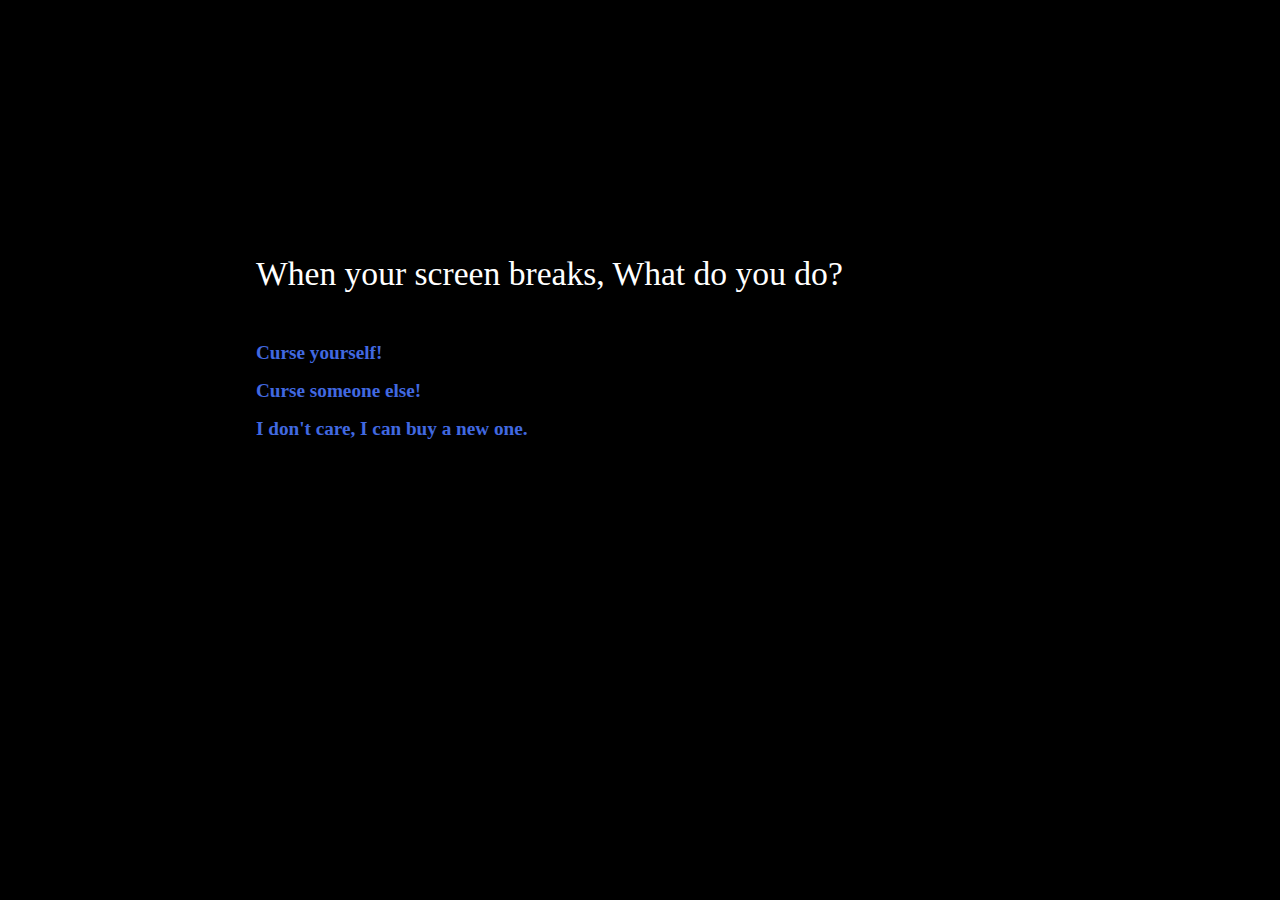
==== commit c9860972: "changed some text" ====
--- a/page2.html
+++ b/page2.html
@@ -9,7 +9,7 @@
 </head>
 <body>
 <tw-story><noscript><tw-noscript>JavaScript needs to be enabled to play Broken Screens.</tw-noscript></noscript></tw-story>
-<tw-storydata name="Broken Screens" startnode="1" creator="Twine" creator-version="2.3.14" ifid="E9701876-0A26-4F69-B86F-D5C543A55DF4" zoom="0.6" format="Harlowe" format-version="3.2.2" options="" hidden><style role="stylesheet" id="twine-user-stylesheet" type="text/twine-css"></style><script role="script" id="twine-user-script" type="text/twine-javascript"></script><tw-passagedata pid="1" name="When your screen breaks" tags="" position="325,175" size="100,100">(css: &quot;font-size: 140%;&quot;)[What do you do?]
+<tw-storydata name="Broken Screens" startnode="1" creator="Twine" creator-version="2.3.14" ifid="E9701876-0A26-4F69-B86F-D5C543A55DF4" zoom="0.6" format="Harlowe" format-version="3.2.2" options="" hidden><style role="stylesheet" id="twine-user-stylesheet" type="text/twine-css"></style><script role="script" id="twine-user-script" type="text/twine-javascript"></script><tw-passagedata pid="1" name="When your screen breaks" tags="" position="325,175" size="100,100">(css: &quot;font-size: 140%;&quot;)[When your screen breaks, What do you do?]
 (css: &quot;font-size: 80%;&quot;)[
 (link: &quot;Curse yourself!&quot;)[(link: &quot;Curse yourself somemore.&quot;)[(link:&quot;Why are you so clumsy?&quot;)[(link: &quot;Accept the sitaution. It was just an accident&quot;)[(link: &quot;I don&#39;t want to buy a new one&quot;)[[[Can this be fixed?-&gt;Can this be fixed?]]]]]]]
 (link: &quot;Curse someone else!&quot;)[(link: &quot;How could they be so clumsy?&quot;)[(link:&quot;Vent out a bit more of our anger.&quot;)[(link: &quot;Once the anger has subsided, you decide to get it fixed&quot;)[[[Can this be fixed?-&gt;Can this be fixed?]]]]]]
